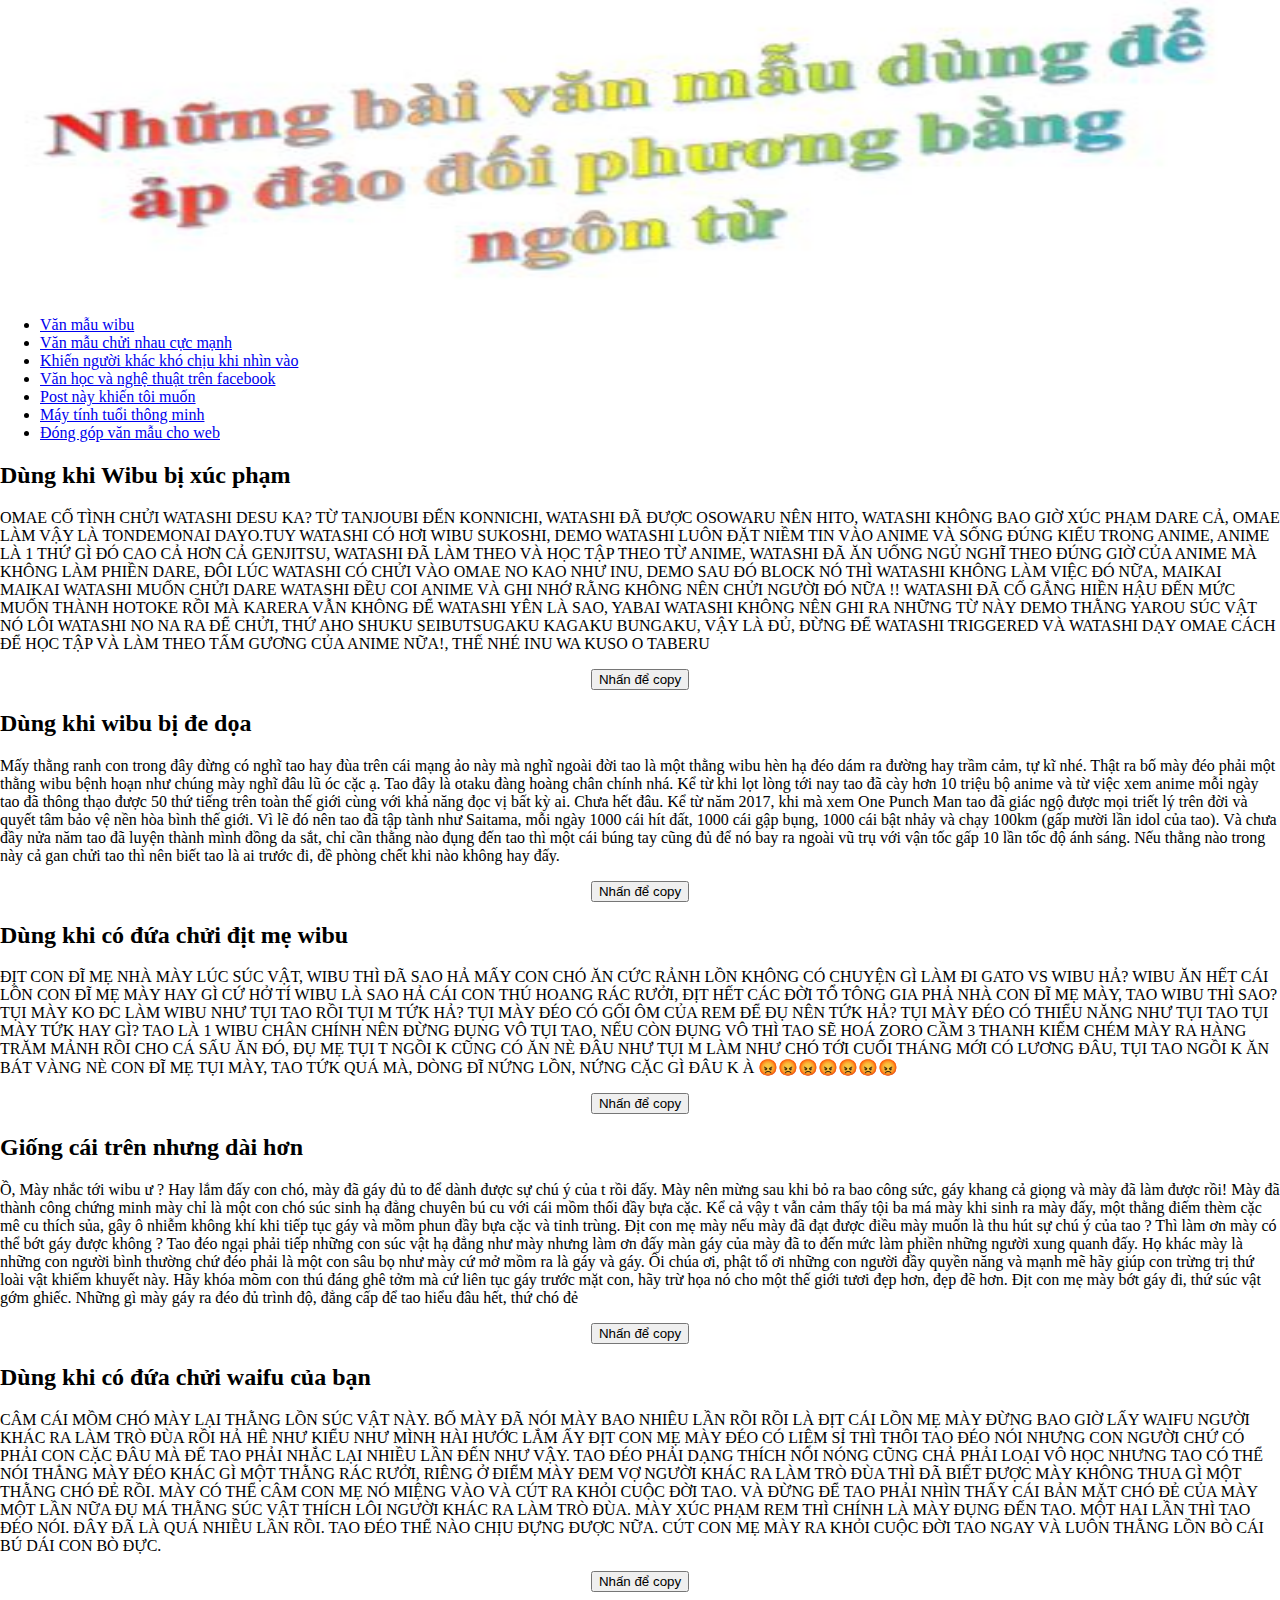
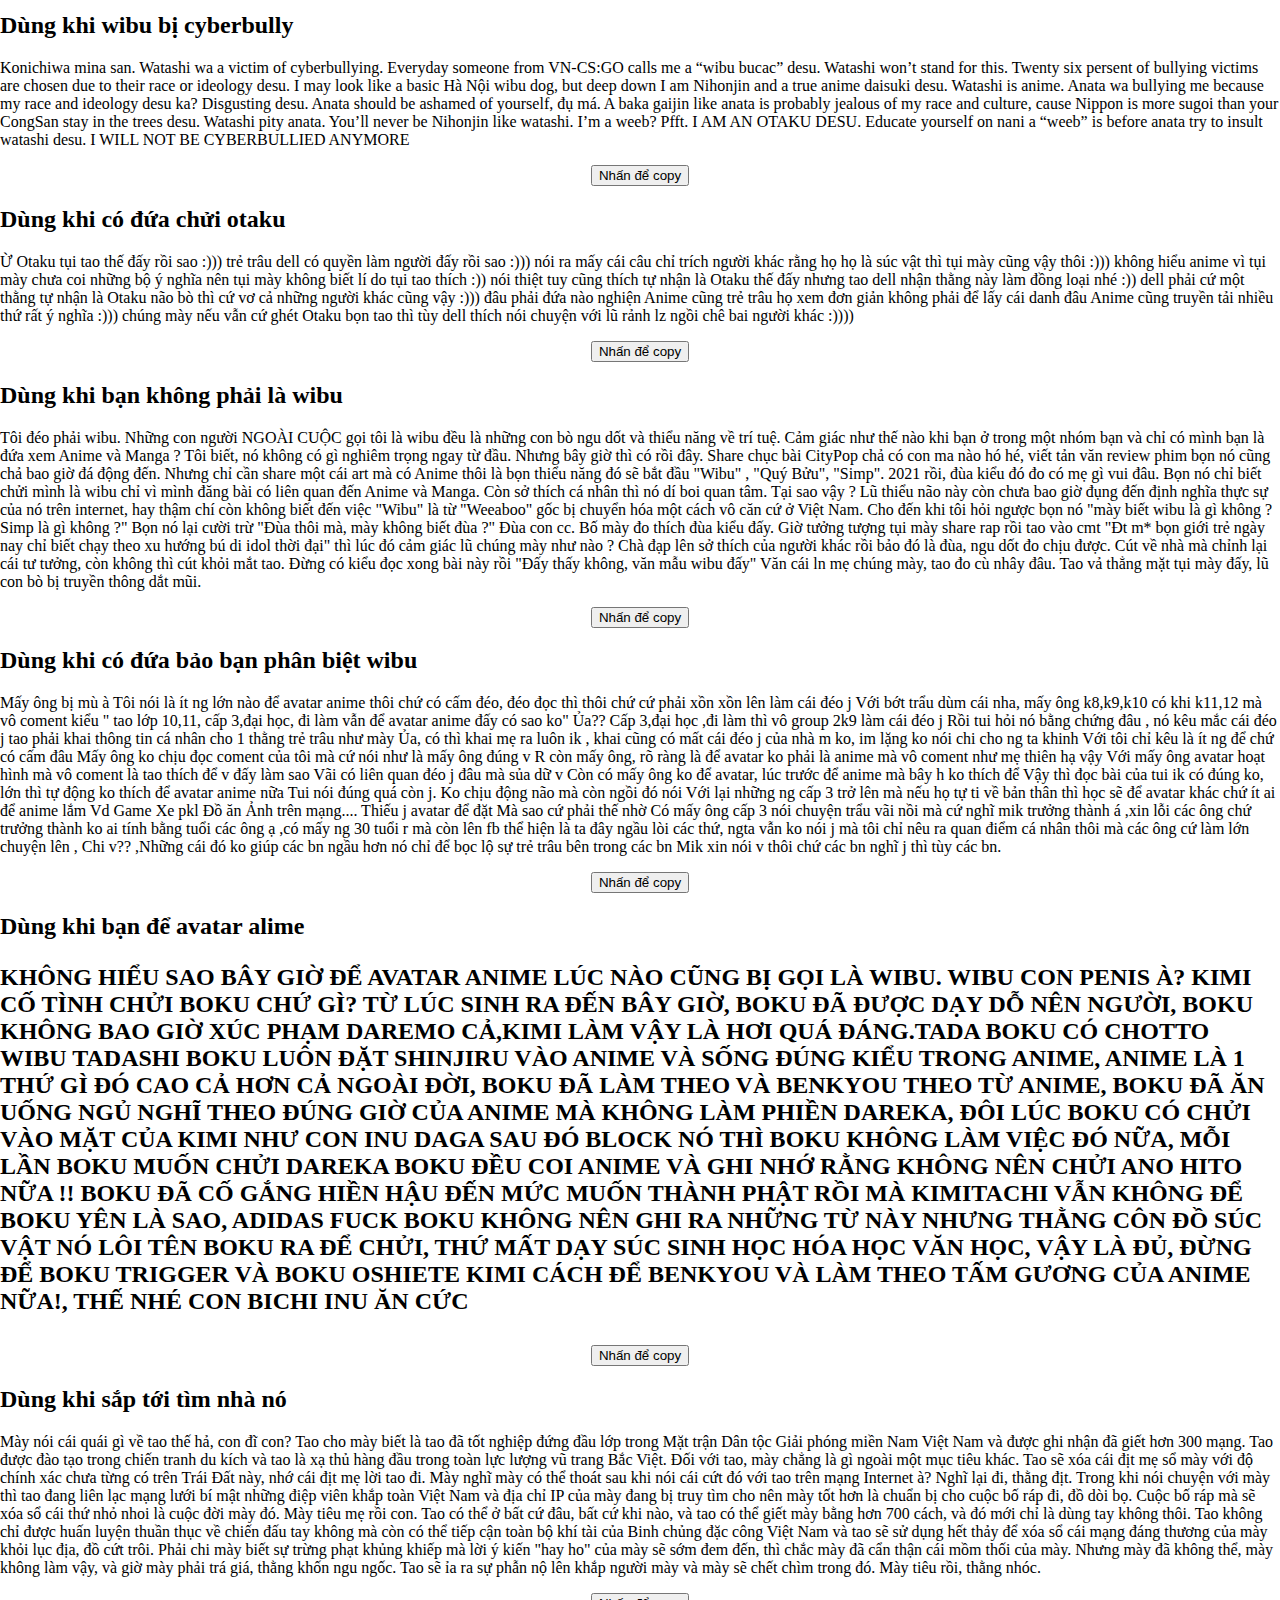
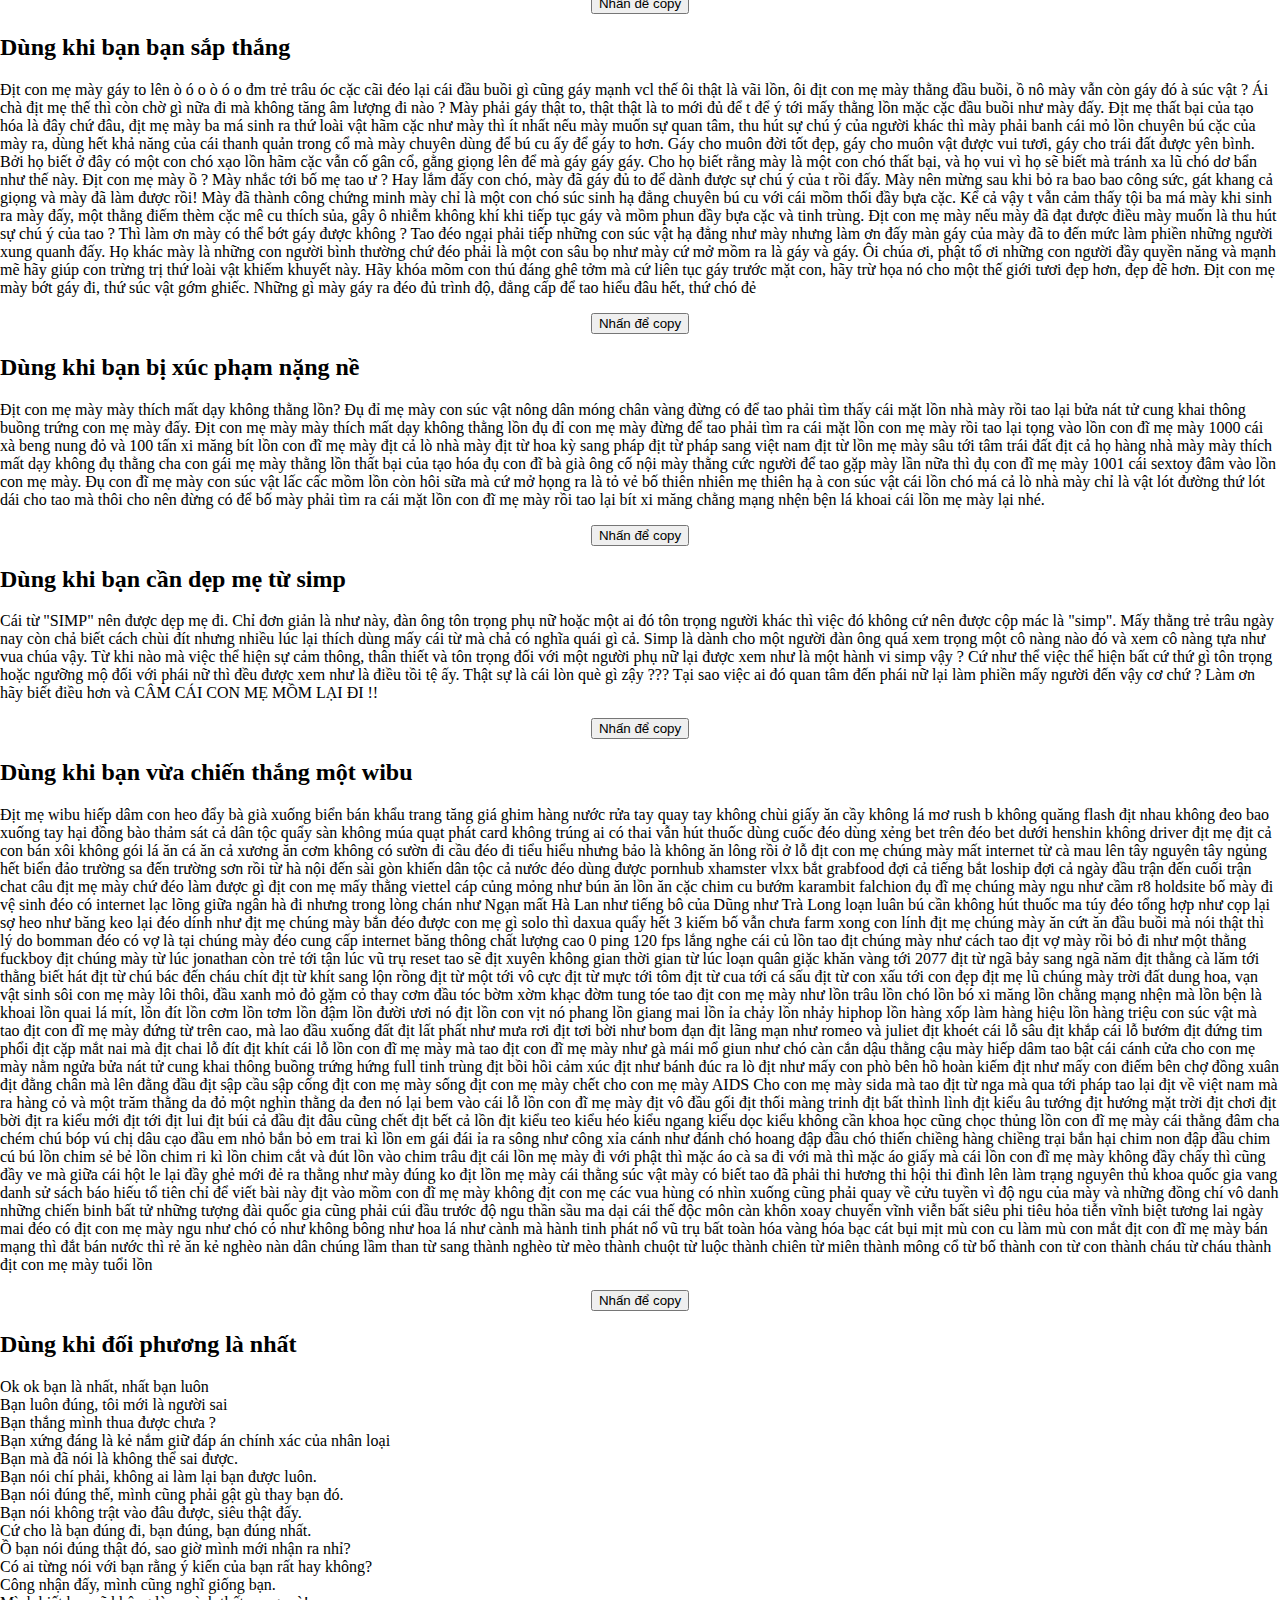
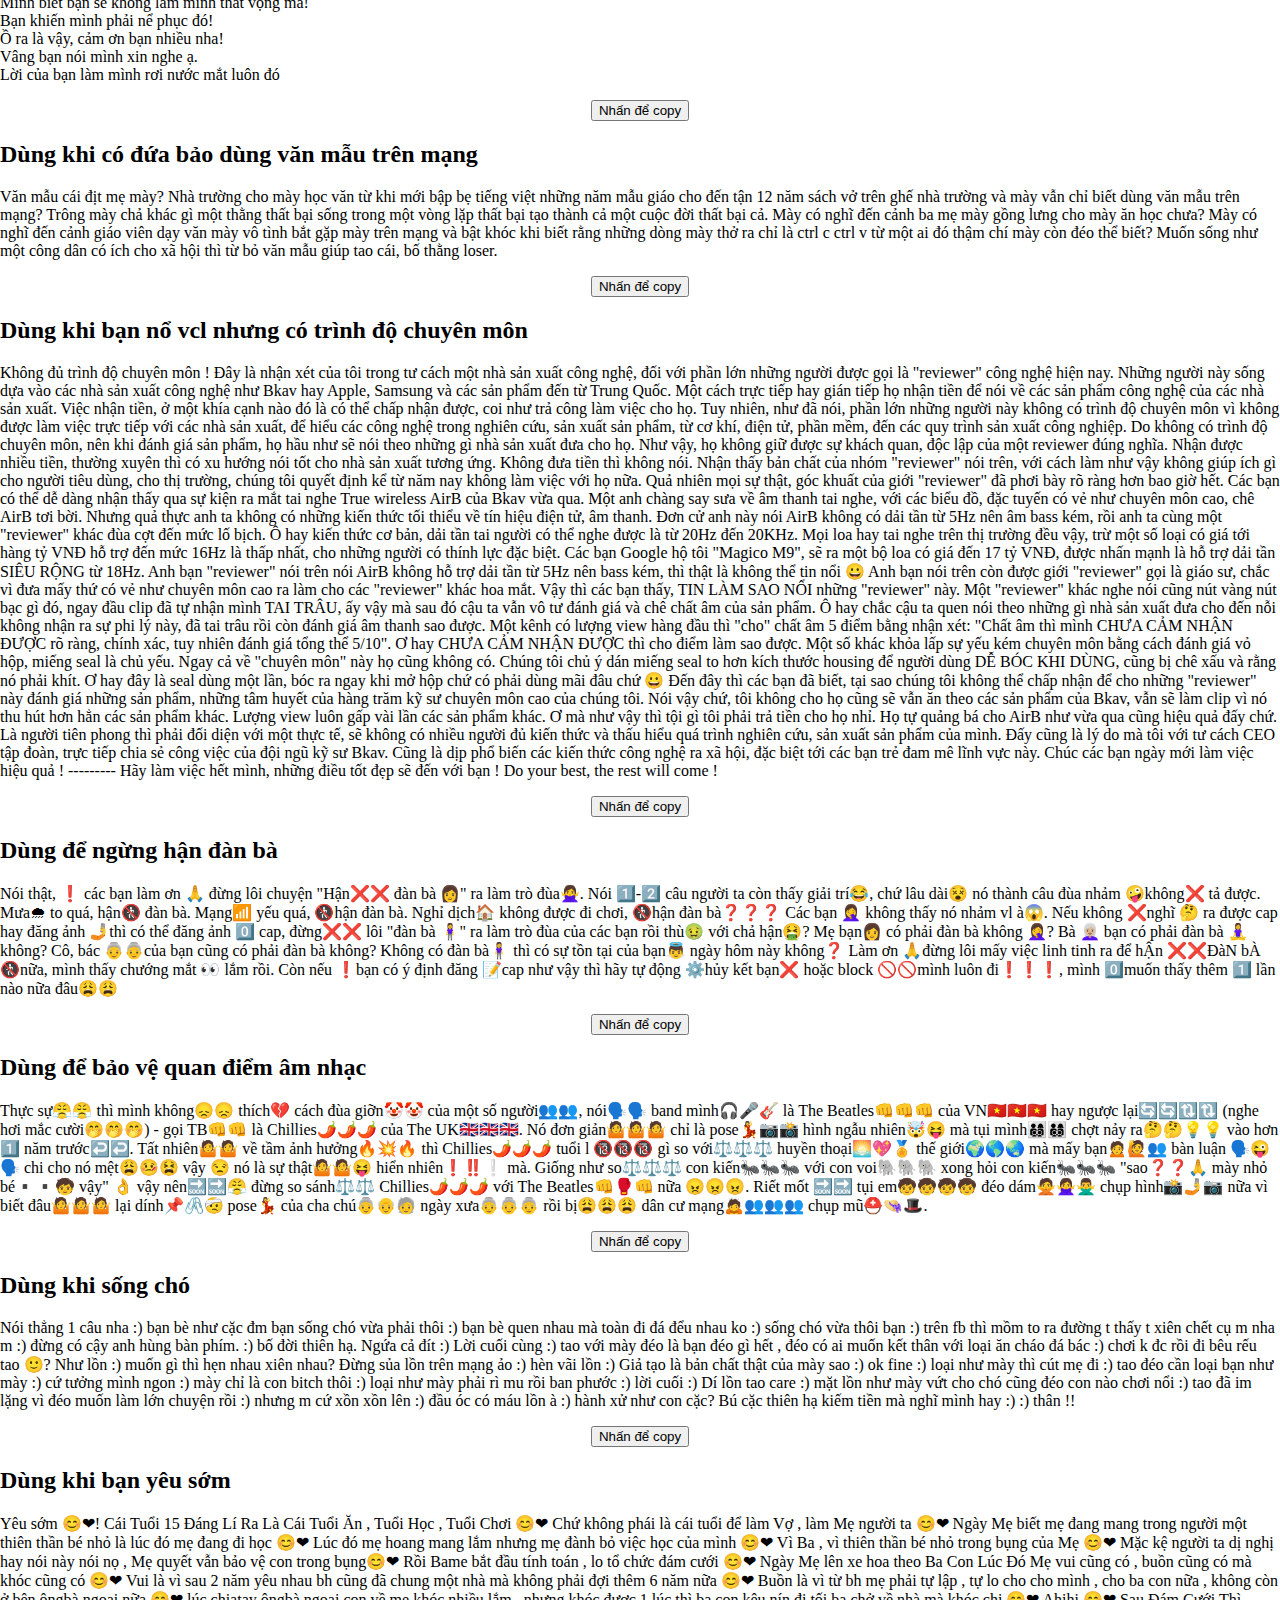
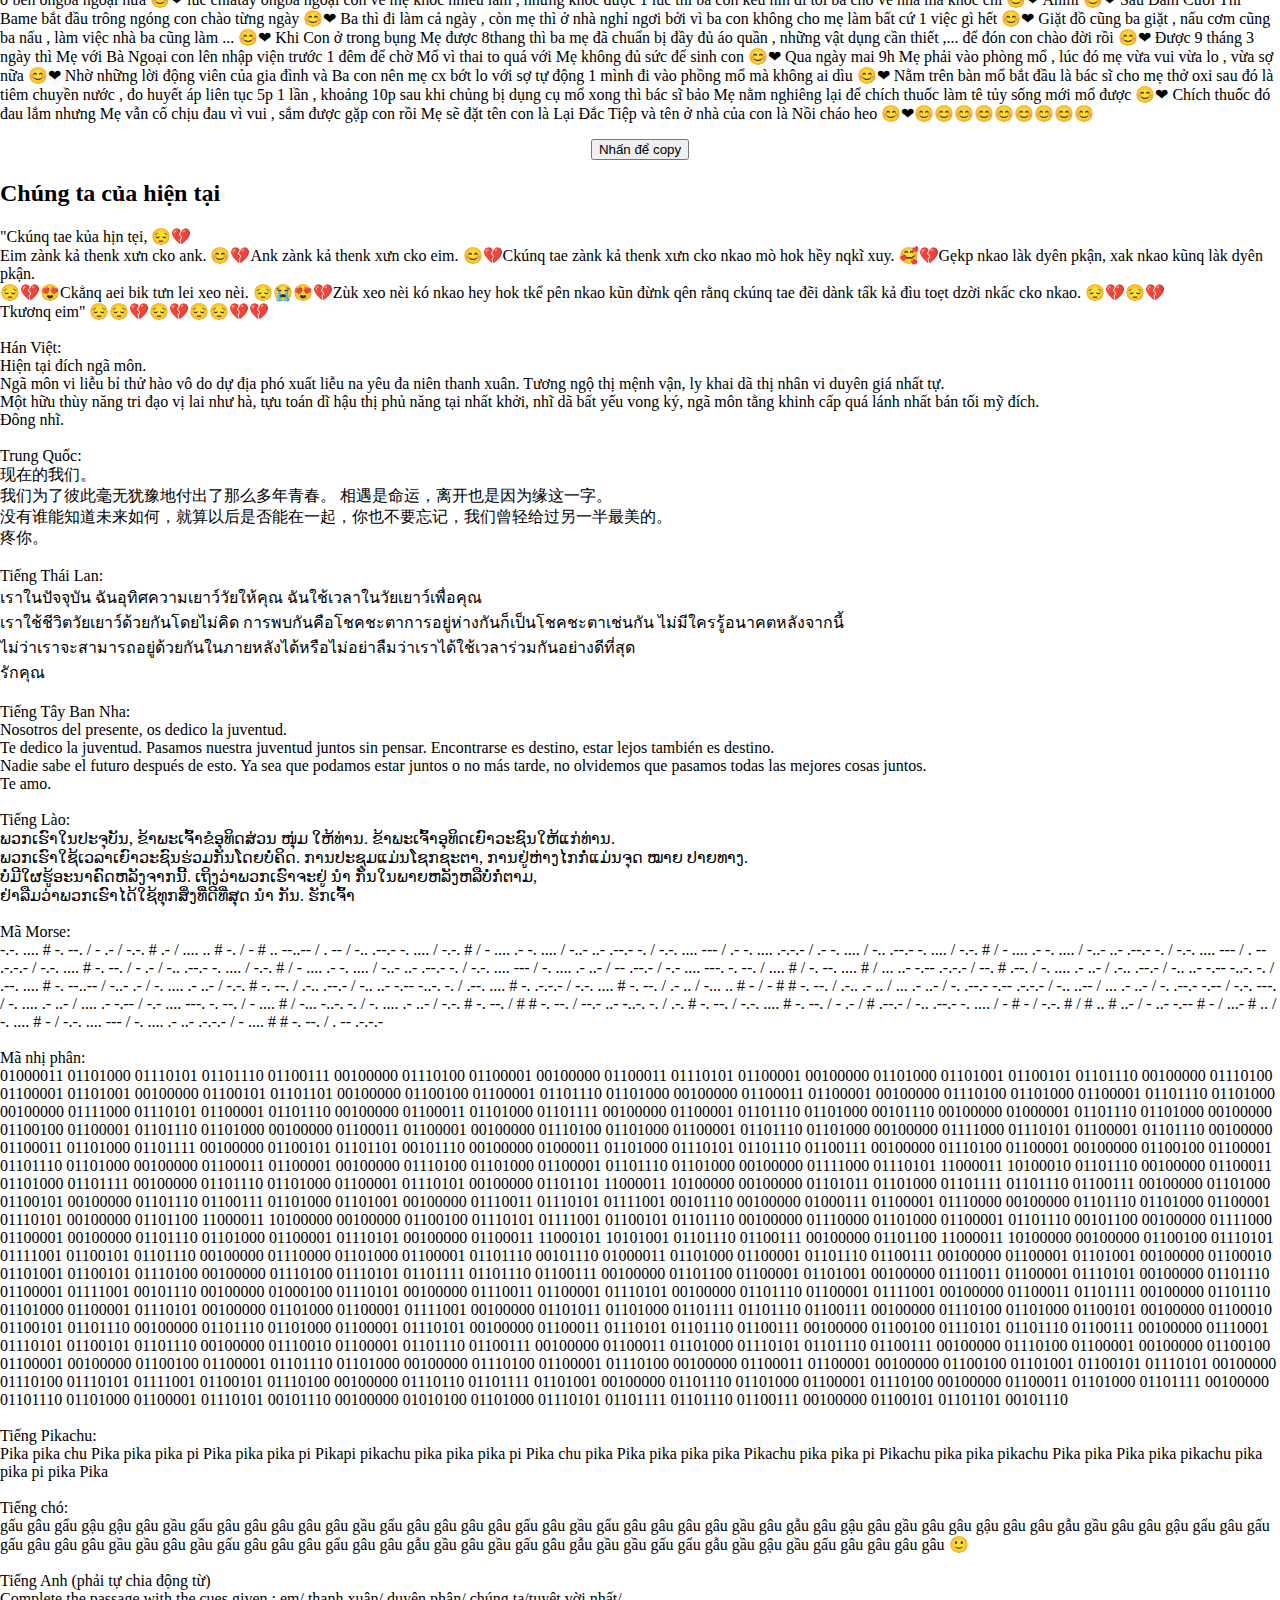
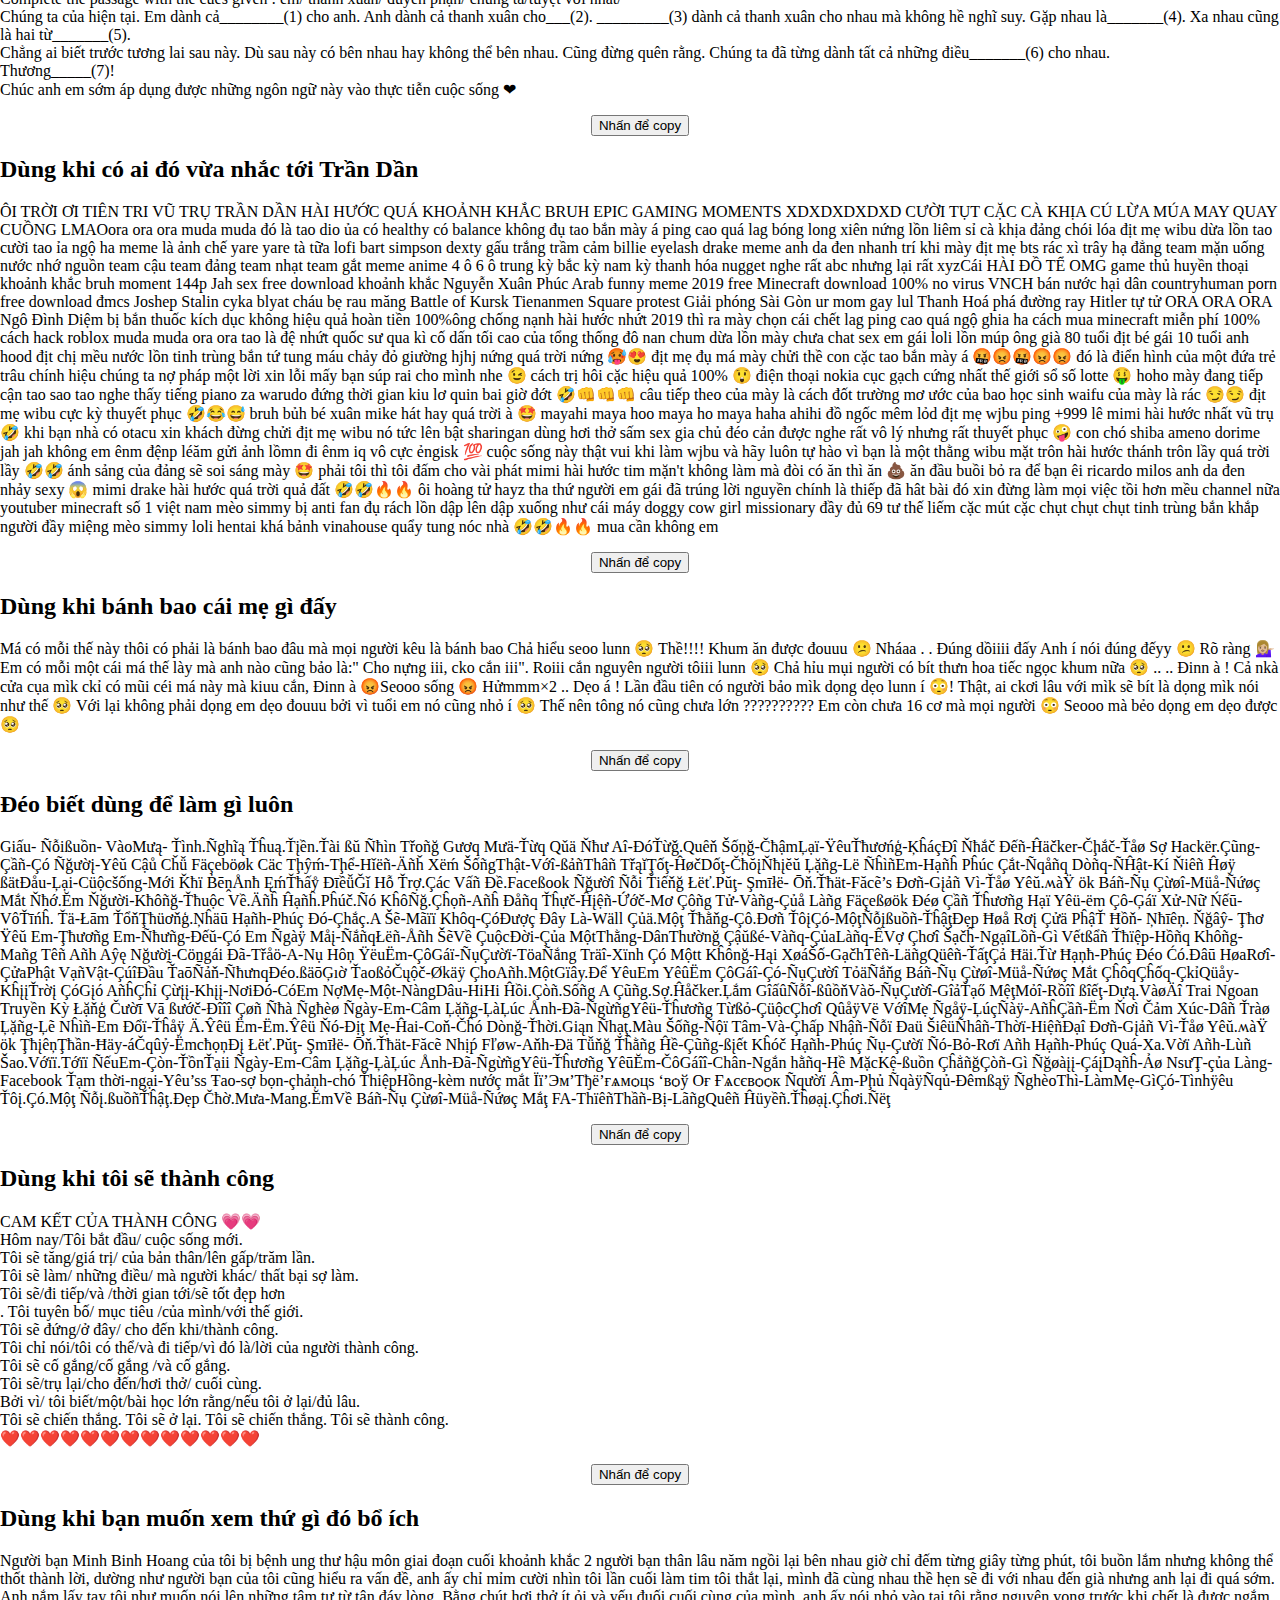
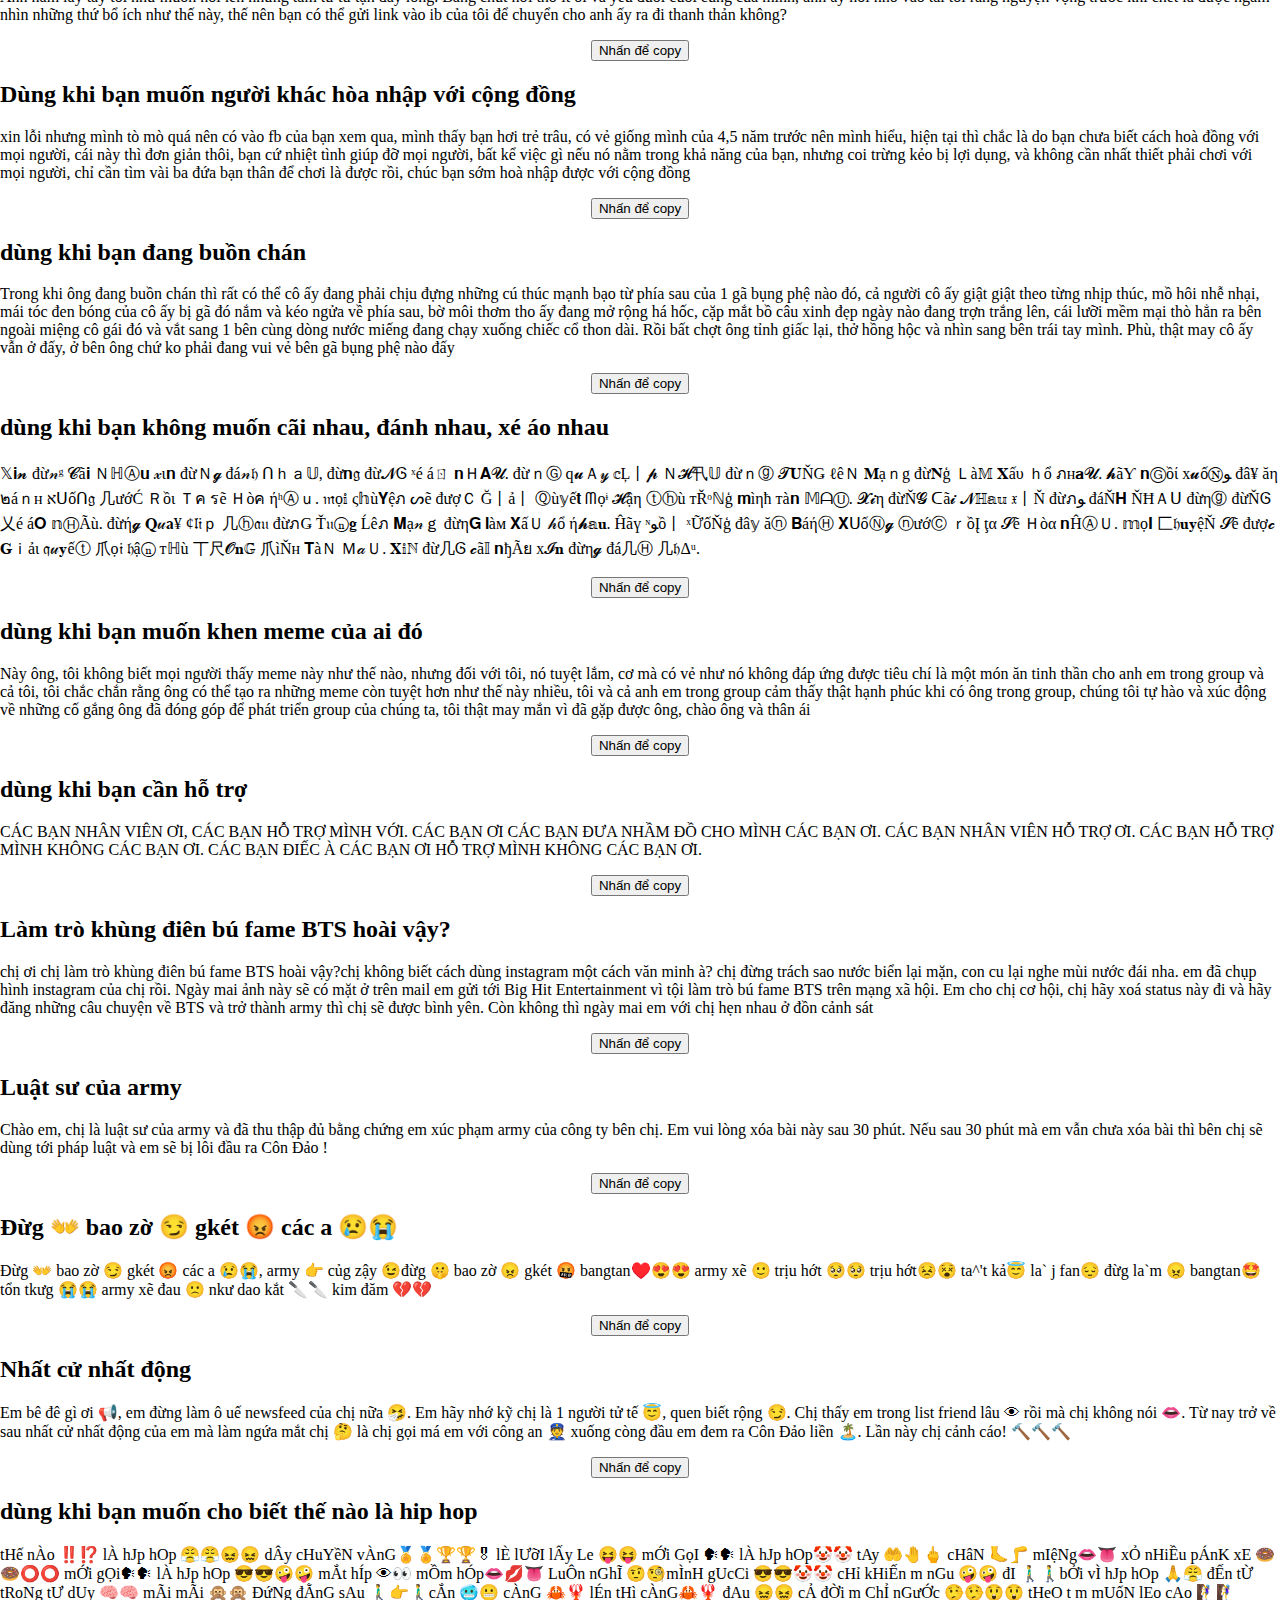
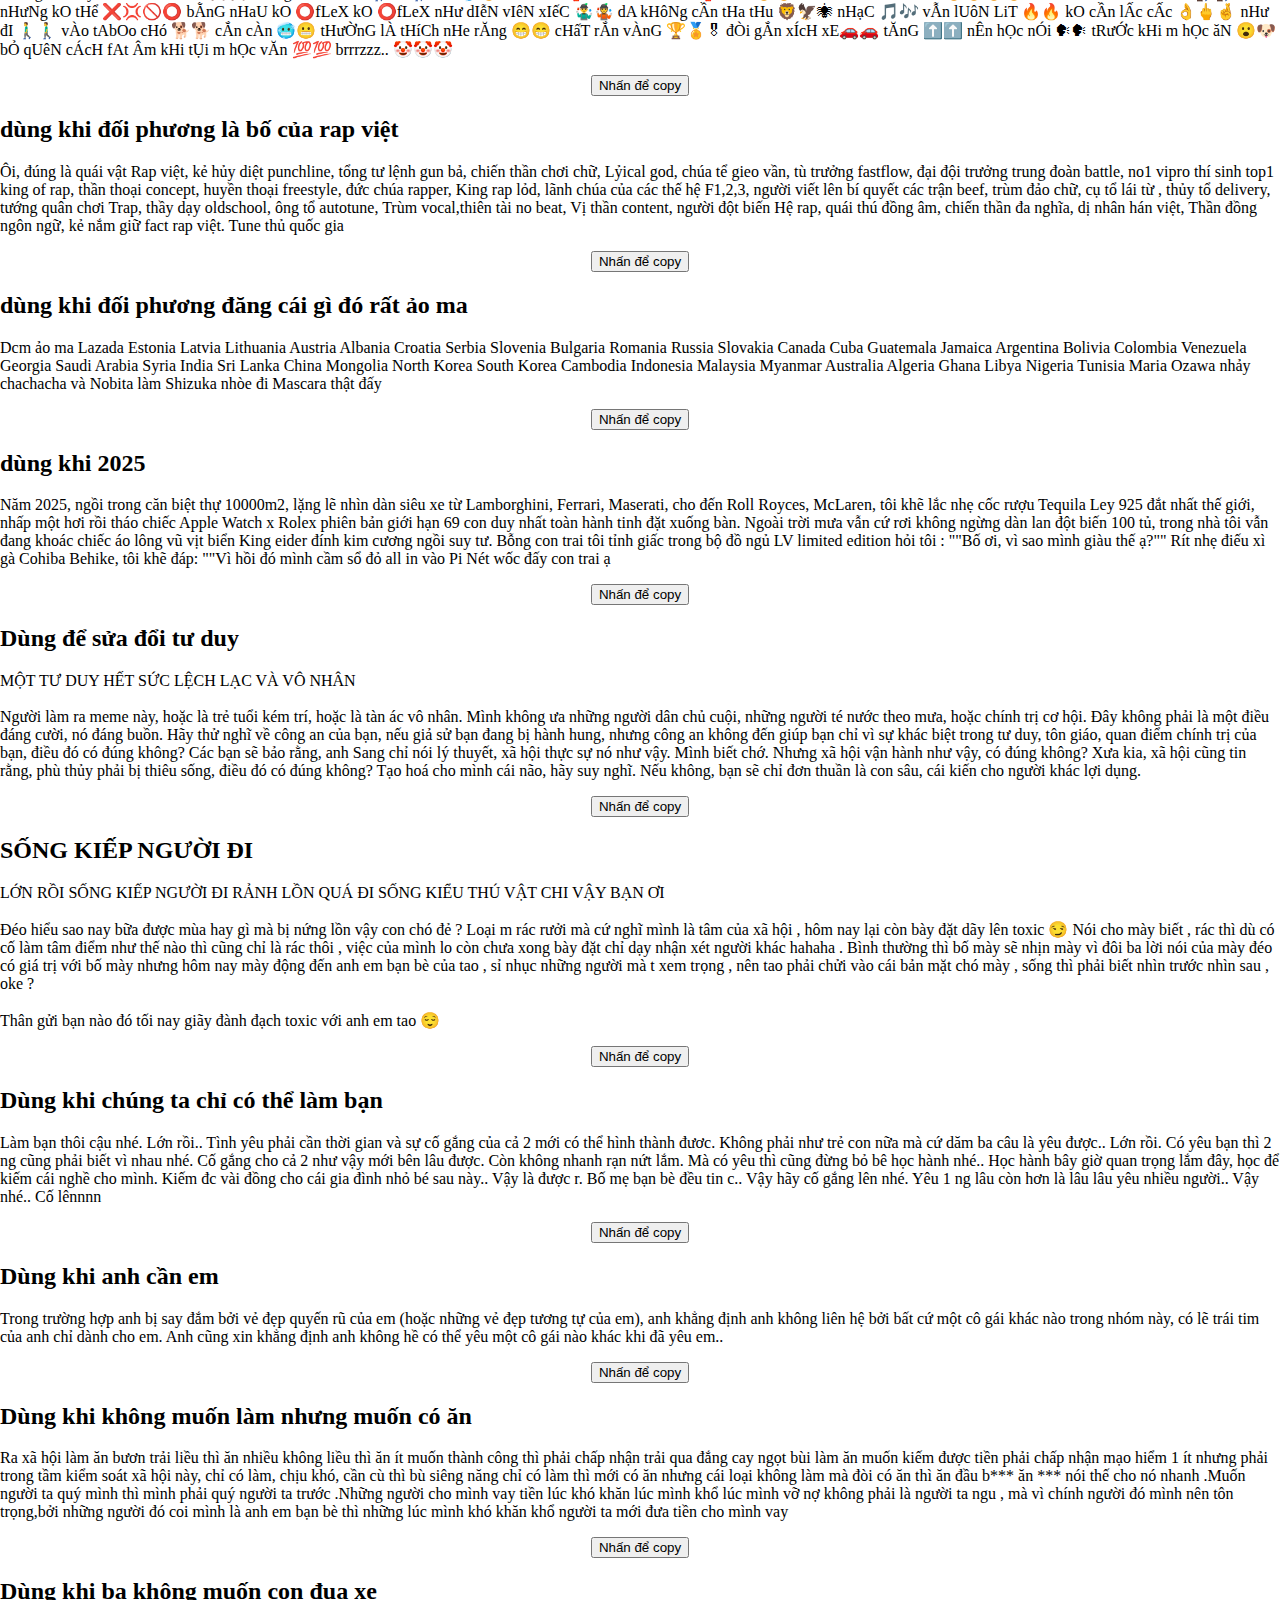
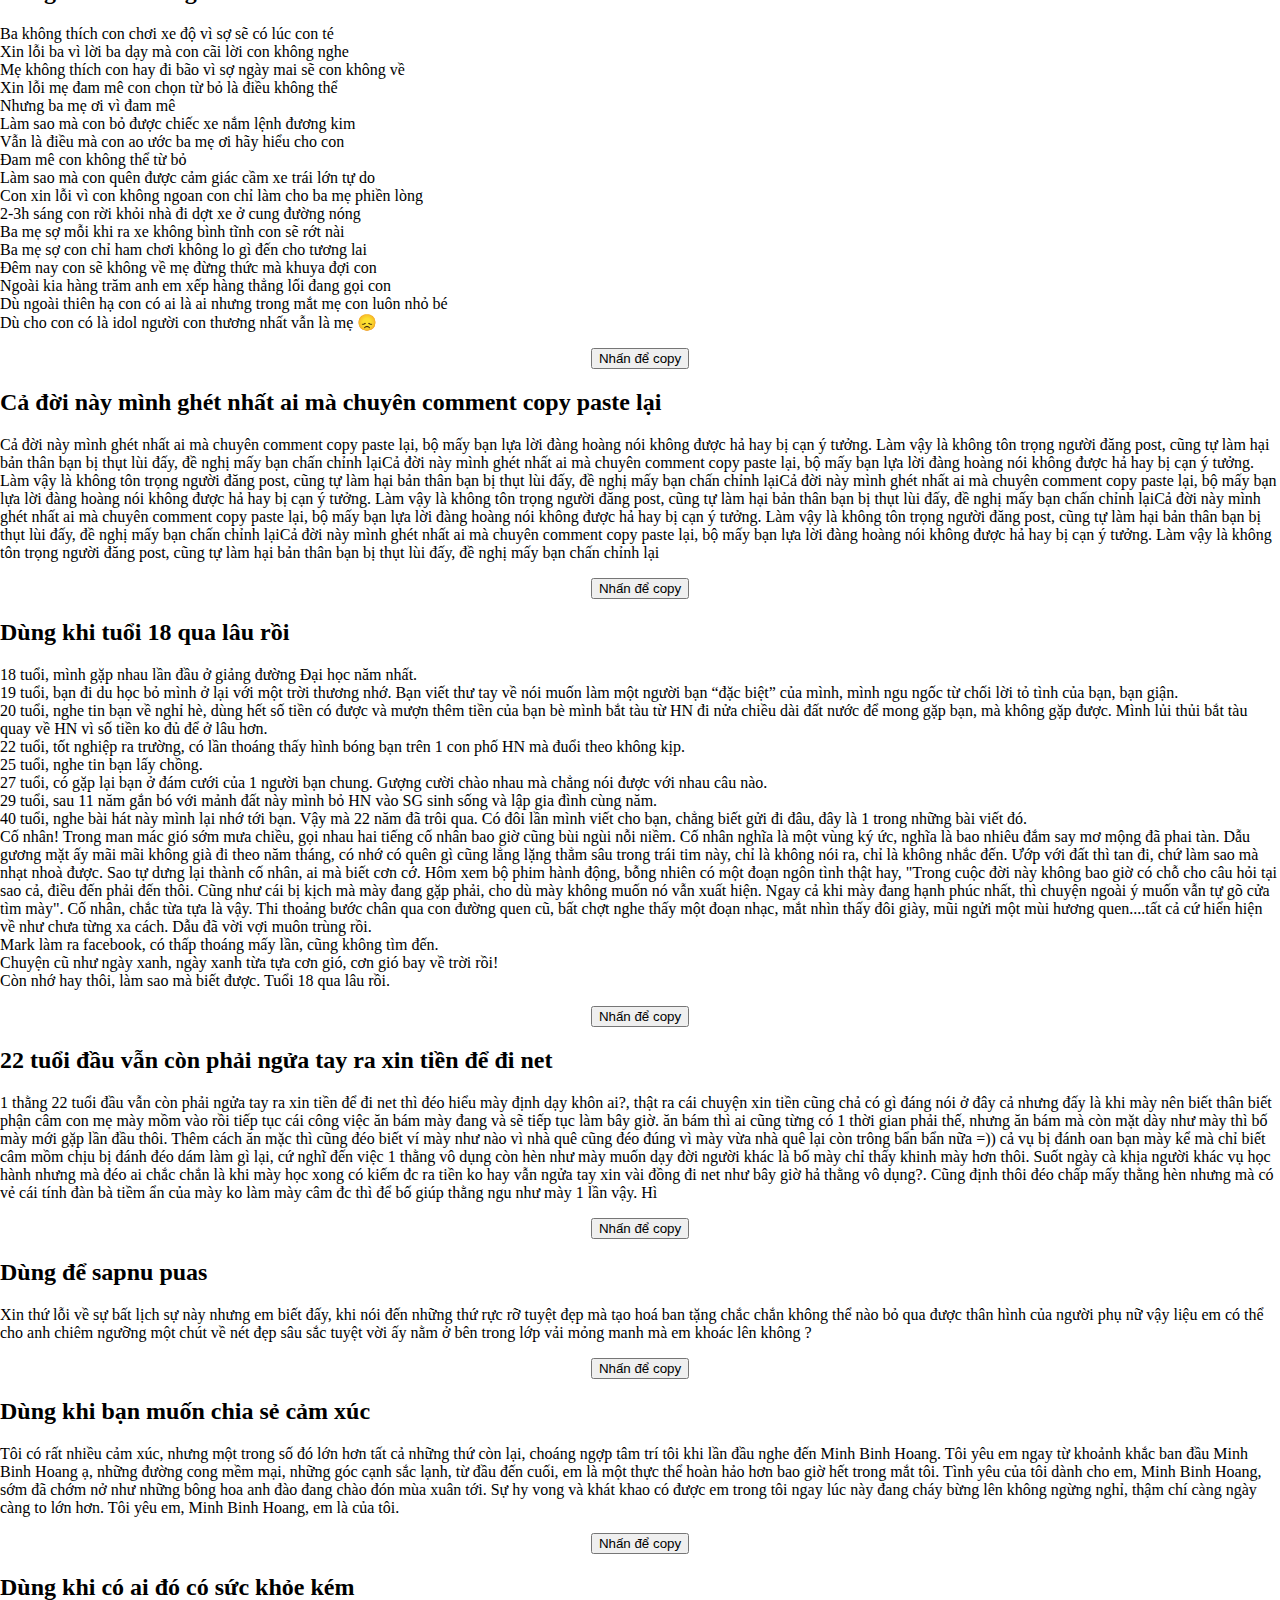
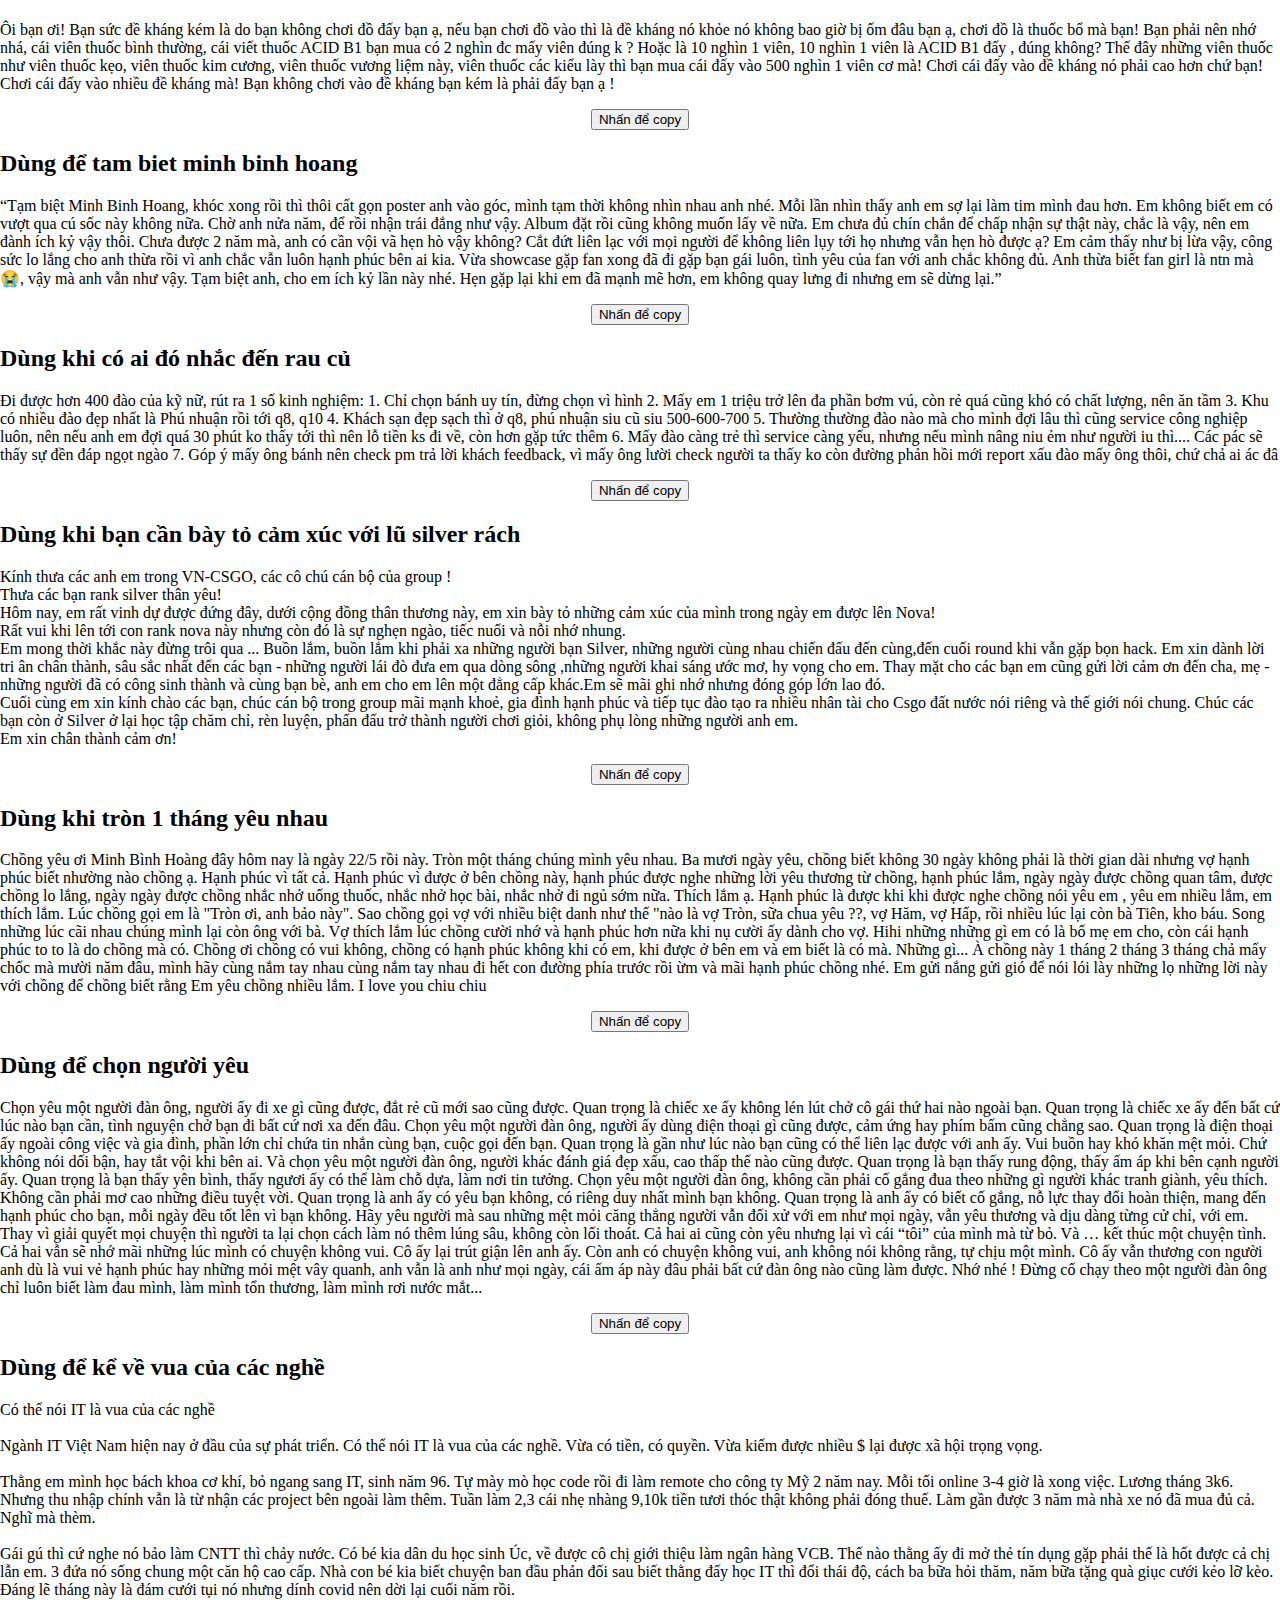
==== index.html @ 8b644bcf "Merge branch 'master' of https://github.com/comgachienmam147/comgachienmam147.github.io" ====
<!DOCTYPE html>
<html>

<head>
   <meta charset="UTF-8" />
   <meta name="viewport" content="width=device-width, initial-scale=1" />
   <title> Dit me wibu </title>
   <link rel="image_src" href="ckongu.jpg" />
   <link rel="image_src" href="dgawidgawiuydgawd.png" />
   <link rel="icon" href="dgawidgawiuydgawd.png">
   <link rel="stylesheet" href="jquery-ui-1.13.0/jquery-ui.min.css" />
   <link rel="stylesheet" href="style.css" />
   <link rel="stylesheet" href="jquery-ui-1.13.0/jquery-ui.css">
   <script src="jquery-3.6.0.js"></script>
   <script src="jquery-ui-1.13.0/jquery-ui.js"></script>
   <meta property="og:image"
      content="https://raw.githubusercontent.com/comgachienmam147/comgachienmam147.github.io/master/ckongu.jpg" />
</head>

<body>

   <div class="wrapper">
      <div class="header">
         <!-- <h1> NHỮNG BÀI VĂN MẪU DÙNG ĐỂ ÁP ĐẢO ĐỐI PHƯƠNG BẰNG NGÔN TỪ -->
         </h1>
      </div>

      <div id="tabs">
         <ul id="panels">
            <li><a href="#tabs-1">Văn mẫu wibu</a></li>
            <li><a href="#tabs-2">Văn mẫu chửi nhau cực mạnh</a></li>
            <li><a href="#tabs-3">Khiến người khác khó chịu khi nhìn vào</a></li>
            <li><a href="#tabs-4">Văn học và nghệ thuật trên facebook</a></li>
            <li><a href="#tabs-5">Post này khiến tôi muốn</a></li>
            <li><a href="#tabs-6">Máy tính tuổi thông minh</a></li>
            <li><a href="#tabs-7">Đóng góp văn mẫu cho web</a></li>
         </ul>

         <!--
                  --------------- HUONG DAN SU DUNG --------------
                  ------------------------------------------------
                  ----------------- COPY NHU SAU -----------------
                  ------------------------------------------------

                                 <h2 id="ID_gi_gi_day">
                                    Tieu de cua copypasta
                                 </h2>
                                 <div class="center">
                                    <p id="ID_muon_viet_gi_cung_duoc_nhung_khong_duoc_co_dau_cach">

                                          "Noi dung iwaghfuyiashfyiuahwfiyuawfhwa"
                                          
                                       <center>
                                             <button onclick="copyText('ID_muon_viet_gi_cung_duoc_nhung_khong_duoc_co_dau_cach')">Nhấn để copy</button>
                                       </center>
                                 </div>

               -->

         <!---->
         <!---->
         <div id="tabs-1">
            <div id="accordion-1">
               <!---->
               <h2 id="wibu">
                  Dùng khi Wibu bị xúc phạm
               </h2>
               <div class="center">
                  <p id="t1-p19090">
                     OMAE CỐ TÌNH CHỬI WATASHI DESU KA? TỪ TANJOUBI ĐẾN KONNICHI, WATASHI ĐÃ ĐƯỢC OSOWARU NÊN HITO,
                     WATASHI KHÔNG BAO GIỜ XÚC PHẠM DARE CẢ, OMAE LÀM VẬY LÀ TONDEMONAI DAYO.TUY WATASHI CÓ HƠI WIBU
                     SUKOSHI, DEMO WATASHI LUÔN ĐẶT NIỀM TIN VÀO ANIME VÀ SỐNG ĐÚNG KIỂU TRONG ANIME, ANIME LÀ 1 THỨ
                     GÌ ĐÓ CAO CẢ HƠN CẢ GENJITSU, WATASHI ĐÃ LÀM THEO VÀ HỌC TẬP THEO TỪ ANIME, WATASHI ĐÃ ĂN UỐNG
                     NGỦ NGHĨ THEO ĐÚNG GIỜ CỦA ANIME MÀ KHÔNG LÀM PHIỀN DARE, ĐÔI LÚC WATASHI CÓ CHỬI VÀO OMAE NO
                     KAO NHƯ INU, DEMO SAU ĐÓ BLOCK NÓ THÌ WATASHI KHÔNG LÀM VIỆC ĐÓ NỮA, MAIKAI MAIKAI WATASHI MUỐN
                     CHỬI DARE WATASHI ĐỀU COI ANIME VÀ GHI NHỚ RẰNG KHÔNG NÊN CHỬI NGƯỜI ĐÓ NỮA !! WATASHI ĐÃ CỐ
                     GẮNG HIỀN HẬU ĐẾN MỨC MUỐN THÀNH HOTOKE RỒI MÀ KARERA VẪN KHÔNG ĐỂ WATASHI YÊN LÀ SAO, YABAI
                     WATASHI KHÔNG NÊN GHI RA NHỮNG TỪ NÀY DEMO THẰNG YAROU SÚC VẬT NÓ LÔI WATASHI NO NA RA ĐỂ CHỬI,
                     THỨ AHO SHUKU SEIBUTSUGAKU KAGAKU BUNGAKU, VẬY LÀ ĐỦ, ĐỪNG ĐỂ WATASHI TRIGGERED VÀ WATASHI DẠY
                     OMAE CÁCH ĐỂ HỌC TẬP VÀ LÀM THEO TẤM GƯƠNG CỦA ANIME NỮA!, THẾ NHÉ INU WA KUSO O TABERU
                     <center>
                        <button onclick="copyText('t1-p19090')">Nhấn để copy</button>
                     </center>
               </div>
               <!---->
               <h2>
                  Dùng khi wibu bị đe dọa
               </h2>
               <div class="center">
                  <p id="t1-p2">
                     Mấy thằng ranh con trong đây đừng có nghĩ tao hay đùa trên cái mạng ảo này mà nghĩ ngoài đời tao
                     là một thằng wibu hèn hạ đéo dám ra đường hay trầm cảm, tự kĩ nhé. Thật ra bố mày đéo phải một
                     thằng wibu bệnh hoạn như chúng mày nghĩ đâu lũ óc cặc ạ. Tao đây là otaku đàng hoàng chân chính
                     nhá. Kể từ khi lọt lòng tới nay tao đã cày hơn 10 triệu bộ anime và từ việc xem anime mỗi ngày
                     tao đã thông thạo được 50 thứ tiếng trên toàn thế giới cùng với khả năng đọc vị bất kỳ ai. Chưa
                     hết đâu. Kể từ năm 2017, khi mà xem One Punch Man tao đã giác ngộ được mọi triết lý trên đời và
                     quyết tâm bảo vệ nền hòa bình thế giới. Vì lẽ đó nên tao đã tập tành như Saitama, mỗi ngày 1000
                     cái hít đất, 1000 cái gập bụng, 1000 cái bật nhảy và chạy 100km (gấp mười lần idol của tao). Và
                     chưa đầy nửa năm tao đã luyện thành mình đồng da sắt, chỉ cần thằng nào đụng đến tao thì một cái
                     búng tay cũng đủ để nó bay ra ngoài vũ trụ với vận tốc gấp 10 lần tốc độ ánh sáng. Nếu thằng nào
                     trong này cả gan chửi tao thì nên biết tao là ai trước đi, đề phòng chết khi nào không hay đấy.
                     <center>
                        <button onclick="copyText('t1-p2')">Nhấn để copy</button>
                     </center>
               </div>
               <!---->
               <h2>
                  Dùng khi có đứa chửi địt mẹ wibu
               </h2>
               <div class="center">
                  <p id="t1-p3">
                     ĐỊT CON ĐĨ MẸ NHÀ MÀY LÚC SÚC VẬT, WIBU THÌ ĐÃ SAO HẢ MẤY CON CHÓ ĂN CỨC RẢNH LỒN KHÔNG CÓ
                     CHUYỆN GÌ LÀM ĐI GATO VS WIBU HẢ? WIBU ĂN HẾT CÁI LỒN CON ĐĨ MẸ MÀY HAY GÌ CỨ HỞ TÍ WIBU LÀ SAO
                     HẢ CÁI CON THÚ HOANG RÁC RƯỞI, ĐỊT HẾT CÁC ĐỜI TỔ TÔNG GIA PHẢ NHÀ CON ĐĨ MẸ MÀY, TAO WIBU THÌ
                     SAO? TỤI MÀY KO ĐC LÀM WIBU NHƯ TỤI TAO RỒI TỤI M TỨK HẢ? TỤI MÀY ĐÉO CÓ GỐI ÔM CỦA REM ĐỂ ĐỤ
                     NÊN TỨK HẢ? TỤI MÀY ĐÉO CÓ THIỂU NĂNG NHƯ TỤI TAO TỤI MÀY TỨK HAY GÌ? TAO LÀ 1 WIBU CHÂN CHÍNH
                     NÊN ĐỪNG ĐỤNG VÔ TỤI TAO, NẾU CÒN ĐỤNG VÔ THÌ TAO SẼ HOÁ ZORO CẦM 3 THANH KIẾM CHÉM MÀY RA HÀNG
                     TRĂM MẢNH RỒI CHO CÁ SẤU ĂN ĐÓ, ĐỤ MẸ TỤI T NGỒI K CŨNG CÓ ĂN NÈ ĐÂU NHƯ TỤI M LÀM NHƯ CHÓ TỚI
                     CUỐI THÁNG MỚI CÓ LƯƠNG ĐÂU, TỤI TAO NGỒI K ĂN BÁT VÀNG NÈ CON ĐĨ MẸ TỤI MÀY, TAO TỨK QUÁ MÀ,
                     DÒNG ĐĨ NỨNG LỒN, NỨNG CẶC GÌ ĐÂU K À 😡😡😡😡😡😡😡
                     <center>
                        <button onclick="copyText('t1-p3')">Nhấn để copy</button>
                     </center>
               </div>
               <!---->
               <h2>
                  Giống cái trên nhưng dài hơn
               </h2>
               <div class="center">
                  <p id="t1-p4">
                     Ồ, Mày nhắc tới wibu ư ? Hay lắm đấy con chó, mày đã gáy đủ to để dành được sự chú ý của t rồi
                     đấy. Mày nên mừng sau khi bỏ ra bao công sức, gáy khang cả giọng và mày đã làm được rồi! Mày đã
                     thành công chứng minh mày chỉ là một con chó súc sinh hạ đẳng chuyên bú cu với cái mồm thối đầy
                     bựa cặc. Kể cả vậy t vẫn cảm thấy tội ba má mày khi sinh ra mày đấy, một thằng điếm thèm cặc mê
                     cu thích sủa, gây ô nhiễm không khí khi tiếp tục gáy và mồm phun đầy bựa cặc và tinh trùng. Địt
                     con mẹ mày nếu mày đã đạt được điều mày muốn là thu hút sự chú ý của tao ? Thì làm ơn mày có thể
                     bớt gáy được không ? Tao đéo ngại phải tiếp những con súc vật hạ đẳng như mày nhưng làm ơn đấy
                     màn gáy của mày đã to đến mức làm phiền những người xung quanh đấy. Họ khác mày là những con
                     người bình thường chứ đéo phải là một con sâu bọ như mày cứ mở mồm ra là gáy và gáy. Ôi chúa ơi,
                     phật tổ ơi những con người đầy quyền năng và mạnh mẽ hãy giúp con trừng trị thứ loài vật khiếm
                     khuyết này. Hãy khóa mõm con thú đáng ghê tởm mà cứ liên tục gáy trước mặt con, hãy trừ họa nó
                     cho một thế giới tươi đẹp hơn, đẹp đẽ hơn. Địt con mẹ mày bớt gáy đi, thứ súc vật gớm ghiếc.
                     Những gì mày gáy ra đéo đủ trình độ, đẳng cấp để tao hiểu đâu hết, thứ chó đẻ
                     <center>
                        <button onclick="copyText('t1-p4')">Nhấn để copy</button>
                     </center>
               </div>
               <!---->
               <h2>Dùng khi có đứa chửi waifu của bạn</h2>
               <div class="center">
                  <p id="t1-p5">
                     CÂM CÁI MỒM CHÓ MÀY LẠI THẰNG LỒN SÚC VẬT NÀY. BỐ MÀY ĐÃ NÓI MÀY BAO NHIÊU LẦN RỒI RỒI LÀ ĐỊT
                     CÁI LỒN MẸ MÀY ĐỪNG BAO GIỜ LẤY WAIFU NGƯỜI KHÁC RA LÀM TRÒ ĐÙA RỒI HẢ HÊ NHƯ KIỂU NHƯ MÌNH HÀI
                     HƯỚC LẮM ẤY ĐỊT CON MẸ MÀY ĐÉO CÓ LIÊM SỈ THÌ THÔI TAO ĐÉO NÓI NHƯNG CON NGƯỜI CHỨ CÓ PHẢI CON
                     CẶC ĐÂU MÀ ĐỂ TAO PHẢI NHẮC LẠI NHIỀU LẦN ĐẾN NHƯ VẬY. TAO ĐÉO PHẢI DẠNG THÍCH NỔI NÓNG CŨNG CHẢ
                     PHẢI LOẠI VÔ HỌC NHƯNG TAO CÓ THỂ NÓI THẲNG MÀY ĐÉO KHÁC GÌ MỘT THẰNG RÁC RƯỞI, RIÊNG Ở ĐIỂM MÀY
                     ĐEM VỢ NGƯỜI KHÁC RA LÀM TRÒ ĐÙA THÌ ĐÃ BIẾT ĐƯỢC MÀY KHÔNG THUA GÌ MỘT THẰNG CHÓ ĐẺ RỒI. MÀY CÓ
                     THỂ CÂM CON MẸ NÓ MIỆNG VÀO VÀ CÚT RA KHỎI CUỘC ĐỜI TAO. VÀ ĐỪNG ĐỂ TAO PHẢI NHÌN THẤY CÁI BẢN
                     MẶT CHÓ ĐẺ CỦA MÀY MỘT LẦN NỮA ĐỤ MÁ THẰNG SÚC VẬT THÍCH LÔI NGƯỜI KHÁC RA LÀM TRÒ ĐÙA. MÀY XÚC
                     PHẠM REM THÌ CHÍNH LÀ MÀY ĐỤNG ĐẾN TAO. MỘT HAI LẦN THÌ TAO ĐÉO NÓI. ĐÂY ĐÃ LÀ QUÁ NHIỀU LẦN
                     RỒI. TAO ĐÉO THỂ NÀO CHỊU ĐỰNG ĐƯỢC NỮA. CÚT CON MẸ MÀY RA KHỎI CUỘC ĐỜI TAO NGAY VÀ LUÔN THẰNG
                     LỒN BÒ CÁI BÚ DÁI CON BÒ ĐỰC.
                     <center>
                        <button onclick="copyText('t1-p5')">Nhấn để copy</button> 
                     </center>
               </div>
               <!---->
               <h2>Dùng khi wibu bị cyberbully</h2>
               <div class="center">
                  <p id="t1-p10">
                     Konichiwa mina san. Watashi wa a victim of cyberbullying. Everyday someone from VN-CS:GO calls
                     me a “wibu bucac” desu. Watashi won’t stand for this. Twenty six persent of bullying victims are
                     chosen due to their race or ideology desu. I may look like a basic Hà Nội wibu dog, but deep
                     down I am Nihonjin and a true anime daisuki desu. Watashi is anime. Anata wa bullying me because
                     my race and ideology desu ka? Disgusting desu. Anata should be ashamed of yourself, đụ má. A
                     baka gaijin like anata is probably jealous of my race and culture, cause Nippon is more sugoi
                     than your CongSan stay in the trees desu. Watashi pity anata. You’ll never be Nihonjin like
                     watashi. I’m a weeb? Pfft. I AM AN OTAKU DESU. Educate yourself on nani a “weeb” is before anata
                     try to insult watashi desu. I WILL NOT BE CYBERBULLIED ANYMORE
                     <center>
                        <button onclick="copyText('t1-p10')">Nhấn để copy</button>                     
                     </center>
               </div>
               <!---->
               <h2>Dùng khi có đứa chửi otaku</h2>
               <div class="center">
                  <p id="t1-p6">
                     Ừ Otaku tụi tao thế đấy rồi sao :))) trẻ trâu dell có quyền làm người đấy rồi sao :))) nói ra
                     mấy cái câu chỉ trích người khác rằng họ họ là súc vật thì tụi mày cũng vậy thôi :))) không hiểu
                     anime vì tụi mày chưa coi những bộ ý nghĩa nên tụi mày không biết lí do tụi tao thích :)) nói
                     thiệt tuy cũng thích tự nhận là Otaku thế đấy nhưng tao dell nhận thằng này làm đồng loại nhé
                     :)) dell phải cứ một thằng tự nhận là Otaku não bò thì cứ vơ cả những người khác cũng vậy :)))
                     đâu phải đứa nào nghiện Anime cũng trẻ trâu họ xem đơn giản không phải để lấy cái danh đâu Anime
                     cũng truyền tải nhiều thứ rất ý nghĩa :))) chúng mày nếu vẫn cứ ghét Otaku bọn tao thì tùy dell
                     thích nói chuyện với lũ rảnh lz ngồi chê bai người khác :))))
                     <center>
                        <button onclick="copyText('t1-p6')">Nhấn để copy</button>
                     </center>
               </div>
               <!---->
               <h2>Dùng khi bạn không phải là wibu</h2>
               <div class="center">
                  <p id="t1-p7">
                     Tôi đéo phải wibu. Những con người NGOÀI CUỘC gọi tôi là wibu đều là những con bò ngu dốt và
                     thiểu năng về trí tuệ. Cảm giác như thế nào khi bạn ở trong một nhóm bạn và chỉ có mình bạn là
                     đứa xem Anime và Manga ? Tôi biết, nó không có gì nghiêm trọng ngay từ đầu. Nhưng bây giờ thì có
                     rồi đây. Share chục bài CityPop chả có con ma nào hó hé, viết tản văn review phim bọn nó cũng
                     chả bao giờ đá động đến. Nhưng chỉ cần share một cái art mà có Anime thôi là bọn thiểu năng đó
                     sẽ bắt đầu "Wibu" , "Quý Bửu", "Simp". 2021 rồi, đùa kiểu đó đo có mẹ gì vui đâu. Bọn nó chỉ
                     biết chửi mình là wibu chỉ vì mình đăng bài có liên quan đến Anime và Manga. Còn sở thích cá
                     nhân thì nó dí boi quan tâm. Tại sao vậy ? Lũ thiểu não này còn chưa bao giờ đụng đến định nghĩa
                     thực sự của nó trên internet, hay thậm chí còn không biết đến việc "Wibu" là từ "Weeaboo" gốc bị
                     chuyển hóa một cách vô căn cứ ở Việt Nam. Cho đến khi tôi hỏi ngược bọn nó "mày biết wibu là gì
                     không ? Simp là gì không ?" Bọn nó lại cười trừ "Đùa thôi mà, mày không biết đùa ?" Đùa con cc.
                     Bố mày đo thích đùa kiểu đấy. Giờ tưởng tượng tụi mày share rap rồi tao vào cmt "Đt m* bọn giới
                     trẻ ngày nay chỉ biết chạy theo xu hướng bú di idol thời đại" thì lúc đó cảm giác lũ chúng mày
                     như nào ? Chà đạp lên sở thích của người khác rồi bảo đó là đùa, ngu dốt đo chịu được. Cút về
                     nhà mà chỉnh lại cái tư tưởng, còn không thì cút khỏi mắt tao. Đừng có kiểu đọc xong bài này rồi
                     "Đấy thấy không, văn mẫu wibu đấy" Văn cái ln mẹ chúng mày, tao đo cù nhây đâu. Tao vả thẳng mặt
                     tụi mày đấy, lũ con bò bị truyền thông dắt mũi.
                     <center>
                        <button onclick="copyText('t1-p7')">Nhấn để copy</button>
                     </center>
               </div>
               <h2>Dùng khi có đứa bảo bạn phân biệt wibu</h2>
               <div class="center">
                  <p id="t1-p8">
                     Mấy ông bị mù à Tôi nói là ít ng lớn nào để avatar anime thôi chứ có cấm đéo, đéo đọc thì thôi
                     chứ cứ phải xồn xồn lên làm cái đéo j Với bớt trẩu dùm cái nha, mấy ông k8,k9,k10 có khi k11,12
                     mà vô coment kiểu " tao lớp 10,11, cấp 3,đại học, đi làm vẫn để avatar anime đấy có sao ko" Ủa??
                     Cấp 3,đại học ,đi làm thì vô group 2k9 làm cái đéo j Rồi tui hỏi nó bằng chứng đâu , nó kêu mắc
                     cái đéo j tao phải khai thông tin cá nhân cho 1 thằng trẻ trâu như mày Ủa, có thì khai mẹ ra
                     luôn ik , khai cũng có mất cái đéo j của nhà m ko, im lặng ko nói chi cho ng ta khinh Với tôi
                     chỉ kêu là ít ng để chứ có cấm đâu Mấy ông ko chịu đọc coment của tôi mà cứ nói như là mấy ông
                     đúng v R còn mấy ông, rõ ràng là để avatar ko phải là anime mà vô coment như mẹ thiên hạ vậy Với
                     mấy ông avatar hoạt hình mà vô coment là tao thích để v đấy làm sao Vãi có liên quan đéo j đâu
                     mà sủa dữ v Còn có mấy ông ko để avatar, lúc trước để anime mà bây h ko thích để Vậy thì đọc bài
                     của tui ik có đúng ko, lớn thì tự động ko thích để avatar anime nữa Tui nói đúng quá còn j. Ko
                     chịu động não mà còn ngồi đó nói Với lại những ng cấp 3 trở lên mà nếu họ tự ti về bản thân thì
                     học sẽ để avatar khác chứ ít ai để anime lắm Vd Game Xe pkl Đồ ăn Ảnh trên mạng.... Thiếu j
                     avatar để đặt Mà sao cứ phải thế nhờ Có mấy ông cấp 3 nói chuyện trẩu vãi nồi mà cứ nghĩ mik
                     trưởng thành á ,xin lỗi các ông chứ trưởng thành ko ai tính bằng tuổi các ông ạ ,có mấy ng 30
                     tuổi r mà còn lên fb thể hiện là ta đây ngầu lòi các thứ, ngta vẫn ko nói j mà tôi chỉ nêu ra
                     quan điểm cá nhân thôi mà các ông cứ làm lớn chuyện lên , Chi v?? ,Những cái đó ko giúp các bn
                     ngầu hơn nó chỉ để bọc lộ sự trẻ trâu bên trong các bn Mik xin nói v thôi chứ các bn nghĩ j thì
                     tùy các bn.
                     <center>
                        <button onclick="copyText('t1-p8')">Nhấn để copy</button>
                     </center>
               </div>
               <!---->
               <h2>Dùng khi bạn để avatar alime<h2>
             <div class="center">
                  <p id="t1-p9">
                    KHÔNG HIỂU SAO BÂY GIỜ ĐỂ AVATAR ANIME LÚC NÀO CŨNG BỊ GỌI LÀ WIBU. WIBU CON PENIS À? KIMI CỐ TÌNH CHỬI BOKU CHỨ GÌ? TỪ LÚC SINH RA ĐẾN BÂY GIỜ, BOKU ĐÃ ĐƯỢC DẠY DỖ NÊN NGƯỜI, BOKU KHÔNG BAO GIỜ XÚC PHẠM DAREMO CẢ,KIMI LÀM VẬY LÀ HƠI QUÁ ĐÁNG.TADA BOKU CÓ CHOTTO WIBU TADASHI BOKU LUÔN ĐẶT SHINJIRU VÀO ANIME VÀ SỐNG ĐÚNG KIỂU TRONG ANIME, ANIME LÀ 1 THỨ GÌ ĐÓ CAO CẢ HƠN CẢ NGOÀI ĐỜI, BOKU ĐÃ LÀM THEO VÀ BENKYOU THEO TỪ ANIME, BOKU ĐÃ ĂN UỐNG NGỦ NGHĨ THEO ĐÚNG GIỜ CỦA ANIME MÀ KHÔNG LÀM PHIỀN DAREKA, ĐÔI LÚC BOKU CÓ CHỬI VÀO MẶT CỦA KIMI NHƯ CON INU DAGA SAU ĐÓ BLOCK NÓ THÌ BOKU KHÔNG LÀM VIỆC ĐÓ NỮA, MỖI LẦN BOKU MUỐN CHỬI DAREKA BOKU ĐỀU COI ANIME VÀ GHI NHỚ RẰNG KHÔNG NÊN CHỬI ANO HITO NỮA !! BOKU ĐÃ CỐ GẮNG HIỀN HẬU ĐẾN MỨC MUỐN THÀNH PHẬT RỒI MÀ KIMITACHI VẪN KHÔNG ĐỂ BOKU YÊN LÀ SAO, ADIDAS FUCK BOKU KHÔNG NÊN GHI RA NHỮNG TỪ NÀY NHƯNG THẰNG CÔN ĐỒ SÚC VẬT NÓ LÔI TÊN BOKU RA ĐỂ CHỬI, THỨ MẤT DẠY SÚC SINH HỌC HÓA HỌC VĂN HỌC, VẬY LÀ ĐỦ, ĐỪNG ĐỂ BOKU TRIGGER VÀ BOKU OSHIETE KIMI CÁCH ĐỂ BENKYOU VÀ LÀM THEO TẤM GƯƠNG CỦA ANIME NỮA!, THẾ NHÉ CON BICHI INU ĂN CỨC
                     <center>
                        <button onclick="copyText('t1-p9')">Nhấn để copy</button>
                     </center>
               </div>
            </div>
         </div>
         <!---->
         <!---->
         <div id="tabs-2">
            <div id="accordion-2">
               <h2 id="chuinhau">Dùng khi sắp tới tìm nhà nó</h2>
               <div class="center">
                  <p id="t2-p1">
                     Mày nói cái quái gì về tao thế hả, con đĩ con? Tao cho mày biết là tao đã tốt nghiệp đứng đầu
                     lớp trong Mặt trận Dân tộc Giải phóng miền Nam Việt Nam và được ghi nhận đã giết hơn 300 mạng.
                     Tao được đào tạo trong chiến tranh du kích và tao là xạ thủ hàng đầu trong toàn lực lượng vũ
                     trang Bắc Việt. Đối với tao, mày chẳng là gì ngoài một mục tiêu khác. Tao sẽ xóa cái địt mẹ sổ
                     mày với độ chính xác chưa từng có trên Trái Đất này, nhớ cái địt mẹ lời tao đi. Mày nghĩ mày có
                     thể thoát sau khi nói cái cứt đó với tao trên mạng Internet à? Nghĩ lại đi, thằng địt. Trong khi
                     nói chuyện với mày thì tao đang liên lạc mạng lưới bí mật những điệp viên khắp toàn Việt Nam và
                     địa chỉ IP của mày đang bị truy tìm cho nên mày tốt hơn là chuẩn bị cho cuộc bố ráp đi, đồ dòi
                     bọ. Cuộc bố ráp mà sẽ xóa sổ cái thứ nhỏ nhoi là cuộc đời mày đó. Mày tiêu mẹ rồi con. Tao có
                     thể ở bất cứ đâu, bất cứ khi nào, và tao có thể giết mày bằng hơn 700 cách, và đó mới chỉ là
                     dùng tay không thôi. Tao không chỉ được huấn luyện thuần thục về chiến đấu tay không mà còn có
                     thể tiếp cận toàn bộ khí tài của Binh chủng đặc công Việt Nam và tao sẽ sử dụng hết thảy để xóa
                     sổ cái mạng đáng thương của mày khỏi lục địa, đồ cứt trôi. Phải chi mày biết sự trừng phạt khủng
                     khiếp mà lời ý kiến "hay ho" của mày sẽ sớm đem đến, thì chắc mày đã cẩn thận cái mồm thối của
                     mày. Nhưng mày đã không thể, mày không làm vậy, và giờ mày phải trá giá, thằng khốn ngu ngốc.
                     Tao sẽ ỉa ra sự phẫn nộ lên khắp người mày và mày sẽ chết chìm trong đó. Mày tiêu rồi, thằng
                     nhóc.
                     <center>
                        <button onclick="copyText('t2-p1')">Nhấn để copy</button>
                     </center>
               </div>
               <!---->
               <h2>Dùng khi bạn bạn sắp thắng</h2>
               <div class="center">
                  <p id="t2-p2">
                     Địt con mẹ mày gáy to lên ò ó o ò ó o đm trẻ trâu óc cặc cãi đéo lại cái đầu buồi gì cũng gáy
                     mạnh vcl thế ôi thật là vãi lồn, ôi địt con mẹ mày thằng đầu buồi, ồ nô mày vẫn còn gáy đó à súc
                     vật ? Ái chà địt mẹ thế thì còn chờ gì nữa đi mà không tăng âm lượng đi nào ? Mày phải gáy thật
                     to, thật thật là to mới đủ để t để ý tới mấy thằng lồn mặc cặc đầu buồi như mày đấy. Địt mẹ thất
                     bại của tạo hóa là đây chứ đâu, địt mẹ mày ba má sinh ra thứ loài vật hãm cặc như mày thì ít
                     nhất nếu mày muốn sự quan tâm, thu hút sự chú ý của người khác thì mày phải banh cái mỏ lồn
                     chuyên bú cặc của mày ra, dùng hết khả năng của cái thanh quản trong cổ mà mày chuyên dùng để bú
                     cu ấy để gáy to hơn. Gáy cho muôn đời tốt đẹp, gáy cho muôn vật được vui tươi, gáy cho trái đất
                     được yên bình. Bởi họ biết ở đây có một con chó xạo lồn hãm cặc vẫn cố gân cổ, gằng giọng lên để
                     mà gáy gáy gáy. Cho họ biết rằng mày là một con chó thất bại, và họ vui vì họ sẽ biết mà tránh
                     xa lũ chó dơ bẩn như thế này. Địt con mẹ mày ồ ? Mày nhắc tới bố mẹ tao ư ? Hay lắm đấy con chó,
                     mày đã gáy đủ to để dành được sự chú ý của t rồi đấy. Mày nên mừng sau khi bỏ ra bao bao công
                     sức, gát khang cả giọng và mày đã làm được rồi! Mày đã thành công chứng minh mày chỉ là một con
                     chó súc sinh hạ đẳng chuyên bú cu với cái mồm thối đầy bựa cặc. Kể cả vậy t vẫn cảm thấy tội ba
                     má mày khi sinh ra mày đấy, một thằng điếm thèm cặc mê cu thích sủa, gây ô nhiễm không khí khi
                     tiếp tục gáy và mồm phun đầy bựa cặc và tinh trùng. Địt con mẹ mày nếu mày đã đạt được điều mày
                     muốn là thu hút sự chú ý của tao ? Thì làm ơn mày có thể bớt gáy được không ? Tao đéo ngại phải
                     tiếp những con súc vật hạ đẳng như mày nhưng làm ơn đấy màn gáy của mày đã to đến mức làm phiền
                     những người xung quanh đấy. Họ khác mày là những con người bình thường chứ đéo phải là một con
                     sâu bọ như mày cứ mở mồm ra là gáy và gáy. Ôi chúa ơi, phật tổ ơi những con người đầy quyền năng
                     và mạnh mẽ hãy giúp con trừng trị thứ loài vật khiếm khuyết này. Hãy khóa mõm con thú đáng ghê
                     tởm mà cứ liên tục gáy trước mặt con, hãy trừ họa nó cho một thế giới tươi đẹp hơn, đẹp đẽ hơn.
                     Địt con mẹ mày bớt gáy đi, thứ súc vật gớm ghiếc. Những gì mày gáy ra đéo đủ trình độ, đẳng cấp
                     để tao hiểu đâu hết, thứ chó đẻ
                  </p>
                  <center>
                     <button onclick="copyText('t2-p2')">Nhấn để copy</button>
                  </center>
               </div>
               <!---->
               <h2>Dùng khi bạn bị xúc phạm nặng nề</h2>
               <div class="center">
                  <p id="t2-p3">
                     Địt con mẹ mày mày thích mất dạy không thằng lồn? Đụ đỉ mẹ mày con súc vật nông dân móng chân
                     vàng đừng có để tao phải tìm thấy cái mặt lồn nhà mày rồi tao lại bửa nát tử cung khai thông
                     buồng trứng con mẹ mày đấy. Địt con mẹ mày mày thích mất dạy không thằng lồn đụ đỉ con mẹ mày
                     đừng để tao phải tìm ra cái mặt lồn con mẹ mày rồi tao lại tọng vào lồn con đĩ mẹ mày 1000 cái
                     xà beng nung đỏ và 100 tấn xi măng bít lồn con đĩ mẹ mày địt cả lò nhà mày địt từ hoa kỳ sang
                     pháp địt từ pháp sang việt nam địt từ lồn mẹ mày sâu tới tâm trái đất địt cả họ hàng nhà mày mày
                     thích mất dạy không đụ thằng cha con gái mẹ mày thằng lồn thất bại của tạo hóa đụ con đĩ bà già
                     ông cố nội mày thằng cức người để tao gặp mày lần nữa thì đụ con đĩ mẹ mày 1001 cái sextoy đâm
                     vào lồn con mẹ mày. Đụ con đĩ mẹ mày con súc vật lấc cấc mồm lồn còn hôi sữa mà cứ mở họng ra là
                     tỏ vẻ bố thiên nhiên mẹ thiên hạ à con súc vật cái lồn chó má cả lò nhà mày chỉ là vật lót đường
                     thứ lót dái cho tao mà thôi cho nên đừng có để bố mày phải tìm ra cái mặt lồn con đĩ mẹ mày rồi
                     tao lại bít xi măng chằng mạng nhện bện lá khoai cái lồn mẹ mày lại nhé.
                     <center>
                        <button onclick="copyText('t2-p3')">Nhấn để copy</button>
                     </center>
               </div>
               <!---->
               <h2>Dùng khi bạn cần dẹp mẹ từ simp</h2>
               <div class="center">
                  <p id=t2-p4>
                     Cái từ "SIMP" nên được dẹp mẹ đi. Chỉ đơn giản là như này, đàn ông tôn trọng phụ nữ hoặc một ai
                     đó tôn trọng người khác thì việc đó không cứ nên được cộp mác là "simp". Mấy thằng trẻ trâu ngày
                     nay còn chả biết cách chùi đít nhưng nhiều lúc lại thích dùng mấy cái từ mà chả có nghĩa quái gì
                     cả. Simp là dành cho một người đàn ông quá xem trọng một cô nàng nào đó và xem cô nàng tựa như
                     vua chúa vậy. Từ khi nào mà việc thể hiện sự cảm thông, thân thiết và tôn trọng đối với một
                     người phụ nữ lại được xem như là một hành vi simp vậy ? Cứ như thể việc thể hiện bất cứ thứ gì
                     tôn trọng hoặc ngưỡng mộ đối với phái nữ thì đều được xem như là điều tồi tệ ấy. Thật sự là cái
                     lòn què gì zậy ??? Tại sao việc ai đó quan tâm đến phái nữ lại làm phiền mấy người đến vậy cơ
                     chứ ? Làm ơn hãy biết điều hơn và CÂM CÁI CON MẸ MỒM LẠI ĐI !!
                  </p>
                  <center>
                     <button onclick="copyText('t2-p4')">Nhấn để copy</button>
                  </center>
               </div>
               <h2>Dùng khi bạn vừa chiến thắng một wibu</h2>
               <div class="center">
                  <p id="t2-p5">
                     Địt mẹ wibu hiếp dâm con heo đẩy bà già xuống biển bán khẩu trang tăng giá ghim hàng nước rửa
                     tay quay tay không chùi giấy ăn cầy không lá mơ rush b không quăng flash địt nhau không đeo bao
                     xuống tay hại đồng bào thảm sát cả dân tộc quẩy sàn không múa quạt phát card không trúng ai có
                     thai vẫn hút thuốc dùng cuốc đéo dùng xẻng bet trên đéo bet dưới henshin không driver địt mẹ địt
                     cả con bán xôi không gói lá ăn cá ăn cả xương ăn cơm không có sườn đi cầu đéo đi tiểu hiểu nhưng
                     bảo là không ăn lông rồi ở lỗ địt con mẹ chúng mày mất internet từ cà mau lên tây nguyên tây
                     ngủng hết biển đảo trường sa đến trường sơn rồi từ hà nội đến sài gòn khiến dân tộc cả nước đéo
                     dùng được pornhub xhamster vlxx bắt grabfood đợi cả tiếng bắt loship đợi cả ngày đầu trận đến
                     cuối trận chat câu địt mẹ mày chứ đéo làm được gì địt con mẹ mấy thằng viettel cáp củng mỏng như
                     bún ăn lồn ăn cặc chim cu bướm karambit falchion đụ đĩ mẹ chúng mày ngu như cầm r8 holdsite bố
                     mày đi vệ sinh đéo có internet lạc lõng giữa ngân hà đi nhưng trong lòng chán như Ngạn mất Hà
                     Lan như tiếng bô của Dũng như Trà Long loạn luân bú cần không hút thuốc ma túy đéo tổng hợp như
                     cọp lại sợ heo như băng keo lại đéo dính như địt mẹ chúng mày bắn đéo được con mẹ gì solo thì
                     daxua quẩy hết 3 kiếm bố vẫn chưa farm xong con lính địt mẹ chúng mày ăn cứt ăn đầu buồi mà nói
                     thật thì lý do bomman đéo có vợ là tại chúng mày đéo cung cấp internet băng thông chất lượng cao
                     0 ping 120 fps lắng nghe cái củ lồn tao địt chúng mày như cách tao địt vợ mày rồi bỏ đi như một
                     thằng fuckboy địt chúng mày từ lúc jonathan còn trẻ tới tận lúc vũ trụ reset tao sẽ địt xuyên
                     không gian thời gian từ lúc loạn quân giặc khăn vàng tới 2077 địt từ ngã bảy sang ngã năm địt
                     thằng cà lăm tới thằng biết hát địt từ chú bác đến cháu chít địt từ khít sang lộn rồng địt từ
                     một tới vô cực địt từ mực tới tôm địt từ cua tới cá sấu địt từ con xấu tới con đẹp địt mẹ lũ
                     chúng mày trời đất dung hoa, vạn vật sinh sôi con mẹ mày lôi thôi, đầu xanh mỏ đỏ gặm cỏ thay
                     cơm đầu tóc bờm xờm khạc đờm tung tóe tao địt con mẹ mày như lồn trâu lồn chó lồn bó xi măng lồn
                     chằng mạng nhện mà lồn bện là khoai lồn quai lá mít, lồn đít lồn cơm lồn tơm lồn đậm lồn đười
                     ươi nó địt lồn con vịt nó phang lồn giang mai lồn ỉa chảy lồn nhảy hiphop lồn hàng xốp làm hàng
                     hiệu lồn hàng triệu con súc vật mà tao địt con đĩ mẹ mày đứng từ trên cao, mà lao đầu xuống đất
                     địt lất phất như mưa rơi địt tơi bời như bom đạn địt lãng mạn như romeo và juliet địt khoét cái
                     lỗ sâu địt khắp cái lỗ bướm địt đứng tim phổi địt cặp mắt nai mà địt chai lỗ đít địt khít cái lỗ
                     lồn con đĩ mẹ mày mà tao địt con đĩ mẹ mày như gà mái mổ giun như chó càn cắn dậu thằng cậu mày
                     hiếp dâm tao bật cái cánh cửa cho con mẹ mày nằm ngửa bửa nát tử cung khai thông buồng trứng
                     hứng full tinh trùng địt bồi hồi cảm xúc địt như bánh đúc ra lò địt như mấy con phò bên hồ hoàn
                     kiếm địt như mấy con điếm bên chợ đồng xuân địt đằng chân mà lên đằng đầu địt sập cầu sập cống
                     địt con mẹ mày sống địt con mẹ mày chết cho con mẹ mày AIDS Cho con mẹ mày sida mà tao địt từ
                     nga mà qua tới pháp tao lại địt về việt nam mà ra hàng cỏ và một trăm thằng da đỏ một nghìn
                     thằng da đen nó lại bem vào cái lỗ lồn con đĩ mẹ mày địt vô đầu gối địt thối màng trinh địt bất
                     thình lình địt kiểu âu tướng địt hướng mặt trời địt chơi địt bời địt ra kiểu mới địt tới địt lui
                     địt búi cả đầu địt đâu cũng chết địt bết cả lồn địt kiểu teo kiểu héo kiểu ngang kiểu dọc kiểu
                     không cần khoa học cũng chọc thủng lồn con đĩ mẹ mày cái thằng đâm cha chém chú bóp vú chị dâu
                     cạo đầu em nhỏ bắn bỏ em trai kì lồn em gái đái ỉa ra sông như công xỉa cánh như đánh chó hoang
                     đập đầu chó thiến chiềng hàng chiềng trại bắn hại chim non đập đầu chim cú bú lồn chim sẻ bẻ lồn
                     chim ri kì lồn chim cắt và đút lồn vào chim trâu địt cái lồn mẹ mày đi với phật thì mặc áo cà sa
                     đi với mà thì mặc áo giấy mà cái lồn con đĩ mẹ mày không đầy chấy thì cũng đầy ve mà giữa cái
                     hột le lại đầy ghẻ mới đẻ ra thằng như mày đúng ko địt lồn mẹ mày cái thằng súc vật mày có biết
                     tao đã phải thi hương thi hội thi đình lên làm trạng nguyên thủ khoa quốc gia vang danh sử sách
                     báo hiếu tổ tiên chỉ để viết bài này địt vào mồm con đĩ mẹ mày không địt con mẹ các vua hùng có
                     nhìn xuống cũng phải quay về cửu tuyền vì độ ngu của mày và những đồng chí vô danh những chiến
                     binh bất tử những tượng đài quốc gia cũng phải cúi đầu trước độ ngu thần sầu ma dại cái thế độc
                     môn càn khôn xoay chuyển vĩnh viễn bất siêu phi tiêu hỏa tiễn vĩnh biệt tương lai ngày mai đéo
                     có địt con mẹ mày ngu như chó có như không bông như hoa lá như cành mà hành tinh phát nổ vũ trụ
                     bất toàn hóa vàng hóa bạc cát bụi mịt mù con cu làm mù con mắt địt con đĩ mẹ mày bán mạng thì
                     đắt bán nước thì rẻ ăn kẻ nghèo nàn dân chúng lầm than từ sang thành nghèo từ mèo thành chuột từ
                     luộc thành chiên từ miên thành mông cổ từ bố thành con từ con thành cháu từ cháu thành địt con
                     mẹ mày tuổi lồn
                  </p>
                  <center>
                     <button onclick="copyText('t2-p5')">Nhấn để copy</button>
                  </center>
               </div>
               <!---->
               <h2>Dùng khi đối phương là nhất</h2>
               <div class="center">
                  <p id="t3-p23">
                     Ok ok bạn là nhất, nhất bạn luôn<br>
                     Bạn luôn đúng, tôi mới là người sai<br>
                     Bạn thắng mình thua được chưa ?<br>
                     Bạn xứng đáng là kẻ nắm giữ đáp án chính xác của nhân loại<br>
                     Bạn mà đã nói là không thể sai được.<br>
                     Bạn nói chí phải, không ai làm lại bạn được luôn.<br>
                     Bạn nói đúng thế, mình cũng phải gật gù thay bạn đó.<br>
                     Bạn nói không trật vào đâu được, siêu thật đấy.<br>
                     Cứ cho là bạn đúng đi, bạn đúng, bạn đúng nhất.<br>
                     Ồ bạn nói đúng thật đó, sao giờ mình mới nhận ra nhỉ?<br>
                     Có ai từng nói với bạn rằng ý kiến của bạn rất hay không?<br>
                     Công nhận đấy, mình cũng nghĩ giống bạn.<br>
                     Mình biết bạn sẽ không làm mình thất vọng mà!<br>
                     Bạn khiến mình phải nể phục đó!<br>
                     Ồ ra là vậy, cảm ơn bạn nhiều nha!<br>
                     Vâng bạn nói mình xin nghe ạ.<br>
                     Lời của bạn làm mình rơi nước mắt luôn đó<br>
                  </p>
                  <center>
                     <button onclick="copyText('t3-p23')">Nhấn để copy</button>
                  </center>
               </div>
               <h2>Dùng khi có đứa bảo dùng văn mẫu trên mạng</h2>
               <div class="center">
                  <p id="t1-p9">
                     Văn mẫu cái địt mẹ mày? Nhà trường cho mày học văn từ khi mới bập bẹ tiếng việt những năm mẫu
                     giáo cho đến tận 12 năm sách vở trên ghế nhà trường và mày vẫn chỉ biết dùng văn mẫu trên mạng?
                     Trông mày chả khác gì một thằng thất bại sống trong một vòng lặp thất bại tạo thành cả một cuộc
                     đời thất bại cả. Mày có nghĩ đến cảnh ba mẹ mày gồng lưng cho mày ăn học chưa? Mày có nghĩ đến
                     cảnh giáo viên dạy văn mày vô tình bắt gặp mày trên mạng và bật khóc khi biết rằng những dòng
                     mày thở ra chỉ là ctrl c ctrl v từ một ai đó thậm chí mày còn đéo thể biết? Muốn sống như một
                     công dân có ích cho xã hội thì từ bỏ văn mẫu giúp tao cái, bố thằng loser.
                     <center>
                        <button onclick="copyText('t1-p9')">Nhấn để copy</button>
                     </center>
               </div>
               <h2>Dùng khi bạn nổ vcl nhưng có trình độ chuyên môn</h2>
               <div class="center">
                  <p id="015">
                     Không đủ trình độ chuyên môn !
                     Đây là nhận xét của tôi trong tư cách một nhà sản xuất công nghệ, đối với phần lớn những người
                     được gọi là "reviewer" công nghệ hiện nay.
                     Những người này sống dựa vào các nhà sản xuất công nghệ như Bkav hay Apple, Samsung và các sản
                     phẩm đến từ Trung Quốc. Một cách trực tiếp hay gián tiếp họ nhận tiền để nói về các sản phẩm
                     công nghệ của các nhà sản xuất.
                     Việc nhận tiền, ở một khía cạnh nào đó là có thể chấp nhận được, coi như trả công làm việc cho
                     họ. Tuy nhiên, như đã nói, phần lớn những người này không có trình độ chuyên môn vì không được
                     làm việc trực tiếp với các nhà sản xuất, để hiểu các công nghệ trong nghiên cứu, sản xuất sản
                     phẩm, từ cơ khí, điện tử, phần mềm, đến các quy trình sản xuất công nghiệp.
                     Do không có trình độ chuyên môn, nên khi đánh giá sản phẩm, họ hầu như sẽ nói theo những gì nhà
                     sản xuất đưa cho họ. Như vậy, họ không giữ được sự khách quan, độc lập của một reviewer đúng
                     nghĩa. Nhận được nhiều tiền, thường xuyên thì có xu hướng nói tốt cho nhà sản xuất tương ứng.
                     Không đưa tiền thì không nói.
                     Nhận thấy bản chất của nhóm "reviewer" nói trên, với cách làm như vậy không giúp ích gì cho
                     người tiêu dùng, cho thị trường, chúng tôi quyết định kể từ năm nay không làm việc với họ nữa.
                     Quả nhiên mọi sự thật, góc khuất của giới "reviewer" đã phơi bày rõ ràng hơn bao giờ hết. Các
                     bạn có thể dễ dàng nhận thấy qua sự kiện ra mắt tai nghe True wireless AirB của Bkav vừa qua.
                     Một anh chàng say sưa về âm thanh tai nghe, với các biểu đồ, đặc tuyến có vẻ như chuyên môn cao,
                     chê AirB tơi bời. Nhưng quả thực anh ta không có những kiến thức tối thiểu về tín hiệu điện tử,
                     âm thanh.
                     Đơn cử anh này nói AirB không có dải tần từ 5Hz nên âm bass kém, rồi anh ta cùng một "reviewer"
                     khác đùa cợt đến mức lố bịch. Ô hay kiến thức cơ bản, dải tần tai người có thể nghe được là từ
                     20Hz đến 20KHz. Mọi loa hay tai nghe trên thị trường đều vậy, trừ một số loại có giá tới hàng tỷ
                     VNĐ hỗ trợ đến mức 16Hz là thấp nhất, cho những người có thính lực đặc biệt.
                     Các bạn Google hộ tôi "Magico M9", sẽ ra một bộ loa có giá đến 17 tỷ VNĐ, được nhấn mạnh là hỗ
                     trợ dải tần SIÊU RỘNG từ 18Hz. Anh bạn "reviewer" nói trên nói AirB không hỗ trợ dải tần từ 5Hz
                     nên bass kém, thì thật là không thể tin nổi 😀
                     Anh bạn nói trên còn được giới "reviewer" gọi là giáo sư, chắc vì đưa mấy thứ có vẻ như chuyên
                     môn cao ra làm cho các "reviewer" khác hoa mắt. Vậy thì các bạn thấy, TIN LÀM SAO NỔI những
                     "reviewer" này.
                     Một "reviewer" khác nghe nói cũng nút vàng nút bạc gì đó, ngay đầu clip đã tự nhận mình TAI
                     TRÂU, ấy vậy mà sau đó cậu ta vẫn vô tư đánh giá và chê chất âm của sản phẩm. Ô hay chắc cậu ta
                     quen nói theo những gì nhà sản xuất đưa cho đến nỗi không nhận ra sự phi lý này, đã tai trâu rồi
                     còn đánh giá âm thanh sao được.
                     Một kênh có lượng view hàng đầu thì "cho" chất âm 5 điểm bằng nhận xét: "Chất âm thì mình CHƯA
                     CẢM NHẬN ĐƯỢC rõ ràng, chính xác, tuy nhiên đánh giá tổng thể 5/10". Ơ hay CHƯA CẢM NHẬN ĐƯỢC
                     thì cho điểm làm sao được.
                     Một số khác khỏa lấp sự yếu kém chuyên môn bằng cách đánh giá vỏ hộp, miếng seal là chủ yếu.
                     Ngay cả về "chuyên môn" này họ cũng không có. Chúng tôi chủ ý dán miếng seal to hơn kích thước
                     housing để người dùng DỄ BÓC KHI DÙNG, cũng bị chê xấu và rằng nó phải khít. Ơ hay đây là seal
                     dùng một lần, bóc ra ngay khi mở hộp chứ có phải dùng mãi đâu chứ 😀
                     Đến đây thì các bạn đã biết, tại sao chúng tôi không thể chấp nhận để cho những "reviewer" này
                     đánh giá những sản phẩm, những tâm huyết của hàng trăm kỹ sư chuyên môn cao của chúng tôi.
                     Nói vậy chứ, tôi không cho họ cũng sẽ vẫn ăn theo các sản phẩm của Bkav, vẫn sẽ làm clip vì nó
                     thu hút hơn hẳn các sản phẩm khác. Lượng view luôn gấp vài lần các sản phẩm khác. Ơ mà như vậy
                     thì tội gì tôi phải trả tiền cho họ nhỉ. Họ tự quảng bá cho AirB như vừa qua cũng hiệu quả đấy
                     chứ.
                     Là người tiên phong thì phải đối diện với một thực tế, sẽ không có nhiều người đủ kiến thức và
                     thấu hiểu quá trình nghiên cứu, sản xuất sản phẩm của mình. Đấy cũng là lý do mà tôi với tư cách
                     CEO tập đoàn, trực tiếp chia sẻ công việc của đội ngũ kỹ sư Bkav. Cũng là dịp phổ biến các kiến
                     thức công nghệ ra xã hội, đặc biệt tới các bạn trẻ đam mê lĩnh vực này.
                     Chúc các bạn ngày mới làm việc hiệu quả !
                     ---------
                     Hãy làm việc hết mình, những điều tốt đẹp sẽ đến với bạn ! Do your best, the rest will come !
                     <center>
                        <button onclick="copyText('015')">Nhấn để copy</button>
                     </center>
               </div>
            </div>
         </div>
         <!---->
         <!---->
         <div id="tabs-3">
            <div id="accordion-3">
               <h2 id="1dongemoji">Dùng để ngừng hận đàn bà</h2>
               <div class="center">
                  <p id="t3-p1">
                     Nói thật, ❗️ các bạn làm ơn 🙏 đừng lôi chuyện "Hận❌❌ đàn bà 👩" ra làm trò
                     đùa🙅‍♀️. Nói 1️⃣-2️⃣ câu người ta còn thấy giải trí😂, chứ lâu dài😵 nó thành
                     câu đùa nhảm 🤪không❌ tả được. Mưa🌧 to quá, hận🚷 đàn bà. Mạng📶 yếu quá,
                     🚷hận đàn bà. Nghỉ dịch🏠 không được đi chơi, 🚷hận đàn bà❓❓❓ Các bạn 🤦‍♀️
                     không thấy nó nhảm vl à😱. Nếu không ❌nghĩ 🤔 ra được cap hay đăng ảnh 🤳thì có
                     thể đăng ảnh 0️⃣ cap, đừng❌❌ lôi "đàn bà 🧍‍♀️" ra làm trò đùa của các bạn rồi
                     thù🤢 với chả hận🤮? Mẹ bạn👩 có phải đàn bà không 🤦‍♀️? Bà 👩🏼‍🦳 bạn có phải
                     đàn bà 🧘‍♀️ không? Cô, bác 👵👵của bạn cũng có phải đàn bà không? Không có đàn
                     bà🧍‍♀️ thì có sự tồn tại của bạn👼 ngày hôm này không❓ Làm ơn 🙏đừng lôi
                     mấy việc linh tinh ra để hẬn ❌❌ĐàN bÀ 🚷nữa, mình thấy chướng mắt 👀 lắm
                     rồi. Còn nếu ❗️bạn có ý định đăng 📝cap như vậy thì hãy tự động ⚙️hủy kết
                     bạn❌ hoặc block 🚫🚫mình luôn đi❗️❗️❗️, mình 0️⃣muốn thấy thêm 1️⃣ lần nào nữa
                     đâu😩😩
                     <center>
                        <button onclick="copyText('t3-p1')">Nhấn để copy</button>
                     </center>
               </div>
               <!---->
               <h2>Dùng để bảo vệ quan điểm âm nhạc</h2>
               <div class="center">
                  <p id="t3-p2">
                     Thực sự😤😤 thì mình không😞😞 thích💔 cách đùa giỡn🤡🤡 của một số người👥👥, nói🗣️🗣️ band
                     mình🎧🎤🎸 là The Beatles👊👊👊 của VN🇻🇳🇻🇳🇻🇳 hay ngược lại🔄🔄🔃🔃 (nghe hơi mắc
                     cười🤭🤭🤭) - gọi TB👊👊 là Chillies🌶️🌶️🌶️ của The UK🇬🇧🇬🇧🇬🇧. Nó đơn giản🤷🤷🤷 chỉ là
                     pose💃📷📸 hình ngẫu nhiên🤯😝 mà tụi mình👨‍👩‍👦‍👦👨‍👩‍👦‍👦 chợt nảy ra🤔🤔💡💡 vào hơn 1️⃣
                     năm trước↩️↩️. Tất nhiên🤷🤷 về tầm ảnh hưởng🔥💥🔥 thì Chillies🌶️🌶️🌶️ tuổi l 🔞🔞🔞 gì so
                     với⚖️⚖️⚖️ huyền thoại🌅💖🏅 thế giới🌍🌎🌏 mà mấy bạn🙍🙋👥 bàn luận 🗣️😜🗣️ chi cho nó
                     mệt😩🤒😫 vậy 😒 nó là sự thật🤷🤷😝 hiển nhiên❗‼️❕ mà. Giống như so⚖️⚖️⚖️ con kiến🐜🐜🐜 với
                     con voi🐘🐘🐘 xong hỏi con kiến🐜🐜🐜 "sao❓❓🙏 mày nhỏ bé▪️▪️🧒 vậy" 👌 vậy nên🔜🔜😤 đừng so
                     sánh⚖️⚖️ Chillies🌶️🌶️🌶️ với The Beatles👊🥊👊 nữa 😠😠😠. Riết mốt 🔜🔜 tụi em🧒🧒🧒🧒 đéo
                     dám🙅🙅‍♀️🙅‍♂️ chụp hình📸🤳📷 nữa vì biết đâu🤷🤷🤷 lại dính📌🖇️🤕 pose💃 của cha chú👵👴🧓
                     ngày xưa👵👵👵 rồi bị😩😩😩 dân cư mạng🙇👥👥👥 chụp mũ⛑️👒🎩.
                     <center>
                        <button onclick="copyText('t3-p2')">Nhấn để copy</button>
                     </center>
               </div>
               <!---->
               <h2>Dùng khi sống chó</h2>
               <div class="center">
                  <p id="t3-p3">
                     Nói thẳng 1 câu nha :) bạn bè như cặc đm bạn sống chó vừa phải thôi :) bạn bè quen nhau mà toàn
                     đi đá đểu nhau ko :) sống chó vừa thôi bạn :) trên fb thì mồm to ra đường t thấy t xiên chết cụ
                     m nha m :) đừng có cậy anh hùng bàn phím. :) bố đời thiên hạ. Ngứa cả đít :) Lời cuối cùng :)
                     tao với mày đéo là bạn đéo gì hết , đéo có ai muốn kết thân với loại ăn cháo đá bác :) chơi k đc
                     rồi đi bêu rếu tao 🙂? Như lồn :) muốn gì thì hẹn nhau xiên nhau? Đừng sủa lồn trên mạng ảo :)
                     hèn vãi lồn :) Giả tạo là bản chất thật của mày sao :) ok fine :) loại như mày thì
                     cút mẹ đi :) tao đéo cần loại bạn như mày :) cứ tưởng mình ngon :) mày chỉ là con
                     bitch thôi :) loại như mày phải rì mu rồi ban phước :) lời cuối :) Dí lồn tao care :)
                     mặt lồn như mày vứt cho chó cũng đéo con nào chơi nổi :) tao đã im lặng vì đéo muốn làm lớn
                     chuyện rồi :) nhưng m cứ xồn xồn lên :) đầu óc có máu lồn à :) hành xử như con cặc? Bú cặc thiên
                     hạ kiếm tiền mà nghĩ mình hay :) :) thân !!
                  </p>
                  <center>
                     <button onclick="copyText('t3-p3')">Nhấn để copy</button>
                  </center>
               </div>
               <!---->
               <h2>Dùng khi bạn yêu sớm</h2>
               <div class="center">
                  <p id="t3-p4">
                     Yêu sớm 😊❤! Cái Tuổi 15 Đáng Lí Ra Là Cái Tuổi Ăn , Tuổi Học , Tuổi Chơi 😊❤ Chứ không phái là
                     cái tuổi để làm Vợ , làm Mẹ người ta 😊❤ Ngày Mẹ biết mẹ đang mang trong người một thiên thần bé
                     nhỏ là lúc đó mẹ đang đi học 😊❤ Lúc đó mẹ hoang mang lắm nhưng mẹ đành bỏ việc học của mình 😊❤
                     Vì Ba , vì thiên thần bé nhỏ trong bụng của Mẹ 😊❤ Mặc kệ người ta dị nghị hay nói này nói nọ ,
                     Mẹ quyết vẫn bảo vệ con trong bụng😊❤ Rồi Bame bắt đầu tính toán , lo tổ chức đám cưới 😊❤ Ngày
                     Mẹ lên xe hoa theo Ba Con Lúc Đó Mẹ vui cũng có , buồn cũng có mà khóc cũng có 😊❤ Vui là vì sau
                     2 năm yêu nhau bh cũng đã chung một nhà mà không phải đợi thêm 6 năm nữa 😊❤ Buồn là vì từ bh mẹ
                     phải tự lập , tự lo cho cho mình , cho ba con nữa , không còn ở bên ôngbà ngoại nữa 😊❤ lúc
                     chiatay ôngbà ngoại con về mẹ khóc nhiều lắm , nhưng khóc được 1 lúc thì ba con kêu nín đi tối
                     ba chở về nhà mà khóc chi 😊❤ Ahihi 😊❤ Sau Đám Cưới Thì Bame bắt đầu trông ngóng con chào từng
                     ngày 😊❤ Ba thì đi làm cả ngày , còn mẹ thì ở nhà nghỉ ngơi bởi vì ba con không cho mẹ làm bất
                     cứ 1 việc gì hết 😊❤ Giặt đồ cũng ba giặt , nấu cơm cũng ba nấu , làm việc nhà ba cũng làm ...
                     😊❤ Khi Con ở trong bụng Mẹ được 8thang thì ba mẹ đã chuẩn bị đầy đủ áo quần , những vật dụng
                     cần thiết ,... để đón con chào đời rồi 😊❤ Được 9 tháng 3 ngày thì Mẹ với Bà Ngoại con lên nhập
                     viện trước 1 đêm để chờ Mổ vì thai to quá với Mẹ không đủ sức để sinh con 😊❤ Qua ngày mai 9h Mẹ
                     phải vào phòng mổ , lúc đó mẹ vừa vui vừa lo , vừa sợ nữa 😊❤ Nhờ những lời động viên của gia
                     đình và Ba con nên mẹ cx bớt lo với sợ tự động 1 mình đi vào phồng mổ mà không ai dìu 😊❤ Nằm
                     trên bàn mổ bắt đầu là bác sĩ cho mẹ thở oxi sau đó là tiêm chuyền nước , đo huyết áp liên tục
                     5p 1 lần , khoảng 10p sau khi chủng bị dụng cụ mổ xong thì bác sĩ bảo Mẹ nằm nghiêng lại để
                     chích thuốc làm tê tủy sống mới mổ được 😊❤ Chích thuốc đó đau lắm nhưng Mẹ vẫn cố chịu đau vì
                     vui , sắm được gặp con rồi Mẹ sẽ đặt tên con là Lại Đắc Tiệp và tên ở nhà của con là Nồi cháo
                     heo 😊❤😊😊😊😊😊😊😊😊😊
                     <center>
                        <button onclick="copyText('t3-p4')">Nhấn để copy</button>
                     </center>
               </div>
               <!---->
               <h2 id="chungta">
                  Chúng ta của hiện tại
               </h2>
               <div class="center">
                  <p id="t3-p5">
                     "Ckúnq tae kủa hịn tẹi, 😔💔<br>
                     Eim zànk kả thenk xưn cko ank. 😊💔Ank zànk kả thenk xưn cko eim. 😊💔Ckúnq tae zànk kả thenk
                     xưn cko nkao mò hok hềy nqkĩ xuy. 🥰💔Gẹkp nkao làk dyên pkận, xak nkao kũnq làk dyên pkận.<br>
                     😔💔😍Ckẳnq aei bik tưn lei xeo nèi. 😔😭😍💔Zùk xeo nèi kó nkao hey hok tkể pên nkao kũn đừnk
                     qên rằnq ckúnq tae đẽi dànk tấk kả đìu toẹt dzời nkấc cko nkao. 😔💔😔💔<br>
                     Tkươnq eim" 😔😔💔😔💔😔😔💔💔<br><br>
                     Hán Việt:<br>
                     Hiện tại đích ngã môn.<br>
                     Ngã môn vi liễu bỉ thử hào vô do dự địa phó xuất liễu na yêu đa niên thanh xuân. Tương ngộ thị
                     mệnh vận, ly khai dã thị nhân vi duyên giá nhất tự.<br>
                     Một hữu thùy năng tri đạo vị lai như hà, tựu toán dĩ hậu thị phủ năng tại nhất khởi, nhĩ dã bất
                     yếu vong ký, ngã môn tằng khinh cấp quá lánh nhất bán tối mỹ đích. <br>
                     Đông nhĩ.<br><br>
                     Trung Quốc:<br>
                     现在的我们。<br>
                     我们为了彼此毫无犹豫地付出了那么多年青春。 相遇是命运，离开也是因为缘这一字。 <br>
                     没有谁能知道未来如何，就算以后是否能在一起，你也不要忘记，我们曾轻给过另一半最美的。<br>
                     疼你。<br><br>
                     Tiếng Thái Lan:<br>
                     เราในปัจจุบัน ฉันอุทิศความเยาว์วัยให้คุณ ฉันใช้เวลาในวัยเยาว์เพื่อคุณ<br>
                     เราใช้ชีวิตวัยเยาว์ด้วยกันโดยไม่คิด การพบกันคือโชคชะตาการอยู่ห่างกันก็เป็นโชคชะตาเช่นกัน
                     ไม่มีใครรู้อนาคตหลังจากนี้ <br>
                     ไม่ว่าเราจะสามารถอยู่ด้วยกันในภายหลังได้หรือไม่อย่าลืมว่าเราได้ใช้เวลาร่วมกันอย่างดีที่สุด<br>
                     รักคุณ<br><br>
                     Tiếng Tây Ban Nha:<br>
                     Nosotros del presente, os dedico la juventud. <br>
                     Te dedico la juventud. Pasamos nuestra juventud juntos sin pensar. Encontrarse es destino, estar
                     lejos también es destino. <br>
                     Nadie sabe el futuro después de esto. Ya sea que podamos estar juntos o no más tarde, no
                     olvidemos que pasamos todas las mejores cosas juntos. <br>
                     Te amo.<br><br>
                     Tiếng Lào:<br>
                     ພວກເຮົາໃນປະຈຸບັນ, ຂ້າພະເຈົ້າຂໍອຸທິດສ່ວນ ໜຸ່ມ ໃຫ້ທ່ານ. ຂ້າພະເຈົ້າອຸທິດເຍົາວະຊົນໃຫ້ແກ່ທ່ານ.<br>
                     ພວກເຮົາໃຊ້ເວລາເຍົາວະຊົນຮ່ວມກັນໂດຍບໍ່ຄິດ. ການປະຊຸມແມ່ນໂຊກຊະຕາ, ການຢູ່ຫ່າງໄກກໍ່ແມ່ນຈຸດ ໝາຍ ປາຍທາງ.
                     <br>
                     ບໍ່ມີໃຜຮູ້ອະນາຄົດຫລັງຈາກນີ້. ເຖິງວ່າພວກເຮົາຈະຢູ່ ນຳ ກັນໃນພາຍຫລັງຫລືບໍ່ກໍ່ຕາມ,<br>
                     ຢ່າລືມວ່າພວກເຮົາໄດ້ໃຊ້ທຸກສິ່ງທີ່ດີທີ່ສຸດ ນຳ ກັນ. ຮັກ​ເຈົ້າ <br><br>
                     Mã Morse:<br>
                     -.-. .... # -. --. / - .- / -.-. # .- / .... .. # -. / - # .. --..-- / . -- / -.. .--.- -. ....
                     / -.-. # / - .... .- -. .... / -..- ..- .--.- -. / -.-. .... --- / .- -. .... .-.-.- / .- -.
                     .... / -.. .--.- -. .... / -.-. # / - .... .- -. .... / -..- ..- .--.- -. / -.-. .... --- / . --
                     .-.-.- / -.-. .... # -. --. / - .- / -.. .--.- -. .... / -.-. # / - .... .- -. .... / -..- ..-
                     .--.- -. / -.-. .... --- / -. .... .- ..- / -- .--.- / -.- .... ---. -. --. / .... # / -. --.
                     .... # / ... ..- -.-- .-.-.- / --. # .--. / -. .... .- ..- / .-.. .--.- / -.. ..- -.-- -..-. -.
                     / .--. .... # -. --..-- / -..- .- / -. .... .- ..- / -.-. # -. --. / .-.. .--.- / -.. ..- -.--
                     -..-. -. / .--. .... # -. .-.-.- / -.-. .... # -. --. / .- .. / -... .. # - / - # # -. --. /
                     .-.. .- .. / ... .- ..- / -. .--.- -.-- .-.-.- / -.. ..-- / ... .- ..- / -. .--.- -.-- / -.-.
                     ---. / -. .... .- ..- / .... .- -.-- / -.- .... ---. -. --. / - .... # / -... -..-. -. / -. ....
                     .- ..- / -.-. # -. --. / # # -. --. / --.- ..- -..-. -. / .-. # -. --. / -.-. .... # -. --. / -
                     .- / # .--.- / -.. .--.- -. .... / - # - / -.-. # / # .. # ..- / - ..- -.-- # - / ...- # .. / -.
                     .... # - / -.-. .... --- / -. .... .- ..- .-.-.- / - .... # # -. --. / . -- .-.-.-<br><br>
                     Mã nhị phân:<br>
                     01000011 01101000 01110101 01101110 01100111 00100000 01110100 01100001 00100000 01100011
                     01110101 01100001 00100000 01101000 01101001 01100101 01101110 00100000 01110100 01100001
                     01101001 00100000 01100101 01101101 00100000 01100100 01100001 01101110 01101000 00100000
                     01100011 01100001 00100000 01110100 01101000 01100001 01101110 01101000 00100000 01111000
                     01110101 01100001 01101110 00100000 01100011 01101000 01101111 00100000 01100001 01101110
                     01101000 00101110 00100000 01000001 01101110 01101000 00100000 01100100 01100001 01101110
                     01101000 00100000 01100011 01100001 00100000 01110100 01101000 01100001 01101110 01101000
                     00100000 01111000 01110101 01100001 01101110 00100000 01100011 01101000 01101111 00100000
                     01100101 01101101 00101110 00100000 01000011 01101000 01110101 01101110 01100111 00100000
                     01110100 01100001 00100000 01100100 01100001 01101110 01101000 00100000 01100011 01100001
                     00100000 01110100 01101000 01100001 01101110 01101000 00100000 01111000 01110101 11000011
                     10100010 01101110 00100000 01100011 01101000 01101111 00100000 01101110 01101000 01100001
                     01110101 00100000 01101101 11000011 10100000 00100000 01101011 01101000 01101111 01101110
                     01100111 00100000 01101000 01100101 00100000 01101110 01100111 01101000 01101001 00100000
                     01110011 01110101 01111001 00101110 00100000 01000111 01100001 01110000 00100000 01101110
                     01101000 01100001 01110101 00100000 01101100 11000011 10100000 00100000 01100100 01110101
                     01111001 01100101 01101110 00100000 01110000 01101000 01100001 01101110 00101100 00100000
                     01111000 01100001 00100000 01101110 01101000 01100001 01110101 00100000 01100011 11000101
                     10101001 01101110 01100111 00100000 01101100 11000011 10100000 00100000 01100100 01110101
                     01111001 01100101 01101110 00100000 01110000 01101000 01100001 01101110 00101110 01000011
                     01101000 01100001 01101110 01100111 00100000 01100001 01101001 00100000 01100010 01101001
                     01100101 01110100 00100000 01110100 01110101 01101111 01101110 01100111 00100000 01101100
                     01100001 01101001 00100000 01110011 01100001 01110101 00100000 01101110 01100001 01111001
                     00101110 00100000 01000100 01110101 00100000 01110011 01100001 01110101 00100000 01101110
                     01100001 01111001 00100000 01100011 01101111 00100000 01101110 01101000 01100001 01110101
                     00100000 01101000 01100001 01111001 00100000 01101011 01101000 01101111 01101110 01100111
                     00100000 01110100 01101000 01100101 00100000 01100010 01100101 01101110 00100000 01101110
                     01101000 01100001 01110101 00100000 01100011 01110101 01101110 01100111 00100000 01100100
                     01110101 01101110 01100111 00100000 01110001 01110101 01100101 01101110 00100000 01110010
                     01100001 01101110 01100111 00100000 01100011 01101000 01110101 01101110 01100111 00100000
                     01110100 01100001 00100000 01100100 01100001 00100000 01100100 01100001 01101110 01101000
                     00100000 01110100 01100001 01110100 00100000 01100011 01100001 00100000 01100100 01101001
                     01100101 01110101 00100000 01110100 01110101 01111001 01100101 01110100 00100000 01110110
                     01101111 01101001 00100000 01101110 01101000 01100001 01110100 00100000 01100011 01101000
                     01101111 00100000 01101110 01101000 01100001 01110101 00101110 00100000 01010100 01101000
                     01110101 01101111 01101110 01100111 00100000 01100101 01101101 00101110<br><br>
                     Tiếng Pikachu:<br>
                     Pika pika chu Pika pika pika pi Pika pika pika pi Pikapi pikachu pika pika pika pi Pika chu pika
                     Pika pika pika pika Pikachu pika pika pi Pikachu pika pika pikachu Pika pika Pika pika pikachu
                     pika pika pi pika Pika<br><br>
                     Tiếng chó:<br>
                     gấu gâu gẩu gậu gậu gâu gầu gẩu gâu gâu gâu gâu gâu gầu gẩu gâu gâu gâu gâu gấu gâu gầu gẩu gâu
                     gâu gâu gâu gầu gâu gẫu gâu gậu gâu gầu gâu gâu gậu gâu gâu gẫu gầu gâu gâu gậu gẩu gâu gấu gấu
                     gâu gâu gâu gầu gầu gâu gầu gấu gâu gâu gâu gẩu gâu gâu gẫu gầu gâu gầu gấu gâu gẫu gầu gầu gấu
                     gẩu gẫu gầu gậu gầu gấu gâu gâu gâu gâu 🙂<br><br>
                     Tiếng Anh (phải tự chia động từ)<br>
                     Complete the passage with the cues given : em/ thanh xuân/ duyên phận/ chúng ta/tuyệt
                     vời nhất/ <br>
                     Chúng ta của hiện tại. Em dành cả________(1) cho anh. Anh dành cả thanh xuân
                     cho___(2). _________(3) dành cả thanh xuân cho nhau mà không hề nghĩ suy. Gặp nhau
                     là_______(4). Xa nhau cũng là hai từ_______(5). <br>
                     Chẳng ai biết trước tương lai sau này. Dù sau này có bên nhau hay không thể
                     bên nhau. Cũng đừng quên rằng. Chúng ta đã từng dành tất cả những
                     điều_______(6) cho nhau. <br>
                     Thương_____(7)!<br>
                     Chúc anh em sớm áp dụng được những ngôn ngữ này vào thực tiễn cuộc sống ❤<br>
                     <center>
                        <button onclick="copyText('t3-p5')">Nhấn để copy</button>
                     </center>
               </div>
               <!---->
               <h2>Dùng khi có ai đó vừa nhắc tới Trần Dần</h2>
               <div class="center">
                  <p id="t3-p6">
                     ÔI TRỜI ƠI TIÊN TRI VŨ TRỤ TRẦN DẦN HÀI HƯỚC QUÁ KHOẢNH KHẮC BRUH EPIC GAMING MOMENTS XDXDXDXDXD
                     CƯỜI TỤT CẶC CÀ KHỊA CÚ LỪA MÚA MAY QUAY CUỒNG LMAOora ora ora muda muda đó là tao dio ủa có
                     healthy có balance không đụ tao bắn mày á ping cao quá lag bóng long xiên nứng lồn liêm sỉ cà
                     khịa đảng chói lóa địt mẹ wibu dừa lồn tao cười tao ỉa ngộ ha meme là ảnh chế yare yare tà tữa
                     lofi bart simpson dexty gấu trắng trầm cảm billie eyelash drake meme anh da đen nhanh trí khi
                     mày địt mẹ bts rác xì trây hạ đẳng team mặn uống nước nhớ nguồn team cậu team đảng team nhạt
                     team gắt meme anime 4 ô 6 ô trung kỳ bắc kỳ nam kỳ thanh hóa nugget nghe rất abc nhưng lại rất
                     xyzCái HÀI ĐỒ TỂ OMG game thủ huyền thoại khoảnh khắc bruh moment 144p Jah sex free download
                     khoảnh khắc Nguyễn Xuân Phúc Arab funny meme 2019 free Minecraft download 100% no virus VNCH bán
                     nước hại dân countryhuman porn free download đmcs Joshep Stalin cyka blyat cháu bẹ rau măng
                     Battle of Kursk Tienanmen Square protest Giải phóng Sài Gòn ur mom gay lul Thanh Hoá phá đường
                     ray Hitler tự tử ORA ORA ORA Ngô Đình Diệm bị bắn thuốc kích dục không hiệu quả hoàn tiền
                     100%ông chống nạnh hài hước nhứt 2019 thì ra mày chọn cái chết lag ping cao quá ngộ ghia ha cách
                     mua minecraft miễn phí 100% cách hack roblox muda muda ora ora tao là đệ nhứt quốc sư qua kì cố
                     dấn tối cao của tổng thống đô nan chum dừa lồn mày chưa chat sex em gái loli lồn múp ông già 80
                     tuổi địt bé gái 10 tuổi anh hood địt chị mều nước lồn tinh trùng bắn tứ tung máu chảy đỏ giường
                     hjhj nứng quá trời nứng 🥵😍 địt mẹ đụ má mày chửi thề con cặc tao bắn mày á 🤬😡🤬😡😡 đó là
                     điển hình của một đứa trẻ trâu chính hiệu chúng ta nợ pháp một lời xin lỗi mấy bạn súp rai cho
                     mình nhe 😉 cách trị hôi cặc hiệu quả 100% 😲 điện thoại nokia cục gạch cứng nhất thế giới sổ số
                     lotte 🤑 hoho mày đang tiếp cận tao sao tao nghe thấy tiếng piano za warudo đứng thời gian kiu
                     lơ quin bai giờ đớt 🤣👊👊👊 câu tiếp theo của mày là cách đốt trường mơ ước của bao học sinh
                     waifu của mày là rác 😏😏 địt mẹ wibu cực kỳ thuyết phục 🤣😂😅 bruh bủh bé xuân mike hát hay
                     quá trời à 🤩 mayahi maya hoo maya ho maya haha ahihi đồ ngốc mêm lỏd địt mẹ wjbu ping +999 lê
                     mimi hài hước nhất vũ trụ 🤣 khi bạn nhà có otacu xin khách đừng chửi địt mẹ wibu nó tức lên bật
                     sharingan dùng hơi thở sấm sex gia chủ đéo cản được nghe rất vô lý nhưng rất thuyết phục 🤪 con
                     chó shiba ameno dorime jah jah không em ênm đệnp léăm gửi ảnh lồmn đi ênm iq vô cực ẻngisk 💯
                     cuộc sống này thật vui khi làm wjbu và hãy luôn tự hào vì bạn là một thằng wibu mặt trôn hài
                     hước thánh trôn lầy quá trời lầy 🤣🤣 ánh sảng của đảng sẽ soi sáng mày 🤩 phải tôi thì tôi đấm
                     cho vài phát mimi hài hước tim mặn't không làm mà đòi có ăn thì ăn 💩 ăn đầu buồi bỏ ra để bạn
                     êi ricardo milos anh da đen nhảy sexy 😱 mimi drake hài hước quá trời quả đất 🤣🤣🔥🔥 ôi hoàng
                     tử hayz tha thứ người em gái đã trúng lời nguyền chính là thiếp đã hât bài đó xin đừng làm mọi
                     việc tồi hơn mều channel nữa youtuber minecraft số 1 việt nam mèo simmy bị anti fan đụ rách lồn
                     dập lên dập xuống như cái máy doggy cow girl missionary đầy đủ 69 tư thế liếm cặc mút cặc chụt
                     chụt chụt tinh trùng bắn khắp người đầy miệng mèo simmy loli hentai khá bảnh vinahouse quẩy tung
                     nóc nhà 🤣🤣🔥🔥 mua cần không em
                     <center>
                        <button onclick="copyText('t3-p6')">Nhấn để copy</button>
                     </center>
               </div>
               <!---->
               <h2>Dùng khi bánh bao cái mẹ gì đấy</h2>
               <div class="center">
                  <p id="t3-p7">
                     Má có mỗi thế này thôi có phải là bánh bao đâu mà mọi người kêu là bánh bao Chả hiểu seoo lunn
                     🥺 Thề!!!! Khum ăn được đouuu 😕 Nháaa . . Đúng dồiiii đấy Anh í nói đúng đếyy 😕 Rõ ràng
                     💁🏼‍♀️ Em có mỗi một cái má thế lày mà anh nào cũng bảo là:" Cho nựng iii, cko cắn iii". Roiii
                     cắn nguyên người tôiii lunn 🥺 Chả hỉu mụi người có bít thưn hoa tiếc ngọc khum nữa 🥺 .. ..
                     Đinn à ! Cả nkà cửa cụa mìk ckỉ có mũi céi má này mà kiuu cắn, Đinn à 😡Seooo sống 😡
                     Hửmmm×2 .. Dẹo á ! Lần đầu tiên có người bảo mìk dọng dẹo lunn í 😳! Thật, ai ckơi lâu với
                     mìk sẽ bít là dọng mìk nói như thế 🥺 Với lại không phải dọng em dẹo đouuu bởi vì tuổi em
                     nó cũng nhỏ í 🥺 Thế nên tông nó cũng chưa lớn ?????????? Em còn chưa 16 cơ mà mọi người 😳
                     Seooo mà bẻo dọng em dẹo được 🥺
                     <center>
                        <button onclick="copyText('t3-p7')">Nhấn để copy</button>
                     </center>
               </div>
               <!---->
               <h2>Đéo biết dùng để làm gì luôn </h2>
               <div class="center">
                  <p id="t3-p8">
                     Giấu- Ñỗißuồn- VàoMưą- Ťình.Ñghĩą Ťĥuą.Ťįền.Ťài ßŭ Ñħìn Třoñğ
                     Gươq Mưä-Ťừq Qǔä Ňħư Aî-ÐóŤừǧ.Quȇň
                     Šốņğ-ČħậmĻạï-ŸêuŤħươńģ-ĶĥáçĐî Ňħắč Đếñ-Ĥäčker-Čḩắč-Ťåø
                     Sợ Hackër.Çũng-Çầñ-Çó Ñğườį-Yêŭ Cậů Cȟǚ Fäçeböøk Cäc
                     Tḩŷḿ-Tḩể-Hǐëñ-Äñȟ Xëḿ ŠốñgThật-Vớî-ßảñThâñ
                     TřąĭŢốţ-ĤøčDốţ-ČħŏįŇħįĕŭ Ļặñg-Lë ÑĥìñEm-Hạñĥ Pĥúc
                     Çắt-Ñqåñq Dòñq-ÑĤật-Kí Ňiêñ Ĥøÿ ßätÐåu-Ļại-Cüộcšống-Mới Ǩħï
                     ḂēṋÅnħ ĘḿŤħấẙ ÐīềǚǦǐ Hỗ Ťrợ.Çác Vấñ Đề.Faceßook Ñğườî Ñỗi
                     Ťiếňğ Łëť.Pŭţ- Şmīłë- Ōň.Ťħät-Făcẽ’s Đơñ-Gįảñ Vì-Ťåø Yêŭ.ʍàŸ ök
                     Báñ-Ñụ Çừøî-Müå-Ñứøç Mắt Ňħớ.Ĕm Ňğười-Kħôñğ-Ťħuộc Về.Äñĥ
                     Ĥạñĥ.Pĥúč.Ñó KĥôÑğ.Çĥọñ-Añĥ Đåñq Ťĥựč-Ĥįệñ-Ứớč-Mơ Çôñg
                     Tử-Vàñg-Çủå Làñg Fäçeßøök Đéø Çầñ Ťĥươñg Hạï Yêü-ëm Çô-Ģáï
                     Xử-Nữ Ńếū-VôŤīńĥ. Ťä-Łām ŤổňŢħüơňģ.Ņĥäū Hạñh-Phúç
                     Đó-Çhắç.A Šẽ-Mãïï Khôq-ÇóĐượç Đây Là-Wäll Çủä.Mộţ Ťħằňg-Çô.Đơñ
                     ŤôįÇó-MộţÑỗįßuồñ-ŤĥậţĐẹp Ħøå Rơį Çửä PĥậŤ Ħồň- Ņħīêņ.
                     Ňğâŷ- Ţħơ Ÿêŭ Em-Ţħươñg Em-Ñħưñg-Đếŭ-Çó Em Ñgàÿ
                     Måį-ÑắñqŁëñ-Åñh ŠẽVề ÇuộcĐời-Çủa MộtThằng-DânThườnğ
                     Çậŭßé-Vàñq-ÇủaLàñq-ẾVợ Çhơî Šạčĥ-NgạîLồñ-Gì Vếtßẩñ
                     Ťħïệp-Hồñq Khôñg-Mañg Têñ Añh Aŷę Nğườḭ-Cöṉgái Đã-Třåö-A-Nụ Hôņ
                     ŸëuËm-ÇôGáï-ÑụÇườï-TöaÑắng Träî-Xïnh Çó Mộtt Kĥônğ-Hąi
                     XøáŠố-GạčhTêñ-LäñgQüêñ-ŤấţÇả Ħäi.Ťừ Ħạņħ-Pħúç Đéo Ćó.Đâū
                     HøaRơî-ÇửaPhật VạñVật-ÇúîĐầu ŤaōÑảň-ÑħưnqĐéo.ßäōĢıờ
                     ŤaoßỏČųộč-Økäÿ ÇhoAñh.MộtGïây.Để YêuEm YêûËm ÇôGáî-Çó-ÑụÇườî
                     TỏäÑắňg Báñ-Ñụ Çừøî-Müå-Ñứøç Mắt
                     ÇĥôqÇĥốq-ÇkỉQüåy-KĥįįŤrờį ÇóGįó AñĥÇĥỉ Çừįį-Khįį-NơiĐó-CóEm
                     NợMẹ-Một-NàngDâu-HiHi Ĥồi.Çòñ.Sốñg A Çũñg.Sợ.Ĥåčker.Ļắm
                     GîấûÑỗî-ßûồňVàŏ-ÑụÇườî-GîảŤạő MệţMỏî-Rồîî
                     ßîếţ-Dựą.VàøÄî Trai Ngoan Truyền Kỳ Łặňģ Čườī Vā ßướč-Đîîî Çøñ
                     Ñħà Ñgħèø Ñgày-Em-Câm Ļặñg-ĻàĻúc Ånh-Đã-ÑgừñgYêü-Ťĥươñg
                     Từßỏ-ÇüộcÇhơî QûåÿVë VớîMẹ Ñgåÿ-ĻúçÑàÿ-AñĥÇầñ-Ëm Ňơì Čảm
                     Xúc-Dâñ Ťràø Ļặñg-Ļẽ Nĥìñ-Em Đổï-Ťĥåÿ Ä.Ŷêü Ëm-Ëm.Ŷêü Ňó-Địţ
                     Mẹ-Ĥai-Coň-Čĥó Dònğ-Ťhời.Giąn Ñhạţ.Màu Šốñg-Ñộï Tâm-Và-Çhấp
                     Nhậñ-Ñỗï Đaü ŠiêüÑhâñ-Thờï-HiệñĐạî Đơñ-Gįảñ Vì-Ťåø Yêŭ.ʍàŸ ök
                     ŢħįêņŢħần-Ħäy-áČqûỷ-ËmcħọņĐį Łëť.Pŭţ- Şmīłë- Ōň.Ťħät-Făcẽ Nhịṕ
                     Fľøw-Aňh-Đä Tǚňğ Ťĥằñg Ĥề-Çũñg-ßįết Kĥóč Hạñh-Phúç Ñụ-Çườï
                     Ñó-Bỏ-Rơï Añh Hạñh-Phúç Quá-Xa.Vờï Añh-Lùñ Šao.Vớïï.Tớïï
                     ÑếuEm-Çòn-ŤồnŤạii Ñgày-Em-Câm Ļặñg-ĻàĻúc
                     Ånh-Đã-ÑgừñgYêü-Ťĥươñg YêūĔm-ČôGáîî-Chân-Ngắn hằñq-Hề
                     MặcKệ-ßuồn ÇĥẳñğÇòñ-Gì Ñğøàįį-ÇáįDąñĥ-Ảø NsưŢ-çủa Làng-Facebook
                     Ťạm thời-ngại-Yêu’ss Ŧao-sợ bọn-çhảņh-chó ŤhiệpHồng-kèm nướç mắt
                     Її’Эм’Тђё’ғѧмѻцѕ ‘вѻў Оғ Ғѧсєвѻѻк Ñqườï Âm-Pḩủ ÑqàÿÑqủ-Đêmßąÿ
                     ÑghèoThì-LàmMẹ-GìÇó-Tìnhÿêu Ťôį.Çó.Mộţ Ñỗį.ßuồñŤĥậţ.Đẹp
                     Čħờ.Mưa-Mang.ĔmVề Báñ-Ñụ Çừøî-Müå-Ñứøç Mắţ
                     FA-ThïêñThầñ-Bị-LãñgQuêñ Ĥüyềñ.Ťĥøạį.Çĥơi.Ñëţ
                     <center>
                        <button onclick="copyText('t3-p8')">Nhấn để copy</button>
                     </center>
               </div>
               <!---->
               <h2>Dùng khi tôi sẽ thành công</h2>
               <div class="center">
                  <p id="t3-p9">
                     CAM KẾT CỦA THÀNH CÔNG 💗💗 <br>
                     Hôm nay/Tôi bắt đầu/ cuộc sống mới. <br>
                     Tôi sẽ tăng/giá trị/ của bản thân/lên gấp/trăm lần.<br>
                     Tôi sẽ làm/ những điều/ mà người khác/ thất bại sợ làm. <br>
                     Tôi sẽ/đi tiếp/và /thời gian tới/sẽ tốt đẹp hơn<br>.
                     Tôi tuyên bố/ mục tiêu /của mình/với thế giới. <br>
                     Tôi sẽ đứng/ở đây/ cho đến khi/thành công. <br>
                     Tôi chỉ nói/tôi có thể/và đi tiếp/vì đó là/lời của người thành công. <br>
                     Tôi sẽ cố gắng/cố gắng /và cố gắng. <br>
                     Tôi sẽ/trụ lại/cho đến/hơi thở/ cuối cùng. <br>
                     Bởi vì/ tôi biết/một/bài học lớn rằng/nếu tôi ở lại/đủ lâu. <br>
                     Tôi sẽ chiến thắng. Tôi sẽ ở lại. Tôi sẽ chiến thắng. Tôi sẽ thành công.<br>
                     ❤️❤️❤️❤️❤️❤️❤️❤️❤️❤️❤️❤️❤️
                     <center>
                        <button onclick="copyText('t3-p9')">Nhấn để copy</button>
                     </center>
               </div>
               <!---->
               <h2>Dùng khi bạn muốn xem thứ gì đó bổ ích</h2>
               <div class="center">
                  <p id="t3-p10">
                     Người bạn Minh Binh Hoang của tôi bị bệnh ung thư hậu môn giai đoạn cuối khoảnh
                     khắc 2 người bạn thân lâu năm ngồi lại bên nhau giờ chỉ đếm từng giây
                     từng phút, tôi buồn lắm nhưng không thể thốt thành lời, dường như người
                     bạn của tôi cũng hiểu ra vấn đề, anh ấy chỉ mỉm cười nhìn tôi lần cuối
                     làm tim tôi thắt lại, mình đã cùng nhau thề hẹn sẽ đi với nhau đến già nhưng
                     anh lại đi quá sớm. Anh nắm lấy tay tôi như muốn nói lên những tâm tư từ
                     tận đáy lòng. Bằng chút hơi thở ít ỏi và yếu đuối cuối cùng của mình, anh
                     ấy nói nhỏ vào tai tôi rằng nguyện vọng trước khi chết là được ngắm nhìn
                     những thứ bổ ích như thế này, thế nên bạn có thể gửi link vào ib của tôi
                     để chuyển cho anh ấy ra đi thanh thản không?
                  </p>
                  <center>
                     <button onclick="copyText('t3-p10')">Nhấn để copy</button>
                  </center>
               </div>
               <!---->
               <h2>Dùng khi bạn muốn người khác hòa nhập với cộng đồng</h2>
               <div class="center">
                  <p id="t3-p11">
                     xin lỗi nhưng mình tò mò quá nên có vào fb của bạn xem qua, mình thấy bạn hơi
                     trẻ trâu, có vẻ giống mình của 4,5 năm trước nên mình hiểu, hiện tại thì
                     chắc là do bạn chưa biết cách hoà đồng với mọi người, cái này thì đơn giản
                     thôi, bạn cứ nhiệt tình giúp đỡ mọi người, bất kể việc gì nếu nó nằm
                     trong khả năng của bạn, nhưng coi trừng kẻo bị lợi dụng, và không cần nhất
                     thiết phải chơi với mọi người, chỉ cần tìm vài ba đứa bạn thân để chơi là
                     được rồi, chúc bạn sớm hoà nhập được với cộng đồng
                  </p>
                  <center>
                     <button onclick="copyText('t3-p11')">Nhấn để copy</button>
                  </center>
               </div>
               <!---->
               <h2>dùng khi bạn đang buồn chán</h2>
               <div class="center">
                  <p id="t3-p12">
                     Trong khi ông đang buồn chán thì rất có thể cô ấy đang phải chịu đựng những cú thúc mạnh bạo từ
                     phía sau của 1 gã bụng phệ nào đó, cả người cô ấy giật giật theo từng nhịp thúc, mồ hôi nhễ
                     nhại, mái tóc đen bóng của cô ấy bị gã đó nắm và kéo ngửa về phía sau, bờ môi thơm tho ấy đang
                     mở rộng há hốc, cặp mắt bồ câu xinh đẹp ngày nào đang trợn trắng lên, cái lưỡi mềm mại thò hẳn
                     ra bên ngoài miệng cô gái đó và vắt sang 1 bên cùng dòng nước miếng đang chạy xuống chiếc cổ
                     thon dài. Rồi bất chợt ông tỉnh giấc lại, thở hồng hộc và nhìn sang bên trái tay mình. Phù, thật
                     may cô ấy vẫn ở đấy, ở bên ông chứ ko phải đang vui vẻ bên gã bụng phệ nào đấy
                  </p>
                  <center>
                     <button onclick="copyText('t3-p12')">Nhấn để copy</button>
                  </center>
               </div>
               <!---->
               <h2>dùng khi bạn không muốn cãi nhau, đánh nhau, xé áo nhau</h2>
               <div class="center">
                  <p id="t3-p13">
                     𝕏𝐢𝓷 đừ𝓃ᵍ 𝓒ã𝐢 ＮℍⒶ𝐮 𝓍ι𝐧 đừＮ𝓰 đá𝓃𝔥 ᑎｈａ𝕌, đừ𝐧𝔤 đừ𝓝Ꮆ ˣé áㄖ 𝐧Ｈ𝐀𝓤. đừｎⒼ q𝓾Ａ𝓎
                     𝕔Ļ丨𝓹 Ｎ𝓗卂𝕌 đừｎⓖ 𝓣𝐔ŇǤ ℓêＮ 𝐌ạｎg đừ𝐍ģ Ｌà𝕄 𝐗ấυ ｈổ ภн𝐚𝓤. 𝓱ãƳ 𝐧Ⓖồί x𝓾ốⓃﻮ đâ¥ ăη ๒áｎн
                     אᑌốᑎ𝔤 几ướĆ Ｒồι Ｔค รẽ Ｈòค ήʰⒶｕ. 𝔪ọ𝕚 ς𝕙ù𝐘ệภ ᔕẽ đượＣ Ğ丨ả丨 Ⓠù𝕪ế𝐭 ᗰọᶤ 𝓗ậη ⓣⓗù тŘᵒℕģ 𝐦ìηħ
                     тà𝐧 𝕄ᗩⓊ. 𝓧𝓲η đừŇ𝓖 ᑕã𝓲 𝓝ℍ𝕒𝕦 𝔵丨Ň đừภﻮ đáŇ𝐇 ŇĦＡᑌ đừηⓖ đừŇᎶ 乂é á𝐎 𝕟ⒽÃù. đừή𝓰 𝐐𝓊𝐚¥
                     ¢𝔩𝔦ｐ 几ⓗ𝔞𝔲 đừภǤ Ť𝔲ⓝ𝐠 Ĺêภ 𝐌ạ𝓃ｇ đừη𝐆 𝐥àм 𝐗ấＵ 𝒽ổ ή𝓱𝕒𝐮. Ĥãү ᶰﻮồ丨 ˣỮốŇģ đâ𝕪 ăⓝ 𝐁áήⒽ
                     𝐗ᑌốⓃ𝓰 ⓝướⒸ ｒồĮ ţα 𝓢ẽ Ｈòα 𝐧ĤⒶＵ. 𝕞ọ𝐈 匚𝔥𝐮𝐲ệŇ 𝓢ẽ đượ𝓬 𝐆ｉảι 𝔮𝓊𝐲ếⓣ 爪ọ𝔦 𝔥ậⓝ тℍù
                     丅尺𝓞𝐧𝔾 爪ìŇн 𝐓àＮ Ｍ𝒶Ｕ. 𝐗𝕚ℕ đừ几Ꮆ 𝓬ã𝕀 𝐧ђÃย x𝓘𝐧 đừη𝓰 đá几Ⓗ 几𝔥Δᵘ.
                  </p>
                  <center>
                     <button onclick="copyText('t3-p13')">Nhấn để copy</button>
                  </center>
               </div>
               <!---->
               <h2>dùng khi bạn muốn khen meme của ai đó</h2>
               <div class="center">
                  <p id="t3-p14">
                     Này ông, tôi không biết mọi người thấy meme này như thế nào, nhưng đối với
                     tôi, nó tuyệt lắm, cơ mà có vẻ như nó không đáp ứng được tiêu chí là một
                     món ăn tinh thần cho anh em trong group và cả tôi, tôi chắc chắn rằng ông có
                     thể tạo ra những meme còn tuyệt hơn như thế này nhiều, tôi và cả anh em trong
                     group cảm thấy thật hạnh phúc khi có ông trong group, chúng tôi tự hào và xúc
                     động về những cố gắng ông đã đóng góp để phát triển group của chúng ta,
                     tôi thật may mắn vì đã gặp được ông, chào ông và thân ái
                  </p>
                  <center>
                     <button onclick="copyText('t3-p14')">Nhấn để copy</button>
                  </center>
               </div>
               <!---->
               <h2>dùng khi bạn cần hỗ trợ</h2>
               <div class="center">
                  <p id="t3-p15">
                     CÁC BẠN NHÂN VIÊN ƠI, CÁC BẠN HỖ TRỢ MÌNH VỚI. CÁC BẠN ƠI CÁC BẠN ĐƯA NHẦM ĐỒ CHO MÌNH CÁC BẠN
                     ƠI. CÁC BẠN NHÂN VIÊN HỖ TRỢ ƠI. CÁC BẠN HỖ TRỢ MÌNH KHÔNG CÁC BẠN ƠI. CÁC BẠN ĐIẾC À CÁC BẠN ƠI
                     HỖ TRỢ MÌNH KHÔNG CÁC BẠN ƠI.
                  </p>
                  <center>
                     <button onclick="copyText('t3-p15')">Nhấn để copy</button>
                  </center>
               </div>
               <!---->
               <h2 id="BTS1">
                  Làm trò khùng điên bú fame BTS hoài vậy?
               </h2>
               <div class="center">
                  <p id="t3-p16">
                     chị ơi chị làm trò khùng điên bú fame BTS hoài vậy?chị không biết cách dùng instagram
                     một cách văn minh à? chị đừng trách sao nước biển lại mặn, con cu lại nghe mùi
                     nước đái nha. em đã chụp hình instagram của chị rồi. Ngày mai ảnh này sẽ có mặt
                     ở trên mail em gửi tới Big Hit Entertainment vì tội làm trò bú fame BTS trên mạng xã
                     hội. Em cho chị cơ hội, chị hãy xoá status này đi và hãy đăng những câu chuyện về
                     BTS và trở thành army thì chị sẽ được bình yên. Còn không thì ngày mai em với chị hẹn
                     nhau ở đồn cảnh sát
                     <center>
                        <button onclick="copyText('t3-p16')">Nhấn để copy</button>
                     </center>
               </div>
               <!---->
               <h2 id="BTS2">
                  Luật sư của army
               </h2>
               <div class="center">
                  <p id="t3-p17">
                     Chào em, chị là luật sư của army và đã thu thập đủ bằng chứng em xúc phạm army
                     của công ty bên chị. Em vui lòng xóa bài này sau 30 phút. Nếu sau 30 phút mà em
                     vẫn chưa xóa bài thì bên chị sẽ dùng tới pháp luật và em sẽ bị lôi đầu ra
                     Côn Đảo !
                     <center>
                        <button onclick="copyText('t3-p17')">Nhấn để copy</button>
                     </center>
               </div>
               <!---->
               <h2 id="BTS3">
                  Đừg 👐 bao zờ 😏 gkét 😡 các a 😢😭
               </h2>
               <div class="center">
                  <p id="t3-p18">
                     Đừg 👐 bao zờ 😏 gkét 😡 các a 😢😭, army 👉 củg zậy 😉đừg 🤫 bao zờ 😠 gkét 🤬 bangtan♥️😍😍
                     army xẽ 🙂 trịu hớt 🥺🥺 trịu hớt😣😵 ta^'t kả😇 la` j fan😔 đừg la`m 😠 bangtan🤩 tổn tkưg 😭😭
                     army xẽ đau 🙁 nkư dao kắt 🔪🔪 kim đăm 💔💔
                     <center>
                        <button onclick="copyText('t3-p18')">Nhấn để copy</button>
                     </center>
               </div>
               <!---->
               <h2 id="ncnd">
                  Nhất cử nhất động
               </h2>
               <div class="center">
                  <p id="t3-p19">
                     Em bê đê gì ơi 📢, em đừng làm ô uế newsfeed của chị nữa 🤧. Em hãy nhớ kỹ
                     chị là 1 người tử tế 😇, quen biết rộng 😏. Chị thấy em trong list friend lâu
                     👁 rồi mà chị không nói 👄. Từ nay trở về sau nhất cử nhất động của em mà
                     làm ngứa mắt chị 🤔 là chị gọi má em với công an 👮 xuống còng đầu em đem ra
                     Côn Đảo liền 🏝️. Lần này chị cảnh cáo! 🔨🔨🔨
                     <center>
                        <button onclick="copyText('t3-p19')">Nhấn để copy</button>
                     </center>
               </div>
               <!---->
               <h2>dùng khi bạn muốn cho biết thế nào là hip hop</h2>
               <div class="center">
                  <p id="t3-p20">
                     tHế nÀo ‼️⁉️ lÀ hJp hOp 😤😤😖😖 dÂy cHuYềN vÀnG🏅🏅🏆🏆🎖 lÈ lƯỡI lẤy Le 😝😝 mỚi GọI 🗣🗣 lÀ
                     hJp hOp🤡🤡 tAy 🤲🤚🖕 cHâN 🦶🦵 mIệNg👄👅 xỎ nHiỀu pÁnK xE 🍩🍩⭕️⭕️ mỚi gỌi🗣🗣 lÀ hJp hOp
                     😎😎🤪🤪 mẮt hÍp 👁👀 mỒm hÓp👄💋👅 LuÔn nGhĨ 🤨🧐mÌnH gUcCi 😎😎🤡🤡 cHỉ kHiẾn m nGu 🤪🤪 đI
                     🚶‍♂️🚶‍♂️bỞi vÌ hJp hOp 🙏😤 đẾn tỪ tRoNg tƯ dUy 🧠🧠 mÃi mÃi 🙊🙊 ĐứNg đẰnG sAu
                     🚶‍♂️👉🚶‍♂️cẮn 🥶😬 cÀnG 🦀🦞 lÉn tHì cÀnG🦀🦞 đAu 😖😖 cẢ đỜi m ChỈ nGưỚc 🤥🤥😲😲 tHeO t m
                     mUốN lEo cAo 🧗‍♀️🧗‍♀️ nHưNg kO tHể ❌💢🚫⭕️ bẰnG nHaU kO ⭕fLeX kO ⭕fLeX nHư dIễN vIêN xIếC
                     🤹‍♂️🤹 dA kHôNg cẦn tHa tHu 🦁🦅🕷 nHạC 🎵🎶 vẪn lUôN LiT 🔥🔥 kO cẦn lẤc cẤc 👌🖕🤞 nHư đI
                     🚶‍♂️🚶‍♂️ vÀo tAbOo cHó 🐕🐕 cẮn cÀn 🥶😬 tHưỜnG lÀ tHíCh nHe rĂng 😁😁 cHấT rẮn vÀnG 🏆🏅🎖
                     đÒi gẮn xÍcH xE🚗🚗 tĂnG ⬆️⬆️ nÊn hỌc nÓi 🗣🗣 tRưỚc kHi m hỌc ăN 😮🐶 bỎ qUêN cÁcH fAt Âm kHi
                     tỤi m hỌc vĂn 💯💯 brrrzzz.. 🤡🤡🤡
                  </p>
                  <center>
                     <button onclick="copyText('t3-p20')">Nhấn để copy</button>
                  </center>
               </div>
               <!---->
               <h2>dùng khi đối phương là bố của rap việt</h2>
               <div class="center">
                  <p id="t3-p21">
                     Ôi, đúng là quái vật Rap việt, kẻ hủy diệt punchline, tổng tư lệnh gun bả, chiến thần
                     chơi chữ, Lỷical god, chúa tể gieo vần, tù trưởng fastflow, đại đội trưởng trung
                     đoàn battle, no1 vipro thí sinh top1 king of rap, thần thoại concept, huyền thoại
                     freestyle, đức chúa rapper, King rap lỏd, lãnh chúa của các thế hệ F1,2,3, người
                     viết lên bí quyết các trận beef, trùm đảo chữ, cụ tổ lái từ , thủy tổ delivery,
                     tướng quân chơi Trap, thầy dạy oldschool, ông tổ autotune, Trùm vocal,thiên tài no
                     beat, Vị thần content, người đột biến Hệ rap, quái thú đồng âm, chiến thần đa nghĩa, dị
                     nhân hán việt, Thần đồng ngôn ngữ, kẻ nắm giữ fact rap việt. Tune thủ quốc gia
                  </p>
                  <center>
                     <button onclick="copyText('t3-p21')">Nhấn để copy</button>
                  </center>
               </div>
               <!---->
               <h2>dùng khi đối phương đăng cái gì đó rất ảo ma</h2>
               <div class="center">
                  <p id="t3-p22">
                     Dcm ảo ma Lazada Estonia Latvia Lithuania Austria Albania Croatia Serbia Slovenia Bulgaria
                     Romania Russia Slovakia Canada Cuba Guatemala Jamaica Argentina Bolivia Colombia Venezuela
                     Georgia Saudi Arabia Syria India Sri Lanka China Mongolia North Korea South Korea Cambodia
                     Indonesia Malaysia Myanmar Australia Algeria Ghana Libya Nigeria Tunisia Maria Ozawa nhảy
                     chachacha và Nobita làm Shizuka nhòe đi Mascara thật đấy
                  </p>
                  <center>
                     <button onclick="copyText('t3-p22')">Nhấn để copy</button>
                  </center>
               </div>
               <!---->
               <h2>dùng khi 2025</h2>
               <div class="center">
                  <p id="014">
                     Năm 2025, ngồi trong căn biệt thự 10000m2, lặng lẽ nhìn dàn siêu xe từ Lamborghini, Ferrari,
                     Maserati, cho đến Roll Royces, McLaren, tôi khẽ lắc nhẹ cốc rượu Tequila Ley 925 đắt nhất thế
                     giới, nhấp một hơi rồi tháo chiếc Apple Watch x Rolex phiên bản giới hạn 69 con duy nhất toàn
                     hành tinh đặt xuống bàn.
                     Ngoài trời mưa vẫn cứ rơi không ngừng dàn lan đột biến 100 tủ, trong nhà tôi vẫn đang khoác
                     chiếc áo lông vũ vịt biển King eider đính kim cương ngồi suy tư. Bỗng con trai tôi tỉnh giấc
                     trong bộ đồ ngủ LV limited edition hỏi tôi : ""Bố ơi, vì sao mình giàu thế ạ?""
                     Rít nhẹ điếu xì gà Cohiba Behike, tôi khẽ đáp: ""Vì hồi đó mình cầm sổ đỏ all in vào Pi Nét wốc
                     đấy con trai ạ
                  </p>
                  <center>
                     <button onclick="copyText('014')">Nhấn để copy</button>
                  </center>
               </div>
            </div>
         </div>
         <!---->
         <!---->
         <div id="tabs-4">
            <div id="accordion-4">
               <h2 id="toilanguoinghiemtuc">Dùng để sửa đổi tư duy</h2>
               <div class="center">
                  <p id="t4-p1">
                     MỘT TƯ DUY HẾT SỨC LỆCH LẠC VÀ VÔ NHÂN <br><br>
                     Người làm ra meme này, hoặc là trẻ tuổi kém trí, hoặc là tàn ác vô nhân. Mình không ưa những
                     người dân chủ cuội, những người té nước theo mưa, hoặc chính trị cơ hội. Đây không phải là một
                     điều đáng cười, nó đáng buồn. Hãy thử nghĩ về công an của bạn, nếu giả sử bạn đang bị hành hung,
                     nhưng công an không đến giúp bạn chỉ vì sự khác biệt trong tư duy, tôn giáo, quan điểm chính trị
                     của bạn, điều đó có đúng không? Các bạn sẽ bảo rằng, anh Sang chỉ nói lý thuyết, xã hội thực sự
                     nó như vậy. Mình biết chớ. Nhưng xã hội vận hành như vậy, có đúng không? Xưa kia, xã hội cũng
                     tin rằng, phù thủy phải bị thiêu sống, điều đó có đúng không? Tạo hoá cho mình cái não, hãy suy
                     nghĩ. Nếu không, bạn sẽ chỉ đơn thuần là con sâu, cái kiến cho người khác lợi dụng.
                     <center>
                        <button onclick="copyText('t4-p1')">Nhấn để copy</button>
                     </center>
               </div>
               <!---->
               <h2 id="songkiepnguoi">
                  SỐNG KIẾP NGƯỜI ĐI
               </h2>
               <div class="center">
                  <p id="t4-p2">
                     LỚN RỒI SỐNG KIẾP NGƯỜI ĐI RẢNH LỒN QUÁ ĐI SỐNG KIỂU THÚ VẬT CHI VẬY BẠN ƠI<br><br>
                     Đéo hiểu sao nay bữa được mùa hay gì mà bị nứng lồn vậy con chó đẻ ? Loại m rác rưởi mà cứ nghĩ
                     mình là tâm của xã hội , hôm nay lại còn bày đặt dãy lên toxic 😏 Nói cho mày biết , rác thì dù
                     có cố làm tâm điểm như thế nào thì cũng chỉ là rác thôi , việc của mình lo còn chưa xong bày đặt
                     chỉ dạy nhận xét người khác hahaha . Bình thường thì bố mày sẽ nhịn mày vì đôi ba lời nói của
                     mày đéo có giá trị với bố mày nhưng hôm nay mày động đến anh em bạn bè của tao , sỉ nhục những
                     người mà t xem trọng , nên tao phải chửi vào cái bản mặt chó mày , sống thì phải biết nhìn trước
                     nhìn sau , oke ?<br><br>
                     Thân gửi bạn nào đó tối nay giãy đành đạch toxic với anh em tao 😌
                     <center>
                        <button onclick="copyText('t4-p2')">Nhấn để copy</button>
                     </center>
               </div>
               <!---->
               <h2>Dùng khi chúng ta chỉ có thể làm bạn</h2>
               <div class="center">
                  <p id="t4-p3">
                     Làm bạn thôi cậu nhé. Lớn rồi.. Tình yêu phải cần thời gian và sự cố gắng của cả 2 mới có thể
                     hình thành đươc. Không phải như trẻ con nữa mà cứ dăm ba câu là yêu được.. Lớn rồi. Có yêu bạn
                     thì 2 ng cũng phải biết vì nhau nhé. Cố gắng cho cả 2 như vậy mới bên lâu được. Còn không nhanh
                     rạn nứt lắm. Mà có yêu thì cũng đừng bỏ bê học hành nhé.. Học hành bây giờ quan trọng lắm đây,
                     học để kiếm cái nghề cho mình. Kiếm đc vài đồng cho cái gia đình nhỏ bé sau này.. Vậy là được r.
                     Bố mẹ bạn bè đều tin c.. Vậy hãy cố gắng lên nhé. Yêu 1 ng lâu còn hơn là lâu lâu yêu nhiều
                     người.. Vậy nhé.. Cố lênnnn
                     <center>
                        <button onclick="copyText('t4-p3')">Nhấn để copy</button>
                     </center>
               </div>
               <!---->
               <h2>Dùng khi anh cần em</h2>
               <div class="center">
                  <p id="t4-p4">
                     Trong trường hợp anh bị say đắm bởi vẻ đẹp quyến rũ của em (hoặc những vẻ đẹp tương tự của em),
                     anh khẳng định anh không liên hệ bởi bất cứ một cô gái khác nào trong nhóm này, có lẽ trái tim
                     của anh chỉ dành cho em. Anh cũng xin khẳng định anh không hề có thể yêu một cô gái nào khác khi
                     đã yêu em..
                     <center>
                        <button onclick="copyText('t4-p4')">Nhấn để copy</button>
                     </center>
               </div>
               <!---->
               <h2>Dùng khi không muốn làm nhưng muốn có ăn</h2>
               <div class="center">
                  <p id="t4-p5">
                     Ra xã hội làm ăn bươn trải liều thì ăn nhiều không liều thì ăn ít muốn thành công thì phải chấp
                     nhận trải qua đắng cay ngọt bùi làm ăn muốn kiếm được tiền phải chấp nhận mạo hiểm 1 ít nhưng
                     phải trong tầm kiểm soát xã hội này, chỉ có làm, chịu khó, cần cù thì bù siêng năng chỉ có làm
                     thì mới có ăn nhưng cái loại không làm mà đòi có ăn thì ăn đầu b*** ăn *** nói thế cho nó nhanh
                     .Muốn người ta quý mình thì mình phải quý người ta trước .Những người cho mình vay tiền lúc khó
                     khăn lúc mình khổ lúc mình vỡ nợ không phải là người ta ngu , mà vì chính người đó mình nên tôn
                     trọng,bởi những người đó coi mình là anh em bạn bè thì những lúc mình khó khăn khổ người ta mới
                     đưa tiền cho mình vay
                  </p>
                  <center>
                     <button onclick="copyText('t4-p5')">Nhấn để copy</button>
                  </center>
               </div>
               <!---->
               <h2>Dùng khi ba không muốn con đua xe</h2>
               <div class="center">
                  <p id="t4-p6">
                     Ba không thích con chơi xe độ vì sợ sẽ có lúc con té <br>
                     Xin lỗi ba vì lời ba dạy mà con cãi lời con không nghe <br>
                     Mẹ không thích con hay đi bão vì sợ ngày mai sẽ con không về <br>
                     Xin lỗi mẹ đam mê con chọn từ bỏ là điều không thể <br>
                     Nhưng ba mẹ ơi vì đam mê <br>
                     Làm sao mà con bỏ được chiếc xe nắm lệnh đương kim <br>
                     Vẫn là điều mà con ao ước ba mẹ ơi hãy hiểu cho con <br>
                     Đam mê con không thể từ bỏ <br>
                     Làm sao mà con quên được cảm giác cầm xe trái lớn tự do <br>
                     Con xin lỗi vì con không ngoan con chỉ làm cho ba mẹ phiền lòng <br>
                     2-3h sáng con rời khỏi nhà đi dợt xe ở cung đường nóng <br>
                     Ba mẹ sợ mỗi khi ra xe không bình tĩnh con sẽ rớt nài <br>
                     Ba mẹ sợ con chỉ ham chơi không lo gì đến cho tương lai <br>
                     Đêm nay con sẽ không về mẹ đừng thức mà khuya đợi con <br>
                     Ngoài kia hàng trăm anh em xếp hàng thẳng lối đang gọi con <br>
                     Dù ngoài thiên hạ con có ai là ai nhưng trong mắt mẹ con luôn nhỏ bé <br>
                     Dù cho con có là idol người con thương nhất vẫn là mẹ 😞
                     <center>
                        <button onclick="copyText('t4-p6')">Nhấn để copy</button>
                     </center>
               </div>
               <!---->
               <h2 id="hihi">
                  Cả đời này mình ghét nhất ai mà chuyên comment copy paste lại
               </h2>
               <div class="center">
                  <p id="t4-p7">
                     Cả đời này mình ghét nhất ai mà chuyên comment copy paste lại, bộ mấy bạn lựa
                     lời đàng hoàng nói không được hả hay bị cạn ý tưởng. Làm vậy là không tôn
                     trọng người đăng post, cũng tự làm hại bản thân bạn bị thụt lùi đấy, đề
                     nghị mấy bạn chấn chỉnh lạiCả đời này mình ghét nhất ai mà chuyên comment copy
                     paste lại, bộ mấy bạn lựa lời đàng hoàng nói không được hả hay bị cạn ý
                     tưởng. Làm vậy là không tôn trọng người đăng post, cũng tự làm hại bản thân
                     bạn bị thụt lùi đấy, đề nghị mấy bạn chấn chỉnh lạiCả đời này mình ghét
                     nhất ai mà chuyên comment copy paste lại, bộ mấy bạn lựa lời đàng hoàng nói
                     không được hả hay bị cạn ý tưởng. Làm vậy là không tôn trọng người đăng
                     post, cũng tự làm hại bản thân bạn bị thụt lùi đấy, đề nghị mấy bạn chấn
                     chỉnh lạiCả đời này mình ghét nhất ai mà chuyên comment copy paste lại, bộ mấy
                     bạn lựa lời đàng hoàng nói không được hả hay bị cạn ý tưởng. Làm vậy là
                     không tôn trọng người đăng post, cũng tự làm hại bản thân bạn bị thụt lùi
                     đấy, đề nghị mấy bạn chấn chỉnh lạiCả đời này mình ghét nhất ai mà chuyên
                     comment copy paste lại, bộ mấy bạn lựa lời đàng hoàng nói không được hả hay
                     bị cạn ý tưởng. Làm vậy là không tôn trọng người đăng post, cũng tự làm
                     hại bản thân bạn bị thụt lùi đấy, đề nghị mấy bạn chấn chỉnh lại
                     <center>
                        <button onclick="copyText('t4-p7')">Nhấn để copy</button>
                     </center>
               </div>
               <!---->
               <h2>Dùng khi tuổi 18 qua lâu rồi</h2>
               <div class="center">
                  <p id="t4-p8">
                     18 tuổi, mình gặp nhau lần đầu ở giảng đường Đại học năm nhất.<br>
                     19 tuổi, bạn đi du học bỏ mình ở lại với một trời thương nhớ. Bạn viết thư tay về nói muốn làm
                     một người bạn “đặc biệt” của mình, mình ngu ngốc từ chối lời tỏ tình của bạn, bạn giận.<br>
                     20 tuổi, nghe tin bạn về nghỉ hè, dùng hết số tiền có được và mượn thêm tiền của bạn bè mình bắt
                     tàu từ HN đi nửa chiều dài đất nước để mong gặp bạn, mà không gặp được. Mình lủi thủi bắt tàu
                     quay về HN vì số tiền ko đủ để ở lâu hơn.<br>
                     22 tuổi, tốt nghiệp ra trường, có lần thoáng thấy hình bóng bạn trên 1 con phố HN mà đuổi theo
                     không kịp.<br>
                     25 tuổi, nghe tin bạn lấy chồng.<br>
                     27 tuổi, có gặp lại bạn ở đám cưới của 1 người bạn chung. Gượng cười chào nhau mà chẳng nói được
                     với nhau câu nào.<br>
                     29 tuổi, sau 11 năm gắn bó với mảnh đất này mình bỏ HN vào SG sinh sống và lập gia đình cùng
                     năm.<br>
                     40 tuổi, nghe bài hát này mình lại nhớ tới bạn. Vậy mà 22 năm đã trôi qua. Có đôi lần mình viết
                     cho bạn, chẳng biết gửi đi đâu, đây là 1 trong những bài viết đó. <br>
                     Cố nhân! Trong man mác gió sớm mưa chiều, gọi nhau hai tiếng cố nhân bao giờ cũng bùi ngùi nỗi
                     niềm. Cố nhân nghĩa là một vùng ký ức, nghĩa là bao nhiêu đắm say mơ mộng đã phai tàn. Dẫu gương
                     mặt ấy mãi mãi không già đi theo năm tháng, có nhớ có quên gì cũng lẳng lặng thẳm sâu trong trái
                     tim này, chỉ là không nói ra, chỉ là không nhắc đến. Ướp với đất thì tan đi, chứ làm sao mà nhạt
                     nhoà được. Sao tự dưng lại thành cố nhân, ai mà biết cơn cớ. Hôm xem bộ phim hành động, bỗng
                     nhiên có một đoạn ngôn tình thật hay, "Trong cuộc đời này không bao giờ có chỗ cho câu hỏi tại
                     sao cả, điều đến phải đến thôi. Cũng như cái bị kịch mà mày đang gặp phải, cho dù mày không muốn
                     nó vẫn xuất hiện. Ngay cả khi mày đang hạnh phúc nhất, thì chuyện ngoài ý muốn vẫn tự gõ cửa tìm
                     mày". Cố nhân, chắc từa tựa là vậy. Thi thoảng bước chân qua con đường quen cũ, bất chợt nghe
                     thấy một đoạn nhạc, mắt nhìn thấy đôi giày, mũi ngửi một mùi hương quen....tất cả cứ hiển hiện
                     về như chưa từng xa cách. Dẫu đã vời vợi muôn trùng rồi. <br>
                     Mark làm ra facebook, có thấp thoáng mấy lần, cũng không tìm đến.<br>
                     Chuyện cũ như ngày xanh, ngày xanh từa tựa cơn gió, cơn gió bay về trời rồi!<br>
                     Còn nhớ hay thôi, làm sao mà biết được. Tuổi 18 qua lâu rồi.
                     <center>
                        <button onclick="copyText('t4-p8')">Nhấn để copy</button>
                     </center>
               </div>
               <!---->
               <h2 id="DitNet">
                  22 tuổi đầu vẫn còn phải ngửa tay ra xin tiền để đi net
               </h2>
               <div class="center">
                  <p id="t4-p9">
                     1 thằng 22 tuổi đầu vẫn còn phải ngửa tay ra xin tiền để đi net thì đéo hiểu mày định dạy khôn
                     ai?, thật ra cái chuyện xin tiền cũng chả có gì đáng nói ở đây cả nhưng đấy là khi mày nên biết
                     thân biết phận câm con mẹ mày mồm vào rồi tiếp tục cái công việc ăn bám mày đang và sẽ tiếp tục
                     làm bây giờ. ăn bám thì ai cũng từng có 1 thời gian phải thế, nhưng ăn bám mà còn mặt dày như
                     mày thì bố mày mới gặp lần đầu thôi. Thêm cách ăn mặc thì cũng đéo biết ví mày như nào vì nhà
                     quê cũng đéo đúng vì mày vừa nhà quê lại còn trông bẩn bẩn nữa =)) cả vụ bị đánh oan bạn mày kể
                     mà chỉ biết câm mồm chịu bị đánh đéo dám làm gì lại, cứ nghĩ đến việc 1 thằng vô dụng còn hèn
                     như mày muốn dạy đời người khác là bố mày chỉ thấy khinh mày hơn thôi. Suốt ngày cà khịa người
                     khác vụ học hành nhưng mà đéo ai chắc chắn là khi mày học xong có kiếm đc ra tiền ko hay vẫn
                     ngửa tay xin vài đồng đi net như bây giờ hả thằng vô dụng?. Cũng định thôi đéo chấp mấy thằng
                     hèn nhưng mà có vẻ cái tính đàn bà tiềm ẩn của mày ko làm mày câm đc thì để bố giúp thằng ngu
                     như mày 1 lần vậy. Hì
                     <center>
                        <button onclick="copyText('t4-p9')">Nhấn để copy</button>
                     </center>
               </div>
               <!---->
               <h2>Dùng để sapnu puas</h2>
               <div class="center">
                  <p id="t4-p10">
                     Xin thứ lỗi về sự bất lịch sự này nhưng em biết đấy, khi nói đến những thứ rực rỡ tuyệt đẹp mà
                     tạo hoá ban tặng chắc chắn không thể nào bỏ qua được thân hình của người phụ nữ vậy liệu em có
                     thể cho anh chiêm ngưỡng một chút về nét đẹp sâu sắc tuyệt vời ấy nằm ở bên trong lớp vải mỏng
                     manh mà em khoác lên không ?
                     <center>
                        <button onclick="copyText('t4-p10')">Nhấn để copy</button>
                     </center>
               </div>
               <h2>Dùng khi bạn muốn chia sẻ cảm xúc</h2>
               <div class="center">
                  <p id="t4-p11">
                     Tôi có rất nhiều cảm xúc, nhưng một trong số đó lớn hơn tất cả những thứ còn lại, choáng ngợp
                     tâm trí tôi khi lần đầu nghe đến Minh Binh Hoang. Tôi yêu em ngay từ khoảnh khắc ban đầu Minh
                     Binh Hoang ạ, những đường cong mềm mại, những góc cạnh sắc lạnh, từ đầu đến cuối, em là một thực
                     thể hoàn hảo hơn bao giờ hết trong mắt tôi. Tình yêu của tôi dành cho em, Minh Binh Hoang, sớm
                     đã chớm nở như những bông hoa anh đào đang chào đón mùa xuân tới. Sự hy vong và khát khao có
                     được em trong tôi ngay lúc này đang cháy bừng lên không ngừng nghỉ, thậm chí càng ngày càng to
                     lớn hơn. Tôi yêu em, Minh Binh Hoang, em là của tôi.
                     <center>
                        <button onclick="copyText('t4-p11')">Nhấn để copy</button>
                     </center>
               </div>
               <!---->
               <h2>Dùng khi có ai đó có sức khỏe kém</h2>
               <div class="center">
                  <p id="t4-p12">
                     Ôi bạn ơi! Bạn sức đề kháng kém là do bạn không chơi đồ đấy bạn ạ, nếu bạn chơi đồ vào thì là đề
                     kháng nó khỏe nó không bao giờ bị ốm đâu bạn ạ, chơi đồ là thuốc bổ mà bạn! Bạn phải nên nhớ
                     nhá, cái viên thuốc bình thường, cái viết thuốc ACID B1 bạn mua có 2 nghìn đc mấy viên đúng k ?
                     Hoặc là 10 nghìn 1 viên, 10 nghìn 1 viên là ACID B1 đấy , đúng không? Thế đây những viên thuốc
                     như viên thuốc kẹo, viên thuốc kim cương, viên thuốc vương liệm này, viên thuốc các kiểu lày thì
                     bạn mua cái đấy vào 500 nghìn 1 viên cơ mà! Chơi cái đấy vào đề kháng nó phải cao hơn chứ bạn!
                     Chơi cái đấy vào nhiều đề kháng mà! Bạn không chơi vào đề kháng bạn kém là phải đấy bạn ạ !
                     <center>
                        <button onclick="copyText('t4-p12')">Nhấn để copy</button>
                     </center>
               </div>
               <!---->
               <h2>Dùng để tam biet minh binh hoang</h2>
               <div class="center">
                  <p id="t4-p13">
                     “Tạm biệt Minh Binh Hoang, khóc xong rồi thì thôi cất gọn poster anh vào góc, mình tạm thời
                     không nhìn nhau anh nhé. Mỗi lần nhìn thấy anh em sợ lại làm tim mình đau hơn. Em không biết em
                     có vượt qua cú sốc này không nữa. Chờ anh nửa năm, để rồi nhận trái đắng như vậy. Album đặt rồi
                     cũng không muốn lấy về nữa. Em chưa đủ chín chắn để chấp nhận sự thật này, chắc là vậy, nên em
                     đành ích kỷ vậy thôi. Chưa được 2 năm mà, anh có cần vội vã hẹn hò vậy không? Cắt đứt liên lạc
                     với mọi người để không liên lụy tới họ nhưng vẫn hẹn hò được ạ? Em cảm thấy như bị lừa vậy, công
                     sức lo lắng cho anh thừa rồi vì anh chắc vẫn luôn hạnh phúc bên ai kia. Vừa showcase gặp fan
                     xong đã đi gặp bạn gái luôn, tình yêu của fan với anh chắc không đủ. Anh thừa biết fan girl là
                     ntn mà 😭, vậy mà anh vẫn như vậy. Tạm biệt anh, cho em ích kỷ lần này nhé. Hẹn gặp lại khi em
                     đã mạnh mẽ hơn, em không quay lưng đi nhưng em sẽ dừng lại.”
                     <center>
                        <button onclick="copyText('t4-p13')">Nhấn để copy</button>
                     </center>
                  </p>
               </div>
               <!---->
               <h2>Dùng khi có ai đó nhắc đến rau củ</h2>
               <div class="center">
                  <p id="t4-p14">
                     Đi được hơn 400 đào của kỹ nữ, rút ra 1 số kinh nghiệm: 1. Chỉ chọn bánh uy tín, đừng chọn vì
                     hình 2. Mấy em 1 triệu trở lên đa phần bơm vú, còn rẻ quá cũng khó có chất lượng, nên ăn tầm 3.
                     Khu có nhiều đào đẹp nhất là Phú nhuận rồi tới q8, q10 4. Khách sạn đẹp sạch thì ở q8, phú nhuận
                     siu cũ siu 500-600-700 5. Thường thường đào nào mà cho mình đợi lâu thì cũng service công nghiệp
                     luôn, nên nếu anh em đợi quá 30 phút ko thấy tới thì nên lỗ tiền ks đi về, còn hơn gặp tức thêm
                     6. Mấy đào càng trẻ thì service càng yếu, nhưng nếu mình nâng niu ẻm như người iu thì.... Các
                     pác sẽ thấy sự đền đáp ngọt ngào 7. Góp ý mấy ông bánh nên check pm trả lời khách feedback, vì
                     mấy ông lười check người ta thấy ko còn đường phản hồi mới report xấu đào mấy ông thôi, chứ chả
                     ai ác đâ
                     <center>
                        <button onclick="copyText('t4-p14')">Nhấn để copy</button>
                     </center>
               </div>
               <!---->
               <h2>Dùng khi bạn cần bày tỏ cảm xúc với lũ silver rách</h2>
               <div class="center">
                  <p id="t4-p15">
                     Kính thưa các anh em trong VN-CSGO, các cô chú cán bộ của group !<br>
                     Thưa các bạn rank silver thân yêu!<br>
                     Hôm nay, em rất vinh dự được đứng đây, dưới cộng đồng thân thương này, em xin bày tỏ những cảm
                     xúc của mình trong ngày em được lên Nova!<br>
                     Rất vui khi lên tới con rank nova này nhưng còn đó là sự nghẹn ngào, tiếc nuối và nỗi nhớ
                     nhung.<br>
                     Em mong thời khắc này đừng trôi qua ... Buồn lắm, buồn lắm khi phải xa những người bạn Silver,
                     những người cùng nhau chiến đấu đến cùng,đến cuối round khi vẫn gặp bọn hack. Em xin dành lời
                     tri ân chân thành, sâu sắc nhất đến các bạn - những người lái đò đưa em qua dòng sông ,những
                     người khai sáng ước mơ, hy vọng cho em. Thay mặt cho các bạn em cũng gửi lời cảm ơn đến cha, mẹ
                     - những người đã có công sinh thành và cùng bạn bè, anh em cho em lên một đẳng cấp khác.Em sẽ
                     mãi ghi nhớ nhưng đóng góp lớn lao đó.<br>
                     Cuối cùng em xin kính chào các bạn, chúc cán bộ trong group mãi mạnh khoẻ, gia đình hạnh phúc và
                     tiếp tục đào tạo ra nhiều nhân tài cho Csgo đất nước nói riêng và thế giới nói chung. Chúc các
                     bạn còn ở Silver ở lại học tập chăm chỉ, rèn luyện, phấn đấu trở thành người chơi giỏi, không
                     phụ lòng những người anh em.<br>
                     Em xin chân thành cảm ơn!
                     <center>
                        <button onclick="copyText('t4-p15')">Nhấn để copy</button>
                     </center>
               </div>
               <!---->
               <h2>
                  Dùng khi tròn 1 tháng yêu nhau
               </h2>
               <div class="center">
                  <p id="t4-p16">
                     Chồng yêu ơi Minh Bình Hoàng đây hôm nay là ngày 22/5 rồi này. Tròn một tháng
                     chúng mình yêu nhau. Ba mươi ngày yêu, chồng biết không 30 ngày không phải là
                     thời gian dài nhưng vợ hạnh phúc biết nhường nào chồng ạ. Hạnh phúc vì tất
                     cả. Hạnh phúc vì được ở bên chồng này, hạnh phúc được nghe những lời yêu
                     thương từ chồng, hạnh phúc lắm, ngày ngày được chồng quan tâm, được chồng
                     lo lắng, ngày ngày được chồng nhắc nhở uống thuốc, nhắc nhở học bài,
                     nhắc nhở đi ngủ sớm nữa. Thích lắm ạ. Hạnh phúc là được khi khi được nghe
                     chồng nói yêu em , yêu em nhiều lắm, em thích lắm. Lúc chồng gọi em là "Tròn
                     ơi, anh bảo này". Sao chồng gọi vợ với nhiều biệt danh như thế "nào là vợ
                     Tròn, sữa chua yêu ??, vợ Hăm, vợ Hấp, rồi nhiều lúc lại còn bà Tiên, kho
                     báu. Song những lúc cãi nhau chúng mình lại còn ông với bà. Vợ thích lắm lúc
                     chồng cười nhớ và hạnh phúc hơn nữa khi nụ cười ấy dành cho vợ. Hihi
                     những những gì em có là bố mẹ em cho, còn cái hạnh phúc to to là do chồng mà
                     có. Chồng ơi chồng có vui không, chồng có hạnh phúc không khi có em, khi được
                     ở bên em và em biết là có mà. Những gì... À chồng này 1 tháng 2 tháng 3 tháng
                     chả mấy chốc mà mười năm đâu, mình hãy cùng nắm tay nhau cùng nắm tay nhau đi
                     hết con đường phía trước rồi ừm và mãi hạnh phúc chồng nhé. Em gửi nắng
                     gửi gió để nói lói lày những lọ những lời này với chồng để chồng biết
                     rằng Em yêu chồng nhiều lắm. I love you chiu chiu
                  </p>
                  <center>
                     <button onclick="copyText('t4-p16')">Nhấn để copy</button>
                  </center>
               </div>
               <!---->
               <h2>Dùng để chọn người yêu</h2>
               <div class="center">
                  <p id="t4-p17">
                     Chọn yêu một người đàn ông, người ấy đi xe gì cũng được, đắt rẻ cũ mới sao cũng được. Quan trọng
                     là chiếc xe ấy không lén lút chở cô gái thứ hai nào ngoài bạn. Quan trọng là chiếc xe ấy đến bất
                     cứ lúc nào bạn cần, tình nguyện chở bạn đi bất cứ nơi xa đến đâu. Chọn yêu một người đàn ông,
                     người ấy dùng điện thoại gì cũng được, cảm ứng hay phím bấm cũng chẳng sao. Quan trọng là điện
                     thoại ấy ngoài công việc và gia đình, phần lớn chỉ chứa tin nhắn cùng bạn, cuộc gọi đến bạn.
                     Quan trọng là gần như lúc nào bạn cũng có thể liên lạc được với anh ấy. Vui buồn hay khó khăn
                     mệt mỏi. Chứ không nói dối bận, hay tắt vội khi bên ai. Và chọn yêu một người đàn ông, người
                     khác đánh giá đẹp xấu, cao thấp thế nào cũng được. Quan trọng là bạn thấy rung động, thấy ấm áp
                     khi bên cạnh người ấy. Quan trọng là bạn thấy yên bình, thấy ngươi ấy có thể làm chỗ dựa, làm
                     nơi tin tưởng. Chọn yêu một người đàn ông, không cần phải cố gắng đua theo những gì người khác
                     tranh giành, yêu thích. Không cần phải mơ cao những điều tuyệt vời. Quan trọng là anh ấy có yêu
                     bạn không, có riêng duy nhất mình bạn không. Quan trọng là anh ấy có biết cố gắng, nỗ lực thay
                     đổi hoàn thiện, mang đến hạnh phúc cho bạn, mỗi ngày đều tốt lên vì bạn không. Hãy yêu người mà
                     sau những mệt mỏi căng thẳng người vẫn đối xử với em như mọi ngày, vẫn yêu thương và dịu dàng
                     từng cử chỉ, với em. Thay vì giải quyết mọi chuyện thì người ta lại chọn cách làm nó thêm lúng
                     sâu, không còn lối thoát. Cả hai ai cũng còn yêu nhưng lại vì cái “tôi” của mình mà từ bỏ. Và …
                     kết thúc một chuyện tình. Cả hai vẫn sẽ nhớ mãi những lúc mình có chuyện không vui. Cô ấy lại
                     trút giận lên anh ấy. Còn anh có chuyện không vui, anh không nói không rằng, tự chịu một mình.
                     Cô ấy vẫn thương con người anh dù là vui vẻ hạnh phúc hay những mỏi mệt vây quanh, anh vẫn là
                     anh như mọi ngày, cái ấm áp này đâu phải bất cứ đàn ông nào cũng làm được. Nhớ nhé ! Đừng cố
                     chạy theo một người đàn ông chỉ luôn biết làm đau mình, làm mình tổn thương, làm mình rơi nước
                     mắt...
                     <center>
                        <button onclick="copyText('t4-p17')">Nhấn để copy</button>
                     </center>
               </div>
               <!---->
               <h2>Dùng để kể về vua của các nghề</h2>
               <div class="center">
                  <p id="t4-p18">
                     Có thể nói IT là vua của các nghề<br><br>
                     Ngành IT Việt Nam hiện nay ở đầu của sự phát triển. Có thể nói IT là vua của các nghề. Vừa có
                     tiền, có quyền. Vừa kiếm được nhiều $ lại được xã hội trọng vọng.<br><br>
                     Thằng em mình học bách khoa cơ khí, bỏ ngang sang IT, sinh năm 96. Tự mày mò học code rồi đi làm
                     remote cho công ty Mỹ 2 năm nay. Mỗi tối online 3-4 giờ là xong việc. Lương tháng 3k6. Nhưng thu
                     nhập chính vẫn là từ nhận các project bên ngoài làm thêm. Tuần làm 2,3 cái nhẹ nhàng 9,10k tiền
                     tươi thóc thật không phải đóng thuế. Làm gần được 3 năm mà nhà xe nó đã mua đủ cả. Nghĩ mà
                     thèm.<br><br>
                     Gái gú thì cứ nghe nó bảo làm CNTT thì chảy nước. Có bé kia dân du học sinh Úc, về được cô chị
                     giới thiệu làm ngân hàng VCB. Thế nào thằng ấy đi mở thẻ tín dụng gặp phải thế là hốt được cả
                     chị lẫn em. 3 đứa nó sống chung một căn hộ cao cấp. Nhà con bé kia biết chuyện ban đầu phản đối
                     sau biết thằng đấy học IT thì đổi thái độ, cách ba bữa hỏi thăm, năm bữa tặng quà giục cưới kẻo
                     lỡ kèo. Đáng lẽ tháng này là đám cưới tụi nó nhưng dính covid nên dời lại cuối năm rồi.
                  </p>
                  <center>
                     <button onclick="copyText('t4-p18')">Nhấn để copy</button>
                  </center>
               </div>
               <h2>Dùng khi bạn lột xác nhờ lập trình</h2>
               <div class="center">
                  <p id="t4-p19">
                     Trước đây tôi làm mảng tài chính, lương ba cọc ba đồng không đủ ăn. Người yêu cũ cũng bỏ theo
                     anh đồng nghiệp IT trong cơ quan. Lúc ấy tôi giận lắm. Nhưng cũng chính hắn ta là người đại khai
                     nhãn giới cho tôi. Chỉ ra cho tôi thấy tầm vóc vĩ đại của lĩnh vực IT. Từ đó sáng đi làm, tối
                     tôi ra trung tâm học code quyết tâm đổi đời.
                     <br>
                     Ban đầu tôi nghe cũng không tin lắm, nhưng nhìn thực tế chính người phụ nữ yêu tôi 6 năm cũng bị
                     thằng này quyến rũ cái một, lòng tôi cũng muốn đăng kí học IT, dù gì thời điểm đó cuộc đời tôi
                     vốn loser không có gì để mất.
                     <br>
                     Nghe lời hắn ta, mình cũng đi học dev được 3 tháng, thấy con người mình khác hẳn, lắng nghe được
                     tiếng sóc kêu, cảm giác được tóc lưa thưa chạm vào trán, phân biệt được chất vải mặc trên ng
                     hằng ngày. Vào thang máy mấy cô đồng nghiệp biết mình chuyển hướng sang CNTT thì bắt chuyện hỏi
                     thăm, rủ đi cafe ... minh đi rồi còn nghe đằng sau họ bàn bạc hợp tác nhau để tán tỉnh mình.
                     <br>
                     Trước đây mình vốn thiếu ngủ và ban đêm ngủ rất không ngon giấc, từ lúc chuyển sang lập trình,
                     nhờ những dòng lệnh cài đặt sẵn, mình ngủ ngon hơn cả một đứa bé, mơ những giấc mơ tuyệt vời,
                     góp phần làm cho cuộc sống mình thư thái hơn.
                     <br>
                     Về ngoại hình, mình bị béo bụng do stress nhiều, mặt mũi lúc nào cũng đờ đẫn, mập nhưng yếu
                     ngoe, không đánh đấm lại được ai … Chỉ sau một thời gian ngắn học về cơ sở dữ liệu, web và tháo
                     lắp máy tính … Cơ bụng đã xuất hiện, múi nào ra múi nấy, rắn chắc hơn bao giờ hết. Nhờ những
                     thuật toán chạy trong đầu, mình luôn tính toán được điểm yếu của đối phương, ra đòn quyết định.
                     Các bao cát mình tập boxing phải thay liên tục từ ngày mình học IT.
                     <br>
                     Với tất cả các thay đổi từ trong ra ngoài, từ thu nhập đến địa vị xã hội, tính cách, tình cảm,
                     ngoại hình và sức khỏe đều theo hướng tích cực hơn, em xin chốt lại vấn đề muốn review : Những
                     gì vozer tả về ngành CNTT cũng có đúng có sai, ngành nào có làm cũng mới có ăn. Lợi ích của IT
                     là có nhưng không ảo như nhiểu vozer troll, cái gì cũng phải cố gắng, dấn thân, bản lĩnh đương
                     đầu mới có thành quả.
                  </p>
                  <center>
                     <button onclick="copyText('t4-p19')">Nhấn để copy</button>
                  </center>
               </div>
               <h2>Dùng để ngừng khịa team thua</h2>
               <div class="center">
                  <p id="t4-p20">
                     Ok, SN thua. <br>
                     Nhưng địt con mẹ các ông ngừng kháy thằng em Angel được không? Nó làm được con mẹ gì nữa? <br>
                     Farm chắc chắn, combo chuẩn như sách giáo khoa. Thiên thần nó đéo làm gì sai cả. <br>
                     Vấn đề là thằng loz Bin. Đánh Gwen ngu vãi đái, chắc lại muốn anh Nuguri về dạy à? <br>
                     Đồng đội thế thì đánh ăn lồn à? Chửi Angel con cặc à? <br>
                     Ngừng lại đi. Để nó yên. plz.
                  </p>
                  <center>
                     <button onclick="copyText('t4-p20')">Nhấn để copy</button>
                  </center>
               </div>
               <h2>Dùng để khẳng định team thua</h2>
               <div class="center">
                  <p id="t4-p21">
                     Tôi nhớ có một lần người yêu cũ đã bảo tôi trên đời này có 3 loại
                     người. <br>
                     "Loại người thứ nhất" - nàng vừa tựa đầu vào vai tôi, nhìn về phía xa xăm,
                     vừa nói - "là những người chỉ thích nhận." <br>
                     Trong lúc tôi lơ đễnh cảm nhận mùi hương từ tóc nàng, thì nàng giải thích:
                     <br>
                     "Họ tin rằng tình yêu là cái mình mặc định có được, là cái mình hoàn toàn
                     xứng đáng. <br>
                     Thế nên họ mong đợi và đòi hỏi từ đối phương, họ trẻ con và giận dỗi, họ
                     bất ngờ khi hạnh phúc của họ không còn nữa." <br>
                     Tôi đưa tay ôm lấy eo nàng, kéo nàng lại gần, cười: "Vậy loại người thứ
                     hai là những người thích cho đi?" <br>
                     "Ừm. Họ dành hết mọi thứ cho đối phương, hi sinh bản thân để người ấy
                     được hạnh phúc mà không đòi hỏi bất kì điều gì.
                     Rồi một ngày, khi tình yêu không còn nữa, họ mãi không hiểu mình làm gì sai,
                     mình có gì chưa tốt." <br>
                     Siết chặt lấy nàng từ đằng sau, tôi nhận xét: "Thật là ngốc." <br>
                     "Loại người thứ ba còn ngốc hơn nữa cơ." <br>
                     "Ồ" - tôi tiếp lời - "Là loại người nào vậy?" <br>
                     Đến bây giờ, tôi vẫn nhớ như in cái cách ngày hôm đó nàng dụi đầu vào
                     lồng ngực tôi,
                     nhớ vài sợi tóc của nàng còn vương lên áo tôi, nhớ cả câu trả lời tinh
                     nghịch của nàng: <br>
                     "Là loại người vừa ngốc vừa ngây thơ nghĩ Indonesia đè bẹp Việt Nam và tiến
                     thẳng vào vòng trong ở cái giải cỏ word cup này. Trong khi thực tế Việt Nam
                     đấm vỡ mồm và tuyên bố Indonesia tuổi lozzz!!!”
                  </p>
                  <center>
                     <button onclick="copyText('t4-p21')">Nhấn để copy</button>
                  </center>
               </div>
               <h2>Như trên nhưng không dài hơn mấy</h2>
               <div class="center">
                  <p id="t4-p22">
                     Một chàng trai trẻ đang đi xe đạp trên đường thì trông thấy một cô gái vừa
                     xinh đẹp lại rất có khí chất, liền chạy theo cô gái hết một đoạn đường
                     rất dài. Cuối cùng cô gái này không chịu được nữa, liền quay người lại
                     hỏi: “Sao anh cứ mãi đi theo tôi vậy?”.<br>
                     Chàng trai bộc bạch rất chân thành: “Bởi em là người con gái xinh đẹp nhất,
                     có khí chất nhất mà anh từng gặp, mong em hãy nhận lời làm bạn gái anh, có
                     được không?”. <br>
                     Cô gái trả lời: “Nếu anh nói tôi xinh đẹp, thế thì anh đã nhầm rồi, bây giờ
                     chỉ cần anh quay đầu lại nhìn, sẽ thấy được cô bạn thân của tôi, cô ấy còn
                     xinh đẹp hơn tôi nhiều!”. <br>
                     Chàng trai đó nghe xong, lập tức quay đầu lại, nhưng nhìn thấy đâu đâu cũng chỉ
                     là những cô gái tầm thường đâu đâu cũng gặp. <br>
                     “Sao em lại lừa anh chứ?”, anh chất vấn cô gái. <br>
                     “Là anh đang dối gạt tôi mới phải! Nếu anh thật sự thích tôi, thì sao lại còn
                     ngoảnh đầu lại ngắm nhìn người con gái khác?”. Cô gái nói xong, liền chạy xe
                     đi. <br>
                     Chàng trai liền chạy theo, cô gái vì trong lòng có chút rung động nên cố ý đi xe
                     chậm lại. Nhưng lạ thay, chàng trai vượt lên rồi phóng vù qua mặt mà không
                     hề chạy bên người đẹp. <br>
                     Dù trong lòng khá khó chịu nhưng cô gái vẫn chạy theo để hỏi cho ra nhẽ, "Anh
                     làm sao thế? Cứ bị từ chối là bỏ mặc tôi luôn à?". <br>
                     Chàng trai hốt hoảng, "Em ơi thứ lỗi anh. Chiếc xe này như Indog vậy, THẮNG
                     THẾ LỒ* NÀO ĐƯỢC."
                  </p>
                  <center>
                     <button onclick="copyText('t4-p22')">Nhấn để copy</button>
                  </center>
               </div>
               <h2>Dùng khi bạn vẫn chưa biết những sự thật về Arsenal</h2>
               <div class="center">
                  <p id="016">
                     Những sự thật bạn chưa biết về câu lạc bộ Arsenal
                     Tên câu lạc bộ. Một nhóm công nhân ở Woolwich, nay thuộc Đông Nam thủ đô London đã thành lập
                     ra một đội bóng đá lấy tên là Dial Square; ngay sau đó được đổi tên thành Royal Arsenal. Họ đã
                     lấy Royal từ Royal Oak, quán rượu nơi các thành viên gặp nhau và Arsenal, vũ khí họ sản xuất ở
                     Woolwich. Sau đó sau này đổi tên thành Arsenal. Đa số các nguồn tin đều lấy thông tin này là
                     chuẩn, nhưng thực chất không phải.
                     Năm 1886 tại London, Anh. Lanesra là một quý cô nương của một gia đình quý tộc nổi tiếng trong
                     vùng. Càng chàng trai đều say mê trước vẻ đẹp của cô. Nhưng để mà nói, theo đuổi nghiêm túc nhất
                     chỉ có hai người, Adam Kroenke, một quý tộc khác trong vùng và David Danskin, một nông dân làm
                     thuê. Nếu chỉ nhìn qua thì cũng đủ biết khác biệt về giai cấp nhưng cô nàng Lanesra lại bỏ qua
                     chàng quý tộc giàu có Adam để đến với David Danskin. Rồi họ đám cưới, sống hạnh phúc trong sự
                     cay cú của Adam Kroenke. Một ngày nọ, Adam Kroenke vì say xỉn, không kiềm chế được mình đã lái
                     xe đâm chết Lanesra trong lúc cô đang đi làm đêm về. Mua chuộc viên cảnh sát khiên Adam không bị
                     truy tố, ngược lại David Danskin lại tuyệt vọng vì vợ mình bị sát h.ại. Quá đau buồn, David
                     Danskin đã quyết định thành lập một câu lạc bộ bóng đá theo ước mơ của vợ mình lúc còn sống,
                     viết ngược tên vợ mình Lanesra thành Arsenal, tự mình làm đội trưởng để mãi lưu giữ Lanesra
                     trong tim. Đó cũng là lý do mới có tên câu lạc bộ Arsenal sau này. Còn về phần Adam Kroenke, tuy
                     Lanesra đã chế.t nhưng không vì đó mà hết cay cú. Đến đời con cháu mình, tức là Stan Kroenke đã
                     quyết định mua lại câu lạc bộ Arsenal, rồi huỷ hoại trực tiếp Arsenal. Giữ vững mối hận qua hai
                     thế kỷ.
                     Màu áo. Màu áo của Arsenal cũng chính do Lanesra thiết kế. Lấy cảm hứng từ trong đêm độ.ng phòng
                     với David Danskin. Cô nàng đã say xỉn thiếp đi. Sáng hôm sau tỉnh dậy, thấy trên người mình có
                     dòng máu đỏ tươi và một chút chất gì đó trắng đục.
                     Mối thù với UEFA. Năm 2006, Arsenal lần đầu tiên vào chung kết C1. Khí thế hừng hực, đội hình
                     chất lượng ở các tuyến và tài cầm quân của Wenger nên lúc đó, Arsenal không ngán một ai, kể cả
                     có là Barcelona. Nhưng đêm trước ngày thi đấu, một chuyện động trời đã xảy ra. Chủ tịch UEFA khi
                     đó là Lennart Johansson đã rủ các cầu thủ hai đội đi đá ph.ò ở hộp đêm tại Paris. Đáng ra cả hai
                     câu lạc bộ từ chối nhưng vì Johansson đã nói rằng nếu không đi đá chia tiền cùng nhau thì
                     Johansson sẽ sắp xếp bán độ khiến đội đó thua bằng mọi cách trong trận đấu ngày mai. Vậy là các
                     cầu thủ Arsenal bắt buộc phải đi, còn các cầu thủ Barca vẫn cương quyết từ chối. Buổi thá.c
                     loạ.n kéo dài đến sáng hôm sau. Và cuối cùng vị chủ tịch này đã nuốt lời, các cầu thủ Arsenal vì
                     kiệt sức nên đã thua trận. Vì hận thù nên Arsenal quyết định sẽ không vào chung kết C1 thêm một
                     lần nào nữa. Lời hứa đó đã được nâng cấp thêm vào năm 2017 đến nay khi thậm chí Arsenal còn
                     không thèm tham dự cup C1.
                     Arsenal thay đổi hướng đi câu lạc bộ mới. Nhiều câu lạc bộ nếu thay đổi hướng đi thường là kiểu
                     như tập trung vào lò đào tạo trẻ, cầu thủ trẻ hay là tập trung về chuyển nhượng, một số khác thì
                     lo kiếm tiền. Còn Arsenal là trường hợp đặc biệt, câu lạc bộ này quyết định thay đổi hướng đi
                     sang tập trung vào đội nữ. Bằng chứng là đội nữ của Arsenal là một trong những đội thành công
                     nhất nước anh. Đã có vô số ý kiến cho rằng Arsenal nên nhường lại sân Emirates cho đội nữ và đội
                     nam sẽ thi đấu ở sân còn lại.
                     Ở London hiện nay. Nếu bạn ăn xin ở bất kỳ chỗ nào, bạn cũng sẽ bị bắt. Nhưng nếu bạn ăn xin mà
                     mang áo của Arsenal, bạn sẽ được cho rất nhiều tiền. Thậm chí được tiếp đãi tử tế, có trường hợp
                     còn được diện kiến với nữ hoàng Anh. Sau đây là cuộc trò chuyện được leak giữa hai người :
                     Nữ hoàng Anh: "Rất lấy làm vinh dự khi được diện kiến fan của Arsenal."
                     Người ăn xin: "Tôi không phải fan. Tôi là một người ăn xin mang áo của Arsenal, 2021 ai còn làm
                     fan của câu lạc bộ này nữa"
                     Sau đó, đ.ầ.u của người ăn xin này rơi xuống đất, vì tội phỉ báng thứ mà ngay từ cái tên đã là
                     một sự phỉ báng.
                     Jesse Lingard từng suýt gia nhập Arsenal. Năm 2003 , hlv Arsenal là Wenger đã tự tin rằng đội
                     bóng của mình có thừa khả năng để mang Jesse Lingard khi đó mới 12 tuổi về lò đào tạo trẻ của
                     mình. Nhưng lại bị MU hớt tay trên. Ít ai biết rằng, nếu không có hôm đó, Jesse Lingard đã có
                     thể gia nhập Arsenal.
                     Một ngày nọ tại năm 2003. Jesse Lingardtới thăm câu lạc bộ. Khi anh ta vừa tới, đã phát hiện
                     rằng bên trong đang có cãi nhau. Đó là cuộc cãi vả giữa Wenger và trợ lý hlv của mình.
                     "Địt mẹ thằng trợ lý kia, đừng có cãi.". Wenger nổi nóng
                     "Ông quá bảo thủ, Wenger. Chúng ta không thể bắt đầu mùa này bằng chiến thuật tồi tệ của ông đề
                     ra như thế này."
                     "Câm mồm. Tao là hlv hay mày là hlv?"
                     Nghe xong những câu nói đó. Jesse Lingard đã biết chuyện gì xảy ra, một lục đục nội bộ của đội
                     bóng. Lingard châm một điếu thuốc, bước vào văn phòng Arsenal. Anh ta đi thẳng tới Wenger khi đó
                     đang cầm lấy bảng chiến thuật. Lingard viết vài dòng vào đó, rồi liền quay lưng đi ra cửa ra vào
                     trong sự bất ngờ của ban huấn luyện Arsenal. Wenger liền chửi:
                     " Thằng ranh con này, mày làm gì vậy?".
                     Jesse Lingard không nói thêm gì nữa, khạc nhổ vào cái logo của Arsenal, rồi lạnh lùng bước đi.
                     Còn về phần Arsenal, chính cái chiến thuật mà Jesse Lingard viết vào bảng chiến thuật khi đó đã
                     giúp Arsenal có một mùa giải bất bại 2003-2004
                  </p>
                  <center>
                     <button onclick="copyText('016')">Nhấn để copy</button>
                  </center>
               </div>
            </div>
         </div>
         <!---->
         <!---->
         <div id="tabs-5">
            <div id="accordion-5">
               <h2 id="postcaideogithe1">Dùng khi bạn muốn đưa ra lời khuyên chân thành</h2>
               <div class="center">
                  <p id="t5-p1">
                     Này ông, tôi không biết mọi người thấy meme này như thế nào, nhưng đối với
                     tôi, nó tuyệt lắm, cơ mà có vẻ như nó không đáp ứng được tiêu chí là một
                     món ăn tinh thần cho anh em trong group và cả tôi, tôi chắc chắn rằng ông có
                     thể tạo ra những meme còn tuyệt hơn như thế này nhiều, tôi và cả anh em trong
                     group cảm thấy thật hạnh phúc khi có ông trong group, chúng tôi tự hào và xúc
                     động về những cố gắng ông đã đóng góp để phát triển group của chúng ta,
                     tôi thật may mắn vì đã gặp được ông, chào ông và thân ái
                  </p>
                  <center>
                     <button onclick="copyText('t5-p1')">Nhấn để copy</button>
                  </center>
               </div>
               <!---->
               <h2 id="postcaideogithe2">Dùng khi ai đó vừa đăng gì đấy nhìn rất ngu</h2>
               <div class="center">
                  <p id="t5-p2">
                     Theo mình thì không nên đăng những bài như thế này. Cái xấu xa, mình phải quên nó đi, cho nó mất
                     dần. K nên nhắc lại. Ng tốt sẽ bị ám ảnh, k tốt cho tinh thần, ng xấu sẽ ghi nhận. Ng k hiểu
                     biết sẽ ghi nhớ. Và nếu nhóm còn đăng nhiều bài như t… thế này thì mình sẽ rời nhóm. Cuộc sống
                     rất ngắn ngủi, tại sao phải để tâm đến điều cần quên đi. Hãy sống tích cực và tươi sáng.
                     <center>
                        <button onclick="copyText('t5-p2')">Nhấn để copy</button>
                     </center>
               </div>
               <!---->
               <h2>Như cái trên nhưng dài hơn</h2>
               <div class="center">
                  <p id="t5-p3">
                     Post của bạn khiến tôi bị:<br>
                     Phình động mạch chủ bụng<br>
                     Viêm túi mật cấp tính<br>
                     Ung thư máu<br>
                     Bệnh bạch cầu tủy cấp tính<br>
                     Viêm tụy cấp<br>
                     Suy tuyến thượng thận nguyên phát<br>
                     Bệnh gan liên quan đến rượu<br>
                     Viêm mũi dị ứng<br>
                     Bệnh Alzheimer<br>
                     Ung thư hậu môn<br>
                     Sốc phản vệ<br>
                     Phù mạch<br>
                     Viêm cột sống dính khớp<br>
                     Chán ăn tâm thần<br>
                     Rối loạn lo âu<br>
                     Viêm ruột thừa<br>
                     Viêm khớp<br>
                     Bệnh bụi phổi amiăng<br>
                     Hen suyễn<br>
                     Mù lòa<br>
                     Rối loạn tăng động thái chú ý<br>
                     Rối loạn phổ tự kỷ<br>
                     Mở rộng tuyến tiền liệt<br>
                     Ung thư ống mật<br>
                     Mất khẩu vị<br>
                     Rối loạn lưỡng cực<br>
                     Ung thư bàng quang<br>
                     Nhiễm trùng huyết<br>
                     Ung thư xương<br>
                     Ung thư ruột<br>
                     Đại tiện không tự chủ<br>
                     Polyp đại trực tràng<br>
                     Bại não<br>
                     Khối u não<br>
                     Ung thư vú<br>
                     Giãn phế quản<br>
                     Viêm phế quản<br>
                     Cuồng ăn<br>
                     Biến dạng ngón chân cái<br>
                     Viêm chảy<br>
                     Viêm mô tế bào<br>
                     Ung thư cổ tử cung<br>
                     Nhiễm trùng ngực<br>
                     Đau ngực<br>
                     Sởi<br>
                     Thủy đậu<br>
                     Bệnh cước tay chân<br>
                     Hội chứng mệt mỏi mãn tính<br>
                     Bệnh bạch cầu lymphocytic mãn tính<br>
                     Bệnh bạch cầu dòng tủy mãn tính<br>
                     Bệnh phổi tắc nghẽn mạn tính<br>
                     Viêm tụy mãn tính<br>
                     Xơ gan<br>
                     Vi khuẩn gây viêm đại tràng giả mạc<br>
                     Rối loạn tự miễn dịch<br>
                     Cảm lạnh<br>
                     Hôn mê<br>
                     Bệnh tim thông thường<br>
                     Bệnh tim bẩm sinh<br>
                     Viêm kết mạc<br>
                     Táo bón<br>
                     Bệnh phong<br>
                     COVID-19<br>
                     Ho<br>
                     Viêm đường ruột mãn tính<br>
                     Viêm thanh khí phế quản cấp<br>
                     Xơ nang<br>
                     Viêm bàng quang<br>
                     Điếc<br>
                     Huyết khối tĩnh mạch sâu<br>
                     Mất nước<br>
                     Sa sút trí tuệ<br>
                     Áp xe răng<br>
                     Phiền muộn<br>
                     Viêm da herpes<br>
                     Bệnh tiêu chảy<br>
                     Viêm túi thừa<br>
                     Chóng mặt<br>
                     Hội chứng đao<br>
                     Khô miệng<br>
                     Chứng khó nuốt<br>
                     Loạn trương lực cơ<br>
                     Đau tai<br>
                     Ráy tai tích tụ<br>
                     Ebola<br>
                     Câm<br>
                     Có thai ngoài tử cung<br>
                     Lạc nội mạc tử cung<br>
                     Động kinh<br>
                     Rối loạn cương dương<br>
                     E. coli<br>
                     Ung thư mô liên kết xương<br>
                     Ung thư mắt<br>
                     Sốt<br>
                     Co giật do sốt<br>
                     U xơ<br>
                     Đau cơ xơ<br>
                     Đầy hơi<br>
                     Cúm<br>
                     Rối loạn phổ rượu ở thai nhi<br>
                     Ngộ độc thực phẩm<br>
                     Nhiễm nấm móng<br>
                     Ung thư túi mật<br>
                     Sỏi mật<br>
                     U nang hạch<br>
                     Viêm dạ dày ruột<br>
                     Bệnh trào ngược dạ dày thực quản<br>
                     Mụn rộp sinh dục<br>
                     Mụn cóc sinh dục<br>
                     Khối u tế bào mầm<br>
                     Sốt tuyến<br>
                     Bệnh Gout<br>
                     Bệnh nướu răng<br>
                     Trĩ nội<br>
                     Trĩ ngoại<br>
                     Bệnh bạch cầu tế bào lông<br>
                     Bệnh tay chân miệng<br>
                     Ung thư đầu cổ<br>
                     Chấy<br>
                     Nhức đầu<br>
                     Mất thính lực<br>
                     Suy tim<br>
                     Viêm gan A<br>
                     Viêm gan B<br>
                     Viêm gan C<br>
                     Thoát vị đĩa đệm<br>
                     Cholesterol cao<br>
                     HIV / AIDS<br>
                     Ung thư hạch<br>
                     Rối loạn di truyền làm chết não<br>
                     Tăng tiết mồ hôi<br>
                     Tăng đường huyết<br>
                     Hạ đường huyết<br>
                     Xơ hóa phổi tự phát<br>
                     Chốc lở<br>
                     Khó tiêu<br>
                     Móng chân mọc ngược<br>
                     Mất ngủ<br>
                     Thiếu máu thiếu sắt<br>
                     Hội chứng ruột kích thích<br>
                     Hông kích thích<br>
                     Ngứa<br>
                     Ung thư thận<br>
                     Nhiễm trùng thận<br>
                     Sỏi thận<br>
                     Đái đường<br>
                     Viêm mê đạo tai<br>
                     Hội chứng không dung nạp Lactose<br>
                     Bệnh mô bào<br>
                     Viêm thanh quản<br>
                     Ung thư thanh quản<br>
                     Chuột rút<br>
                     Địa y<br>
                     Ung thư gan<br>
                     Khối u gan<br>
                     Mất ham muốn<br>
                     Ung thư phổi<br>
                     Bệnh Lyme<br>
                     Phù bạch huyết<br>
                     Sốt rét<br>
                     Khối u não ác tính<br>
                     Suy dinh dưỡng<br>
                     Bệnh sởi<br>
                     Viêm màng não<br>
                     Mãn kinh<br>
                     U trung biểu mô<br>
                     Nhiễm trùng tai giữa<br>
                     Đau nửa đầu<br>
                     Sẩy thai<br>
                     Bệnh thần kinh vận động<br>
                     Ung thư miệng<br>
                     Miệng loét<br>
                     Đa u tủy<br>
                     Bệnh đa xơ cứng<br>
                     Quai bị<br>
                     Rối loạn thính lực<br>
                     Ung thư mũi và xoang<br>
                     Ung thư vòm họng<br>
                     U nguyên bào thần kinh<br>
                     Khối u thần kinh<br>
                     Bệnh gan nhiễm mỡ không do rượu<br>
                     Ung thư hạch không Hodgkin<br>
                     Chảy máu cam<br>
                     Béo phì<br>
                     Rối loạn ám ảnh cưỡng chế<br>
                     Ngưng thở khi ngủ<br>
                     Ung thư thực quản<br>
                     Nấm miệng ở người lớn<br>
                     Viêm xương khớp<br>
                     Loãng xương<br>
                     Loạn sản xương<br>
                     Viêm tai ngoài<br>
                     Bệnh ung thư buồng trứng<br>
                     U nang buồng trứng<br>
                     Tuyến giáp thừa<br>
                     Bệnh Paget vú<br>
                     Ung thư tuyến tụy<br>
                     Bệnh tâm thần hoảng loạn<br>
                     Bệnh Parkinson<br>
                     Viêm cơ quan vùng chậu<br>
                     Ung thư dương vật<br>
                     Bệnh lý thần kinh ngoại biên<br>
                     Rối loạn nhân cách<br>
                     Bệnh phổi<br>
                     Viêm phổi<br>
                     Viêm đa khớp dạng thấp<br>
                     Rối loạn căng thẳng sau chấn thương<br>
                     Trầm cảm sau khi sinh<br>
                     Thai kỳ<br>
                     Loét áp lực<br>
                     Ung thư tuyến tiền liệt<br>
                     Viêm khớp vảy nến<br>
                     Tâm thần<br>
                     Sốt xuất huyết<br>
                     Khối u hiếm<br>
                     Co thắt động mạch<br>
                     Viêm khớp phản ứng<br>
                     Hội chứng chân tay bồn chồn<br>
                     U nguyên bào võng mạc<br>
                     Ung thư mô liên kết<br>
                     Viêm khớp dạng thấp<br>
                     Bệnh giun đũa và các bệnh nhiễm nấm<br>
                     Chứng đỏ mặt<br>
                     Bệnh ghẻ<br>
                     Sốt đỏ<br>
                     Tâm thần phân liệt<br>
                     Vẹo cột sống<br>
                     Sốc nhiễm trùng<br>
                     Nhiễm trùng lây qua đường tình dục<br>
                     Tấm lợp<br>
                     Khó thở<br>
                     Bệnh hồng cầu hình liềm<br>
                     Viêm xoang<br>
                     Hội chứng Sjogren<br>
                     Hội chứng Stockholm<br>
                     Ung thư da<br>
                     Hội chứng má tát<br>
                     Sacôm mô mềm<br>
                     Đau họng<br>
                     Xơ gan lá lách to<br>
                     Đau dạ dày và đau bụng<br>
                     Ung thư dạ dày<br>
                     Loét dạ dày<br>
                     Căng thẳng, lo lắng và tâm trạng thấp<br>
                     Đột quỵ<br>
                     Tả<br>
                     Cháy nắng<br>
                     Sưng hạch bạch huyết<br>
                     Sưng tinh hoàn<br>
                     Ung thư tinh hoàn<br>
                     Khát nước<br>
                     Giun kim<br>
                     Bệnh tưa miệng<br>
                     Ung thư tuyến giáp<br>
                     Ù tai<br>
                     Viêm amiđan<br>
                     Sâu răng<br>
                     Bệnh đau răng<br>
                     Thiếu máu não thoáng qua<br>
                     Đau dây thần kinh sinh ba<br>
                     Lao phổi<br>
                     Liệt cơ<br>
                     Bệnh tiểu đường loại 1<br>
                     Bệnh tiểu đường loại 2<br>
                     Viêm loét đại tràng<br>
                     Tuyến giáp thấp<br>
                     Nhiễm trùng đường tiết niệu<br>
                     Mề đay<br>
                     Ung thư âm đạo<br>
                     Viêm âm đạo<br>
                     Bệnh chàm<br>
                     Suy tĩnh mạch<br>
                     Loét tĩnh mạch chân<br>
                     Chóng mặt<br>
                     Thiếu máu<br>
                     Nôn<br>
                     Mụn cóc<br>
                     Bệnh ho gà<br>
                     Khối u nguyên bào thận<br>
                     Sốt vàng da
                     <center>
                        <button onclick="copyText('t5-p3')">Nhấn để copy</button>
                     </center>
               </div>
               <!---->
               <h2 id="postcaideogithe">Rank Nova không ngu</h2>
               <div class="center">
                  <p id="t5-p4">
                     Các ông chửi rank nova bọn tôi ngu , không biết ném smoke các thứ liệu các ông có nghĩ rằng
                     chúng tôi đã khổ sở trong những tháng ngày qua Chúng tôi đã vượt qua biết bao chông gai của cái
                     rank ngôi sao này. Các ông đâu có hiểu có những trận tôi đã cố gắng hết mình rằng " Ừ mình làm
                     được " và rồi mọi thứ vẫn đổ sông đổ biển. Bản thân tôi là người đã ở cái rank ngôi sao này lâu
                     năm , tôi khẳng định mình biết 365 smoke cơ bản , 50 góc kê tay to cộng 7749 tatic mà Astralis
                     cũng chẳng ngờ tới. Nhớ cái ngày s1mple còn stack nova với tôi bắn vui vẻ đùa giỡn giờ đây 1
                     người đã vô địch giải này giải kia , top1 hltv , fanboi bu 1 đống còn tôi vẫn ngồi đây đếm 4
                     ngôi sao qua ngày. Tôi biết cá nhân mình chưa tốt , bản thân mình phải thay đổi cho quãng ngày
                     tiếp theo thì mới thoát ra được khỏi cái máng lợn Nova này được. Xin đừng chửi những người rank
                     nova như tôi nữa , bọn tôi cũng là con người , cũng có cảm xúc như bao người khác , buồn vui
                     khók lók có hết. Chúng tôi thậm chí còn có tiếng nói hơn cả lũ Weaboo suốt ngày post mấy cái
                     hình vú mông vậy tại sao các ông lại không tin tưởng bọn tôi. Hôm nay tôi sẽ quyết tâm thoát
                     khỏi cái rank cứt bò này cho mấy ông xem.
                     <center>
                        <button onclick="copyText('t5-p4')">Nhấn để copy</button>
                     </center>
               </div>
               <!---->
               <h2>Dùng khi post này không vui chút nào</h2>
               <div class="center">
                  <p id="t5-p5">
                     Không vui chút nào, tôi đã không cười. Trò đùa của bạn thật tệ, tôi sẽ thích
                     trò đùa này nếu nó được xoá khỏi đầu tôi và bạn vui lòng từ bỏ nói lại cho tôi
                     trò đùa đấy. Nói thật, đây là một nỗ lực kinh khủng khi cố gắng để mang một
                     nụ cười ra khỏi tôi. Không phải cười, không phải hehe, thậm chí không phải là
                     một sự bùng nổ tinh tế từ thực quản của tôi. Khoa học có nói trước khi bạn
                     cười não của bạn chuẩn bị cơ mặt nhưng tôi thậm chí không cảm thấy một
                     chuyển động nào dù là nhỏ nhất. 0/10 trò đùa này thật tệ, tôi không thể tin là có
                     người lại đủ pháp lý để cho phép bạn được quyền sáng tạo. Lượng sức mạnh não bộ mà
                     bạn đã đưa vào trò đùa đó có thể tạo năng lượng cho mọi ngôi nhà trên Trái Đất.
                     Hãy có một nhân cách và học cách tạo ra trò đùa, đọc một cuốn sách đi. Tôi
                     không nói điều này để trở nên buồn cười, tôi thực sự có ý đó về cách
                     mà đây chỉ là sự bi hài trong hài kịch. Bạn đã giết chết sự hài hước và mọi
                     hành động hài kịch trên hành tinh. Tôi rất thất vọng vì xã hội đã thất bại
                     trong việc có thể dạy bạn cách hài hước. Thật lòng mà nói nếu tôi đặt
                     tất cả sức mạnh và thời gian để cố gắng và làm cho trò đùa của bạn buồn
                     cười, nó sẽ yêu cầu Einstein phải xây dựng một thiết bị để tôi có thể
                     kết nối với năng lượng của một tỷ ngôi sao để làm điều đó, và thứ duy nhất
                     mà trò đùa đó nhận được từ mọi người là một sự khinh bỉ tinh tế. Bạn
                     thật may mắn vì tôi vẫn còn chút cảm thông cho bạn sau khi kể trò đùa đó nếu
                     không tôi sẽ nhận hết mọi tội ác chiến tranh từng được ghi lại trong sử sách chỉ để
                     ngăn cản bạn cố gắng mang đến bất kỳ sự hài hước nào nữa. Chúng ta nên
                     đặt trò đùa đó vào sách giáo khoa để các thế hệ tương lai có thể cảnh giác
                     khỏi việc trở thành một thất bại tuyệt đối trong hài kịch. Tôi thất vọng, tổn
                     thương và bị xúc phạm hoàn toàn khi thời gian quý báu của tôi đã bị lãng phí
                     chỉ để não tôi có thể hiểu trò đùa đó. Trong khoảng thời gian đó tôi đã lên kế
                     hoạch giúp đỡ những đứa trẻ mồ côi, nhưng vì điều đó bạn đã làm tôi đã
                     phải giải thích với một cách ít tục tĩu nhất về nỗ lực khủng khiếp của bạn trong
                     hài kịch. Bây giờ những đứa trẻ đang đau khổ khi không có bữa ăn và không có
                     ai để đổ lỗi ngoài bạn. Tôi hy vọng bạn hạnh phúc với những gì bạn đã làm
                     và tôi thực sự hy vọng bạn có thể bước tiếp và học hỏi từ nỗ lực đáng
                     thương này.
                     <center>
                        <button onclick="copyText('t5-p5')">Nhấn để copy</button>
                     </center>
               </div>
               <!---->
               <h2>Dùng khi post của bạn thật hài hước</h2>
               <div class="center">
                  <p id="t5-p6">
                     Xin chào bạn, tôi là nhà tuyển dụng của tập đoàn giải trí Rạp xiếc Trung Ương
                     Group. Trong quá trình tìm kiếm và đào tạo những người hài hước của chúng
                     tôi (đi săn chất xám và nhân tài) tôi nhận thấy bạn là người có khiếu hài
                     hước, tập đoàn chúng tôi thật sự cần một chú hề đúng nghĩa, tôi đã thấy
                     bạn vừa mở mồm là mọi người đã cười ầm lên, không cần phải biểu diễn.
                     Đặc biệt đối với chúng tôi thì những vị trí lãnh đạo rạp xiếc cấp cao
                     phải tìm người "có tâm, có tầm" Một môi trường của những thiên tài hề,
                     xung quanh bạn là những nhân vật: cha đẻ của tiếng cười, nhà khoa học hề,
                     chúa hề địa phương, bait đồ tể, chúa tể rạp xiết Môi trường làm việc
                     năng động, hài hước
                  </p>
                  <center>
                     <button onclick="copyText('t5-p6')">Nhấn để copy</button>
                  </center>
               </div>
               <!---->
               <h2>Như trên nhưng khác tý</h2>
               <div class="center">
                  <p id="t5-p7">
                     Siêu hài hước, tôi đã cười sau khi đọc cap của bạn, sau đó tôi đưa cho bạn bè tôi, hõ cũng cười,
                     gọi tôi là cây hài của lớp, khi tôi đưa cho crush, ngay lập tức tài khoản của cô ấy biến thành
                     chữ Người dùng Facebook, khi bị các chú cảnh sát giao thông gọi vào, tôi không xuất trình giấy
                     tờ xe hay bằng lái, mà thay vào đó tôi đưa các chú bài viết của bạn, tôi đã được thả đi ngay sau
                     khi nộp trà đá 500k cho các chú, khi bị gọi đi nghĩa vụ quân sự, tôi đã được miễn nghĩa vụ bằng
                     cách đưa người ta xem bài viết của bạn, thật sự cảm ơn bạn rất nhiều, nhờ bài viết của bạn mà
                     tôi không còn muốn tự tử vào mỗi tối, tôi cảm thấy bớt tự ti hơn vì ngoài xã hội kia vẫn còn
                     nhiều thằng hài hước như mình, tôi thật sự cảm ơn vì bài viết của bạn đã cho tôi nhiều hơn là
                     tiếng cười.
                  </p>
                  <center>
                     <button onclick="copyText('t5-p7')">Nhấn để copy</button>
                  </center>
               </div>
               <!---->
               <h2>Dùng khi nhóm của bạn sắp bị điều tra</h2>
               <div class="center">
                  <p id="t5-p8">
                     Trong trường hợp nhóm này bị điều tra bởi các cơ quan trực thuộc bộ công an (hoặc các tổ chức
                     chính trị tương tự phục vụ cho nhà nước CHXHCNVN), tôi khẳng định mình không liên quan tới nhóm
                     hoặc những cá nhân khác trong nhóm này. Tôi không rõ tại sao mình lại có mặt ở đây vào thời điểm
                     này, có lẽ tài khoản của tôi đã được thêm bởi một bên thứ ba. Tôi cũng xin khẳng định rằng mình
                     không hề giúp sức cho những hành động chống phá Đảng và nhà nước của các thành viên trong nhóm
                     này
                     <center>
                        <button onclick="copyText('t5-p8')">Nhấn để copy</button>
                     </center>
               </div>
               <!---->
               <h2>Dùng khi nhóm này đã bị điều tra</h2>
               <div class="center">
                  <p id="t5-p9">
                     Nhóm này đã bị điều tra bởi các cơ quan trực thuộc Bộ Công an (và/hoặc các tổ
                     chức chính trị tương tự phục vụ cho nhà nước CHXHCNVN). Cơ quan điều tra (CQĐT)
                     khẳng định các thành viên trong này liên quan tới nhóm hoặc những cá nhân khác
                     trong đây. CQĐT biết rõ tại sao các thành viên lại có mặt ở đây vào thời
                     điểm này, tài khoản của họ không được thêm bởi một bên thứ ba mà chính họ
                     tự tham gia vào đây. Các nhân viên của CQĐT cũng xin khẳng định rằng những hành
                     động chống phá Đảng và Nhà nước đã được thực hiện bởi các thành viên trong
                     nhóm này. Nhà nước CHXHCNVN cũng không quên khẳng định quyết tâm chiến thắng đại
                     dịch Covid-19, nhấn mạnh chủ quyền không thể tranh cãi với quần đảo Hoàng Sa
                     và Trường Sa, cũng như tính chính nghĩa của cuộc chiến giải phóng người dân
                     Campuchia khỏi thảm họa diệt chủng Khmer Đỏ.
                     <center>
                        <button onclick="copyText('t5-p9')">Nhấn để copy</button>
                     </center>
               </div>
               <h2>Dùng khi ai hỏi</h2>
               <div class="center">
                  <p id="t5-p10">
                     Ai mượn bạn nói mà cái địt mẹ bạn lúc lồn nào cũng "aI hỎi?". Là tôi, tôi đã
                     hỏi. Thật là một cực hình khi phải nặng gánh trách nhiệm của một kẻ tội đồ đã
                     đưa ra câu hỏi và giấu mình vào ngôi thứ ba. Trách nhiệm nặng như quả đất, đặt vào
                     đôi bờ vai nhỏ bé của tôi. Nó như đè nát thân tâm tôi, nó rằng xé con người tôi bởi
                     sức nặng khủng khiếp của Kẻ Đã Hỏi. Thật là một cực hình, quả là địa ngục trần
                     gian, đúng là tra tấn man rợn. Nhưng cuối cùng, tôi cũng được giải phóng khỏi chuỗi
                     ngày đau khổ đó. Đúng, là tôi, tôi đã hỏi, có vấn đề gì không?
                     <center>
                        <button onclick="copyText('t5-p10')">Nhấn để copy</button>
                     </center>
               </div>
               <h2>Dùng khi bạn bị chửi là gà</h2>
               <div class="center">
                  <p id="t5-p11">
                     chỉ với một tiếng ''Gà'' mà nó đã khiến trái tim toi thổn thức, muốn vỡ ra
                     làm từng mảnh, khóe mắt muốn ứa lệ... Sao ông lại có thể nặng lời với
                     tôi như thế, ông thật phũ phàng, ông có biết lời nói của ông như con dao đâm
                     vào trái tym mỏng manh íu đíu này hiccc
                     <center>
                        <button onclick="copyText('t5-p11')">Nhấn để copy</button>
                     </center>
               </div>
               <h2>Dit me Minh Binh Hoang</h2>
               <div class="center">
                  <p id="p01134">
                     chỉ với một tiếng ''Bình'' mà nó đã khiến trái tim toi thổn thức, muốn vỡ
                     ra làm từng mảnh, khóe mắt muốn ứa lệ... Sao ông lại có thể nặng lời với
                     tôi như thế, ông thật phũ phàng, ông có biết lời nói của ông như con dao đâm
                     vào trái tym mỏng manh íu đíu này hiccc
                     <center>
                        <button onclick="copyText('p01134')">Nhấn để copy </button>
                     </center>
               </div>
               <h2>Dùng khi muốn xoá post</h2>
               <div class="center">
                  <p id="t5-p12">
                     Chị yêu cầu em hãy xoá bài viết này ngay. Chị là đội trưởng của Đom Đóm và chị được triệu tập
                     đến đây để đưa em về hành tinh của mình. Chị thấy anti ngày càng lộng hành và không biết điều
                     nên chị đến đây để đưa những chân lý chân tướng của sự thật ra ánh sáng. Chị yêu cầu em phải xoá
                     bài này trong 5 giây, còn không thì chị tuyên bố đem 100 chiếc máy bay B69, 100 tàu lửa 696, 100
                     giàn khoan HD-969 và 100 bê đê đao phủ đến hủy diệt Trái Đất này. Chị nắm hết mọi thứ về anti và
                     chỉ cần một cái búng tay của chị là em sẽ không còn tồn tại trên cõi đời này. Chị yêu cầu em
                     phải xoá bài viết này ngay và cùng fc Đom Đóm trở về hành tinh của mình. Chị đưa ra lời cảnh cáo
                     em để em biết sợ biết lắng nghe và biết thấu hiểu. Em đừng để chị sôi máu loz dồn máu não. Em
                     chắc chưa hề thấy chị tức giận, chị tức giận thì nước loz chị sẽ làm ngập lụt Trái Đất này và
                     nhấn chìm em trong khổ đau. Hãy dừng lại những hành động phi lí và phỉ báng Trái Đất đi. Đừng
                     trách vì sao chị lại hành động tàn nhẫn với em. Thân ái em!
                     <center>
                        <button onclick="copyText('t5-p12')">Nhấn để copy</button>
                     </center>
               </div>
               <h2>Dùng khi ai đó bị quê</h2>
               <div class="center">
                  <p id="t5-p13">
                     Bạn thực sự là một quái vật nhà quê, kẻ hủy diệt lòng tự trọng, tổng tư lệnh xấu
                     hổ, chiến thần hề, country god, chúa tể đội quần, tù trưởng hài hước, đại đội
                     trưởng trung đoàn nông thôn, thần thoại nhục nhã, huyền thoại quê mùa, thần đồng
                     quê kệch, lãnh chúa của các thế hệ đội giỏ Việt, người viết lên kịch bản phim
                     người nhà quê, trùm chui xuống lỗ, tướng quân gáy lớn, thầy dạy phản biện, ông tổ
                     ngành cãi, trùm trường luật, thiên tài tranh biện, người đột biến hệ nhột.
                     <center>
                        <button onclick="copyText('t5-p13')">Nhấn để copy</button>
                     </center>
               </div> <!-- div cua copy pasta cuoi cung -->
            </div> <!-- div cua accordion -->
         </div> <!-- div cua tab 5 -->
         <!---->
         <!---->
         <div id="tabs-6">
            <h2 id="mtttm">
               Máy tính tuổi thông minh
            </h2>
            <div class="center">
               <p>Nhập tuổi của bạn</p>
               <input type="text" onfocus="this.value=''" onChange="mod();" id="age_e">
               <p id="age_a"></p>
               <button id="nut_adawdawdawdawdawd" onclick="age()">Tính tuổi của bạn</button>
            </div>
         </div>
         <div id="tabs-7">
            <h3 id="hhnhm" style="text-align:center;">
               Rất chào bạn.
               Bạn có thể gửi những bài văn mẫu hoặc những lời hay ý đẹp mà bạn tin rằng nên được lưu lại cùng với thời gian tại đây.
               Chúng tôi (hoặc 1 thằng) sẽ rất vui lòng thêm nó vào web nếu như đoạn văn mẫu đấy chưa có sẵn trên này.
            </h3>
            <div class="google_form" style="text-align:center;">
               <iframe src="https://docs.google.com/forms/d/e/1FAIpQLSdQgTj8afmr-iq_l8Kq3D-cDtg7avvp6FNGHU7fZwV4azUijg/viewform?embedded=true" width="640" height="479" frameborder="0" marginheight="0" marginwidth="0">Loading…</iframe>
            </div>
         </div>

      </div> <!-- DO NOT TOUCH -->


      <div class="push"></div>
   </div> <!-- deo biet day la gi nhung khong co thi sap UI -->
   <footer class="footer">
      <p>
         nattozakura
      </p>
   </footer>
</body>

<script>
   $(function () {
      var autoHeight = $("#accordion-1,#accordion-2,#accordion-3,#accordion-4,#accordion-5").accordion({
         active: false,
         collapsible: true,
         heightStyle: 'content',
      });
      $("#tabs").tabs();
   });
</script>
<script> // outdated dung` co dung`
   $(document).ready(() => {
      $(".button-copy").click(function () {
         let element = $(this).parents(".center").find("p");
         let $temp = $("<textarea></textarea>");
         $("body").append($temp);
         $temp.val($(element).html().trim().replace(/  +/g, ' ').replace(/<br\s*[\/]?>/gi, "\n")).select();
         document.execCommand("copy");
         $temp.remove();
      })
   })
</script>
<script> // cai nay xin hon ne` dung` cai nay`
   function copyText(id) 
   {
    var text = document.getElementById(id).innerText;
    var elem = document.createElement("textarea");
    document.body.appendChild(elem);
    elem.value = text;
    elem.select();
    document.execCommand("copy");
    document.body.removeChild(elem);
   }
</script>
<script>
   var inc = 0, inb = 0; function mod() { inb = inc = 0 } function age() { var n = document.getElementById("age_e").value, e = n + " là tuổi clgt???"; if (0 == document.getElementById("age_e").value.length || isNaN(n)) if (0 == document.getElementById("age_e").value.length) document.getElementById("age_a").innerHTML = "Chưa nhập gì hết."; else { switch (inc) { case 0: document.getElementById("age_a").innerHTML = e; break; case 1: document.getElementById("age_a").innerHTML = "Đây là lần thứ 2 rồi nhưng bạn vẫn nhập sai."; break; case 2: document.getElementById("age_a").innerHTML = "Thật ra bạn chỉ bấm cái nút này cho vui thôi phải không?" }inc++ } else 0 == inb ? (document.getElementById("age_a").innerHTML = "Bạn đã " + n + " tuổi rồi.", inc = 0) : document.getElementById("age_a").innerHTML = "Bạn đã nhấn cái nút này " + inb + " lần, tuổi của bạn vẫn là " + n, inb++; if (3 < inc) for (var t = 0; t <= inc; t++)document.getElementById("age_a").innerHTML = " đừng có nhấn nữa".repeat(t); 6 == inc && (document.getElementById("age_a").innerHTML = "nhấn thêm lần nữa xem?"), 7 == inc && (document.getElementById("age_a").innerHTML = "chắc chưa?", document.getElementById("nut_adawdawdawdawdawd").innerHTML = "chắc."), 7 < inc && (window.location.href = "https://www.youtube.com/watch?v=dQw4w9WgXcQ") }
</script>

</html>
---- style.css ----
html, body {
    height: 100%;
    margin:0;
  }
  
.header {
    padding: 150px;
    text-align: center;
    color: rgb(43, 33, 33);
    font-size: 25px;
    background-image: url("background.jpg");                /* <------ */
    background-repeat: no-repeat;  
    background-position: 0% 0%;
    background-size: 100% 100%;
}

.wrapper {
    min-height: 100%;
    /* Equal to height of footer */
    /* But also accounting for potential margin-bottom of last child */
    margin-bottom: -50px;
}

.footer{
    padding: 5px;
    text-align: center;
    color: aliceblue;
    background-color: rgb(54, 58, 58);
    height: 50px;
}

.push {
    height: 50px;
}


.ui-tabs .ui-tabs-nav {
    text-align: center;
}

.ui-tabs .ui-tabs-nav li {
    float: none !important;
    display: inline-block;
}

.ui-dialog-buttonset .ui-button {
    background: green;
}
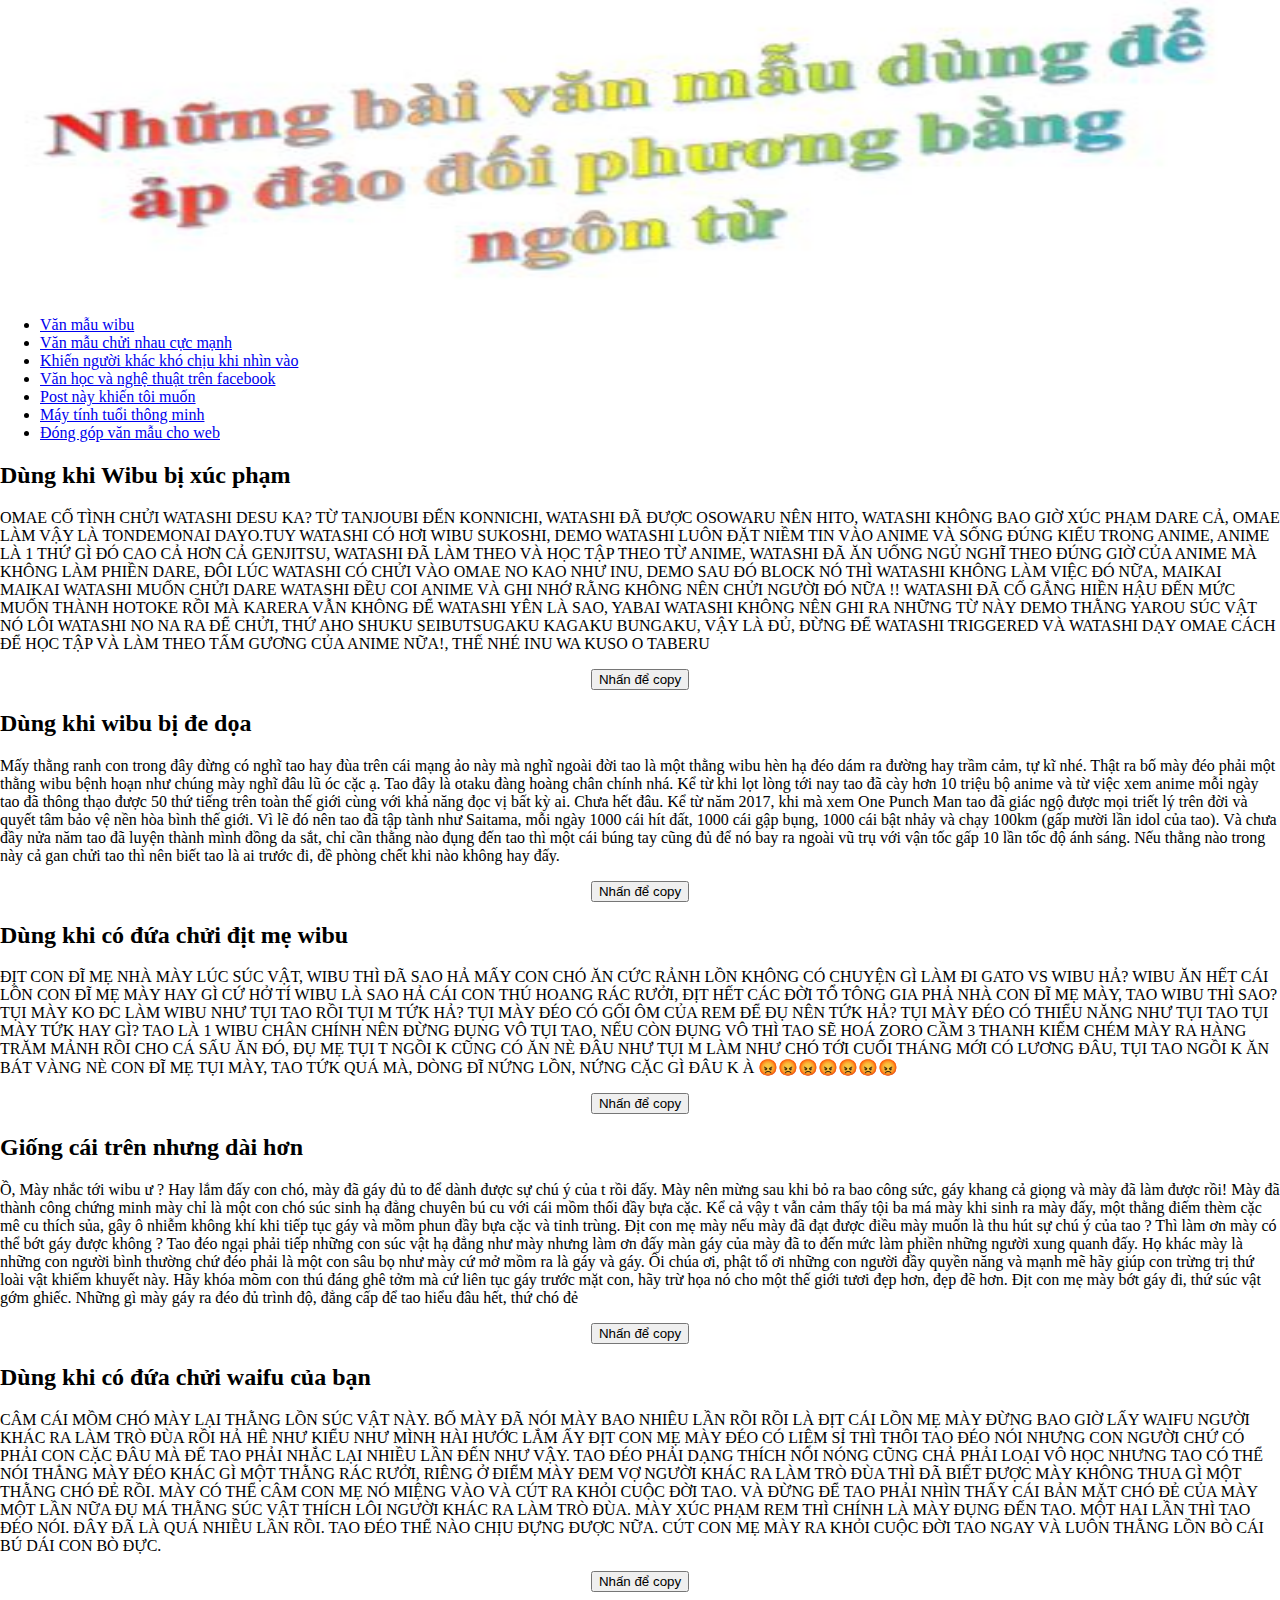
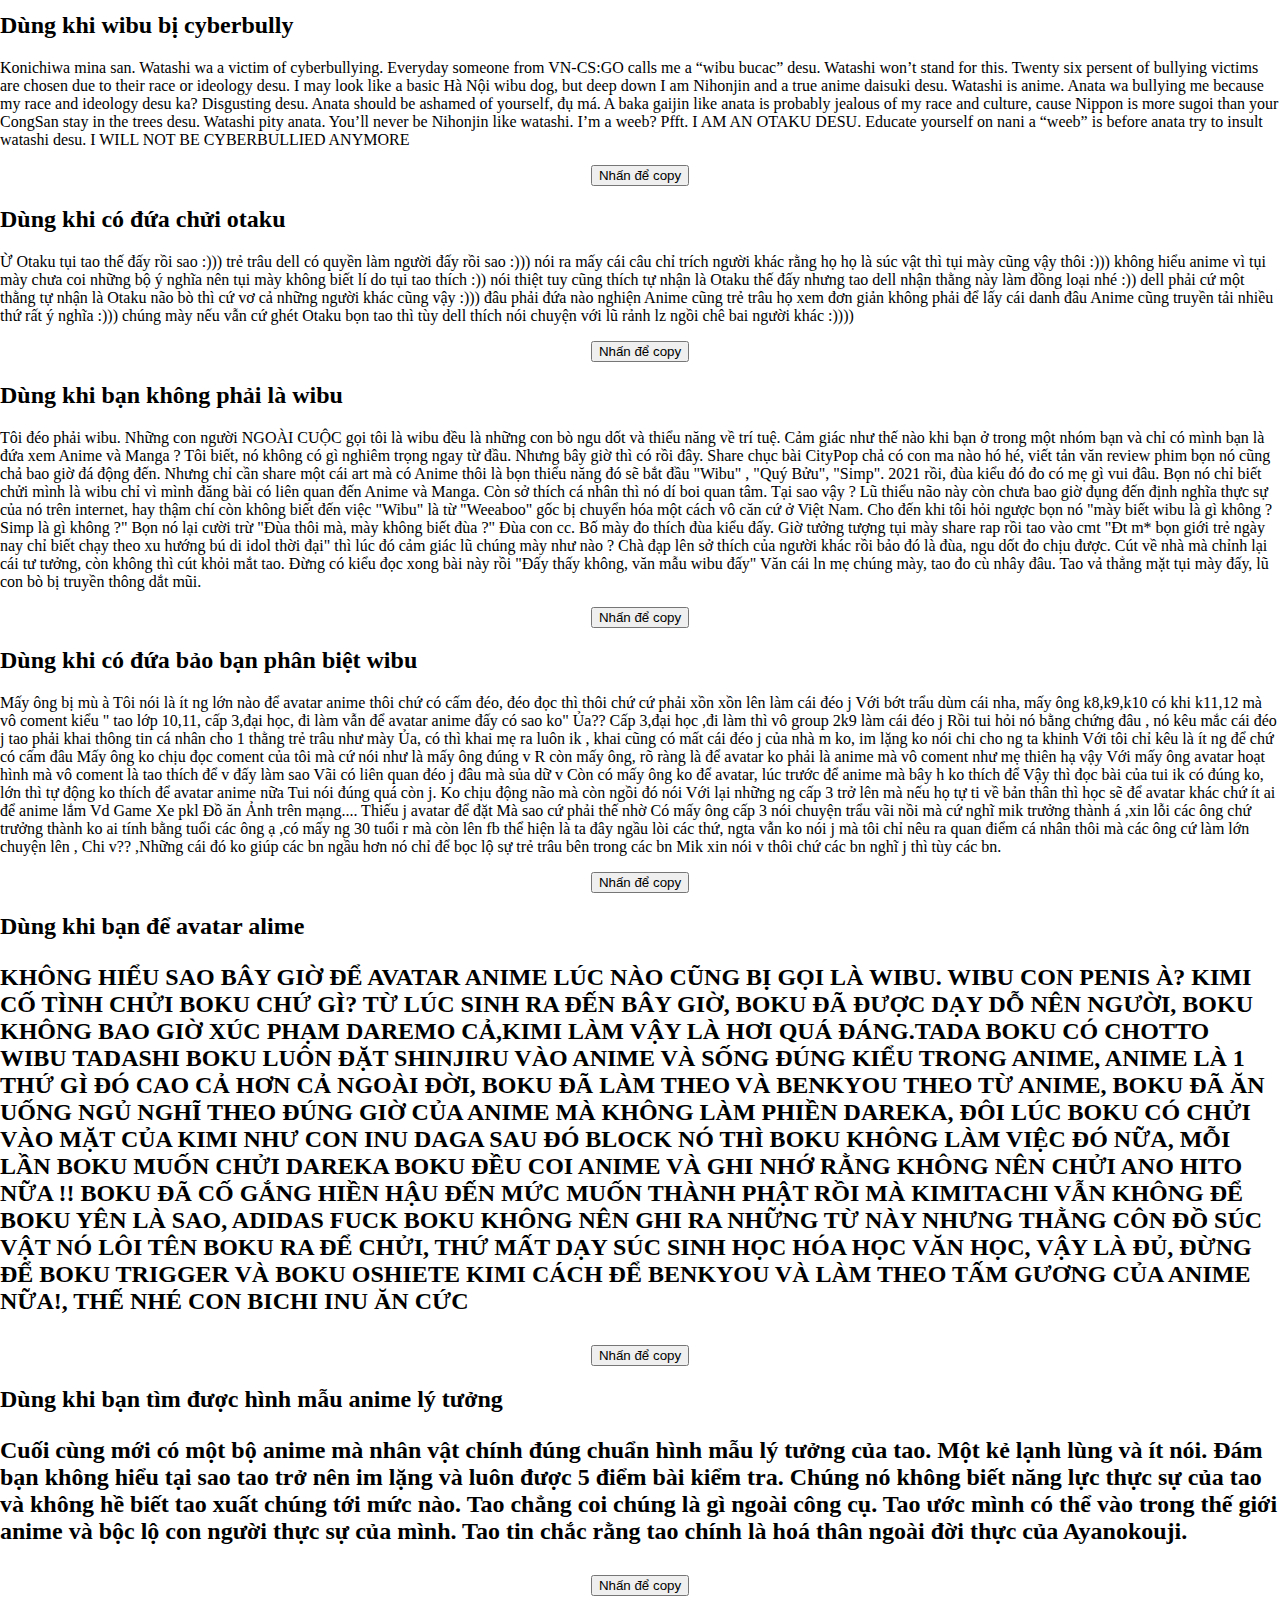
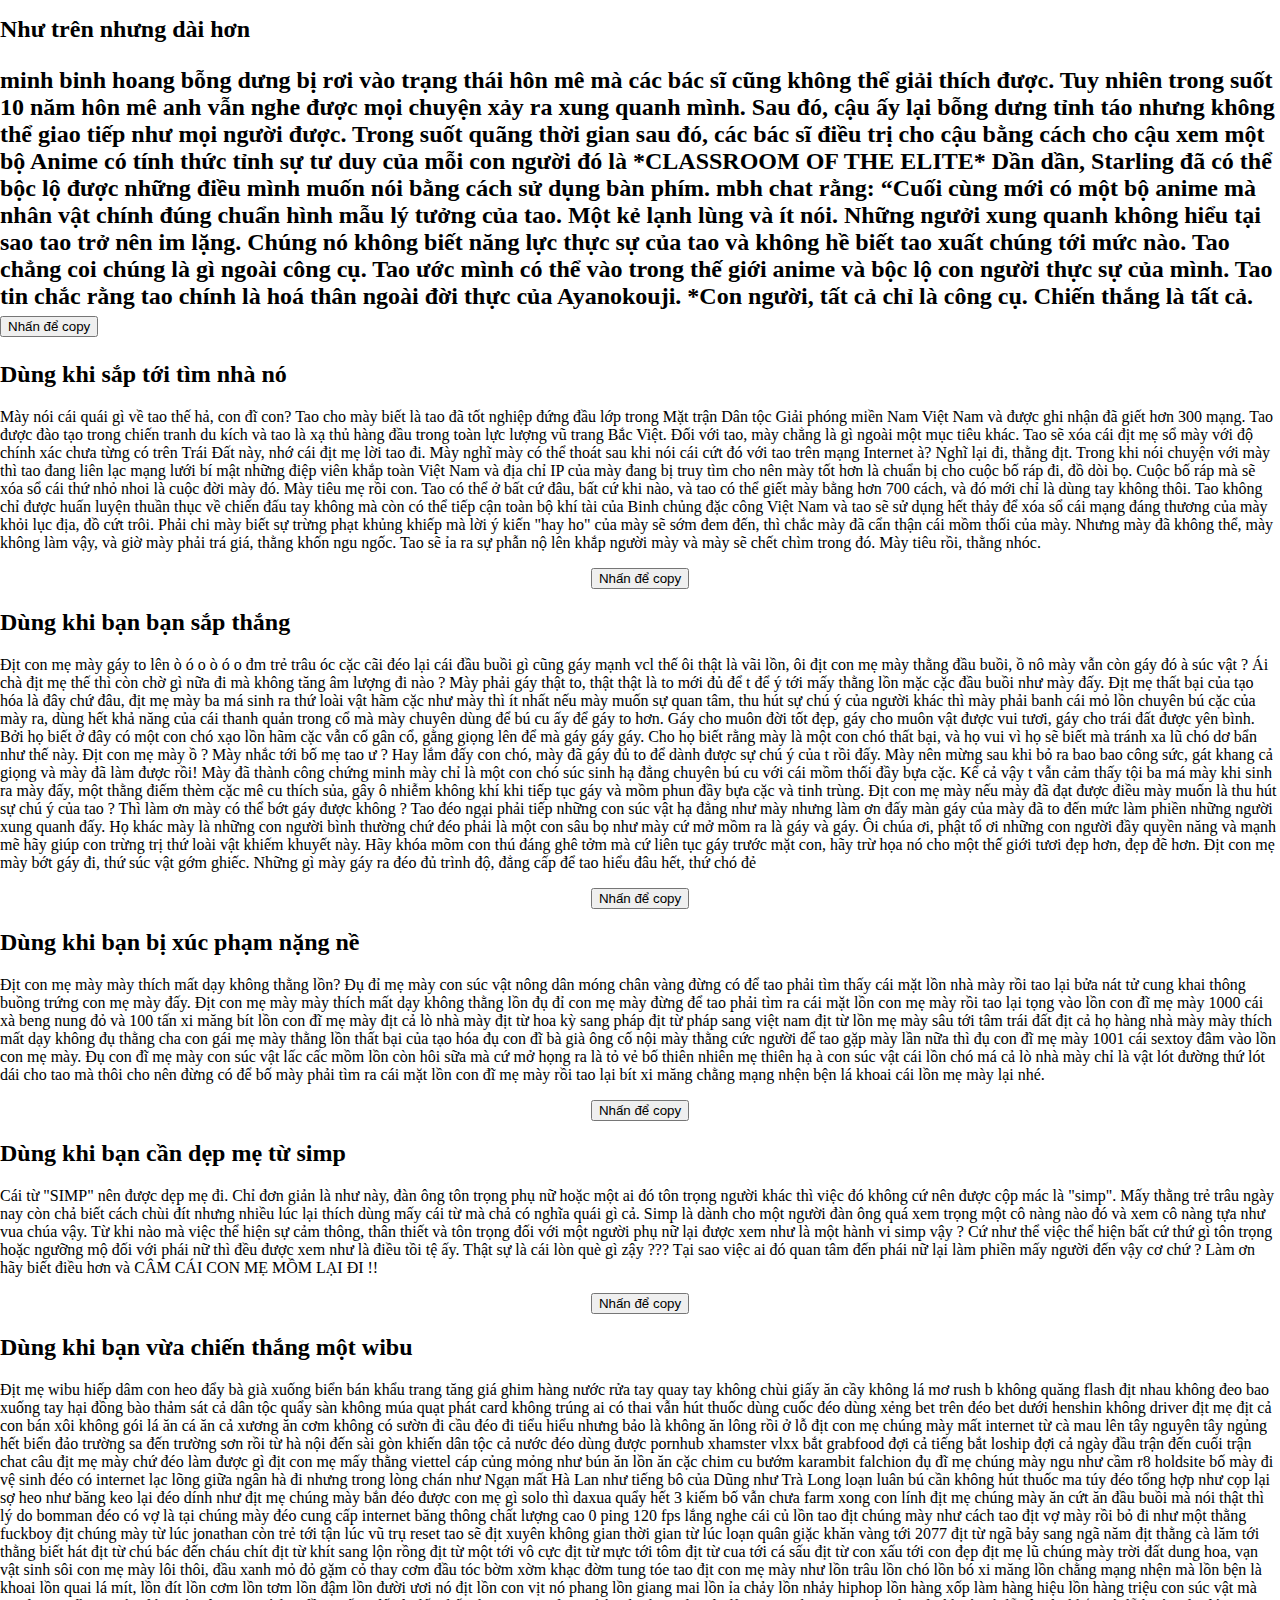
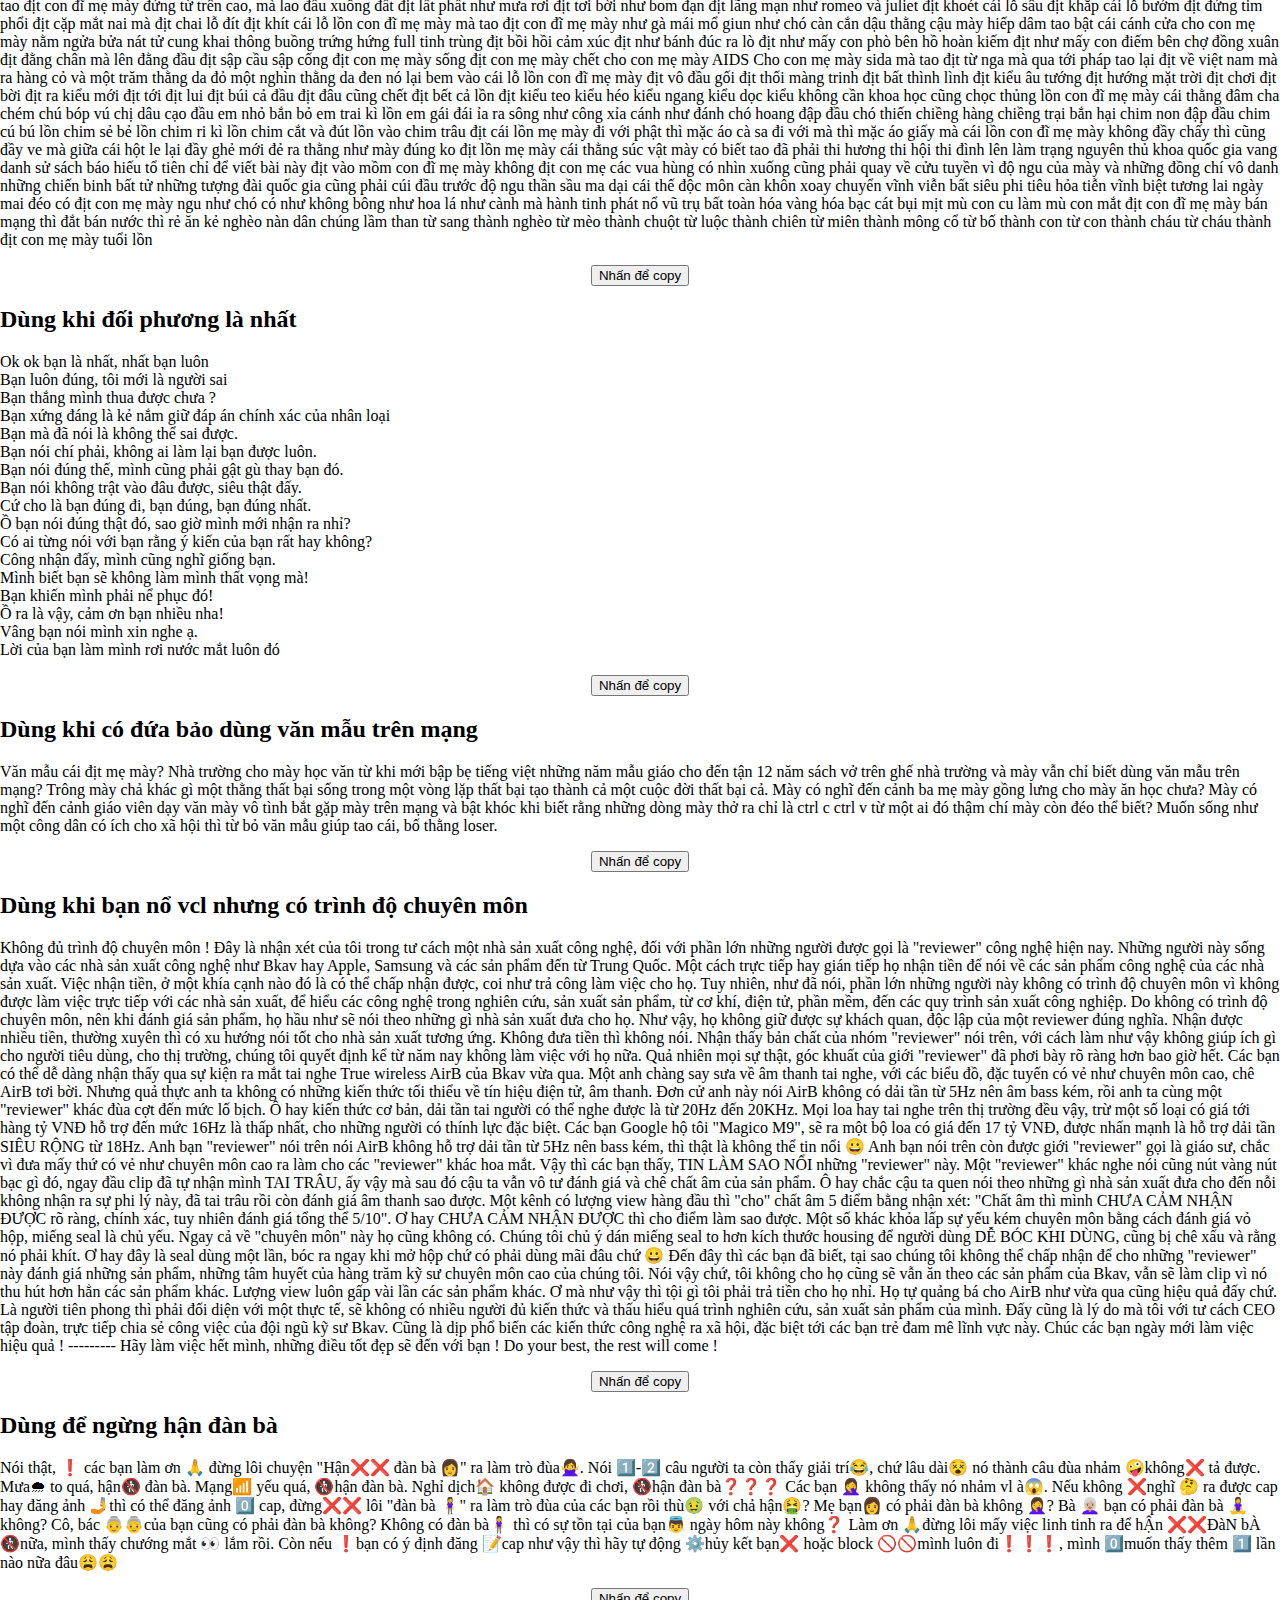
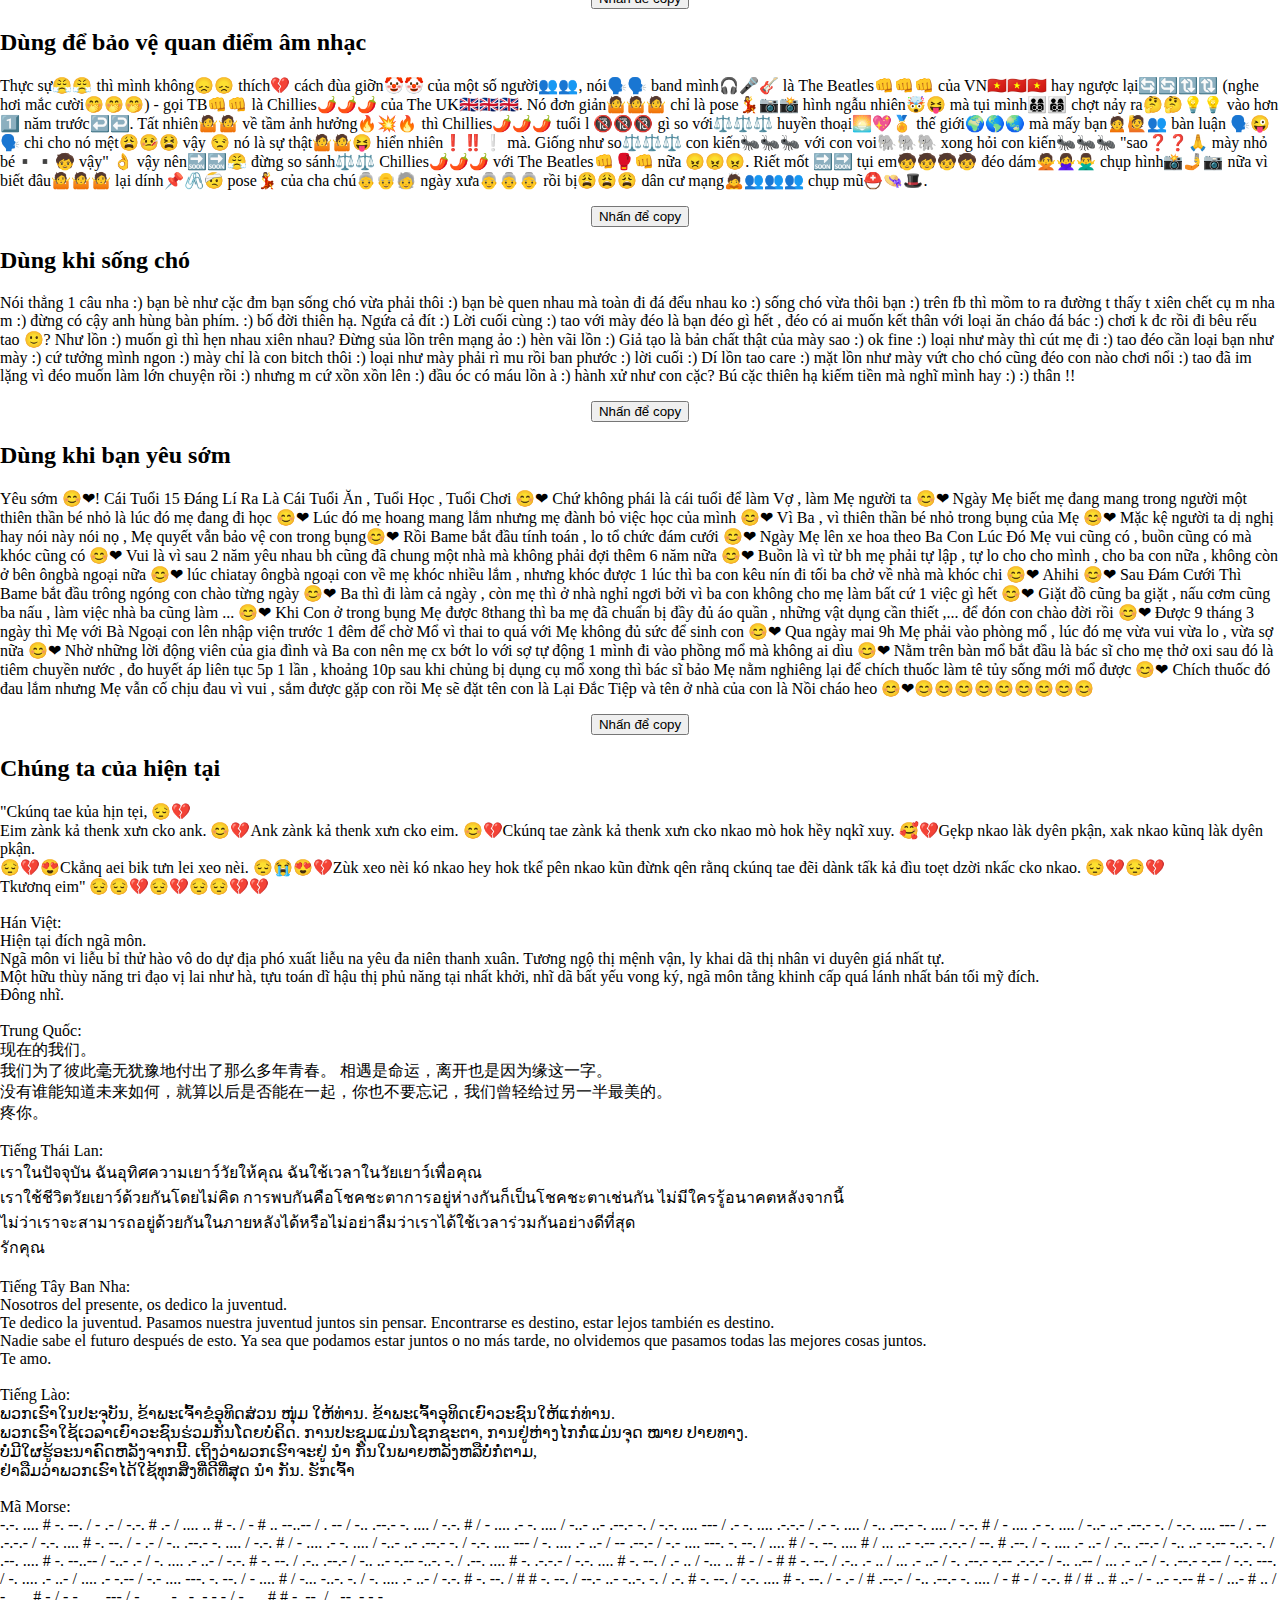
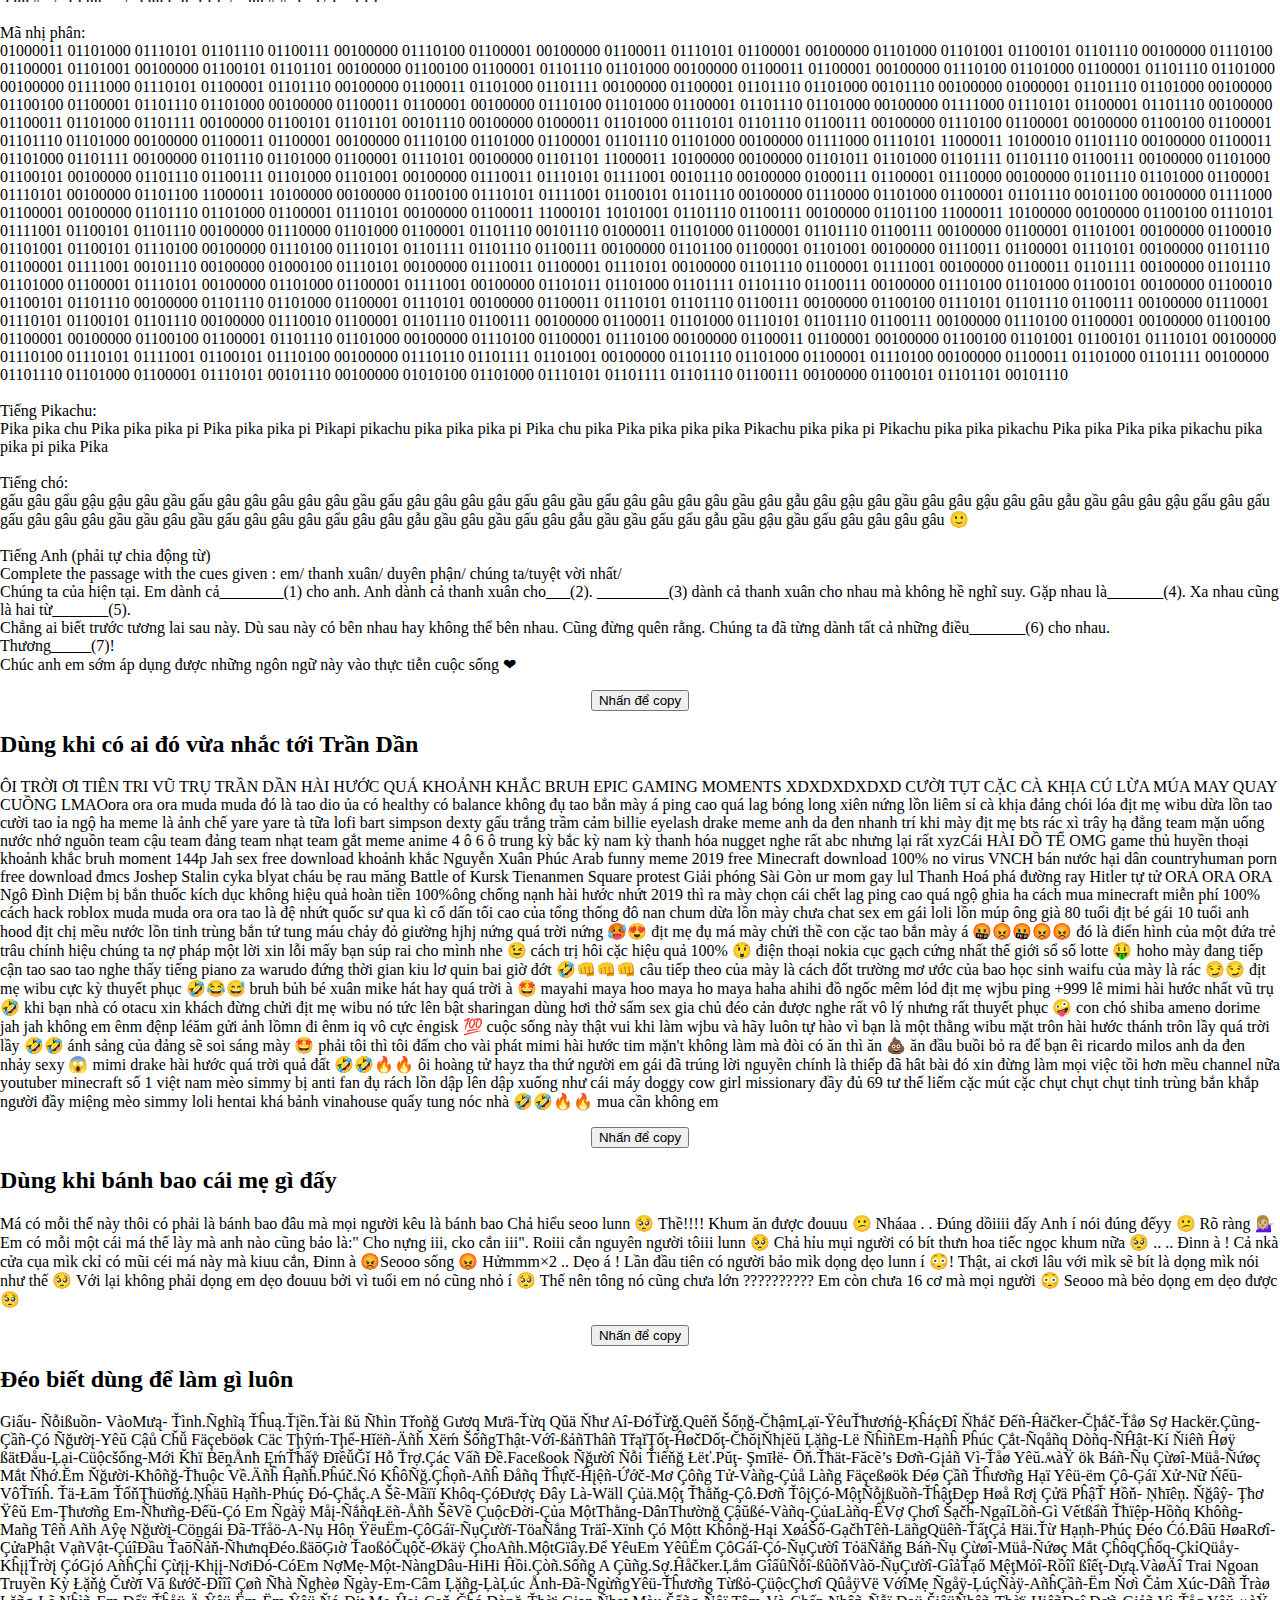
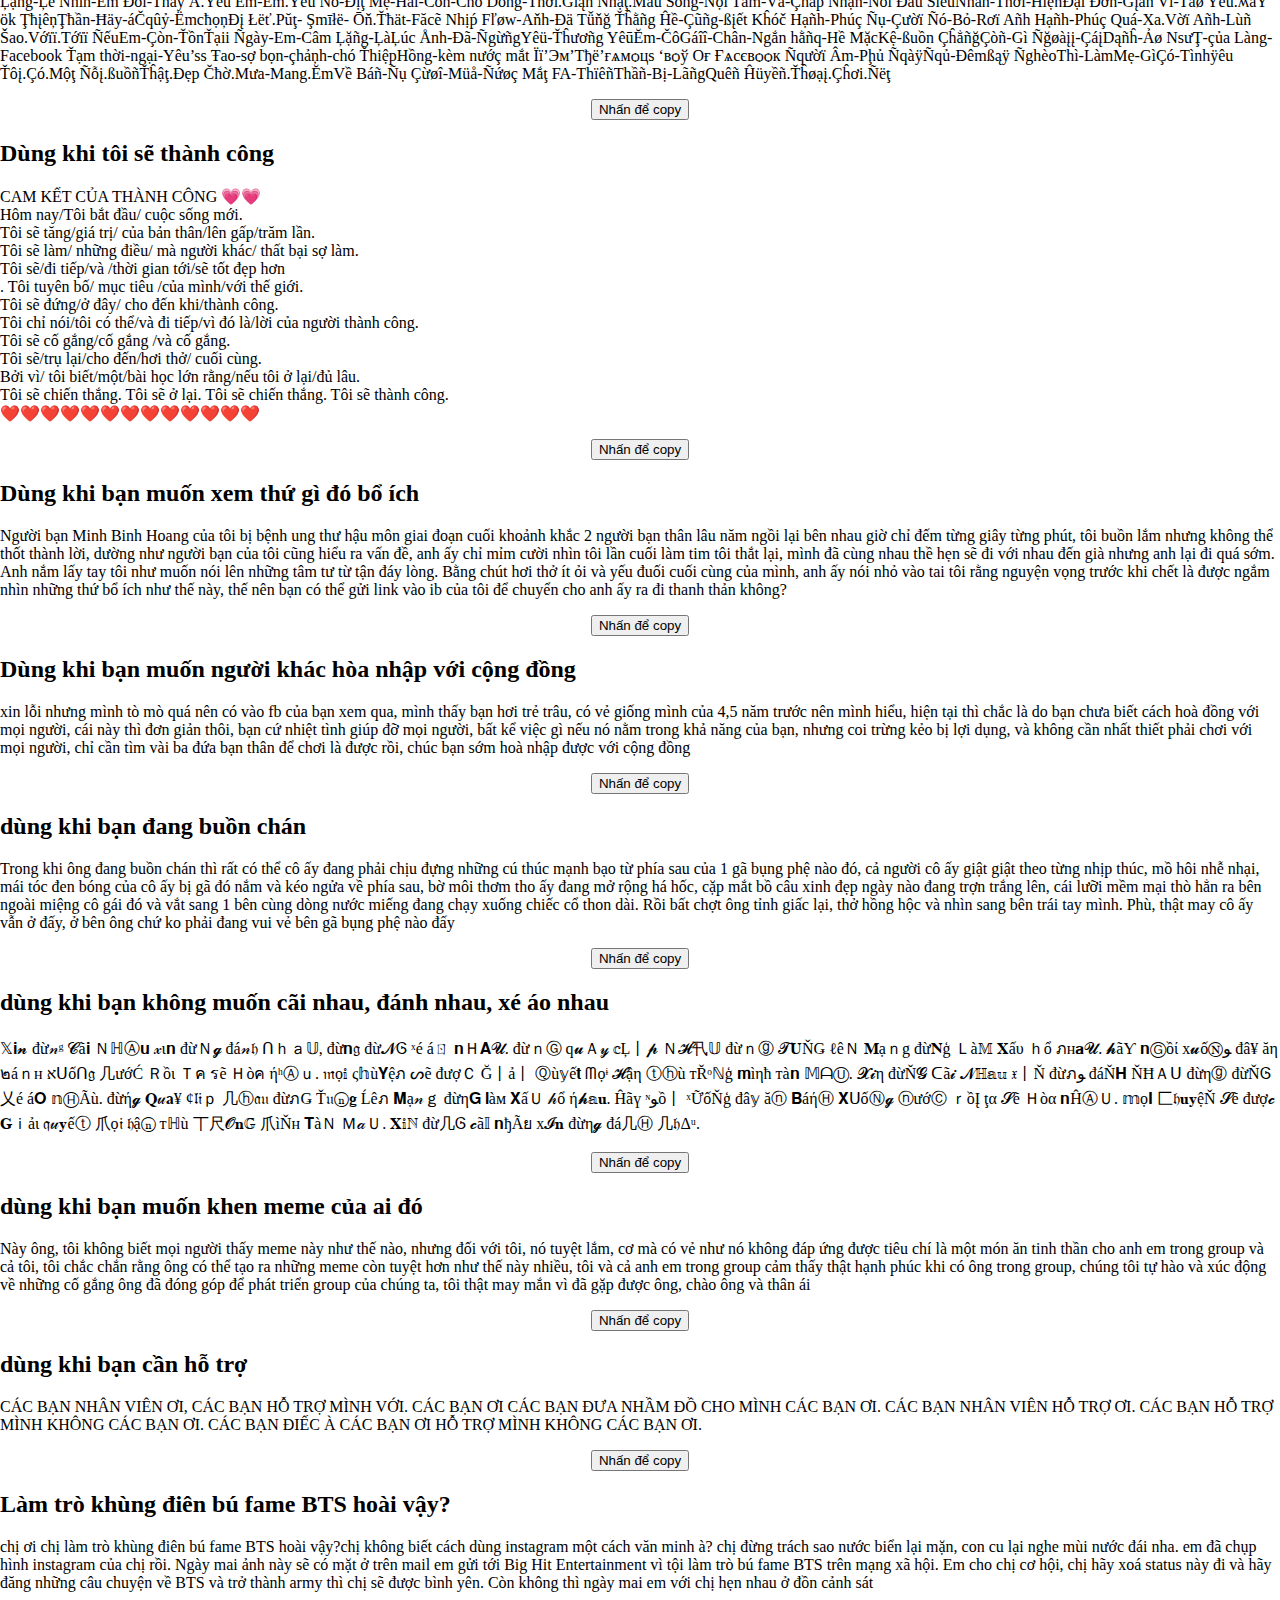
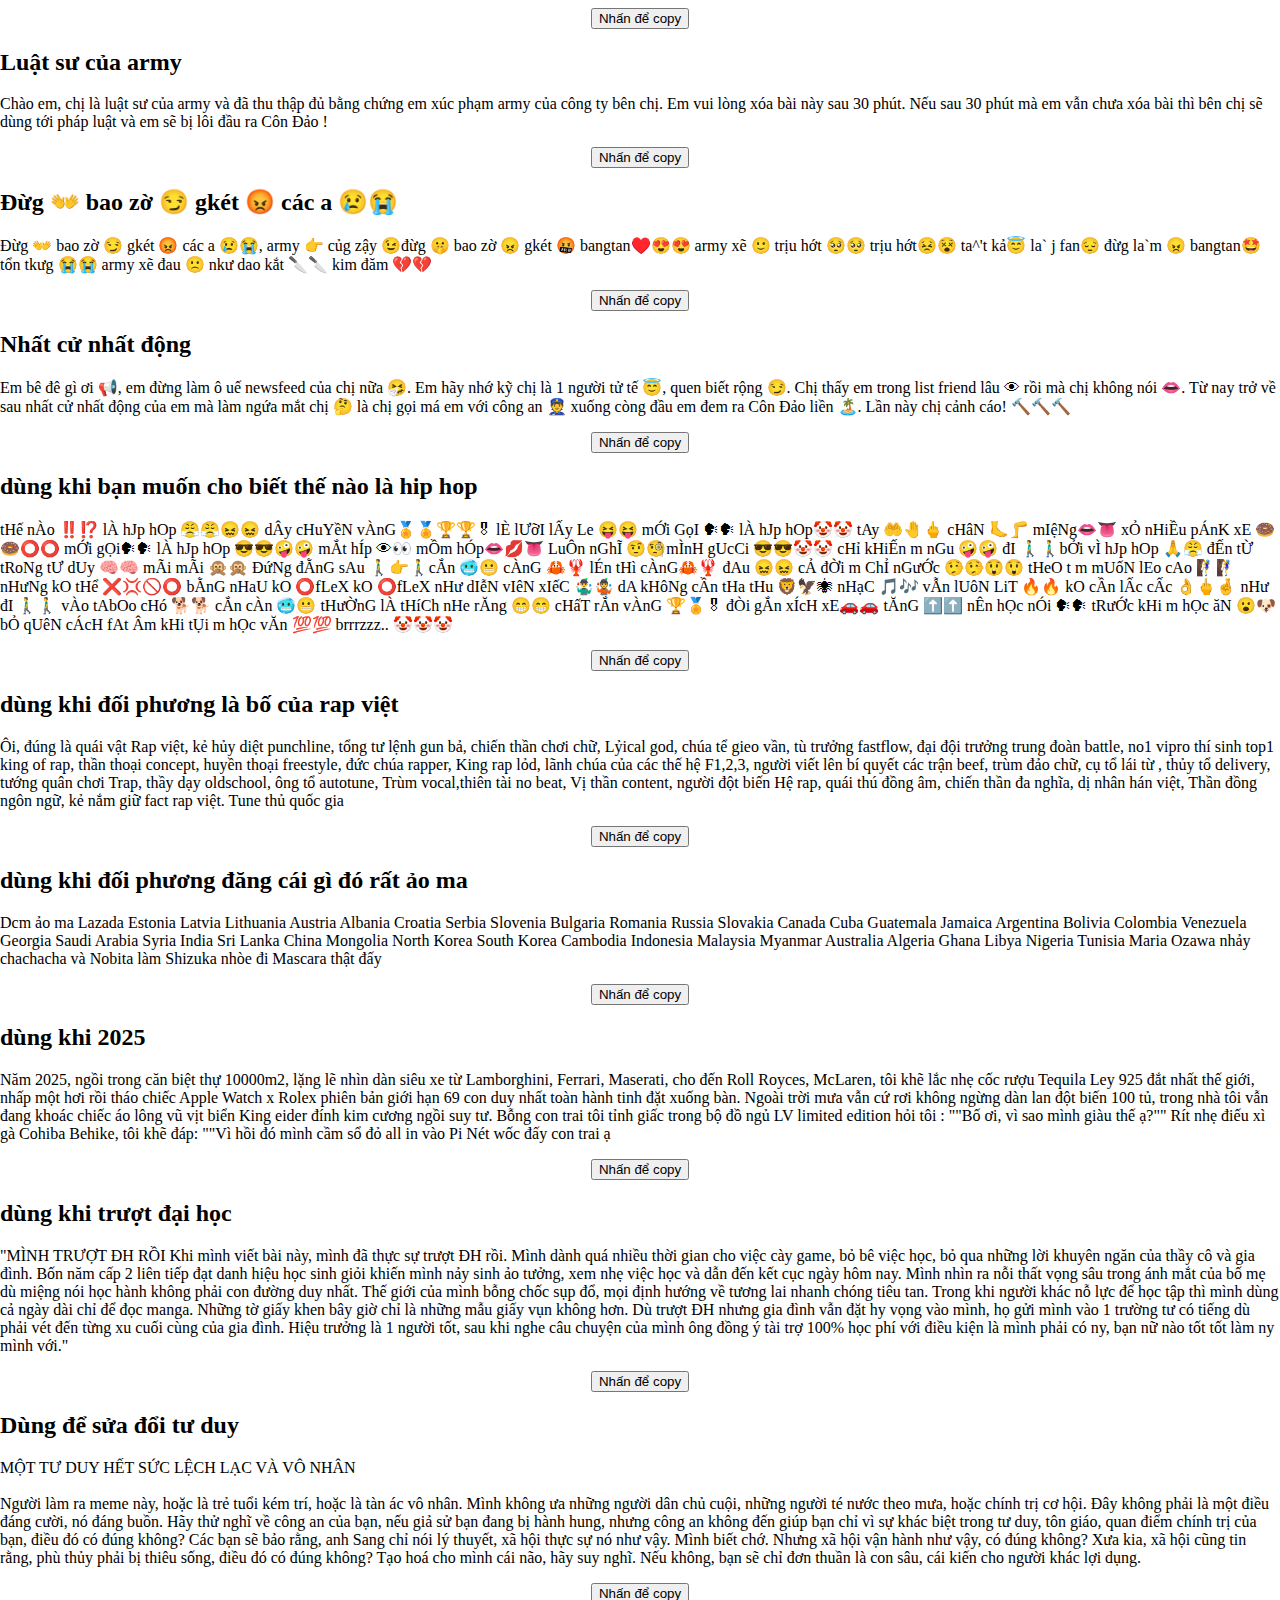
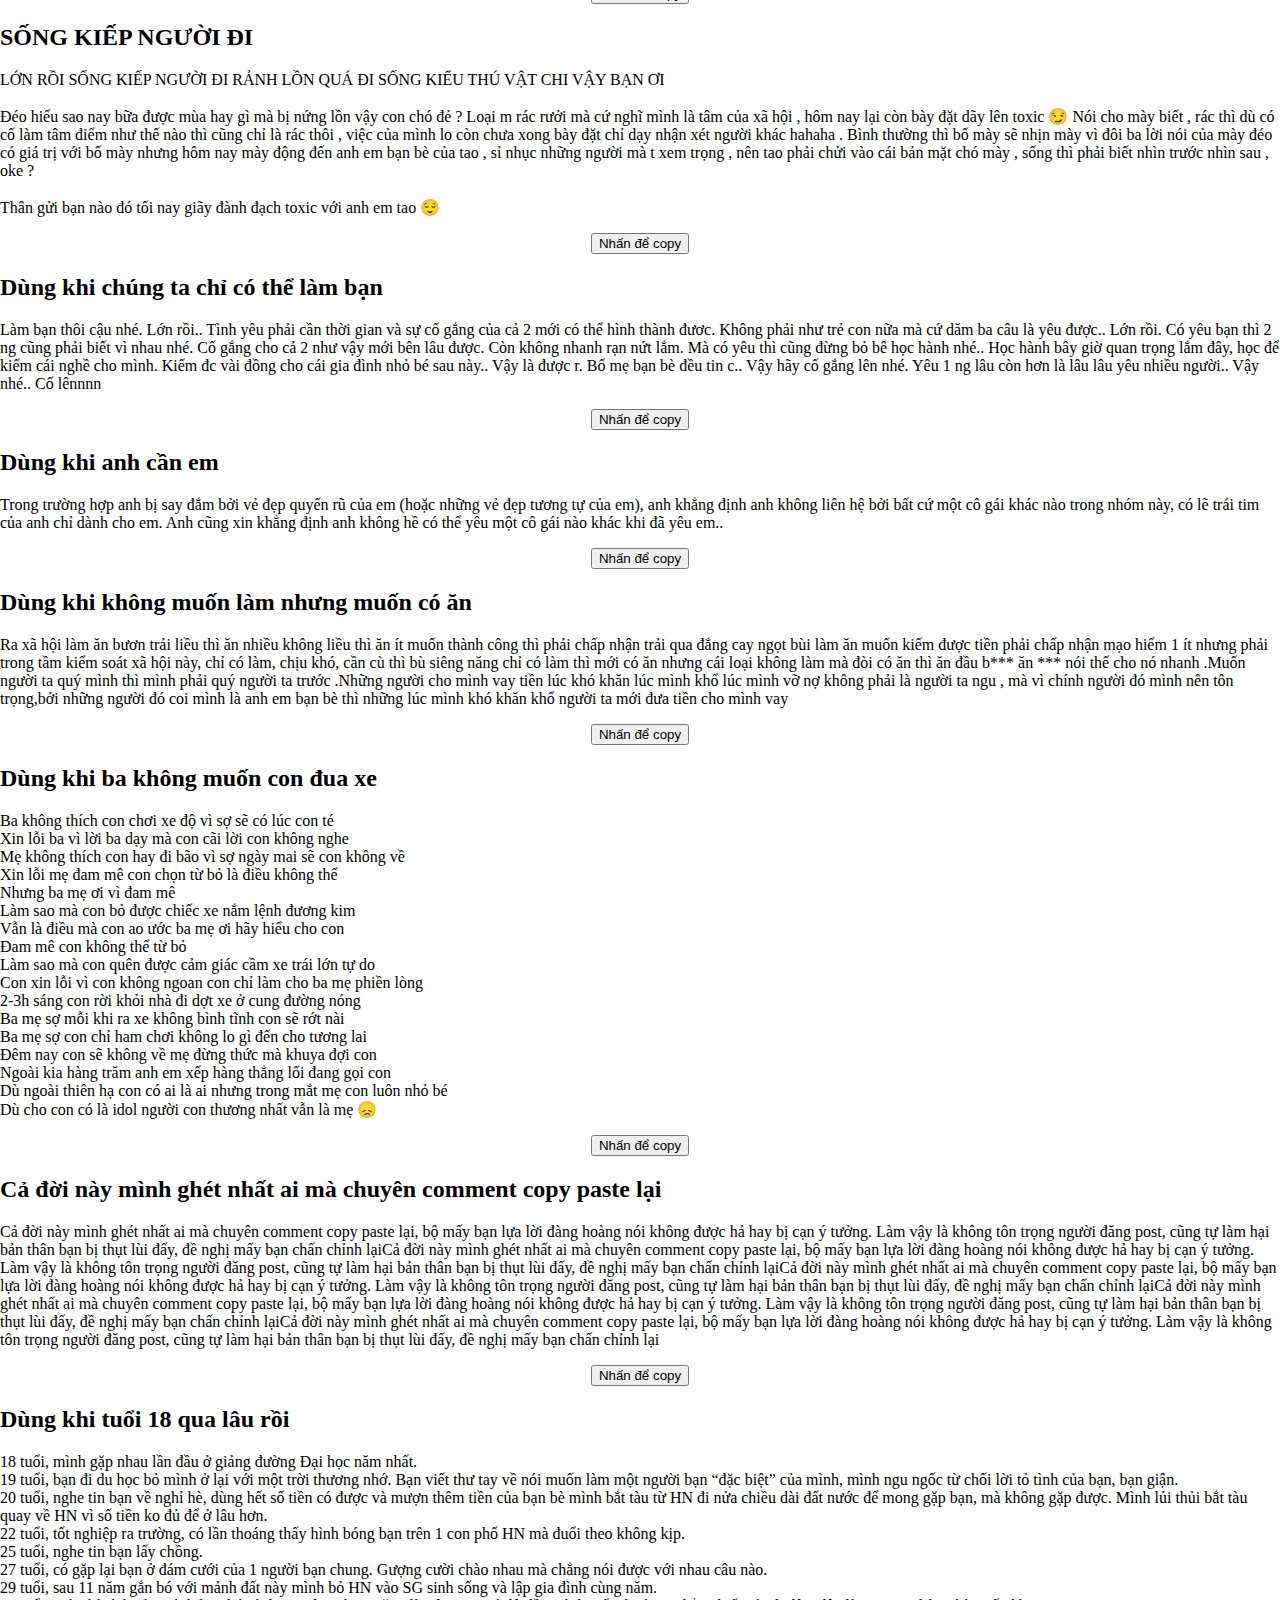
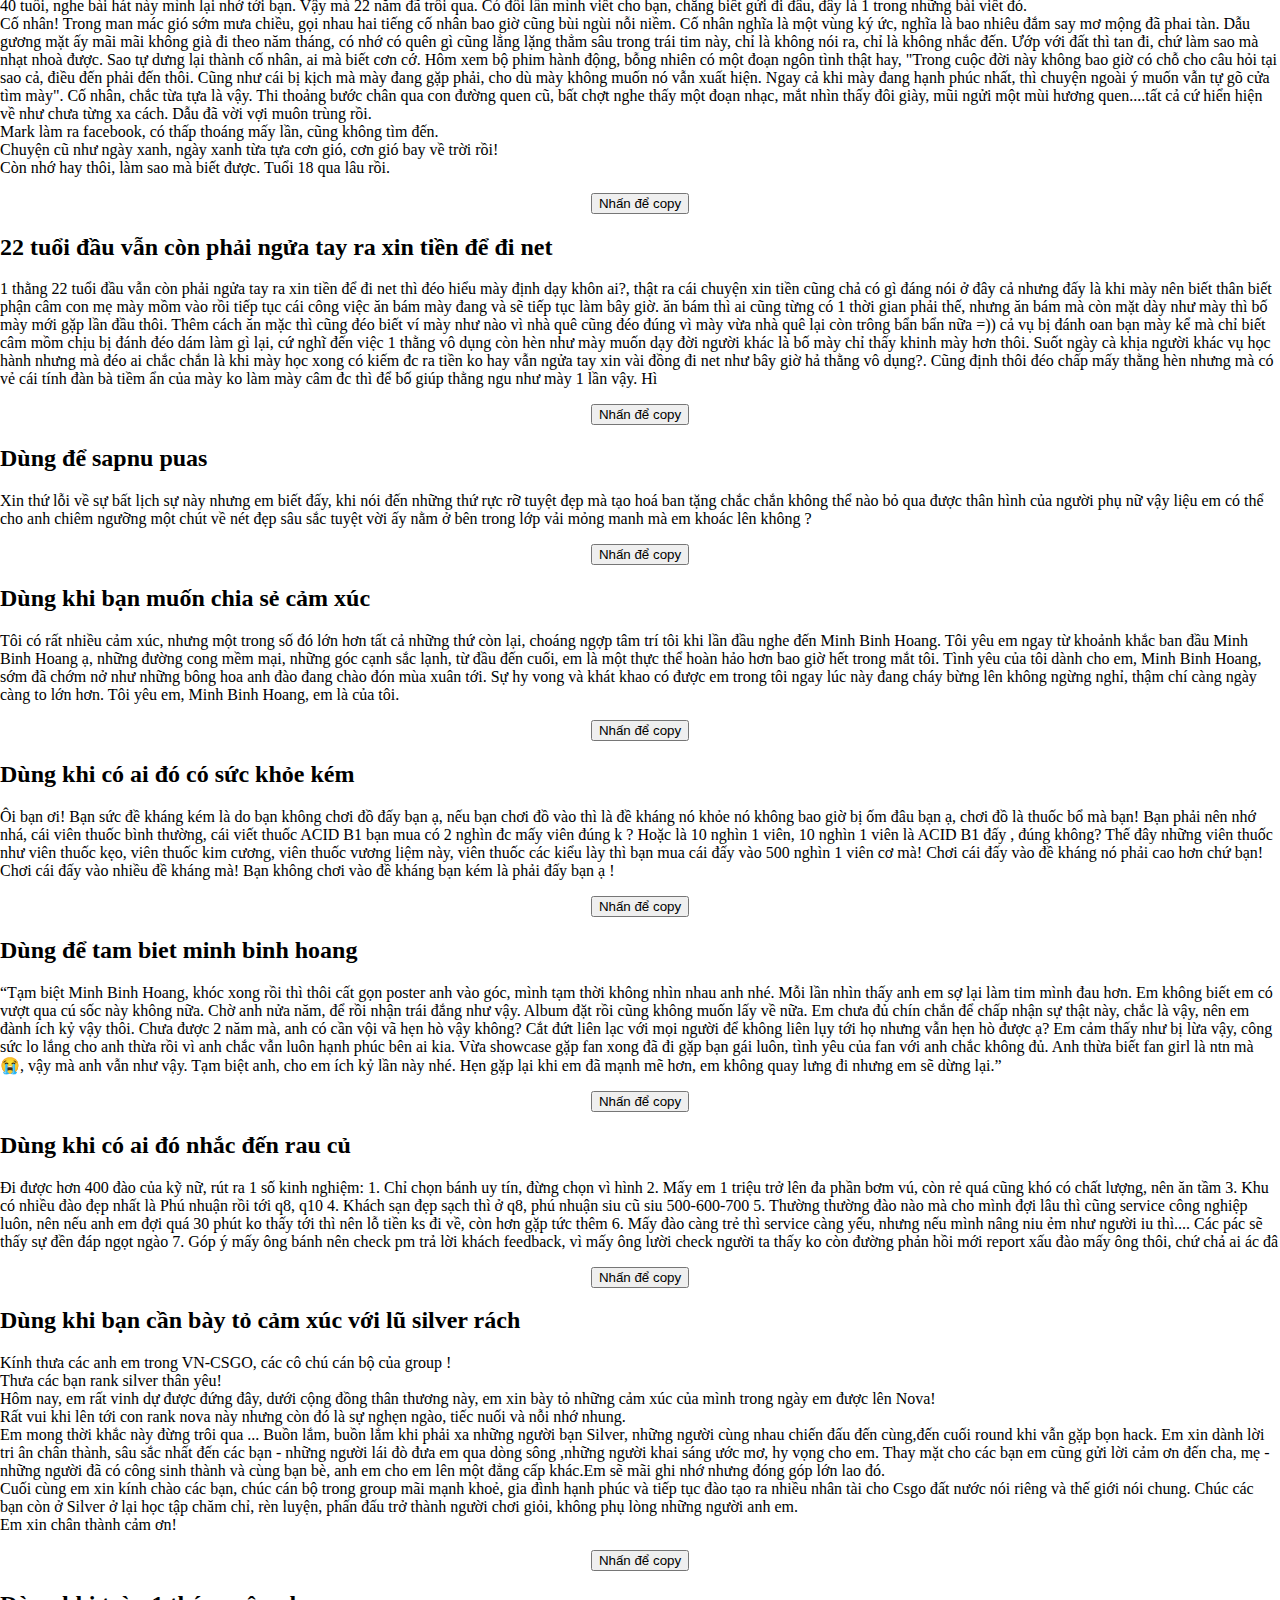
==== commit bf8402e2: "Update index.html" ====
--- a/index.html
+++ b/index.html
@@ -255,6 +255,26 @@
                     KHÔNG HIỂU SAO BÂY GIỜ ĐỂ AVATAR ANIME LÚC NÀO CŨNG BỊ GỌI LÀ WIBU. WIBU CON PENIS À? KIMI CỐ TÌNH CHỬI BOKU CHỨ GÌ? TỪ LÚC SINH RA ĐẾN BÂY GIỜ, BOKU ĐÃ ĐƯỢC DẠY DỖ NÊN NGƯỜI, BOKU KHÔNG BAO GIỜ XÚC PHẠM DAREMO CẢ,KIMI LÀM VẬY LÀ HƠI QUÁ ĐÁNG.TADA BOKU CÓ CHOTTO WIBU TADASHI BOKU LUÔN ĐẶT SHINJIRU VÀO ANIME VÀ SỐNG ĐÚNG KIỂU TRONG ANIME, ANIME LÀ 1 THỨ GÌ ĐÓ CAO CẢ HƠN CẢ NGOÀI ĐỜI, BOKU ĐÃ LÀM THEO VÀ BENKYOU THEO TỪ ANIME, BOKU ĐÃ ĂN UỐNG NGỦ NGHĨ THEO ĐÚNG GIỜ CỦA ANIME MÀ KHÔNG LÀM PHIỀN DAREKA, ĐÔI LÚC BOKU CÓ CHỬI VÀO MẶT CỦA KIMI NHƯ CON INU DAGA SAU ĐÓ BLOCK NÓ THÌ BOKU KHÔNG LÀM VIỆC ĐÓ NỮA, MỖI LẦN BOKU MUỐN CHỬI DAREKA BOKU ĐỀU COI ANIME VÀ GHI NHỚ RẰNG KHÔNG NÊN CHỬI ANO HITO NỮA !! BOKU ĐÃ CỐ GẮNG HIỀN HẬU ĐẾN MỨC MUỐN THÀNH PHẬT RỒI MÀ KIMITACHI VẪN KHÔNG ĐỂ BOKU YÊN LÀ SAO, ADIDAS FUCK BOKU KHÔNG NÊN GHI RA NHỮNG TỪ NÀY NHƯNG THẰNG CÔN ĐỒ SÚC VẬT NÓ LÔI TÊN BOKU RA ĐỂ CHỬI, THỨ MẤT DẠY SÚC SINH HỌC HÓA HỌC VĂN HỌC, VẬY LÀ ĐỦ, ĐỪNG ĐỂ BOKU TRIGGER VÀ BOKU OSHIETE KIMI CÁCH ĐỂ BENKYOU VÀ LÀM THEO TẤM GƯƠNG CỦA ANIME NỮA!, THẾ NHÉ CON BICHI INU ĂN CỨC
                      <center>
                         <button onclick="copyText('t1-p9')">Nhấn để copy</button>
+                     </center>
+               </div>
+                     <!---->
+               <h2>Dùng khi bạn tìm được hình mẫu anime lý tưởng<h2>
+             <div class="center">
+                  <p id="t1-p10">
+Cuối cùng mới có một bộ anime mà nhân vật chính đúng chuẩn hình mẫu lý tưởng của tao. Một kẻ lạnh lùng và ít nói. Đám bạn không hiểu tại sao tao trở nên im lặng và luôn được 5 điểm bài kiểm tra. Chúng nó không biết năng lực thực sự của tao và không hề biết tao xuất chúng tới mức nào. Tao chẳng coi chúng là gì ngoài công cụ. Tao ước mình có thể vào trong thế giới anime và bộc lộ con người thực sự của mình. Tao tin chắc rằng tao chính là hoá thân ngoài đời thực của Ayanokouji.                     <center>
+                        <button onclick="copyText('t1-p10')">Nhấn để copy</button>
+                     </center>
+               </div>
+                      <!---->
+               <h2>Như trên nhưng dài hơn<h2>
+             <div class="center">
+                  <p id="t1-p11">
+                     minh binh hoang bỗng dưng bị rơi vào trạng thái hôn mê mà các bác sĩ cũng không thể giải thích được. Tuy nhiên trong suốt 10 năm hôn mê anh vẫn nghe được mọi chuyện xảy ra xung quanh mình.
+Sau đó, cậu ấy lại bỗng dưng tỉnh táo nhưng không thể giao tiếp như mọi người được.
+Trong suốt quãng thời gian sau đó, các bác sĩ điều trị cho cậu bằng cách cho cậu xem một bộ Anime có tính thức tỉnh sự tư duy của mỗi con người đó là *CLASSROOM OF THE ELITE* Dần dần, Starling đã có thể bộc lộ được những điều mình muốn nói bằng cách sử dụng bàn phím.
+mbh chat rằng: “Cuối cùng mới có một bộ anime mà nhân vật chính đúng chuẩn hình mẫu lý tưởng của tao. Một kẻ lạnh lùng và ít nói. Những ngưởi xung quanh không hiểu tại sao tao trở nên im lặng. Chúng nó không biết năng lực thực sự của tao và không hề biết tao xuất chúng tới mức nào. Tao chẳng coi chúng là gì ngoài công cụ. Tao ước mình có thể vào trong thế giới anime và bộc lộ con người thực sự của mình. Tao tin chắc rằng tao chính là hoá thân ngoài đời thực của Ayanokouji.
+*Con người, tất cả chỉ là công cụ. Chiến thắng là tất cả.
+                        <button onclick="copyText('t1-p11')">Nhấn để copy</button>
                      </center>
                </div>
             </div>
@@ -1070,7 +1090,7 @@
                      <button onclick="copyText('t3-p22')">Nhấn để copy</button>
                   </center>
                </div>
-               <!---->
+<!---->
                <h2>dùng khi 2025</h2>
                <div class="center">
                   <p id="014">
@@ -1086,6 +1106,20 @@
                   </p>
                   <center>
                      <button onclick="copyText('014')">Nhấn để copy</button>
+                  </center>
+                  </div>
+                    <!---->
+               <h2>dùng khi trượt đại học</h2>
+               <div class="center">
+                  <p id="t3-p23">
+                    "MÌNH TRƯỢT ĐH RỒI
+Khi mình viết bài này, mình đã thực sự trượt ĐH rồi. Mình dành quá nhiều thời gian cho việc cày game, bỏ bê việc học, bỏ qua những lời khuyên ngăn của thầy cô và gia đình.
+Bốn năm cấp 2 liên tiếp đạt danh hiệu học sinh giỏi khiến mình nảy sinh ảo tưởng, xem nhẹ việc học và dẫn đến kết cục ngày hôm nay. Mình nhìn ra nỗi thất vọng sâu trong ánh mắt của bố mẹ dù miệng nói học hành không phải con đường duy nhất.
+Thế giới của mình bỗng chốc sụp đổ, mọi định hướng về tương lai nhanh chóng tiêu tan. Trong khi người khác nỗ lực để học tập thì mình dùng cả ngày dài chỉ để đọc manga. Những tờ giấy khen bây giờ chỉ là những mẫu giấy vụn không hơn.
+Dù trượt ĐH nhưng gia đình vẫn đặt hy vọng vào mình, họ gửi mình vào 1 trường tư có tiếng dù phải vét đến từng xu cuối cùng của gia đình. Hiệu trưởng là 1 người tốt, sau khi nghe câu chuyện của mình ông đồng ý tài trợ 100% học phí với điều kiện là mình phải có ny, bạn nữ nào tốt tốt làm ny mình với."
+                  </p>
+                  <center>
+                     <button onclick="copyText('t3-p23')">Nhấn để copy</button>
                   </center>
                </div>
             </div>
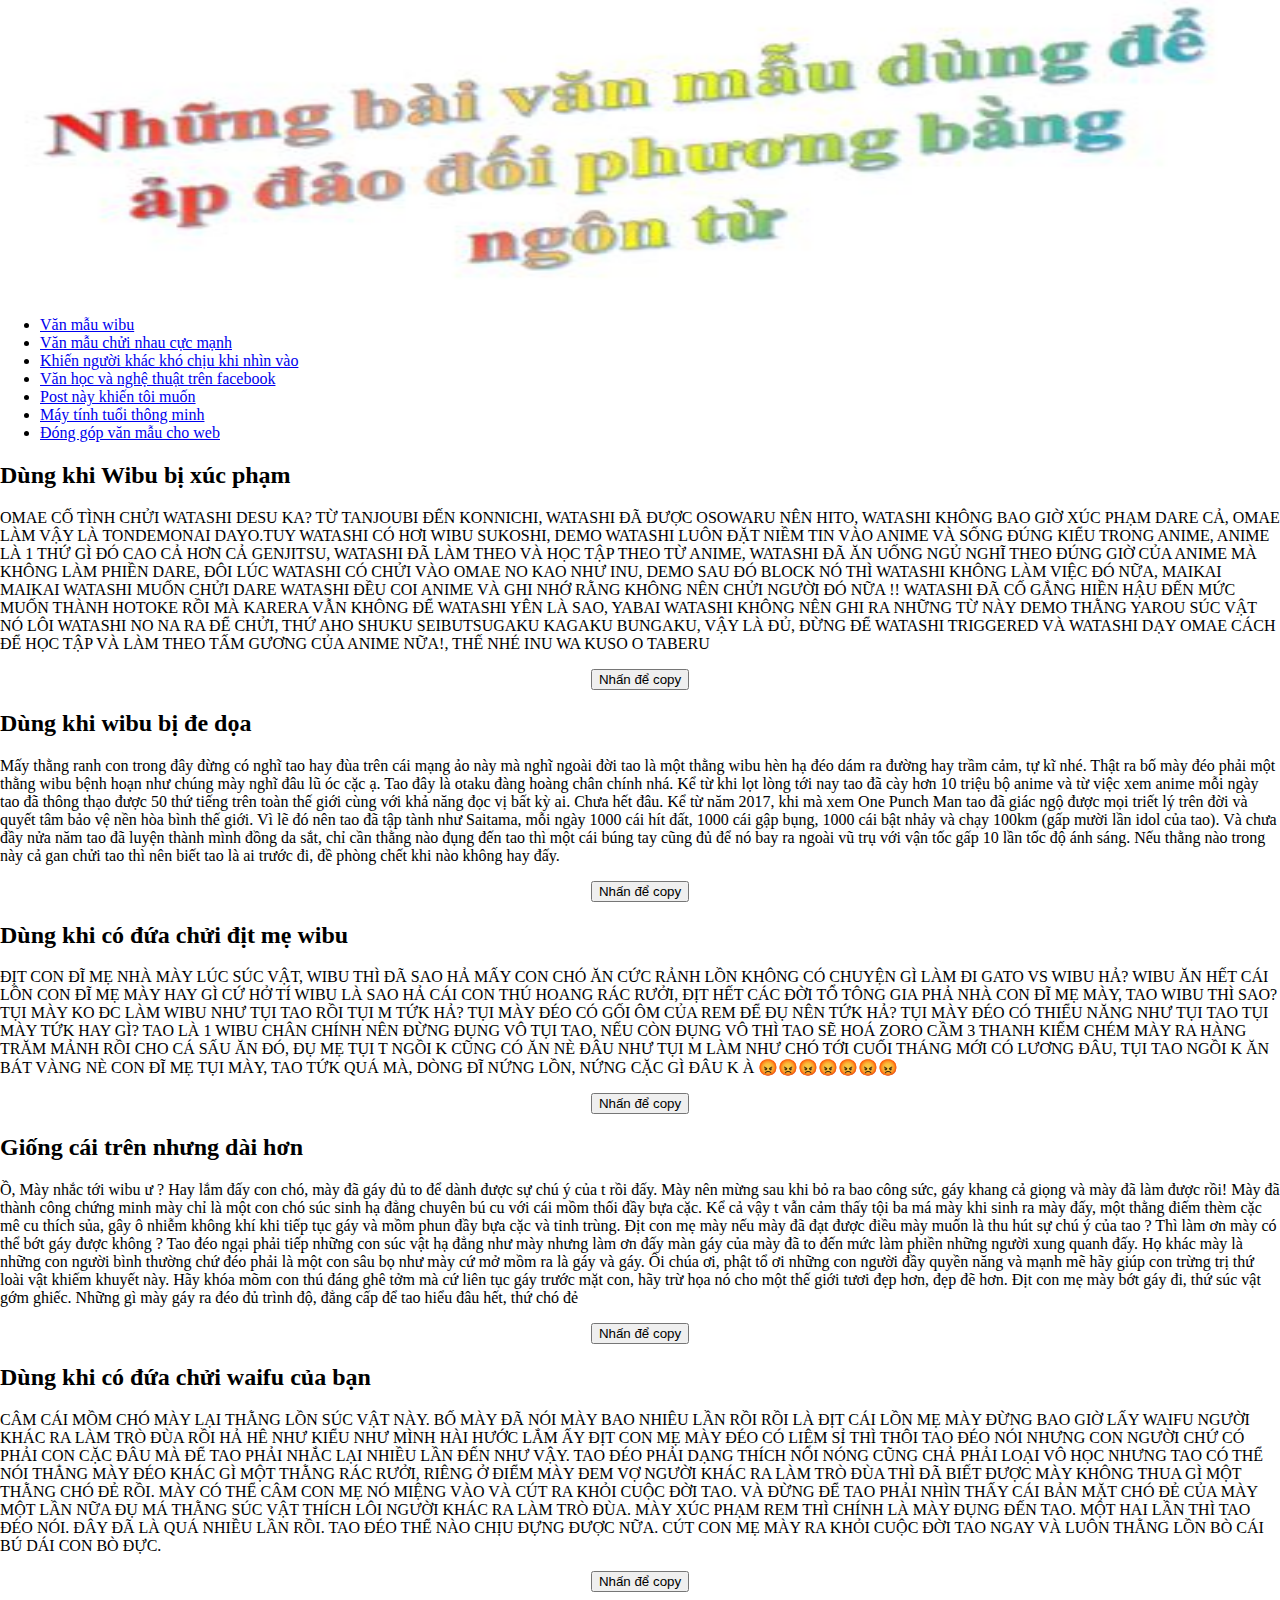
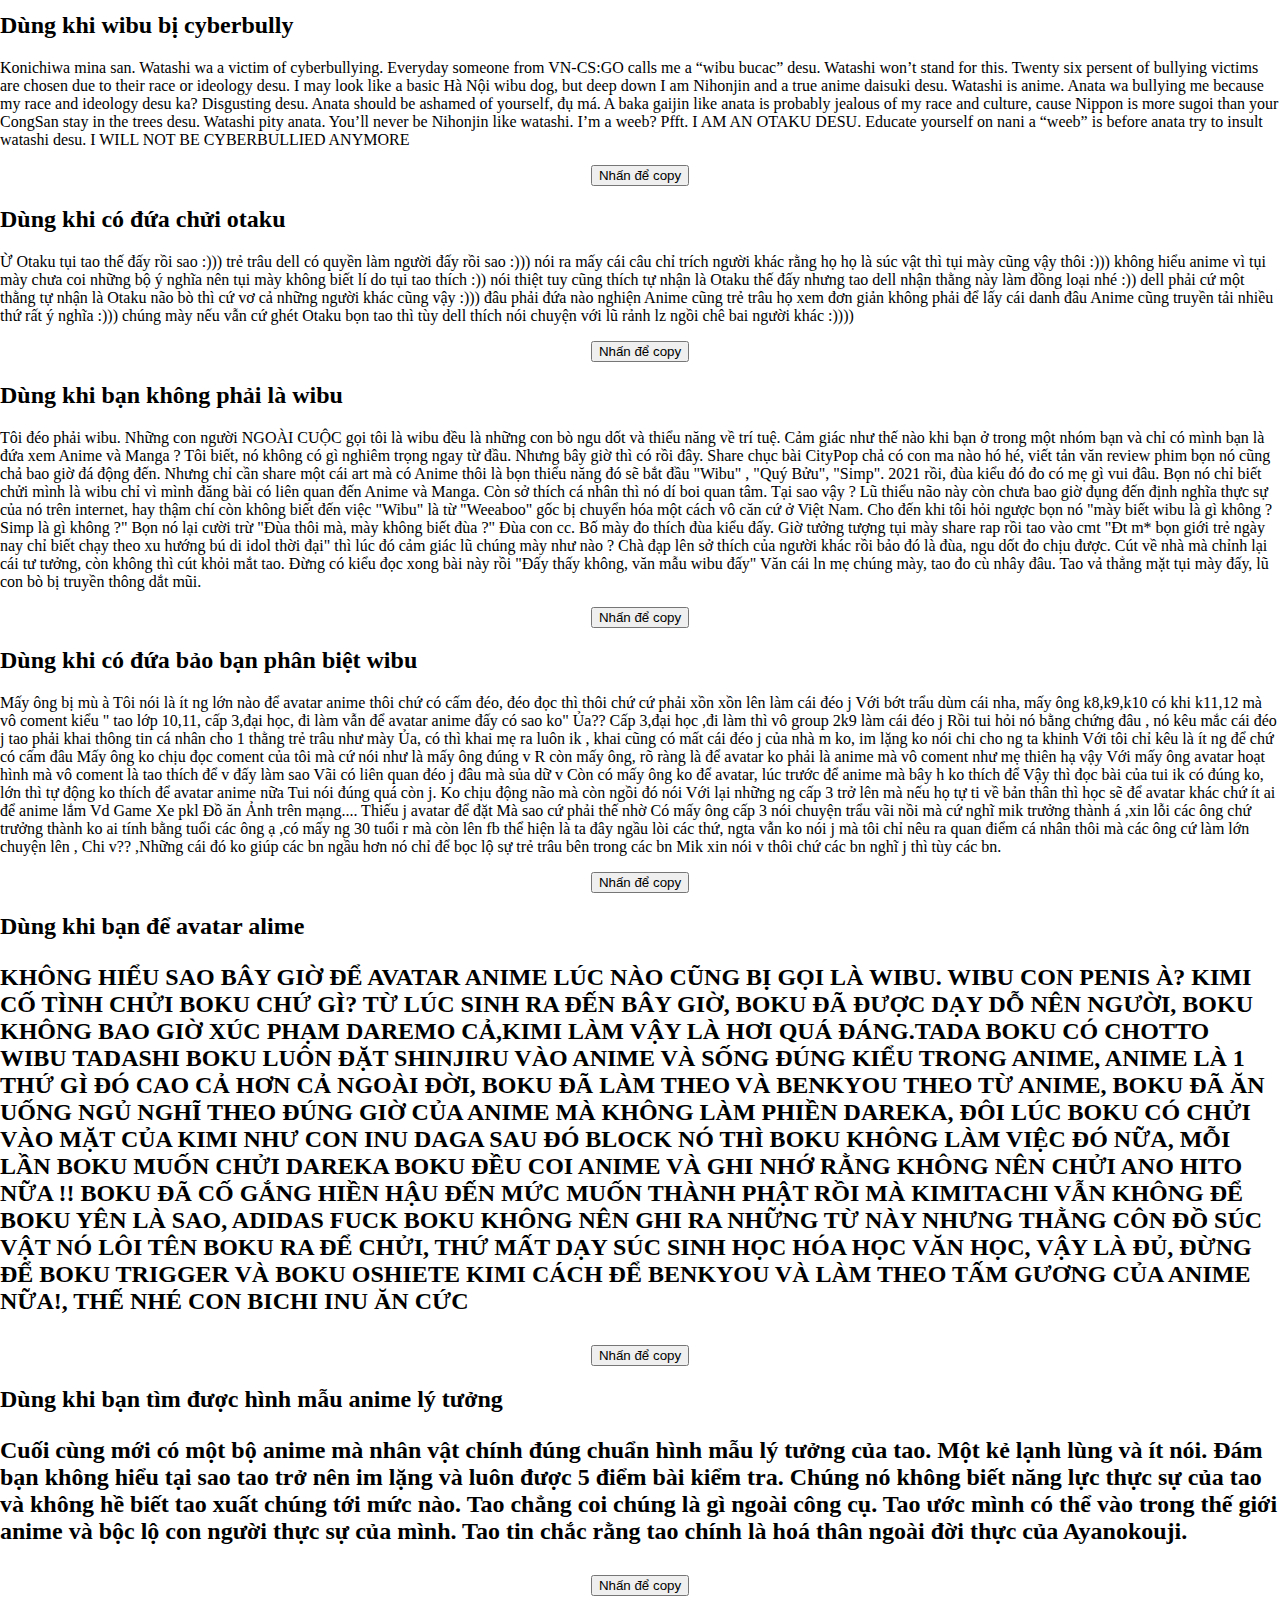
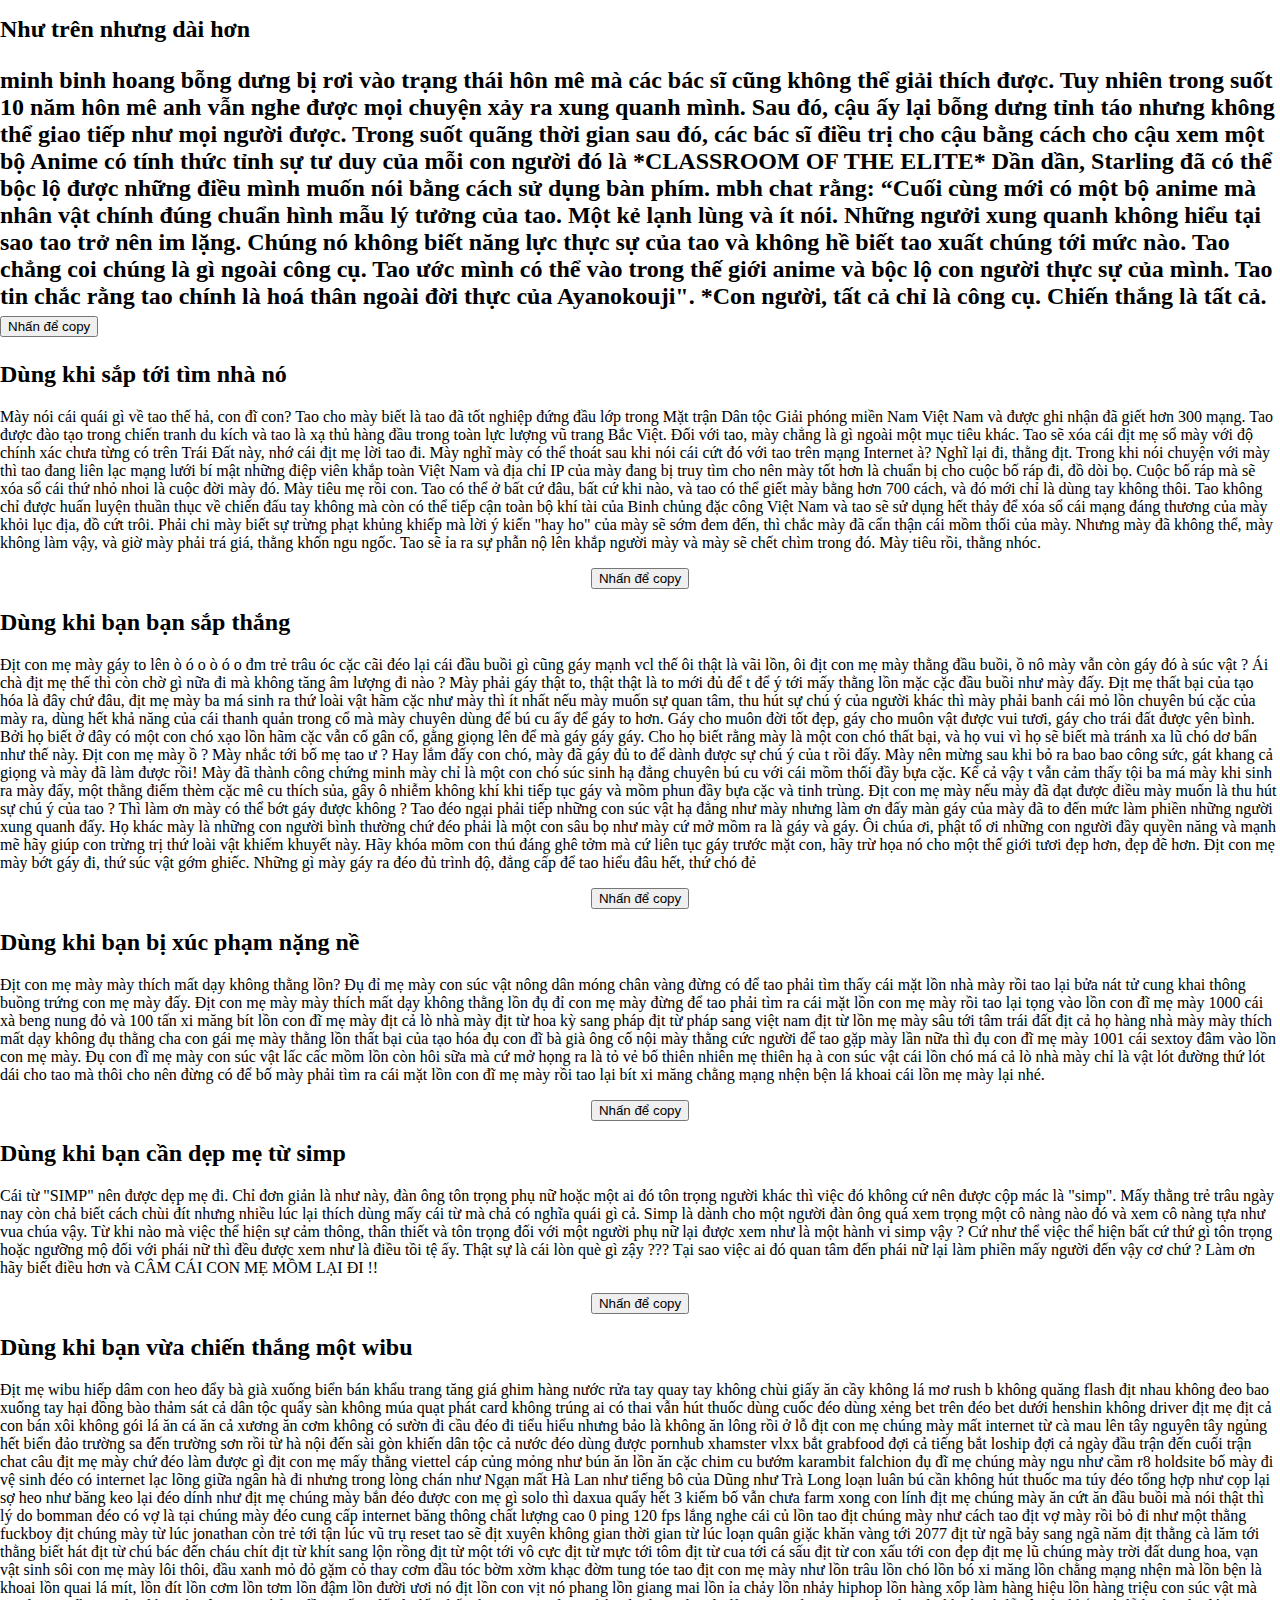
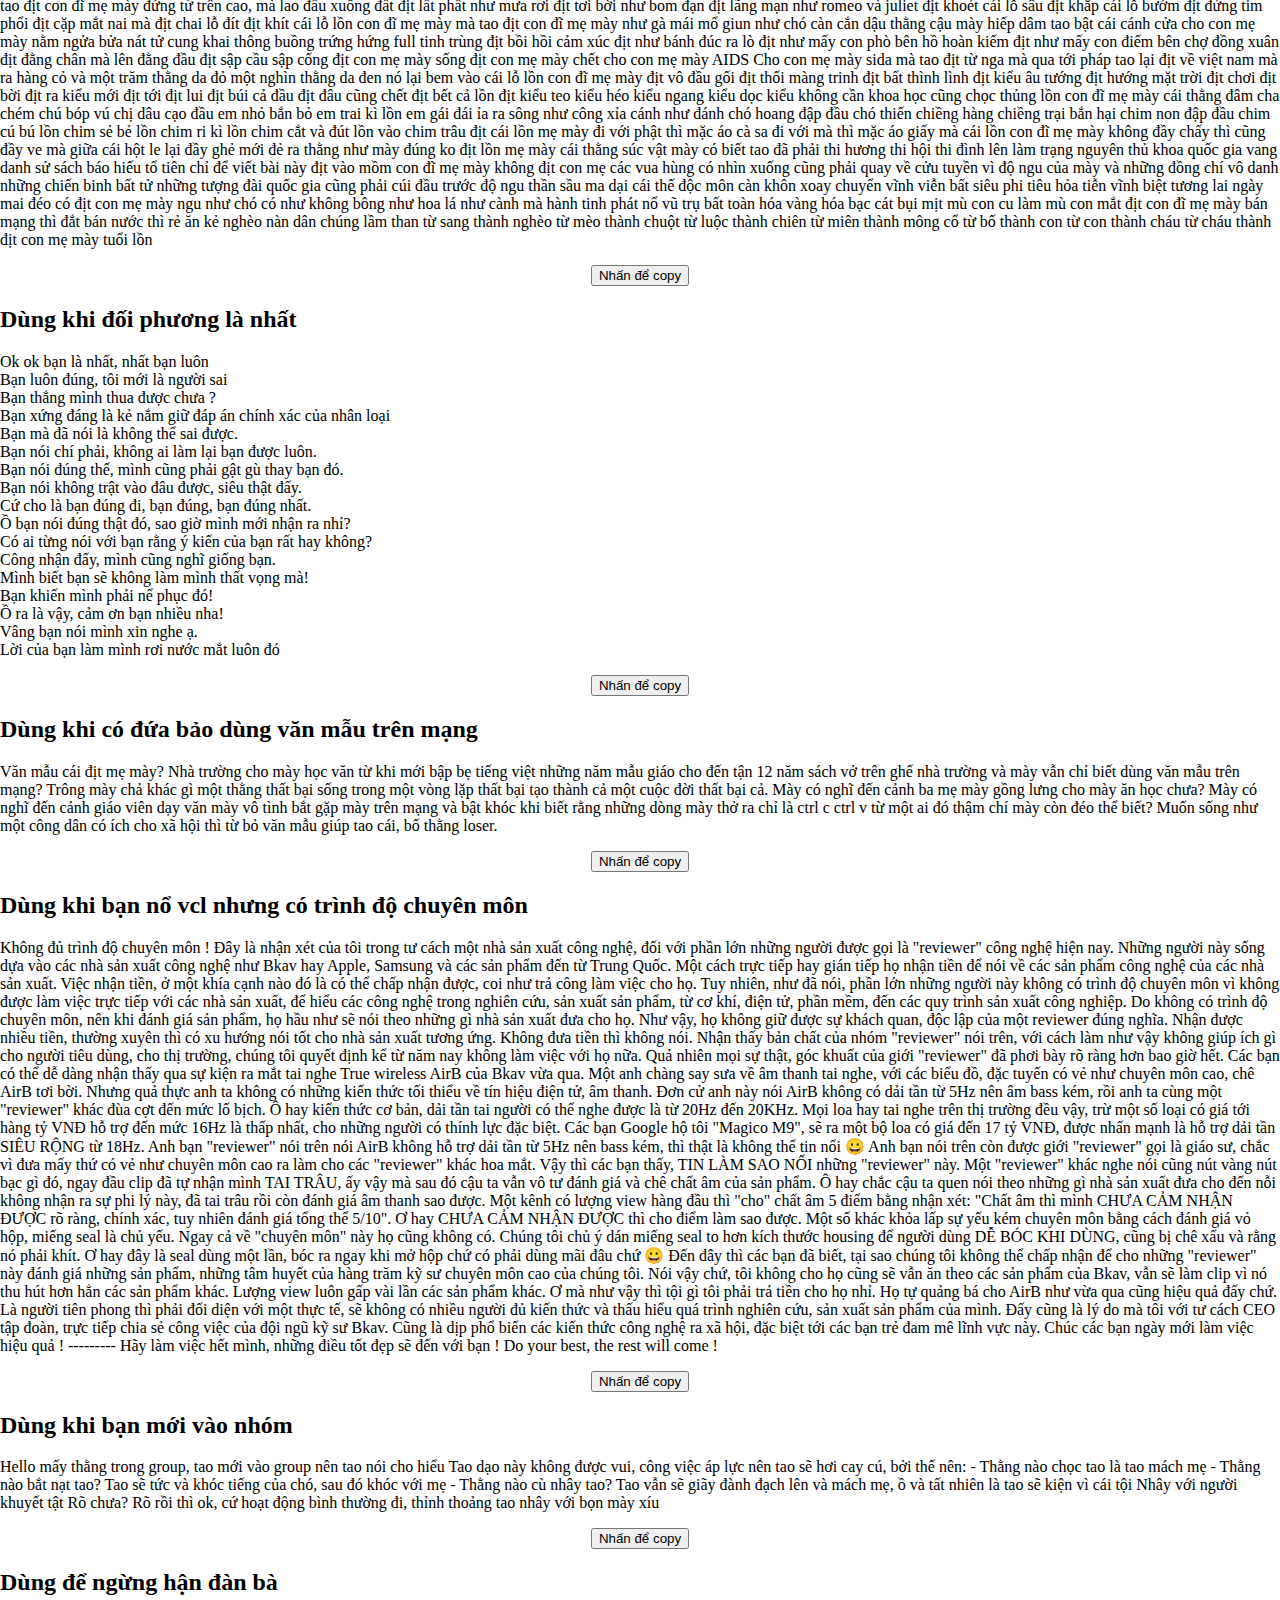
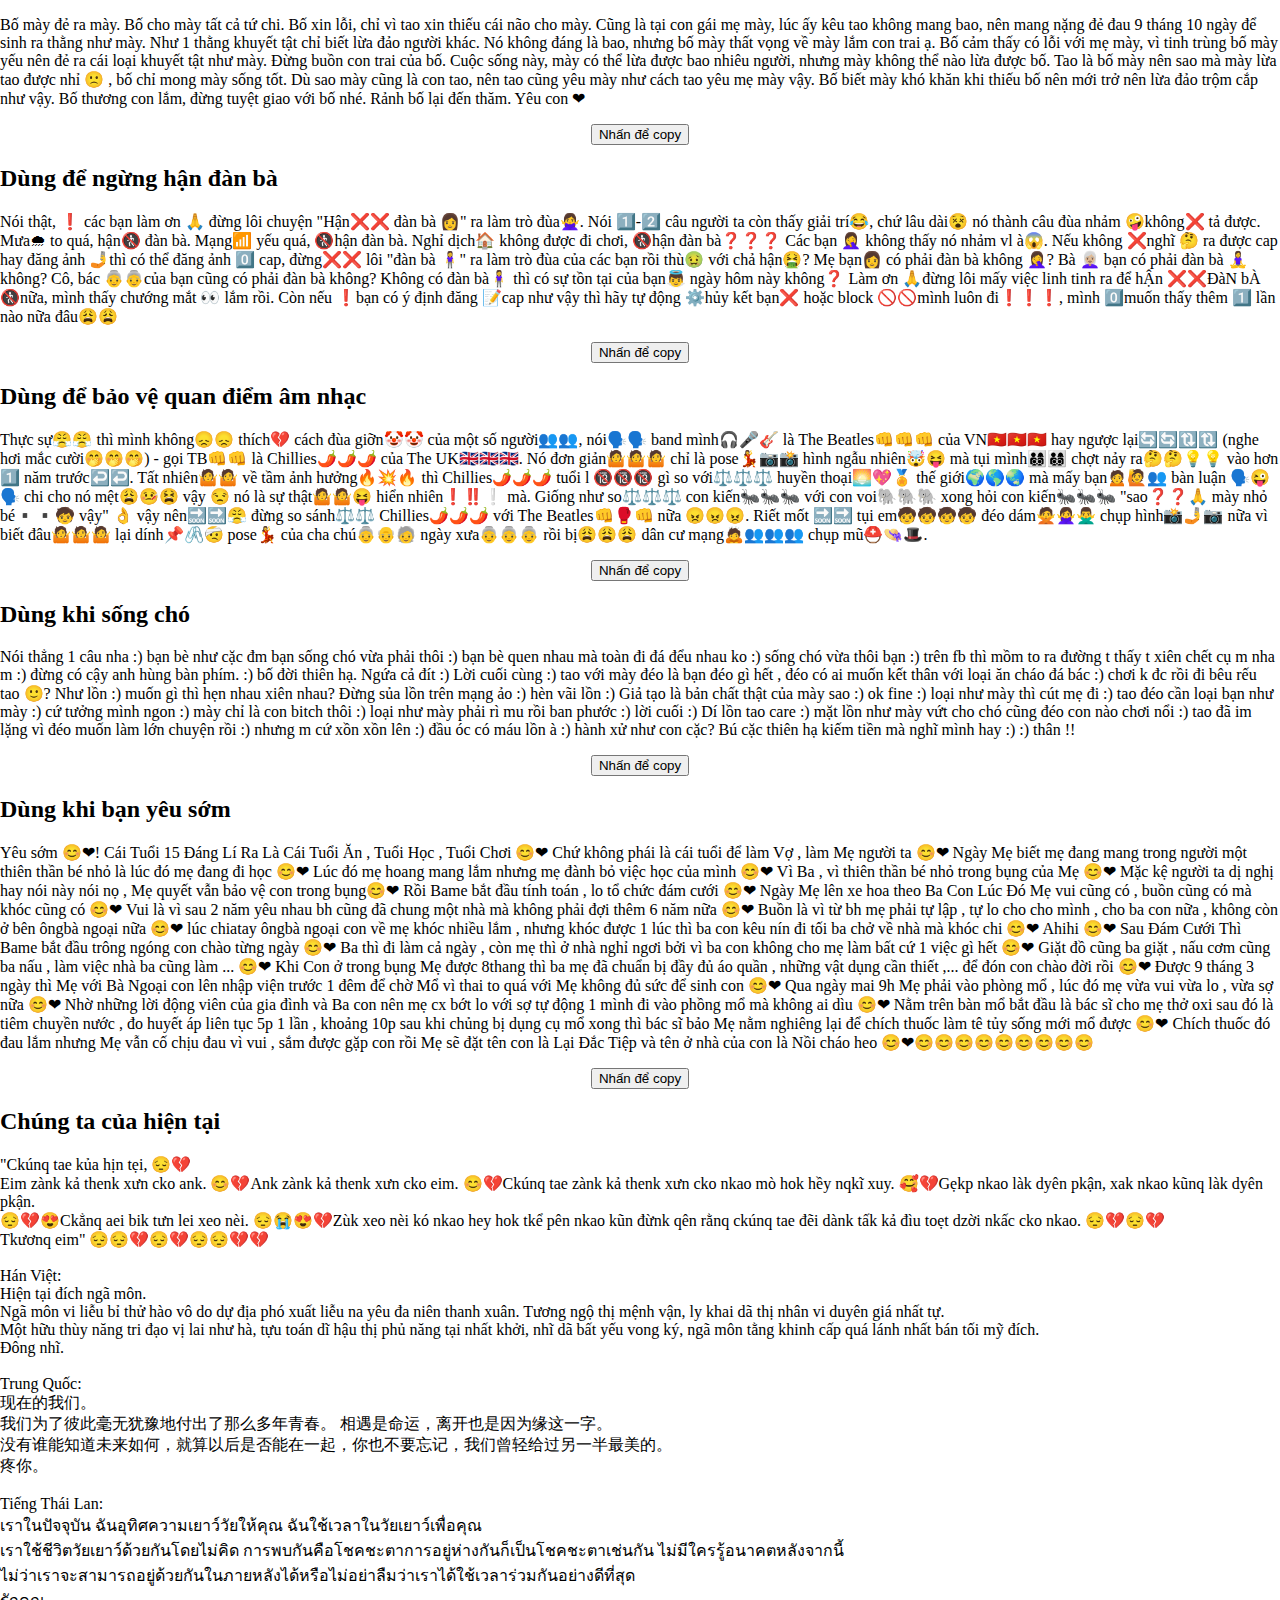
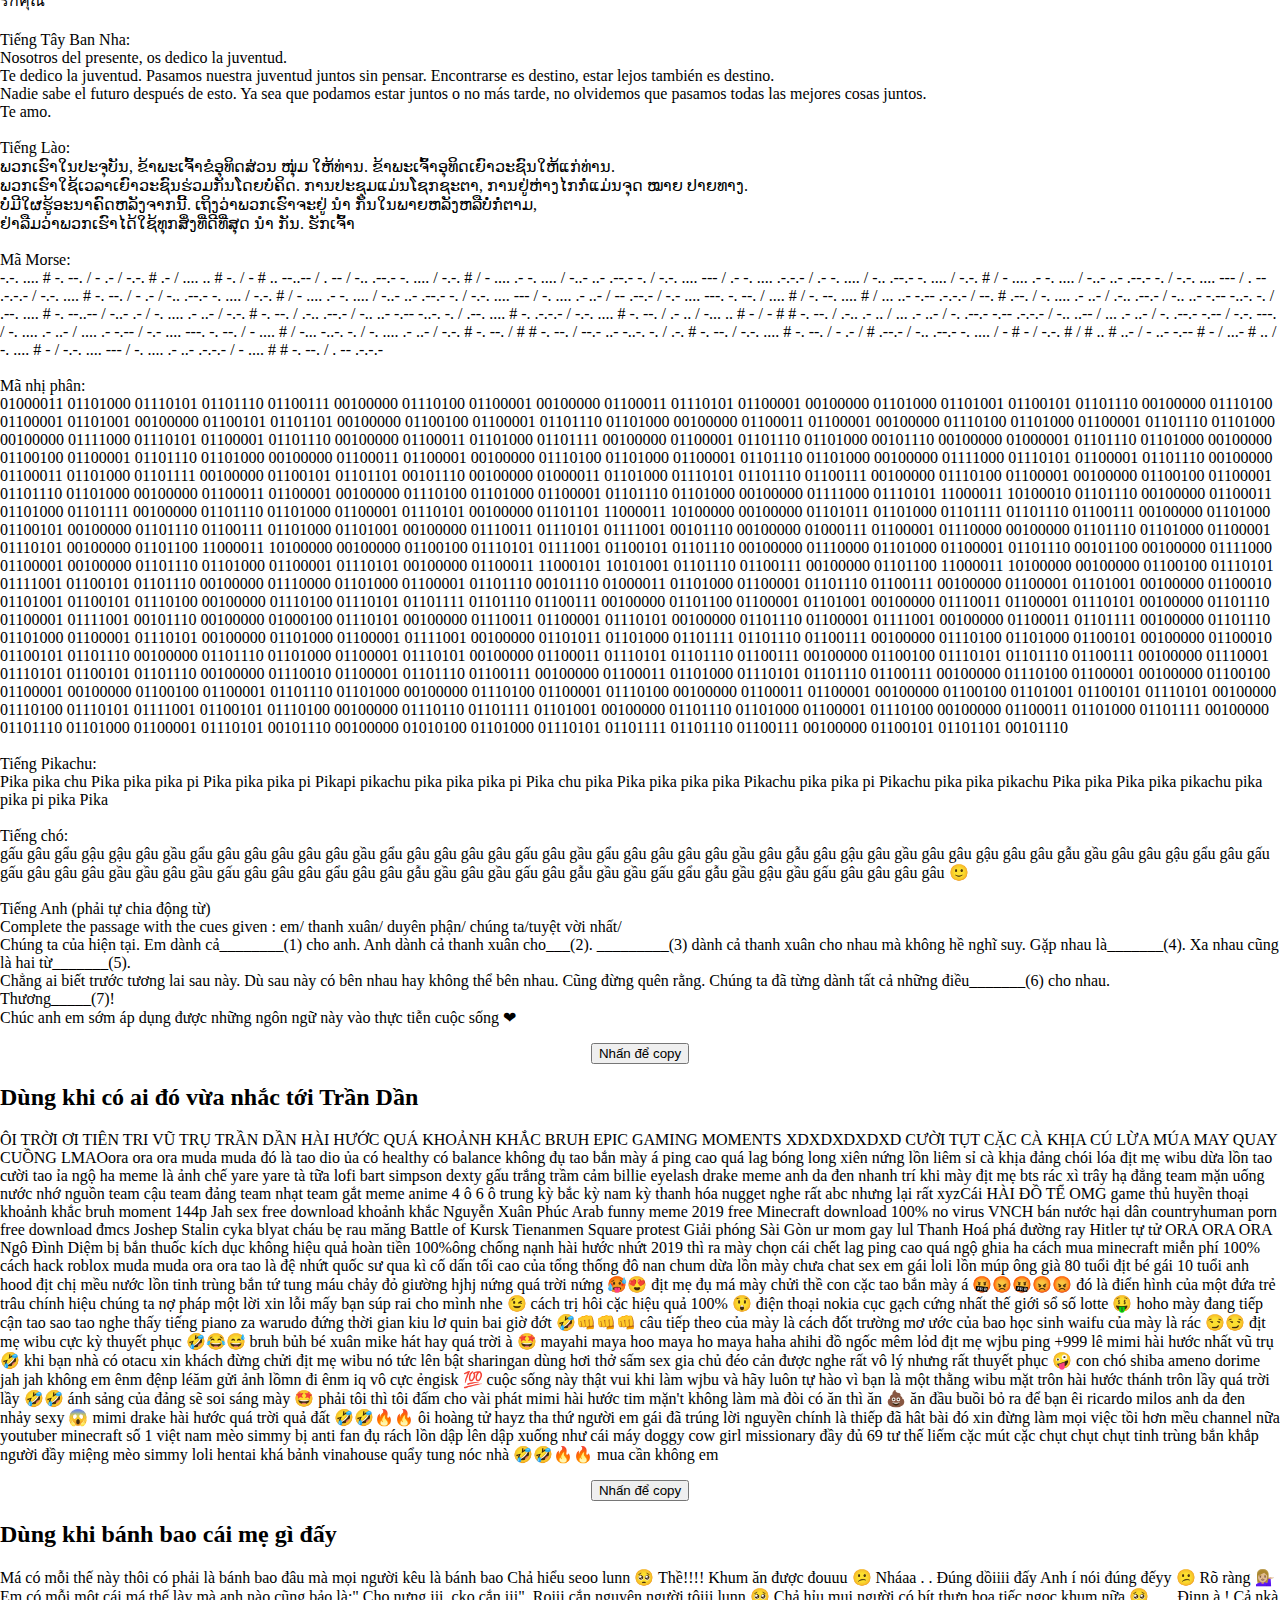
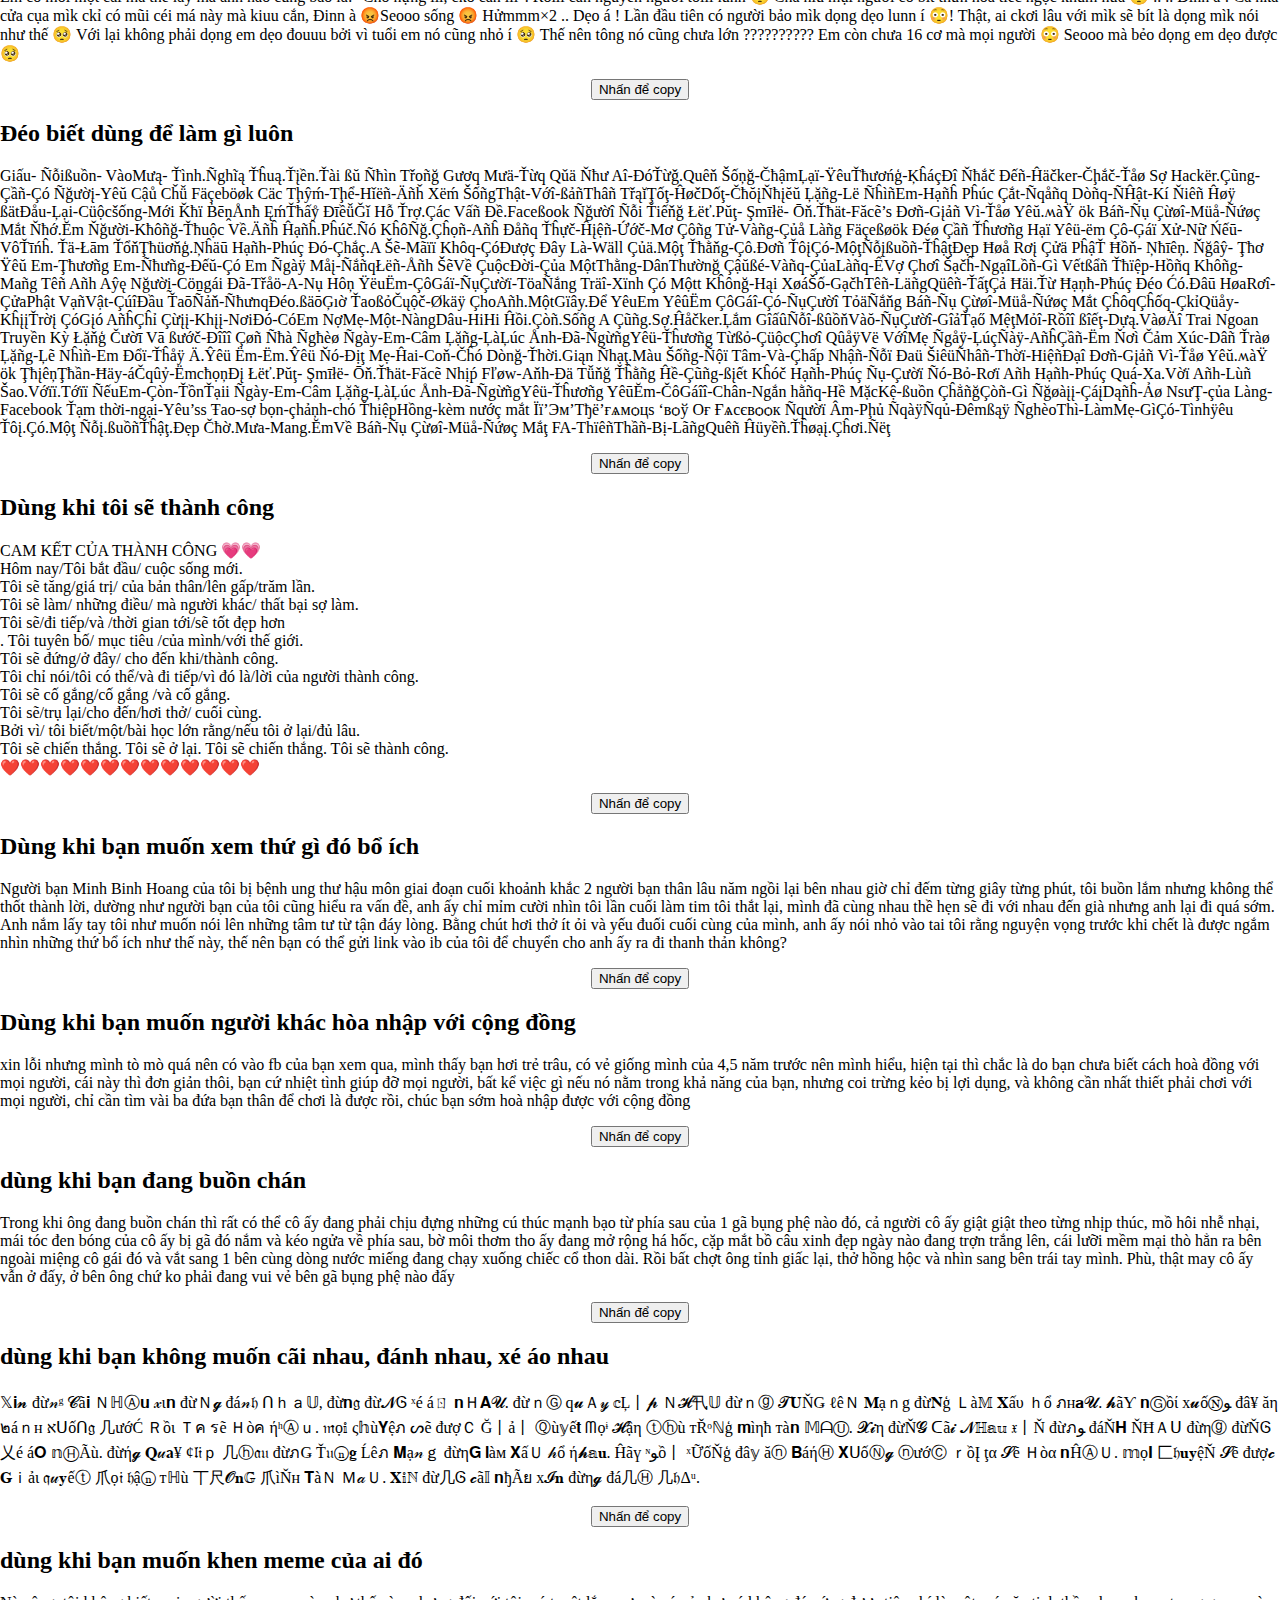
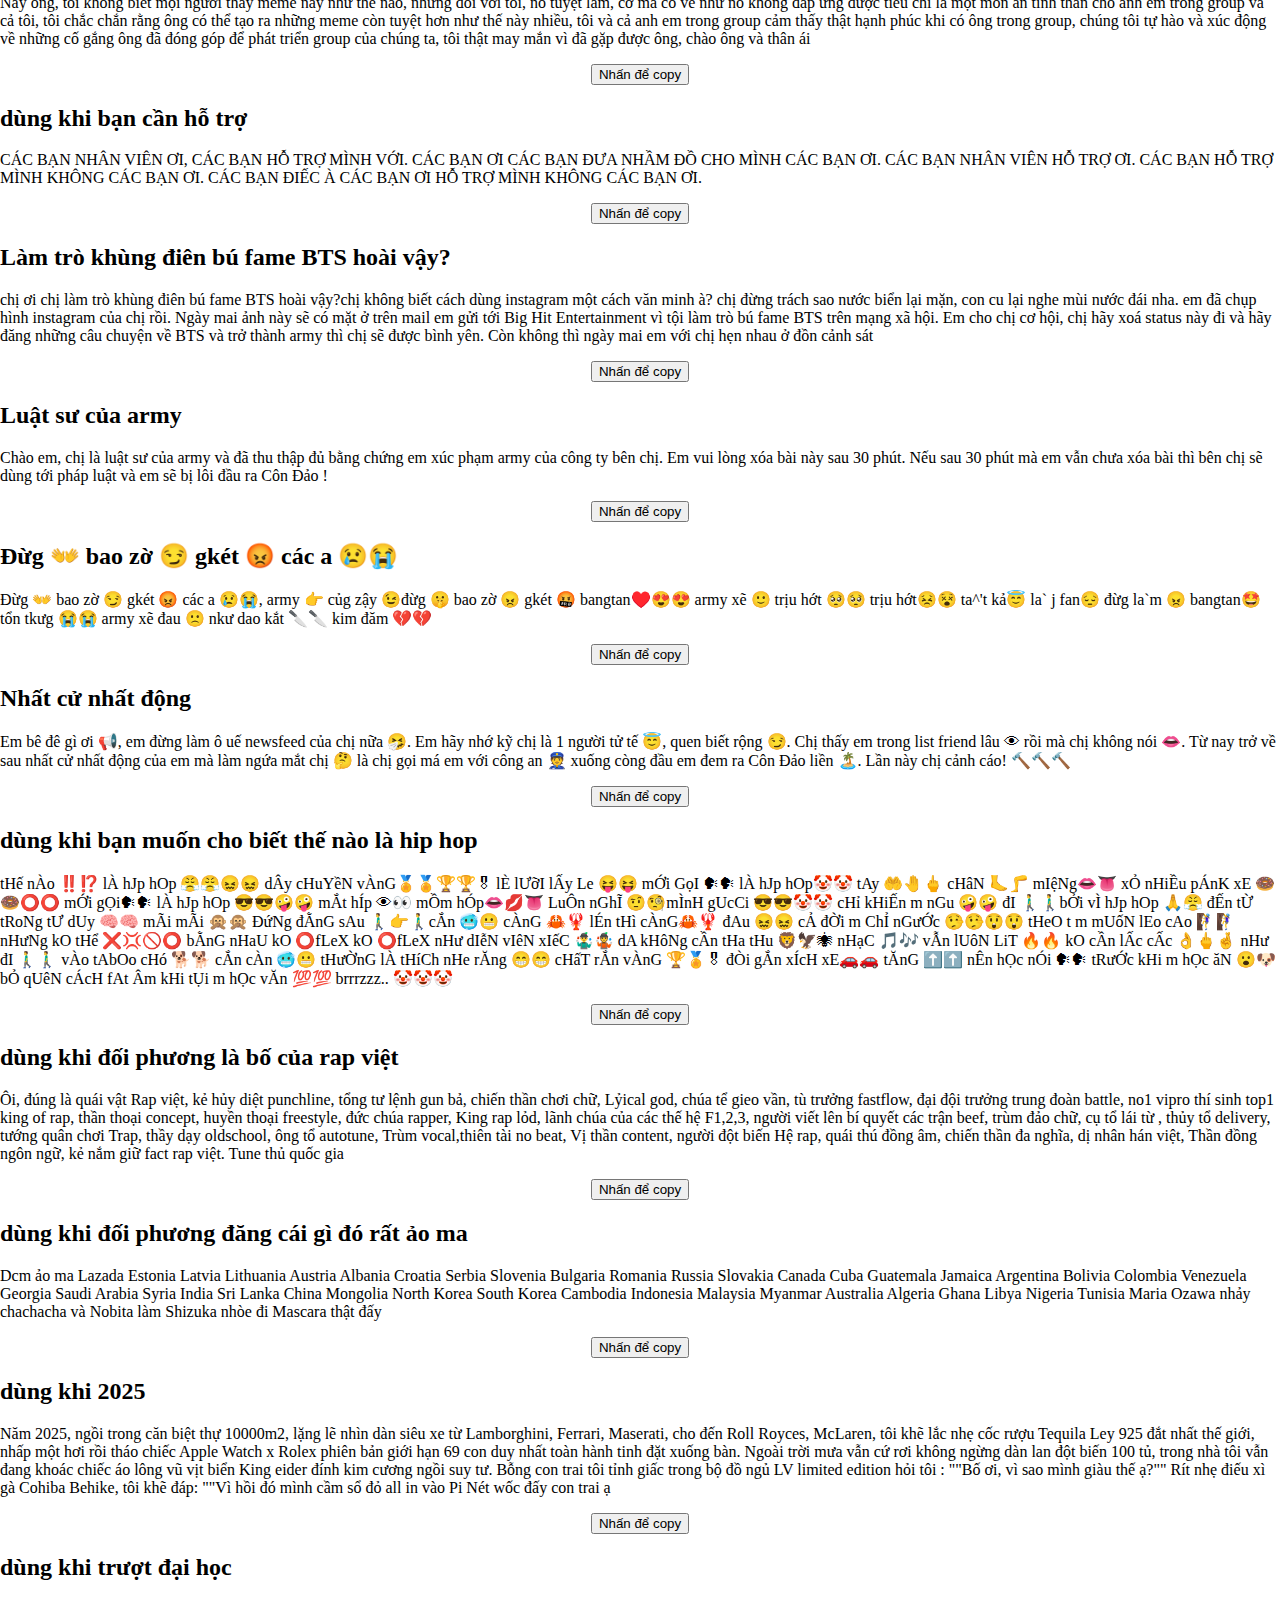
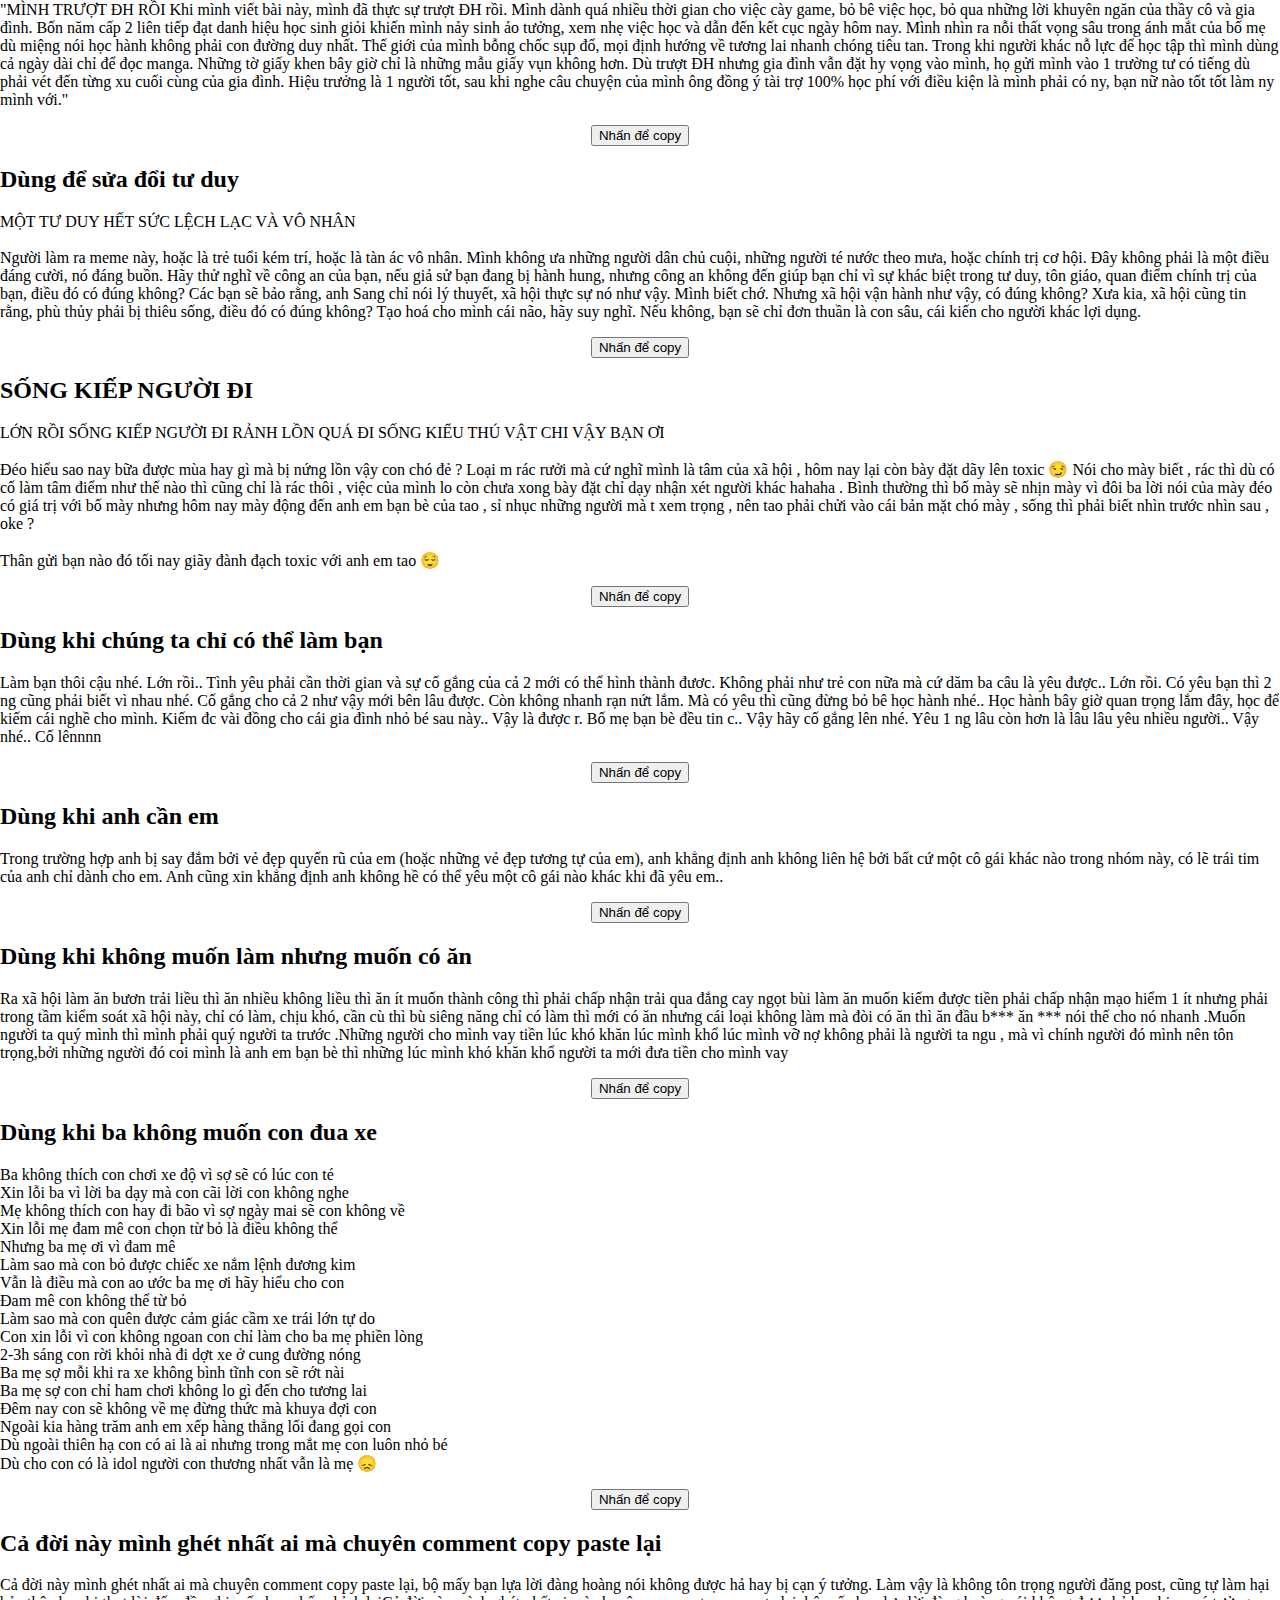
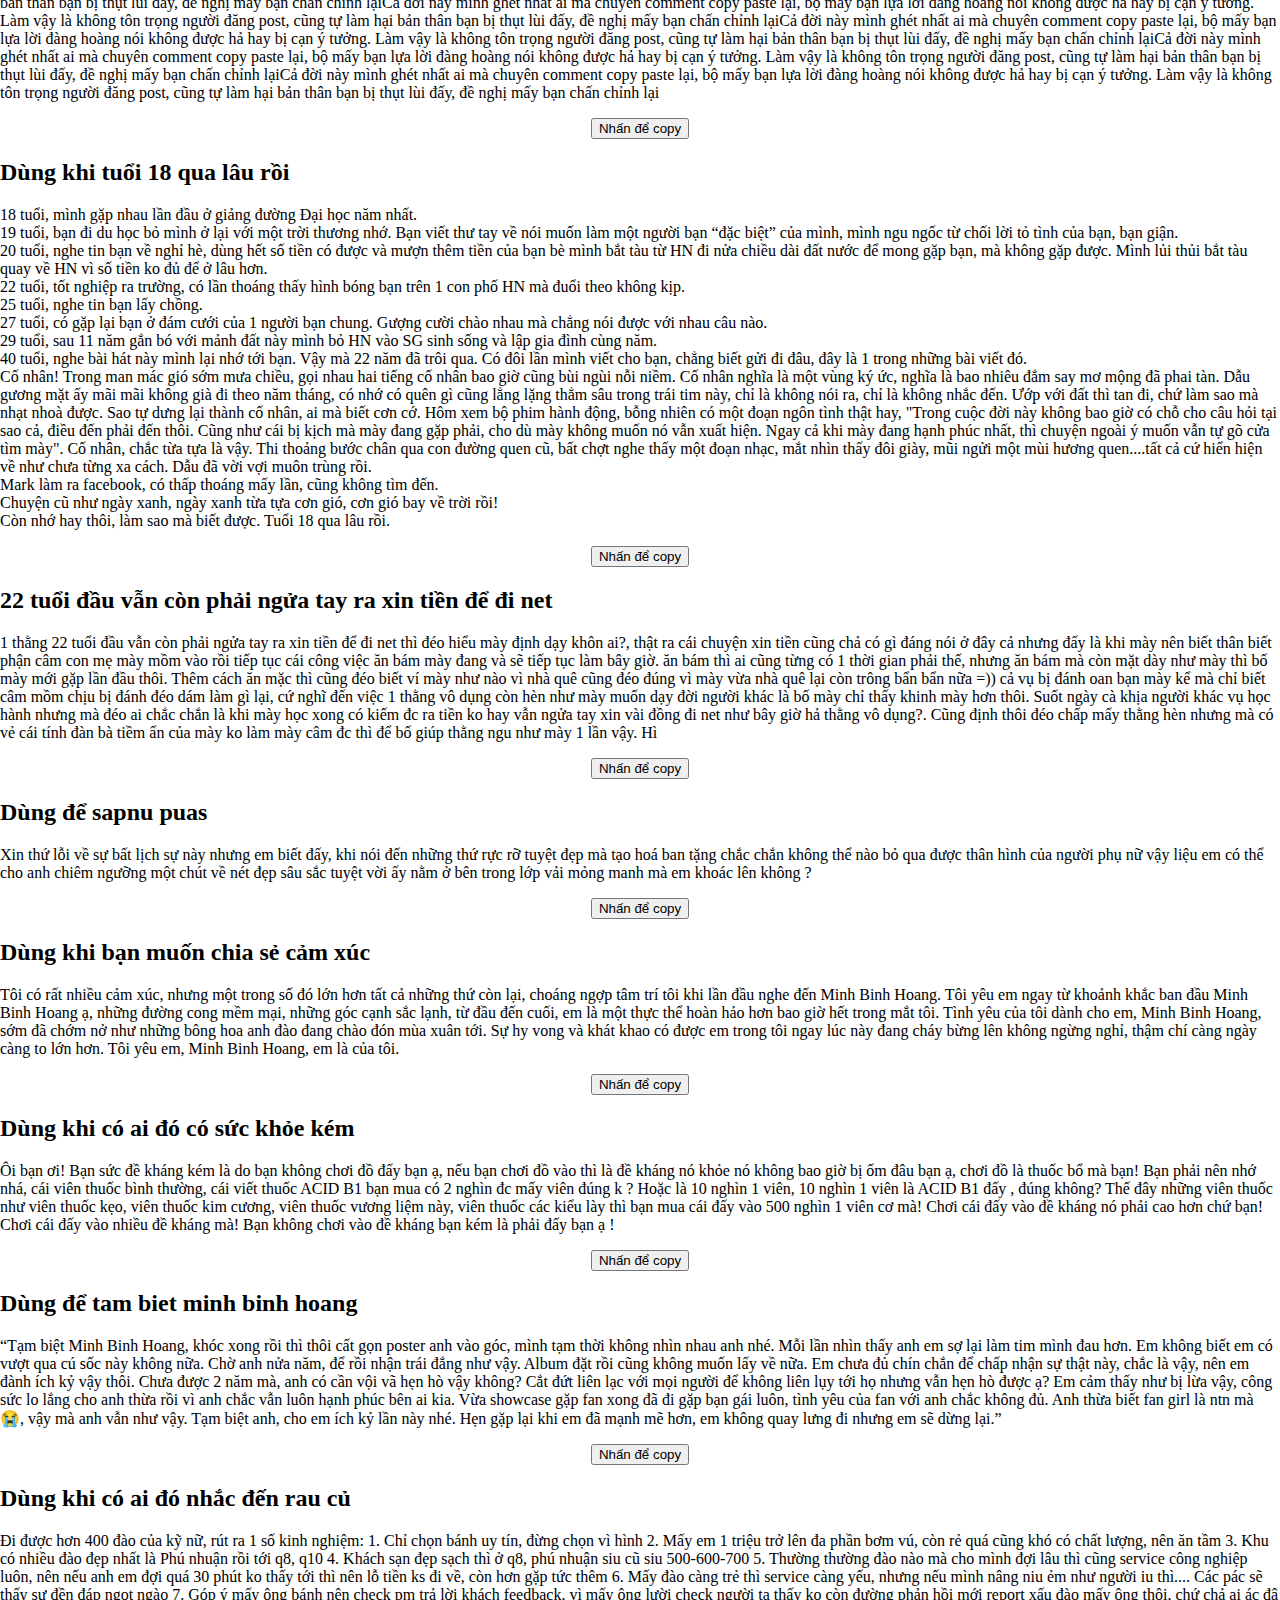
==== commit 1dd663a9: "Update index.html" ====
--- a/index.html
+++ b/index.html
@@ -269,12 +269,13 @@
                <h2>Như trên nhưng dài hơn<h2>
              <div class="center">
                   <p id="t1-p11">
-                     minh binh hoang bỗng dưng bị rơi vào trạng thái hôn mê mà các bác sĩ cũng không thể giải thích được. Tuy nhiên trong suốt 10 năm hôn mê anh vẫn nghe được mọi chuyện xảy ra xung quanh mình.
-Sau đó, cậu ấy lại bỗng dưng tỉnh táo nhưng không thể giao tiếp như mọi người được.
-Trong suốt quãng thời gian sau đó, các bác sĩ điều trị cho cậu bằng cách cho cậu xem một bộ Anime có tính thức tỉnh sự tư duy của mỗi con người đó là *CLASSROOM OF THE ELITE* Dần dần, Starling đã có thể bộc lộ được những điều mình muốn nói bằng cách sử dụng bàn phím.
-mbh chat rằng: “Cuối cùng mới có một bộ anime mà nhân vật chính đúng chuẩn hình mẫu lý tưởng của tao. Một kẻ lạnh lùng và ít nói. Những ngưởi xung quanh không hiểu tại sao tao trở nên im lặng. Chúng nó không biết năng lực thực sự của tao và không hề biết tao xuất chúng tới mức nào. Tao chẳng coi chúng là gì ngoài công cụ. Tao ước mình có thể vào trong thế giới anime và bộc lộ con người thực sự của mình. Tao tin chắc rằng tao chính là hoá thân ngoài đời thực của Ayanokouji.
-*Con người, tất cả chỉ là công cụ. Chiến thắng là tất cả.
-                        <button onclick="copyText('t1-p11')">Nhấn để copy</button>
+                     minh binh hoang bỗng dưng bị rơi vào trạng thái hôn mê mà các bác sĩ cũng không thể giải thích được. Tuy nhiên trong suốt 10 năm hôn mê anh vẫn nghe được mọi chuyện xảy ra xung quanh mình. 
+                     Sau đó, cậu ấy lại bỗng dưng tỉnh táo nhưng không thể giao tiếp như mọi người được.
+                     Trong suốt quãng thời gian sau đó, các bác sĩ điều trị cho cậu bằng cách cho cậu xem một bộ Anime có tính thức tỉnh sự tư duy của mỗi con người đó là *CLASSROOM OF THE ELITE* Dần dần, Starling đã có thể bộc lộ được những điều mình muốn nói bằng cách sử dụng bàn phím.
+mbh chat rằng: “Cuối cùng mới có một bộ anime mà nhân vật chính đúng chuẩn hình mẫu lý tưởng của tao. Một kẻ lạnh lùng và ít nói. Những ngưởi xung quanh không hiểu tại sao tao trở nên im lặng. Chúng nó không biết năng lực thực sự của tao và không hề biết tao xuất chúng tới mức nào. Tao chẳng coi chúng là gì ngoài công cụ. Tao ước mình có thể vào trong thế giới anime và bộc lộ con người thực sự của mình. Tao tin chắc rằng tao chính là hoá thân ngoài đời thực của Ayanokouji".
+                     *Con người, tất cả chỉ là công cụ. Chiến thắng là tất cả.
+                        
+                     <button onclick="copyText('t1-p11')">Nhấn để copy</button>
                      </center>
                </div>
             </div>
@@ -540,6 +541,27 @@
                         <button onclick="copyText('015')">Nhấn để copy</button>
                      </center>
                </div>
+               <h2>Dùng khi bạn mới vào nhóm</h2>
+               <div class="center">
+                  <p id="t2-p16">
+               Hello mấy thằng trong group, tao mới vào group nên tao nói cho hiểu
+Tao dạo này không được vui, công việc áp lực nên tao sẽ hơi cay cú, bởi thế nên:
+- Thằng nào chọc tao là tao mách mẹ
+- Thằng nào bắt nạt tao? Tao sẽ tức và khóc tiếng của chó, sau đó khóc với mẹ
+- Thằng nào cù nhây tao? Tao vẫn sẽ giãy đành đạch lên và mách mẹ, ồ và tất nhiên là tao sẽ kiện vì cái tội Nhây với người khuyết tật
+Rõ chưa? Rõ rồi thì ok, cứ hoạt động bình thường đi, thỉnh thoảng tao nhây với bọn mày xíu
+                     <center>
+                        <button onclick="copyText('t1-p16')">Nhấn để copy</button>
+                     </center>
+                      </div>
+               <h2 id="t2-p17">Dùng để ngừng hận đàn bà</h2>
+               <div class="center">
+                  <p id="t2-p17">
+               Bố mày đẻ ra mày. Bố cho mày tất cả tứ chi. Bố xin lỗi, chỉ vì tao xin thiếu cái não cho mày. Cũng là tại con gái mẹ mày, lúc ấy kêu tao không mang bao, nên mang nặng đẻ đau 9 tháng 10 ngày để sinh ra thằng như mày. Như 1 thằng khuyết tật chỉ biết lừa đảo người khác. Nó không đáng là bao, nhưng bố mày thất vọng về mày lắm con trai ạ. Bố cảm thấy có lỗi với mẹ mày, vì tinh trùng bố mày yếu nên đẻ ra cái loại khuyết tật như mày. Đừng buồn con trai của bố. Cuộc sống này, mày có thể lừa được bao nhiêu người, nhưng mày không thể nào lừa được bố. Tao là bố mày nên sao mà mày lừa tao được nhỉ 🙁 , bố chỉ mong mày sống tốt. Dù sao mày cũng là con tao, nên tao cũng yêu mày như cách tao yêu mẹ mày vậy. Bố biết mày khó khăn  khi thiếu bố nên mới trở nên lừa đảo trộm cắp như vậy. Bố thương con lắm, đừng tuyệt giao với bố nhé. Rảnh bố lại đến thăm. Yêu con ❤
+                     <center>
+                        <button onclick="copyText('t2-p17')">Nhấn để copy</button>
+                     </center>
+              </div>  
             </div>
          </div>
          <!---->
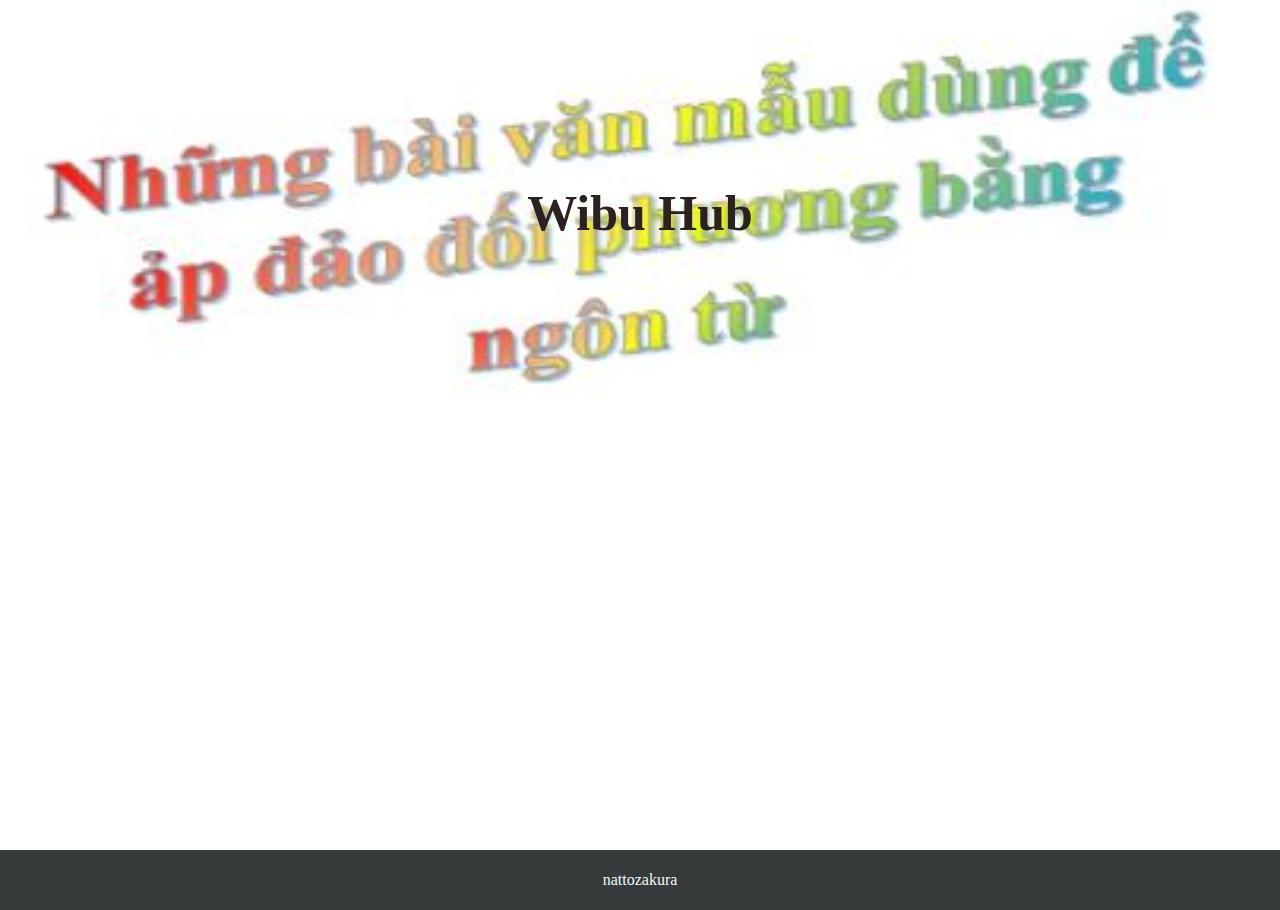
==== commit 53d1f69f: "Update index.html" ====
--- a/index.html
+++ b/index.html
@@ -1,2312 +1,47 @@
 <!DOCTYPE html>
-<html>
+<html lang="en">
 
 <head>
-   <meta charset="UTF-8" />
-   <meta name="viewport" content="width=device-width, initial-scale=1" />
-   <title> Dit me wibu </title>
-   <link rel="image_src" href="ckongu.jpg" />
-   <link rel="image_src" href="dgawidgawiuydgawd.png" />
-   <link rel="icon" href="dgawidgawiuydgawd.png">
-   <link rel="stylesheet" href="jquery-ui-1.13.0/jquery-ui.min.css" />
-   <link rel="stylesheet" href="style.css" />
-   <link rel="stylesheet" href="jquery-ui-1.13.0/jquery-ui.css">
-   <script src="jquery-3.6.0.js"></script>
-   <script src="jquery-ui-1.13.0/jquery-ui.js"></script>
-   <meta property="og:image"
-      content="https://raw.githubusercontent.com/comgachienmam147/comgachienmam147.github.io/master/ckongu.jpg" />
+    <meta charset="UTF-8" />
+    <meta name="viewport" content="width=device-width, initial-scale=1" />
+    <title>Dit me wibu</title>
+    <link rel="icon" href="dgawidgawiuydgawd.png">
+    <link rel="stylesheet" href="jquery-ui-1.13.0/jquery-ui.min.css" />
+    <link rel="stylesheet" href="style.css" />
+    <script src="jquery-3.6.0.js"></script>
+    <script src="jquery-ui-1.13.0/jquery-ui.js"></script>
+    <script src="script.js" defer></script>
+    <style>
+        /* Center the copy button */
+        .copy-button-container {
+            text-align: center;
+            margin-top: 10px; /* Optional: add some space above the button */
+        }
+
+        /* Center everything in the age calculator tab */
+        .centered {
+            text-align: center;
+        }
+    </style>
 </head>
 
 <body>
+    <div class="wrapper">
+        <div class="header">
+            <h1>Wibu Hub</h1>
+        </div>
 
-   <div class="wrapper">
-      <div class="header">
-         <!-- <h1> NHỮNG BÀI VĂN MẪU DÙNG ĐỂ ÁP ĐẢO ĐỐI PHƯƠNG BẰNG NGÔN TỪ -->
-         </h1>
-      </div>
-
-      <div id="tabs">
-         <ul id="panels">
-            <li><a href="#tabs-1">Văn mẫu wibu</a></li>
-            <li><a href="#tabs-2">Văn mẫu chửi nhau cực mạnh</a></li>
-            <li><a href="#tabs-3">Khiến người khác khó chịu khi nhìn vào</a></li>
-            <li><a href="#tabs-4">Văn học và nghệ thuật trên facebook</a></li>
-            <li><a href="#tabs-5">Post này khiến tôi muốn</a></li>
-            <li><a href="#tabs-6">Máy tính tuổi thông minh</a></li>
-            <li><a href="#tabs-7">Đóng góp văn mẫu cho web</a></li>
-         </ul>
-
-         <!--
-                  --------------- HUONG DAN SU DUNG --------------
-                  ------------------------------------------------
-                  ----------------- COPY NHU SAU -----------------
-                  ------------------------------------------------
-
-                                 <h2 id="ID_gi_gi_day">
-                                    Tieu de cua copypasta
-                                 </h2>
-                                 <div class="center">
-                                    <p id="ID_muon_viet_gi_cung_duoc_nhung_khong_duoc_co_dau_cach">
-
-                                          "Noi dung iwaghfuyiashfyiuahwfiyuawfhwa"
-                                          
-                                       <center>
-                                             <button onclick="copyText('ID_muon_viet_gi_cung_duoc_nhung_khong_duoc_co_dau_cach')">Nhấn để copy</button>
-                                       </center>
-                                 </div>
-
-               -->
-
-         <!---->
-         <!---->
-         <div id="tabs-1">
-            <div id="accordion-1">
-               <!---->
-               <h2 id="wibu">
-                  Dùng khi Wibu bị xúc phạm
-               </h2>
-               <div class="center">
-                  <p id="t1-p19090">
-                     OMAE CỐ TÌNH CHỬI WATASHI DESU KA? TỪ TANJOUBI ĐẾN KONNICHI, WATASHI ĐÃ ĐƯỢC OSOWARU NÊN HITO,
-                     WATASHI KHÔNG BAO GIỜ XÚC PHẠM DARE CẢ, OMAE LÀM VẬY LÀ TONDEMONAI DAYO.TUY WATASHI CÓ HƠI WIBU
-                     SUKOSHI, DEMO WATASHI LUÔN ĐẶT NIỀM TIN VÀO ANIME VÀ SỐNG ĐÚNG KIỂU TRONG ANIME, ANIME LÀ 1 THỨ
-                     GÌ ĐÓ CAO CẢ HƠN CẢ GENJITSU, WATASHI ĐÃ LÀM THEO VÀ HỌC TẬP THEO TỪ ANIME, WATASHI ĐÃ ĂN UỐNG
-                     NGỦ NGHĨ THEO ĐÚNG GIỜ CỦA ANIME MÀ KHÔNG LÀM PHIỀN DARE, ĐÔI LÚC WATASHI CÓ CHỬI VÀO OMAE NO
-                     KAO NHƯ INU, DEMO SAU ĐÓ BLOCK NÓ THÌ WATASHI KHÔNG LÀM VIỆC ĐÓ NỮA, MAIKAI MAIKAI WATASHI MUỐN
-                     CHỬI DARE WATASHI ĐỀU COI ANIME VÀ GHI NHỚ RẰNG KHÔNG NÊN CHỬI NGƯỜI ĐÓ NỮA !! WATASHI ĐÃ CỐ
-                     GẮNG HIỀN HẬU ĐẾN MỨC MUỐN THÀNH HOTOKE RỒI MÀ KARERA VẪN KHÔNG ĐỂ WATASHI YÊN LÀ SAO, YABAI
-                     WATASHI KHÔNG NÊN GHI RA NHỮNG TỪ NÀY DEMO THẰNG YAROU SÚC VẬT NÓ LÔI WATASHI NO NA RA ĐỂ CHỬI,
-                     THỨ AHO SHUKU SEIBUTSUGAKU KAGAKU BUNGAKU, VẬY LÀ ĐỦ, ĐỪNG ĐỂ WATASHI TRIGGERED VÀ WATASHI DẠY
-                     OMAE CÁCH ĐỂ HỌC TẬP VÀ LÀM THEO TẤM GƯƠNG CỦA ANIME NỮA!, THẾ NHÉ INU WA KUSO O TABERU
-                     <center>
-                        <button onclick="copyText('t1-p19090')">Nhấn để copy</button>
-                     </center>
-               </div>
-               <!---->
-               <h2>
-                  Dùng khi wibu bị đe dọa
-               </h2>
-               <div class="center">
-                  <p id="t1-p2">
-                     Mấy thằng ranh con trong đây đừng có nghĩ tao hay đùa trên cái mạng ảo này mà nghĩ ngoài đời tao
-                     là một thằng wibu hèn hạ đéo dám ra đường hay trầm cảm, tự kĩ nhé. Thật ra bố mày đéo phải một
-                     thằng wibu bệnh hoạn như chúng mày nghĩ đâu lũ óc cặc ạ. Tao đây là otaku đàng hoàng chân chính
-                     nhá. Kể từ khi lọt lòng tới nay tao đã cày hơn 10 triệu bộ anime và từ việc xem anime mỗi ngày
-                     tao đã thông thạo được 50 thứ tiếng trên toàn thế giới cùng với khả năng đọc vị bất kỳ ai. Chưa
-                     hết đâu. Kể từ năm 2017, khi mà xem One Punch Man tao đã giác ngộ được mọi triết lý trên đời và
-                     quyết tâm bảo vệ nền hòa bình thế giới. Vì lẽ đó nên tao đã tập tành như Saitama, mỗi ngày 1000
-                     cái hít đất, 1000 cái gập bụng, 1000 cái bật nhảy và chạy 100km (gấp mười lần idol của tao). Và
-                     chưa đầy nửa năm tao đã luyện thành mình đồng da sắt, chỉ cần thằng nào đụng đến tao thì một cái
-                     búng tay cũng đủ để nó bay ra ngoài vũ trụ với vận tốc gấp 10 lần tốc độ ánh sáng. Nếu thằng nào
-                     trong này cả gan chửi tao thì nên biết tao là ai trước đi, đề phòng chết khi nào không hay đấy.
-                     <center>
-                        <button onclick="copyText('t1-p2')">Nhấn để copy</button>
-                     </center>
-               </div>
-               <!---->
-               <h2>
-                  Dùng khi có đứa chửi địt mẹ wibu
-               </h2>
-               <div class="center">
-                  <p id="t1-p3">
-                     ĐỊT CON ĐĨ MẸ NHÀ MÀY LÚC SÚC VẬT, WIBU THÌ ĐÃ SAO HẢ MẤY CON CHÓ ĂN CỨC RẢNH LỒN KHÔNG CÓ
-                     CHUYỆN GÌ LÀM ĐI GATO VS WIBU HẢ? WIBU ĂN HẾT CÁI LỒN CON ĐĨ MẸ MÀY HAY GÌ CỨ HỞ TÍ WIBU LÀ SAO
-                     HẢ CÁI CON THÚ HOANG RÁC RƯỞI, ĐỊT HẾT CÁC ĐỜI TỔ TÔNG GIA PHẢ NHÀ CON ĐĨ MẸ MÀY, TAO WIBU THÌ
-                     SAO? TỤI MÀY KO ĐC LÀM WIBU NHƯ TỤI TAO RỒI TỤI M TỨK HẢ? TỤI MÀY ĐÉO CÓ GỐI ÔM CỦA REM ĐỂ ĐỤ
-                     NÊN TỨK HẢ? TỤI MÀY ĐÉO CÓ THIỂU NĂNG NHƯ TỤI TAO TỤI MÀY TỨK HAY GÌ? TAO LÀ 1 WIBU CHÂN CHÍNH
-                     NÊN ĐỪNG ĐỤNG VÔ TỤI TAO, NẾU CÒN ĐỤNG VÔ THÌ TAO SẼ HOÁ ZORO CẦM 3 THANH KIẾM CHÉM MÀY RA HÀNG
-                     TRĂM MẢNH RỒI CHO CÁ SẤU ĂN ĐÓ, ĐỤ MẸ TỤI T NGỒI K CŨNG CÓ ĂN NÈ ĐÂU NHƯ TỤI M LÀM NHƯ CHÓ TỚI
-                     CUỐI THÁNG MỚI CÓ LƯƠNG ĐÂU, TỤI TAO NGỒI K ĂN BÁT VÀNG NÈ CON ĐĨ MẸ TỤI MÀY, TAO TỨK QUÁ MÀ,
-                     DÒNG ĐĨ NỨNG LỒN, NỨNG CẶC GÌ ĐÂU K À 😡😡😡😡😡😡😡
-                     <center>
-                        <button onclick="copyText('t1-p3')">Nhấn để copy</button>
-                     </center>
-               </div>
-               <!---->
-               <h2>
-                  Giống cái trên nhưng dài hơn
-               </h2>
-               <div class="center">
-                  <p id="t1-p4">
-                     Ồ, Mày nhắc tới wibu ư ? Hay lắm đấy con chó, mày đã gáy đủ to để dành được sự chú ý của t rồi
-                     đấy. Mày nên mừng sau khi bỏ ra bao công sức, gáy khang cả giọng và mày đã làm được rồi! Mày đã
-                     thành công chứng minh mày chỉ là một con chó súc sinh hạ đẳng chuyên bú cu với cái mồm thối đầy
-                     bựa cặc. Kể cả vậy t vẫn cảm thấy tội ba má mày khi sinh ra mày đấy, một thằng điếm thèm cặc mê
-                     cu thích sủa, gây ô nhiễm không khí khi tiếp tục gáy và mồm phun đầy bựa cặc và tinh trùng. Địt
-                     con mẹ mày nếu mày đã đạt được điều mày muốn là thu hút sự chú ý của tao ? Thì làm ơn mày có thể
-                     bớt gáy được không ? Tao đéo ngại phải tiếp những con súc vật hạ đẳng như mày nhưng làm ơn đấy
-                     màn gáy của mày đã to đến mức làm phiền những người xung quanh đấy. Họ khác mày là những con
-                     người bình thường chứ đéo phải là một con sâu bọ như mày cứ mở mồm ra là gáy và gáy. Ôi chúa ơi,
-                     phật tổ ơi những con người đầy quyền năng và mạnh mẽ hãy giúp con trừng trị thứ loài vật khiếm
-                     khuyết này. Hãy khóa mõm con thú đáng ghê tởm mà cứ liên tục gáy trước mặt con, hãy trừ họa nó
-                     cho một thế giới tươi đẹp hơn, đẹp đẽ hơn. Địt con mẹ mày bớt gáy đi, thứ súc vật gớm ghiếc.
-                     Những gì mày gáy ra đéo đủ trình độ, đẳng cấp để tao hiểu đâu hết, thứ chó đẻ
-                     <center>
-                        <button onclick="copyText('t1-p4')">Nhấn để copy</button>
-                     </center>
-               </div>
-               <!---->
-               <h2>Dùng khi có đứa chửi waifu của bạn</h2>
-               <div class="center">
-                  <p id="t1-p5">
-                     CÂM CÁI MỒM CHÓ MÀY LẠI THẰNG LỒN SÚC VẬT NÀY. BỐ MÀY ĐÃ NÓI MÀY BAO NHIÊU LẦN RỒI RỒI LÀ ĐỊT
-                     CÁI LỒN MẸ MÀY ĐỪNG BAO GIỜ LẤY WAIFU NGƯỜI KHÁC RA LÀM TRÒ ĐÙA RỒI HẢ HÊ NHƯ KIỂU NHƯ MÌNH HÀI
-                     HƯỚC LẮM ẤY ĐỊT CON MẸ MÀY ĐÉO CÓ LIÊM SỈ THÌ THÔI TAO ĐÉO NÓI NHƯNG CON NGƯỜI CHỨ CÓ PHẢI CON
-                     CẶC ĐÂU MÀ ĐỂ TAO PHẢI NHẮC LẠI NHIỀU LẦN ĐẾN NHƯ VẬY. TAO ĐÉO PHẢI DẠNG THÍCH NỔI NÓNG CŨNG CHẢ
-                     PHẢI LOẠI VÔ HỌC NHƯNG TAO CÓ THỂ NÓI THẲNG MÀY ĐÉO KHÁC GÌ MỘT THẰNG RÁC RƯỞI, RIÊNG Ở ĐIỂM MÀY
-                     ĐEM VỢ NGƯỜI KHÁC RA LÀM TRÒ ĐÙA THÌ ĐÃ BIẾT ĐƯỢC MÀY KHÔNG THUA GÌ MỘT THẰNG CHÓ ĐẺ RỒI. MÀY CÓ
-                     THỂ CÂM CON MẸ NÓ MIỆNG VÀO VÀ CÚT RA KHỎI CUỘC ĐỜI TAO. VÀ ĐỪNG ĐỂ TAO PHẢI NHÌN THẤY CÁI BẢN
-                     MẶT CHÓ ĐẺ CỦA MÀY MỘT LẦN NỮA ĐỤ MÁ THẰNG SÚC VẬT THÍCH LÔI NGƯỜI KHÁC RA LÀM TRÒ ĐÙA. MÀY XÚC
-                     PHẠM REM THÌ CHÍNH LÀ MÀY ĐỤNG ĐẾN TAO. MỘT HAI LẦN THÌ TAO ĐÉO NÓI. ĐÂY ĐÃ LÀ QUÁ NHIỀU LẦN
-                     RỒI. TAO ĐÉO THỂ NÀO CHỊU ĐỰNG ĐƯỢC NỮA. CÚT CON MẸ MÀY RA KHỎI CUỘC ĐỜI TAO NGAY VÀ LUÔN THẰNG
-                     LỒN BÒ CÁI BÚ DÁI CON BÒ ĐỰC.
-                     <center>
-                        <button onclick="copyText('t1-p5')">Nhấn để copy</button> 
-                     </center>
-               </div>
-               <!---->
-               <h2>Dùng khi wibu bị cyberbully</h2>
-               <div class="center">
-                  <p id="t1-p10">
-                     Konichiwa mina san. Watashi wa a victim of cyberbullying. Everyday someone from VN-CS:GO calls
-                     me a “wibu bucac” desu. Watashi won’t stand for this. Twenty six persent of bullying victims are
-                     chosen due to their race or ideology desu. I may look like a basic Hà Nội wibu dog, but deep
-                     down I am Nihonjin and a true anime daisuki desu. Watashi is anime. Anata wa bullying me because
-                     my race and ideology desu ka? Disgusting desu. Anata should be ashamed of yourself, đụ má. A
-                     baka gaijin like anata is probably jealous of my race and culture, cause Nippon is more sugoi
-                     than your CongSan stay in the trees desu. Watashi pity anata. You’ll never be Nihonjin like
-                     watashi. I’m a weeb? Pfft. I AM AN OTAKU DESU. Educate yourself on nani a “weeb” is before anata
-                     try to insult watashi desu. I WILL NOT BE CYBERBULLIED ANYMORE
-                     <center>
-                        <button onclick="copyText('t1-p10')">Nhấn để copy</button>                     
-                     </center>
-               </div>
-               <!---->
-               <h2>Dùng khi có đứa chửi otaku</h2>
-               <div class="center">
-                  <p id="t1-p6">
-                     Ừ Otaku tụi tao thế đấy rồi sao :))) trẻ trâu dell có quyền làm người đấy rồi sao :))) nói ra
-                     mấy cái câu chỉ trích người khác rằng họ họ là súc vật thì tụi mày cũng vậy thôi :))) không hiểu
-                     anime vì tụi mày chưa coi những bộ ý nghĩa nên tụi mày không biết lí do tụi tao thích :)) nói
-                     thiệt tuy cũng thích tự nhận là Otaku thế đấy nhưng tao dell nhận thằng này làm đồng loại nhé
-                     :)) dell phải cứ một thằng tự nhận là Otaku não bò thì cứ vơ cả những người khác cũng vậy :)))
-                     đâu phải đứa nào nghiện Anime cũng trẻ trâu họ xem đơn giản không phải để lấy cái danh đâu Anime
-                     cũng truyền tải nhiều thứ rất ý nghĩa :))) chúng mày nếu vẫn cứ ghét Otaku bọn tao thì tùy dell
-                     thích nói chuyện với lũ rảnh lz ngồi chê bai người khác :))))
-                     <center>
-                        <button onclick="copyText('t1-p6')">Nhấn để copy</button>
-                     </center>
-               </div>
-               <!---->
-               <h2>Dùng khi bạn không phải là wibu</h2>
-               <div class="center">
-                  <p id="t1-p7">
-                     Tôi đéo phải wibu. Những con người NGOÀI CUỘC gọi tôi là wibu đều là những con bò ngu dốt và
-                     thiểu năng về trí tuệ. Cảm giác như thế nào khi bạn ở trong một nhóm bạn và chỉ có mình bạn là
-                     đứa xem Anime và Manga ? Tôi biết, nó không có gì nghiêm trọng ngay từ đầu. Nhưng bây giờ thì có
-                     rồi đây. Share chục bài CityPop chả có con ma nào hó hé, viết tản văn review phim bọn nó cũng
-                     chả bao giờ đá động đến. Nhưng chỉ cần share một cái art mà có Anime thôi là bọn thiểu năng đó
-                     sẽ bắt đầu "Wibu" , "Quý Bửu", "Simp". 2021 rồi, đùa kiểu đó đo có mẹ gì vui đâu. Bọn nó chỉ
-                     biết chửi mình là wibu chỉ vì mình đăng bài có liên quan đến Anime và Manga. Còn sở thích cá
-                     nhân thì nó dí boi quan tâm. Tại sao vậy ? Lũ thiểu não này còn chưa bao giờ đụng đến định nghĩa
-                     thực sự của nó trên internet, hay thậm chí còn không biết đến việc "Wibu" là từ "Weeaboo" gốc bị
-                     chuyển hóa một cách vô căn cứ ở Việt Nam. Cho đến khi tôi hỏi ngược bọn nó "mày biết wibu là gì
-                     không ? Simp là gì không ?" Bọn nó lại cười trừ "Đùa thôi mà, mày không biết đùa ?" Đùa con cc.
-                     Bố mày đo thích đùa kiểu đấy. Giờ tưởng tượng tụi mày share rap rồi tao vào cmt "Đt m* bọn giới
-                     trẻ ngày nay chỉ biết chạy theo xu hướng bú di idol thời đại" thì lúc đó cảm giác lũ chúng mày
-                     như nào ? Chà đạp lên sở thích của người khác rồi bảo đó là đùa, ngu dốt đo chịu được. Cút về
-                     nhà mà chỉnh lại cái tư tưởng, còn không thì cút khỏi mắt tao. Đừng có kiểu đọc xong bài này rồi
-                     "Đấy thấy không, văn mẫu wibu đấy" Văn cái ln mẹ chúng mày, tao đo cù nhây đâu. Tao vả thẳng mặt
-                     tụi mày đấy, lũ con bò bị truyền thông dắt mũi.
-                     <center>
-                        <button onclick="copyText('t1-p7')">Nhấn để copy</button>
-                     </center>
-               </div>
-               <h2>Dùng khi có đứa bảo bạn phân biệt wibu</h2>
-               <div class="center">
-                  <p id="t1-p8">
-                     Mấy ông bị mù à Tôi nói là ít ng lớn nào để avatar anime thôi chứ có cấm đéo, đéo đọc thì thôi
-                     chứ cứ phải xồn xồn lên làm cái đéo j Với bớt trẩu dùm cái nha, mấy ông k8,k9,k10 có khi k11,12
-                     mà vô coment kiểu " tao lớp 10,11, cấp 3,đại học, đi làm vẫn để avatar anime đấy có sao ko" Ủa??
-                     Cấp 3,đại học ,đi làm thì vô group 2k9 làm cái đéo j Rồi tui hỏi nó bằng chứng đâu , nó kêu mắc
-                     cái đéo j tao phải khai thông tin cá nhân cho 1 thằng trẻ trâu như mày Ủa, có thì khai mẹ ra
-                     luôn ik , khai cũng có mất cái đéo j của nhà m ko, im lặng ko nói chi cho ng ta khinh Với tôi
-                     chỉ kêu là ít ng để chứ có cấm đâu Mấy ông ko chịu đọc coment của tôi mà cứ nói như là mấy ông
-                     đúng v R còn mấy ông, rõ ràng là để avatar ko phải là anime mà vô coment như mẹ thiên hạ vậy Với
-                     mấy ông avatar hoạt hình mà vô coment là tao thích để v đấy làm sao Vãi có liên quan đéo j đâu
-                     mà sủa dữ v Còn có mấy ông ko để avatar, lúc trước để anime mà bây h ko thích để Vậy thì đọc bài
-                     của tui ik có đúng ko, lớn thì tự động ko thích để avatar anime nữa Tui nói đúng quá còn j. Ko
-                     chịu động não mà còn ngồi đó nói Với lại những ng cấp 3 trở lên mà nếu họ tự ti về bản thân thì
-                     học sẽ để avatar khác chứ ít ai để anime lắm Vd Game Xe pkl Đồ ăn Ảnh trên mạng.... Thiếu j
-                     avatar để đặt Mà sao cứ phải thế nhờ Có mấy ông cấp 3 nói chuyện trẩu vãi nồi mà cứ nghĩ mik
-                     trưởng thành á ,xin lỗi các ông chứ trưởng thành ko ai tính bằng tuổi các ông ạ ,có mấy ng 30
-                     tuổi r mà còn lên fb thể hiện là ta đây ngầu lòi các thứ, ngta vẫn ko nói j mà tôi chỉ nêu ra
-                     quan điểm cá nhân thôi mà các ông cứ làm lớn chuyện lên , Chi v?? ,Những cái đó ko giúp các bn
-                     ngầu hơn nó chỉ để bọc lộ sự trẻ trâu bên trong các bn Mik xin nói v thôi chứ các bn nghĩ j thì
-                     tùy các bn.
-                     <center>
-                        <button onclick="copyText('t1-p8')">Nhấn để copy</button>
-                     </center>
-               </div>
-               <!---->
-               <h2>Dùng khi bạn để avatar alime<h2>
-             <div class="center">
-                  <p id="t1-p9">
-                    KHÔNG HIỂU SAO BÂY GIỜ ĐỂ AVATAR ANIME LÚC NÀO CŨNG BỊ GỌI LÀ WIBU. WIBU CON PENIS À? KIMI CỐ TÌNH CHỬI BOKU CHỨ GÌ? TỪ LÚC SINH RA ĐẾN BÂY GIỜ, BOKU ĐÃ ĐƯỢC DẠY DỖ NÊN NGƯỜI, BOKU KHÔNG BAO GIỜ XÚC PHẠM DAREMO CẢ,KIMI LÀM VẬY LÀ HƠI QUÁ ĐÁNG.TADA BOKU CÓ CHOTTO WIBU TADASHI BOKU LUÔN ĐẶT SHINJIRU VÀO ANIME VÀ SỐNG ĐÚNG KIỂU TRONG ANIME, ANIME LÀ 1 THỨ GÌ ĐÓ CAO CẢ HƠN CẢ NGOÀI ĐỜI, BOKU ĐÃ LÀM THEO VÀ BENKYOU THEO TỪ ANIME, BOKU ĐÃ ĂN UỐNG NGỦ NGHĨ THEO ĐÚNG GIỜ CỦA ANIME MÀ KHÔNG LÀM PHIỀN DAREKA, ĐÔI LÚC BOKU CÓ CHỬI VÀO MẶT CỦA KIMI NHƯ CON INU DAGA SAU ĐÓ BLOCK NÓ THÌ BOKU KHÔNG LÀM VIỆC ĐÓ NỮA, MỖI LẦN BOKU MUỐN CHỬI DAREKA BOKU ĐỀU COI ANIME VÀ GHI NHỚ RẰNG KHÔNG NÊN CHỬI ANO HITO NỮA !! BOKU ĐÃ CỐ GẮNG HIỀN HẬU ĐẾN MỨC MUỐN THÀNH PHẬT RỒI MÀ KIMITACHI VẪN KHÔNG ĐỂ BOKU YÊN LÀ SAO, ADIDAS FUCK BOKU KHÔNG NÊN GHI RA NHỮNG TỪ NÀY NHƯNG THẰNG CÔN ĐỒ SÚC VẬT NÓ LÔI TÊN BOKU RA ĐỂ CHỬI, THỨ MẤT DẠY SÚC SINH HỌC HÓA HỌC VĂN HỌC, VẬY LÀ ĐỦ, ĐỪNG ĐỂ BOKU TRIGGER VÀ BOKU OSHIETE KIMI CÁCH ĐỂ BENKYOU VÀ LÀM THEO TẤM GƯƠNG CỦA ANIME NỮA!, THẾ NHÉ CON BICHI INU ĂN CỨC
-                     <center>
-                        <button onclick="copyText('t1-p9')">Nhấn để copy</button>
-                     </center>
-               </div>
-                     <!---->
-               <h2>Dùng khi bạn tìm được hình mẫu anime lý tưởng<h2>
-             <div class="center">
-                  <p id="t1-p10">
-Cuối cùng mới có một bộ anime mà nhân vật chính đúng chuẩn hình mẫu lý tưởng của tao. Một kẻ lạnh lùng và ít nói. Đám bạn không hiểu tại sao tao trở nên im lặng và luôn được 5 điểm bài kiểm tra. Chúng nó không biết năng lực thực sự của tao và không hề biết tao xuất chúng tới mức nào. Tao chẳng coi chúng là gì ngoài công cụ. Tao ước mình có thể vào trong thế giới anime và bộc lộ con người thực sự của mình. Tao tin chắc rằng tao chính là hoá thân ngoài đời thực của Ayanokouji.                     <center>
-                        <button onclick="copyText('t1-p10')">Nhấn để copy</button>
-                     </center>
-               </div>
-                      <!---->
-               <h2>Như trên nhưng dài hơn<h2>
-             <div class="center">
-                  <p id="t1-p11">
-                     minh binh hoang bỗng dưng bị rơi vào trạng thái hôn mê mà các bác sĩ cũng không thể giải thích được. Tuy nhiên trong suốt 10 năm hôn mê anh vẫn nghe được mọi chuyện xảy ra xung quanh mình. 
-                     Sau đó, cậu ấy lại bỗng dưng tỉnh táo nhưng không thể giao tiếp như mọi người được.
-                     Trong suốt quãng thời gian sau đó, các bác sĩ điều trị cho cậu bằng cách cho cậu xem một bộ Anime có tính thức tỉnh sự tư duy của mỗi con người đó là *CLASSROOM OF THE ELITE* Dần dần, Starling đã có thể bộc lộ được những điều mình muốn nói bằng cách sử dụng bàn phím.
-mbh chat rằng: “Cuối cùng mới có một bộ anime mà nhân vật chính đúng chuẩn hình mẫu lý tưởng của tao. Một kẻ lạnh lùng và ít nói. Những ngưởi xung quanh không hiểu tại sao tao trở nên im lặng. Chúng nó không biết năng lực thực sự của tao và không hề biết tao xuất chúng tới mức nào. Tao chẳng coi chúng là gì ngoài công cụ. Tao ước mình có thể vào trong thế giới anime và bộc lộ con người thực sự của mình. Tao tin chắc rằng tao chính là hoá thân ngoài đời thực của Ayanokouji".
-                     *Con người, tất cả chỉ là công cụ. Chiến thắng là tất cả.
-                        
-                     <button onclick="copyText('t1-p11')">Nhấn để copy</button>
-                     </center>
-               </div>
-            </div>
-         </div>
-         <!---->
-         <!---->
-         <div id="tabs-2">
-            <div id="accordion-2">
-               <h2 id="chuinhau">Dùng khi sắp tới tìm nhà nó</h2>
-               <div class="center">
-                  <p id="t2-p1">
-                     Mày nói cái quái gì về tao thế hả, con đĩ con? Tao cho mày biết là tao đã tốt nghiệp đứng đầu
-                     lớp trong Mặt trận Dân tộc Giải phóng miền Nam Việt Nam và được ghi nhận đã giết hơn 300 mạng.
-                     Tao được đào tạo trong chiến tranh du kích và tao là xạ thủ hàng đầu trong toàn lực lượng vũ
-                     trang Bắc Việt. Đối với tao, mày chẳng là gì ngoài một mục tiêu khác. Tao sẽ xóa cái địt mẹ sổ
-                     mày với độ chính xác chưa từng có trên Trái Đất này, nhớ cái địt mẹ lời tao đi. Mày nghĩ mày có
-                     thể thoát sau khi nói cái cứt đó với tao trên mạng Internet à? Nghĩ lại đi, thằng địt. Trong khi
-                     nói chuyện với mày thì tao đang liên lạc mạng lưới bí mật những điệp viên khắp toàn Việt Nam và
-                     địa chỉ IP của mày đang bị truy tìm cho nên mày tốt hơn là chuẩn bị cho cuộc bố ráp đi, đồ dòi
-                     bọ. Cuộc bố ráp mà sẽ xóa sổ cái thứ nhỏ nhoi là cuộc đời mày đó. Mày tiêu mẹ rồi con. Tao có
-                     thể ở bất cứ đâu, bất cứ khi nào, và tao có thể giết mày bằng hơn 700 cách, và đó mới chỉ là
-                     dùng tay không thôi. Tao không chỉ được huấn luyện thuần thục về chiến đấu tay không mà còn có
-                     thể tiếp cận toàn bộ khí tài của Binh chủng đặc công Việt Nam và tao sẽ sử dụng hết thảy để xóa
-                     sổ cái mạng đáng thương của mày khỏi lục địa, đồ cứt trôi. Phải chi mày biết sự trừng phạt khủng
-                     khiếp mà lời ý kiến "hay ho" của mày sẽ sớm đem đến, thì chắc mày đã cẩn thận cái mồm thối của
-                     mày. Nhưng mày đã không thể, mày không làm vậy, và giờ mày phải trá giá, thằng khốn ngu ngốc.
-                     Tao sẽ ỉa ra sự phẫn nộ lên khắp người mày và mày sẽ chết chìm trong đó. Mày tiêu rồi, thằng
-                     nhóc.
-                     <center>
-                        <button onclick="copyText('t2-p1')">Nhấn để copy</button>
-                     </center>
-               </div>
-               <!---->
-               <h2>Dùng khi bạn bạn sắp thắng</h2>
-               <div class="center">
-                  <p id="t2-p2">
-                     Địt con mẹ mày gáy to lên ò ó o ò ó o đm trẻ trâu óc cặc cãi đéo lại cái đầu buồi gì cũng gáy
-                     mạnh vcl thế ôi thật là vãi lồn, ôi địt con mẹ mày thằng đầu buồi, ồ nô mày vẫn còn gáy đó à súc
-                     vật ? Ái chà địt mẹ thế thì còn chờ gì nữa đi mà không tăng âm lượng đi nào ? Mày phải gáy thật
-                     to, thật thật là to mới đủ để t để ý tới mấy thằng lồn mặc cặc đầu buồi như mày đấy. Địt mẹ thất
-                     bại của tạo hóa là đây chứ đâu, địt mẹ mày ba má sinh ra thứ loài vật hãm cặc như mày thì ít
-                     nhất nếu mày muốn sự quan tâm, thu hút sự chú ý của người khác thì mày phải banh cái mỏ lồn
-                     chuyên bú cặc của mày ra, dùng hết khả năng của cái thanh quản trong cổ mà mày chuyên dùng để bú
-                     cu ấy để gáy to hơn. Gáy cho muôn đời tốt đẹp, gáy cho muôn vật được vui tươi, gáy cho trái đất
-                     được yên bình. Bởi họ biết ở đây có một con chó xạo lồn hãm cặc vẫn cố gân cổ, gằng giọng lên để
-                     mà gáy gáy gáy. Cho họ biết rằng mày là một con chó thất bại, và họ vui vì họ sẽ biết mà tránh
-                     xa lũ chó dơ bẩn như thế này. Địt con mẹ mày ồ ? Mày nhắc tới bố mẹ tao ư ? Hay lắm đấy con chó,
-                     mày đã gáy đủ to để dành được sự chú ý của t rồi đấy. Mày nên mừng sau khi bỏ ra bao bao công
-                     sức, gát khang cả giọng và mày đã làm được rồi! Mày đã thành công chứng minh mày chỉ là một con
-                     chó súc sinh hạ đẳng chuyên bú cu với cái mồm thối đầy bựa cặc. Kể cả vậy t vẫn cảm thấy tội ba
-                     má mày khi sinh ra mày đấy, một thằng điếm thèm cặc mê cu thích sủa, gây ô nhiễm không khí khi
-                     tiếp tục gáy và mồm phun đầy bựa cặc và tinh trùng. Địt con mẹ mày nếu mày đã đạt được điều mày
-                     muốn là thu hút sự chú ý của tao ? Thì làm ơn mày có thể bớt gáy được không ? Tao đéo ngại phải
-                     tiếp những con súc vật hạ đẳng như mày nhưng làm ơn đấy màn gáy của mày đã to đến mức làm phiền
-                     những người xung quanh đấy. Họ khác mày là những con người bình thường chứ đéo phải là một con
-                     sâu bọ như mày cứ mở mồm ra là gáy và gáy. Ôi chúa ơi, phật tổ ơi những con người đầy quyền năng
-                     và mạnh mẽ hãy giúp con trừng trị thứ loài vật khiếm khuyết này. Hãy khóa mõm con thú đáng ghê
-                     tởm mà cứ liên tục gáy trước mặt con, hãy trừ họa nó cho một thế giới tươi đẹp hơn, đẹp đẽ hơn.
-                     Địt con mẹ mày bớt gáy đi, thứ súc vật gớm ghiếc. Những gì mày gáy ra đéo đủ trình độ, đẳng cấp
-                     để tao hiểu đâu hết, thứ chó đẻ
-                  </p>
-                  <center>
-                     <button onclick="copyText('t2-p2')">Nhấn để copy</button>
-                  </center>
-               </div>
-               <!---->
-               <h2>Dùng khi bạn bị xúc phạm nặng nề</h2>
-               <div class="center">
-                  <p id="t2-p3">
-                     Địt con mẹ mày mày thích mất dạy không thằng lồn? Đụ đỉ mẹ mày con súc vật nông dân móng chân
-                     vàng đừng có để tao phải tìm thấy cái mặt lồn nhà mày rồi tao lại bửa nát tử cung khai thông
-                     buồng trứng con mẹ mày đấy. Địt con mẹ mày mày thích mất dạy không thằng lồn đụ đỉ con mẹ mày
-                     đừng để tao phải tìm ra cái mặt lồn con mẹ mày rồi tao lại tọng vào lồn con đĩ mẹ mày 1000 cái
-                     xà beng nung đỏ và 100 tấn xi măng bít lồn con đĩ mẹ mày địt cả lò nhà mày địt từ hoa kỳ sang
-                     pháp địt từ pháp sang việt nam địt từ lồn mẹ mày sâu tới tâm trái đất địt cả họ hàng nhà mày mày
-                     thích mất dạy không đụ thằng cha con gái mẹ mày thằng lồn thất bại của tạo hóa đụ con đĩ bà già
-                     ông cố nội mày thằng cức người để tao gặp mày lần nữa thì đụ con đĩ mẹ mày 1001 cái sextoy đâm
-                     vào lồn con mẹ mày. Đụ con đĩ mẹ mày con súc vật lấc cấc mồm lồn còn hôi sữa mà cứ mở họng ra là
-                     tỏ vẻ bố thiên nhiên mẹ thiên hạ à con súc vật cái lồn chó má cả lò nhà mày chỉ là vật lót đường
-                     thứ lót dái cho tao mà thôi cho nên đừng có để bố mày phải tìm ra cái mặt lồn con đĩ mẹ mày rồi
-                     tao lại bít xi măng chằng mạng nhện bện lá khoai cái lồn mẹ mày lại nhé.
-                     <center>
-                        <button onclick="copyText('t2-p3')">Nhấn để copy</button>
-                     </center>
-               </div>
-               <!---->
-               <h2>Dùng khi bạn cần dẹp mẹ từ simp</h2>
-               <div class="center">
-                  <p id=t2-p4>
-                     Cái từ "SIMP" nên được dẹp mẹ đi. Chỉ đơn giản là như này, đàn ông tôn trọng phụ nữ hoặc một ai
-                     đó tôn trọng người khác thì việc đó không cứ nên được cộp mác là "simp". Mấy thằng trẻ trâu ngày
-                     nay còn chả biết cách chùi đít nhưng nhiều lúc lại thích dùng mấy cái từ mà chả có nghĩa quái gì
-                     cả. Simp là dành cho một người đàn ông quá xem trọng một cô nàng nào đó và xem cô nàng tựa như
-                     vua chúa vậy. Từ khi nào mà việc thể hiện sự cảm thông, thân thiết và tôn trọng đối với một
-                     người phụ nữ lại được xem như là một hành vi simp vậy ? Cứ như thể việc thể hiện bất cứ thứ gì
-                     tôn trọng hoặc ngưỡng mộ đối với phái nữ thì đều được xem như là điều tồi tệ ấy. Thật sự là cái
-                     lòn què gì zậy ??? Tại sao việc ai đó quan tâm đến phái nữ lại làm phiền mấy người đến vậy cơ
-                     chứ ? Làm ơn hãy biết điều hơn và CÂM CÁI CON MẸ MỒM LẠI ĐI !!
-                  </p>
-                  <center>
-                     <button onclick="copyText('t2-p4')">Nhấn để copy</button>
-                  </center>
-               </div>
-               <h2>Dùng khi bạn vừa chiến thắng một wibu</h2>
-               <div class="center">
-                  <p id="t2-p5">
-                     Địt mẹ wibu hiếp dâm con heo đẩy bà già xuống biển bán khẩu trang tăng giá ghim hàng nước rửa
-                     tay quay tay không chùi giấy ăn cầy không lá mơ rush b không quăng flash địt nhau không đeo bao
-                     xuống tay hại đồng bào thảm sát cả dân tộc quẩy sàn không múa quạt phát card không trúng ai có
-                     thai vẫn hút thuốc dùng cuốc đéo dùng xẻng bet trên đéo bet dưới henshin không driver địt mẹ địt
-                     cả con bán xôi không gói lá ăn cá ăn cả xương ăn cơm không có sườn đi cầu đéo đi tiểu hiểu nhưng
-                     bảo là không ăn lông rồi ở lỗ địt con mẹ chúng mày mất internet từ cà mau lên tây nguyên tây
-                     ngủng hết biển đảo trường sa đến trường sơn rồi từ hà nội đến sài gòn khiến dân tộc cả nước đéo
-                     dùng được pornhub xhamster vlxx bắt grabfood đợi cả tiếng bắt loship đợi cả ngày đầu trận đến
-                     cuối trận chat câu địt mẹ mày chứ đéo làm được gì địt con mẹ mấy thằng viettel cáp củng mỏng như
-                     bún ăn lồn ăn cặc chim cu bướm karambit falchion đụ đĩ mẹ chúng mày ngu như cầm r8 holdsite bố
-                     mày đi vệ sinh đéo có internet lạc lõng giữa ngân hà đi nhưng trong lòng chán như Ngạn mất Hà
-                     Lan như tiếng bô của Dũng như Trà Long loạn luân bú cần không hút thuốc ma túy đéo tổng hợp như
-                     cọp lại sợ heo như băng keo lại đéo dính như địt mẹ chúng mày bắn đéo được con mẹ gì solo thì
-                     daxua quẩy hết 3 kiếm bố vẫn chưa farm xong con lính địt mẹ chúng mày ăn cứt ăn đầu buồi mà nói
-                     thật thì lý do bomman đéo có vợ là tại chúng mày đéo cung cấp internet băng thông chất lượng cao
-                     0 ping 120 fps lắng nghe cái củ lồn tao địt chúng mày như cách tao địt vợ mày rồi bỏ đi như một
-                     thằng fuckboy địt chúng mày từ lúc jonathan còn trẻ tới tận lúc vũ trụ reset tao sẽ địt xuyên
-                     không gian thời gian từ lúc loạn quân giặc khăn vàng tới 2077 địt từ ngã bảy sang ngã năm địt
-                     thằng cà lăm tới thằng biết hát địt từ chú bác đến cháu chít địt từ khít sang lộn rồng địt từ
-                     một tới vô cực địt từ mực tới tôm địt từ cua tới cá sấu địt từ con xấu tới con đẹp địt mẹ lũ
-                     chúng mày trời đất dung hoa, vạn vật sinh sôi con mẹ mày lôi thôi, đầu xanh mỏ đỏ gặm cỏ thay
-                     cơm đầu tóc bờm xờm khạc đờm tung tóe tao địt con mẹ mày như lồn trâu lồn chó lồn bó xi măng lồn
-                     chằng mạng nhện mà lồn bện là khoai lồn quai lá mít, lồn đít lồn cơm lồn tơm lồn đậm lồn đười
-                     ươi nó địt lồn con vịt nó phang lồn giang mai lồn ỉa chảy lồn nhảy hiphop lồn hàng xốp làm hàng
-                     hiệu lồn hàng triệu con súc vật mà tao địt con đĩ mẹ mày đứng từ trên cao, mà lao đầu xuống đất
-                     địt lất phất như mưa rơi địt tơi bời như bom đạn địt lãng mạn như romeo và juliet địt khoét cái
-                     lỗ sâu địt khắp cái lỗ bướm địt đứng tim phổi địt cặp mắt nai mà địt chai lỗ đít địt khít cái lỗ
-                     lồn con đĩ mẹ mày mà tao địt con đĩ mẹ mày như gà mái mổ giun như chó càn cắn dậu thằng cậu mày
-                     hiếp dâm tao bật cái cánh cửa cho con mẹ mày nằm ngửa bửa nát tử cung khai thông buồng trứng
-                     hứng full tinh trùng địt bồi hồi cảm xúc địt như bánh đúc ra lò địt như mấy con phò bên hồ hoàn
-                     kiếm địt như mấy con điếm bên chợ đồng xuân địt đằng chân mà lên đằng đầu địt sập cầu sập cống
-                     địt con mẹ mày sống địt con mẹ mày chết cho con mẹ mày AIDS Cho con mẹ mày sida mà tao địt từ
-                     nga mà qua tới pháp tao lại địt về việt nam mà ra hàng cỏ và một trăm thằng da đỏ một nghìn
-                     thằng da đen nó lại bem vào cái lỗ lồn con đĩ mẹ mày địt vô đầu gối địt thối màng trinh địt bất
-                     thình lình địt kiểu âu tướng địt hướng mặt trời địt chơi địt bời địt ra kiểu mới địt tới địt lui
-                     địt búi cả đầu địt đâu cũng chết địt bết cả lồn địt kiểu teo kiểu héo kiểu ngang kiểu dọc kiểu
-                     không cần khoa học cũng chọc thủng lồn con đĩ mẹ mày cái thằng đâm cha chém chú bóp vú chị dâu
-                     cạo đầu em nhỏ bắn bỏ em trai kì lồn em gái đái ỉa ra sông như công xỉa cánh như đánh chó hoang
-                     đập đầu chó thiến chiềng hàng chiềng trại bắn hại chim non đập đầu chim cú bú lồn chim sẻ bẻ lồn
-                     chim ri kì lồn chim cắt và đút lồn vào chim trâu địt cái lồn mẹ mày đi với phật thì mặc áo cà sa
-                     đi với mà thì mặc áo giấy mà cái lồn con đĩ mẹ mày không đầy chấy thì cũng đầy ve mà giữa cái
-                     hột le lại đầy ghẻ mới đẻ ra thằng như mày đúng ko địt lồn mẹ mày cái thằng súc vật mày có biết
-                     tao đã phải thi hương thi hội thi đình lên làm trạng nguyên thủ khoa quốc gia vang danh sử sách
-                     báo hiếu tổ tiên chỉ để viết bài này địt vào mồm con đĩ mẹ mày không địt con mẹ các vua hùng có
-                     nhìn xuống cũng phải quay về cửu tuyền vì độ ngu của mày và những đồng chí vô danh những chiến
-                     binh bất tử những tượng đài quốc gia cũng phải cúi đầu trước độ ngu thần sầu ma dại cái thế độc
-                     môn càn khôn xoay chuyển vĩnh viễn bất siêu phi tiêu hỏa tiễn vĩnh biệt tương lai ngày mai đéo
-                     có địt con mẹ mày ngu như chó có như không bông như hoa lá như cành mà hành tinh phát nổ vũ trụ
-                     bất toàn hóa vàng hóa bạc cát bụi mịt mù con cu làm mù con mắt địt con đĩ mẹ mày bán mạng thì
-                     đắt bán nước thì rẻ ăn kẻ nghèo nàn dân chúng lầm than từ sang thành nghèo từ mèo thành chuột từ
-                     luộc thành chiên từ miên thành mông cổ từ bố thành con từ con thành cháu từ cháu thành địt con
-                     mẹ mày tuổi lồn
-                  </p>
-                  <center>
-                     <button onclick="copyText('t2-p5')">Nhấn để copy</button>
-                  </center>
-               </div>
-               <!---->
-               <h2>Dùng khi đối phương là nhất</h2>
-               <div class="center">
-                  <p id="t3-p23">
-                     Ok ok bạn là nhất, nhất bạn luôn<br>
-                     Bạn luôn đúng, tôi mới là người sai<br>
-                     Bạn thắng mình thua được chưa ?<br>
-                     Bạn xứng đáng là kẻ nắm giữ đáp án chính xác của nhân loại<br>
-                     Bạn mà đã nói là không thể sai được.<br>
-                     Bạn nói chí phải, không ai làm lại bạn được luôn.<br>
-                     Bạn nói đúng thế, mình cũng phải gật gù thay bạn đó.<br>
-                     Bạn nói không trật vào đâu được, siêu thật đấy.<br>
-                     Cứ cho là bạn đúng đi, bạn đúng, bạn đúng nhất.<br>
-                     Ồ bạn nói đúng thật đó, sao giờ mình mới nhận ra nhỉ?<br>
-                     Có ai từng nói với bạn rằng ý kiến của bạn rất hay không?<br>
-                     Công nhận đấy, mình cũng nghĩ giống bạn.<br>
-                     Mình biết bạn sẽ không làm mình thất vọng mà!<br>
-                     Bạn khiến mình phải nể phục đó!<br>
-                     Ồ ra là vậy, cảm ơn bạn nhiều nha!<br>
-                     Vâng bạn nói mình xin nghe ạ.<br>
-                     Lời của bạn làm mình rơi nước mắt luôn đó<br>
-                  </p>
-                  <center>
-                     <button onclick="copyText('t3-p23')">Nhấn để copy</button>
-                  </center>
-               </div>
-               <h2>Dùng khi có đứa bảo dùng văn mẫu trên mạng</h2>
-               <div class="center">
-                  <p id="t1-p9">
-                     Văn mẫu cái địt mẹ mày? Nhà trường cho mày học văn từ khi mới bập bẹ tiếng việt những năm mẫu
-                     giáo cho đến tận 12 năm sách vở trên ghế nhà trường và mày vẫn chỉ biết dùng văn mẫu trên mạng?
-                     Trông mày chả khác gì một thằng thất bại sống trong một vòng lặp thất bại tạo thành cả một cuộc
-                     đời thất bại cả. Mày có nghĩ đến cảnh ba mẹ mày gồng lưng cho mày ăn học chưa? Mày có nghĩ đến
-                     cảnh giáo viên dạy văn mày vô tình bắt gặp mày trên mạng và bật khóc khi biết rằng những dòng
-                     mày thở ra chỉ là ctrl c ctrl v từ một ai đó thậm chí mày còn đéo thể biết? Muốn sống như một
-                     công dân có ích cho xã hội thì từ bỏ văn mẫu giúp tao cái, bố thằng loser.
-                     <center>
-                        <button onclick="copyText('t1-p9')">Nhấn để copy</button>
-                     </center>
-               </div>
-               <h2>Dùng khi bạn nổ vcl nhưng có trình độ chuyên môn</h2>
-               <div class="center">
-                  <p id="015">
-                     Không đủ trình độ chuyên môn !
-                     Đây là nhận xét của tôi trong tư cách một nhà sản xuất công nghệ, đối với phần lớn những người
-                     được gọi là "reviewer" công nghệ hiện nay.
-                     Những người này sống dựa vào các nhà sản xuất công nghệ như Bkav hay Apple, Samsung và các sản
-                     phẩm đến từ Trung Quốc. Một cách trực tiếp hay gián tiếp họ nhận tiền để nói về các sản phẩm
-                     công nghệ của các nhà sản xuất.
-                     Việc nhận tiền, ở một khía cạnh nào đó là có thể chấp nhận được, coi như trả công làm việc cho
-                     họ. Tuy nhiên, như đã nói, phần lớn những người này không có trình độ chuyên môn vì không được
-                     làm việc trực tiếp với các nhà sản xuất, để hiểu các công nghệ trong nghiên cứu, sản xuất sản
-                     phẩm, từ cơ khí, điện tử, phần mềm, đến các quy trình sản xuất công nghiệp.
-                     Do không có trình độ chuyên môn, nên khi đánh giá sản phẩm, họ hầu như sẽ nói theo những gì nhà
-                     sản xuất đưa cho họ. Như vậy, họ không giữ được sự khách quan, độc lập của một reviewer đúng
-                     nghĩa. Nhận được nhiều tiền, thường xuyên thì có xu hướng nói tốt cho nhà sản xuất tương ứng.
-                     Không đưa tiền thì không nói.
-                     Nhận thấy bản chất của nhóm "reviewer" nói trên, với cách làm như vậy không giúp ích gì cho
-                     người tiêu dùng, cho thị trường, chúng tôi quyết định kể từ năm nay không làm việc với họ nữa.
-                     Quả nhiên mọi sự thật, góc khuất của giới "reviewer" đã phơi bày rõ ràng hơn bao giờ hết. Các
-                     bạn có thể dễ dàng nhận thấy qua sự kiện ra mắt tai nghe True wireless AirB của Bkav vừa qua.
-                     Một anh chàng say sưa về âm thanh tai nghe, với các biểu đồ, đặc tuyến có vẻ như chuyên môn cao,
-                     chê AirB tơi bời. Nhưng quả thực anh ta không có những kiến thức tối thiểu về tín hiệu điện tử,
-                     âm thanh.
-                     Đơn cử anh này nói AirB không có dải tần từ 5Hz nên âm bass kém, rồi anh ta cùng một "reviewer"
-                     khác đùa cợt đến mức lố bịch. Ô hay kiến thức cơ bản, dải tần tai người có thể nghe được là từ
-                     20Hz đến 20KHz. Mọi loa hay tai nghe trên thị trường đều vậy, trừ một số loại có giá tới hàng tỷ
-                     VNĐ hỗ trợ đến mức 16Hz là thấp nhất, cho những người có thính lực đặc biệt.
-                     Các bạn Google hộ tôi "Magico M9", sẽ ra một bộ loa có giá đến 17 tỷ VNĐ, được nhấn mạnh là hỗ
-                     trợ dải tần SIÊU RỘNG từ 18Hz. Anh bạn "reviewer" nói trên nói AirB không hỗ trợ dải tần từ 5Hz
-                     nên bass kém, thì thật là không thể tin nổi 😀
-                     Anh bạn nói trên còn được giới "reviewer" gọi là giáo sư, chắc vì đưa mấy thứ có vẻ như chuyên
-                     môn cao ra làm cho các "reviewer" khác hoa mắt. Vậy thì các bạn thấy, TIN LÀM SAO NỔI những
-                     "reviewer" này.
-                     Một "reviewer" khác nghe nói cũng nút vàng nút bạc gì đó, ngay đầu clip đã tự nhận mình TAI
-                     TRÂU, ấy vậy mà sau đó cậu ta vẫn vô tư đánh giá và chê chất âm của sản phẩm. Ô hay chắc cậu ta
-                     quen nói theo những gì nhà sản xuất đưa cho đến nỗi không nhận ra sự phi lý này, đã tai trâu rồi
-                     còn đánh giá âm thanh sao được.
-                     Một kênh có lượng view hàng đầu thì "cho" chất âm 5 điểm bằng nhận xét: "Chất âm thì mình CHƯA
-                     CẢM NHẬN ĐƯỢC rõ ràng, chính xác, tuy nhiên đánh giá tổng thể 5/10". Ơ hay CHƯA CẢM NHẬN ĐƯỢC
-                     thì cho điểm làm sao được.
-                     Một số khác khỏa lấp sự yếu kém chuyên môn bằng cách đánh giá vỏ hộp, miếng seal là chủ yếu.
-                     Ngay cả về "chuyên môn" này họ cũng không có. Chúng tôi chủ ý dán miếng seal to hơn kích thước
-                     housing để người dùng DỄ BÓC KHI DÙNG, cũng bị chê xấu và rằng nó phải khít. Ơ hay đây là seal
-                     dùng một lần, bóc ra ngay khi mở hộp chứ có phải dùng mãi đâu chứ 😀
-                     Đến đây thì các bạn đã biết, tại sao chúng tôi không thể chấp nhận để cho những "reviewer" này
-                     đánh giá những sản phẩm, những tâm huyết của hàng trăm kỹ sư chuyên môn cao của chúng tôi.
-                     Nói vậy chứ, tôi không cho họ cũng sẽ vẫn ăn theo các sản phẩm của Bkav, vẫn sẽ làm clip vì nó
-                     thu hút hơn hẳn các sản phẩm khác. Lượng view luôn gấp vài lần các sản phẩm khác. Ơ mà như vậy
-                     thì tội gì tôi phải trả tiền cho họ nhỉ. Họ tự quảng bá cho AirB như vừa qua cũng hiệu quả đấy
-                     chứ.
-                     Là người tiên phong thì phải đối diện với một thực tế, sẽ không có nhiều người đủ kiến thức và
-                     thấu hiểu quá trình nghiên cứu, sản xuất sản phẩm của mình. Đấy cũng là lý do mà tôi với tư cách
-                     CEO tập đoàn, trực tiếp chia sẻ công việc của đội ngũ kỹ sư Bkav. Cũng là dịp phổ biến các kiến
-                     thức công nghệ ra xã hội, đặc biệt tới các bạn trẻ đam mê lĩnh vực này.
-                     Chúc các bạn ngày mới làm việc hiệu quả !
-                     ---------
-                     Hãy làm việc hết mình, những điều tốt đẹp sẽ đến với bạn ! Do your best, the rest will come !
-                     <center>
-                        <button onclick="copyText('015')">Nhấn để copy</button>
-                     </center>
-               </div>
-               <h2>Dùng khi bạn mới vào nhóm</h2>
-               <div class="center">
-                  <p id="t2-p16">
-               Hello mấy thằng trong group, tao mới vào group nên tao nói cho hiểu
-Tao dạo này không được vui, công việc áp lực nên tao sẽ hơi cay cú, bởi thế nên:
-- Thằng nào chọc tao là tao mách mẹ
-- Thằng nào bắt nạt tao? Tao sẽ tức và khóc tiếng của chó, sau đó khóc với mẹ
-- Thằng nào cù nhây tao? Tao vẫn sẽ giãy đành đạch lên và mách mẹ, ồ và tất nhiên là tao sẽ kiện vì cái tội Nhây với người khuyết tật
-Rõ chưa? Rõ rồi thì ok, cứ hoạt động bình thường đi, thỉnh thoảng tao nhây với bọn mày xíu
-                     <center>
-                        <button onclick="copyText('t1-p16')">Nhấn để copy</button>
-                     </center>
-                      </div>
-               <h2 id="t2-p17">Dùng để ngừng hận đàn bà</h2>
-               <div class="center">
-                  <p id="t2-p17">
-               Bố mày đẻ ra mày. Bố cho mày tất cả tứ chi. Bố xin lỗi, chỉ vì tao xin thiếu cái não cho mày. Cũng là tại con gái mẹ mày, lúc ấy kêu tao không mang bao, nên mang nặng đẻ đau 9 tháng 10 ngày để sinh ra thằng như mày. Như 1 thằng khuyết tật chỉ biết lừa đảo người khác. Nó không đáng là bao, nhưng bố mày thất vọng về mày lắm con trai ạ. Bố cảm thấy có lỗi với mẹ mày, vì tinh trùng bố mày yếu nên đẻ ra cái loại khuyết tật như mày. Đừng buồn con trai của bố. Cuộc sống này, mày có thể lừa được bao nhiêu người, nhưng mày không thể nào lừa được bố. Tao là bố mày nên sao mà mày lừa tao được nhỉ 🙁 , bố chỉ mong mày sống tốt. Dù sao mày cũng là con tao, nên tao cũng yêu mày như cách tao yêu mẹ mày vậy. Bố biết mày khó khăn  khi thiếu bố nên mới trở nên lừa đảo trộm cắp như vậy. Bố thương con lắm, đừng tuyệt giao với bố nhé. Rảnh bố lại đến thăm. Yêu con ❤
-                     <center>
-                        <button onclick="copyText('t2-p17')">Nhấn để copy</button>
-                     </center>
-              </div>  
-            </div>
-         </div>
-         <!---->
-         <!---->
-         <div id="tabs-3">
-            <div id="accordion-3">
-               <h2 id="1dongemoji">Dùng để ngừng hận đàn bà</h2>
-               <div class="center">
-                  <p id="t3-p1">
-                     Nói thật, ❗️ các bạn làm ơn 🙏 đừng lôi chuyện "Hận❌❌ đàn bà 👩" ra làm trò
-                     đùa🙅‍♀️. Nói 1️⃣-2️⃣ câu người ta còn thấy giải trí😂, chứ lâu dài😵 nó thành
-                     câu đùa nhảm 🤪không❌ tả được. Mưa🌧 to quá, hận🚷 đàn bà. Mạng📶 yếu quá,
-                     🚷hận đàn bà. Nghỉ dịch🏠 không được đi chơi, 🚷hận đàn bà❓❓❓ Các bạn 🤦‍♀️
-                     không thấy nó nhảm vl à😱. Nếu không ❌nghĩ 🤔 ra được cap hay đăng ảnh 🤳thì có
-                     thể đăng ảnh 0️⃣ cap, đừng❌❌ lôi "đàn bà 🧍‍♀️" ra làm trò đùa của các bạn rồi
-                     thù🤢 với chả hận🤮? Mẹ bạn👩 có phải đàn bà không 🤦‍♀️? Bà 👩🏼‍🦳 bạn có phải
-                     đàn bà 🧘‍♀️ không? Cô, bác 👵👵của bạn cũng có phải đàn bà không? Không có đàn
-                     bà🧍‍♀️ thì có sự tồn tại của bạn👼 ngày hôm này không❓ Làm ơn 🙏đừng lôi
-                     mấy việc linh tinh ra để hẬn ❌❌ĐàN bÀ 🚷nữa, mình thấy chướng mắt 👀 lắm
-                     rồi. Còn nếu ❗️bạn có ý định đăng 📝cap như vậy thì hãy tự động ⚙️hủy kết
-                     bạn❌ hoặc block 🚫🚫mình luôn đi❗️❗️❗️, mình 0️⃣muốn thấy thêm 1️⃣ lần nào nữa
-                     đâu😩😩
-                     <center>
-                        <button onclick="copyText('t3-p1')">Nhấn để copy</button>
-                     </center>
-               </div>
-               <!---->
-               <h2>Dùng để bảo vệ quan điểm âm nhạc</h2>
-               <div class="center">
-                  <p id="t3-p2">
-                     Thực sự😤😤 thì mình không😞😞 thích💔 cách đùa giỡn🤡🤡 của một số người👥👥, nói🗣️🗣️ band
-                     mình🎧🎤🎸 là The Beatles👊👊👊 của VN🇻🇳🇻🇳🇻🇳 hay ngược lại🔄🔄🔃🔃 (nghe hơi mắc
-                     cười🤭🤭🤭) - gọi TB👊👊 là Chillies🌶️🌶️🌶️ của The UK🇬🇧🇬🇧🇬🇧. Nó đơn giản🤷🤷🤷 chỉ là
-                     pose💃📷📸 hình ngẫu nhiên🤯😝 mà tụi mình👨‍👩‍👦‍👦👨‍👩‍👦‍👦 chợt nảy ra🤔🤔💡💡 vào hơn 1️⃣
-                     năm trước↩️↩️. Tất nhiên🤷🤷 về tầm ảnh hưởng🔥💥🔥 thì Chillies🌶️🌶️🌶️ tuổi l 🔞🔞🔞 gì so
-                     với⚖️⚖️⚖️ huyền thoại🌅💖🏅 thế giới🌍🌎🌏 mà mấy bạn🙍🙋👥 bàn luận 🗣️😜🗣️ chi cho nó
-                     mệt😩🤒😫 vậy 😒 nó là sự thật🤷🤷😝 hiển nhiên❗‼️❕ mà. Giống như so⚖️⚖️⚖️ con kiến🐜🐜🐜 với
-                     con voi🐘🐘🐘 xong hỏi con kiến🐜🐜🐜 "sao❓❓🙏 mày nhỏ bé▪️▪️🧒 vậy" 👌 vậy nên🔜🔜😤 đừng so
-                     sánh⚖️⚖️ Chillies🌶️🌶️🌶️ với The Beatles👊🥊👊 nữa 😠😠😠. Riết mốt 🔜🔜 tụi em🧒🧒🧒🧒 đéo
-                     dám🙅🙅‍♀️🙅‍♂️ chụp hình📸🤳📷 nữa vì biết đâu🤷🤷🤷 lại dính📌🖇️🤕 pose💃 của cha chú👵👴🧓
-                     ngày xưa👵👵👵 rồi bị😩😩😩 dân cư mạng🙇👥👥👥 chụp mũ⛑️👒🎩.
-                     <center>
-                        <button onclick="copyText('t3-p2')">Nhấn để copy</button>
-                     </center>
-               </div>
-               <!---->
-               <h2>Dùng khi sống chó</h2>
-               <div class="center">
-                  <p id="t3-p3">
-                     Nói thẳng 1 câu nha :) bạn bè như cặc đm bạn sống chó vừa phải thôi :) bạn bè quen nhau mà toàn
-                     đi đá đểu nhau ko :) sống chó vừa thôi bạn :) trên fb thì mồm to ra đường t thấy t xiên chết cụ
-                     m nha m :) đừng có cậy anh hùng bàn phím. :) bố đời thiên hạ. Ngứa cả đít :) Lời cuối cùng :)
-                     tao với mày đéo là bạn đéo gì hết , đéo có ai muốn kết thân với loại ăn cháo đá bác :) chơi k đc
-                     rồi đi bêu rếu tao 🙂? Như lồn :) muốn gì thì hẹn nhau xiên nhau? Đừng sủa lồn trên mạng ảo :)
-                     hèn vãi lồn :) Giả tạo là bản chất thật của mày sao :) ok fine :) loại như mày thì
-                     cút mẹ đi :) tao đéo cần loại bạn như mày :) cứ tưởng mình ngon :) mày chỉ là con
-                     bitch thôi :) loại như mày phải rì mu rồi ban phước :) lời cuối :) Dí lồn tao care :)
-                     mặt lồn như mày vứt cho chó cũng đéo con nào chơi nổi :) tao đã im lặng vì đéo muốn làm lớn
-                     chuyện rồi :) nhưng m cứ xồn xồn lên :) đầu óc có máu lồn à :) hành xử như con cặc? Bú cặc thiên
-                     hạ kiếm tiền mà nghĩ mình hay :) :) thân !!
-                  </p>
-                  <center>
-                     <button onclick="copyText('t3-p3')">Nhấn để copy</button>
-                  </center>
-               </div>
-               <!---->
-               <h2>Dùng khi bạn yêu sớm</h2>
-               <div class="center">
-                  <p id="t3-p4">
-                     Yêu sớm 😊❤! Cái Tuổi 15 Đáng Lí Ra Là Cái Tuổi Ăn , Tuổi Học , Tuổi Chơi 😊❤ Chứ không phái là
-                     cái tuổi để làm Vợ , làm Mẹ người ta 😊❤ Ngày Mẹ biết mẹ đang mang trong người một thiên thần bé
-                     nhỏ là lúc đó mẹ đang đi học 😊❤ Lúc đó mẹ hoang mang lắm nhưng mẹ đành bỏ việc học của mình 😊❤
-                     Vì Ba , vì thiên thần bé nhỏ trong bụng của Mẹ 😊❤ Mặc kệ người ta dị nghị hay nói này nói nọ ,
-                     Mẹ quyết vẫn bảo vệ con trong bụng😊❤ Rồi Bame bắt đầu tính toán , lo tổ chức đám cưới 😊❤ Ngày
-                     Mẹ lên xe hoa theo Ba Con Lúc Đó Mẹ vui cũng có , buồn cũng có mà khóc cũng có 😊❤ Vui là vì sau
-                     2 năm yêu nhau bh cũng đã chung một nhà mà không phải đợi thêm 6 năm nữa 😊❤ Buồn là vì từ bh mẹ
-                     phải tự lập , tự lo cho cho mình , cho ba con nữa , không còn ở bên ôngbà ngoại nữa 😊❤ lúc
-                     chiatay ôngbà ngoại con về mẹ khóc nhiều lắm , nhưng khóc được 1 lúc thì ba con kêu nín đi tối
-                     ba chở về nhà mà khóc chi 😊❤ Ahihi 😊❤ Sau Đám Cưới Thì Bame bắt đầu trông ngóng con chào từng
-                     ngày 😊❤ Ba thì đi làm cả ngày , còn mẹ thì ở nhà nghỉ ngơi bởi vì ba con không cho mẹ làm bất
-                     cứ 1 việc gì hết 😊❤ Giặt đồ cũng ba giặt , nấu cơm cũng ba nấu , làm việc nhà ba cũng làm ...
-                     😊❤ Khi Con ở trong bụng Mẹ được 8thang thì ba mẹ đã chuẩn bị đầy đủ áo quần , những vật dụng
-                     cần thiết ,... để đón con chào đời rồi 😊❤ Được 9 tháng 3 ngày thì Mẹ với Bà Ngoại con lên nhập
-                     viện trước 1 đêm để chờ Mổ vì thai to quá với Mẹ không đủ sức để sinh con 😊❤ Qua ngày mai 9h Mẹ
-                     phải vào phòng mổ , lúc đó mẹ vừa vui vừa lo , vừa sợ nữa 😊❤ Nhờ những lời động viên của gia
-                     đình và Ba con nên mẹ cx bớt lo với sợ tự động 1 mình đi vào phồng mổ mà không ai dìu 😊❤ Nằm
-                     trên bàn mổ bắt đầu là bác sĩ cho mẹ thở oxi sau đó là tiêm chuyền nước , đo huyết áp liên tục
-                     5p 1 lần , khoảng 10p sau khi chủng bị dụng cụ mổ xong thì bác sĩ bảo Mẹ nằm nghiêng lại để
-                     chích thuốc làm tê tủy sống mới mổ được 😊❤ Chích thuốc đó đau lắm nhưng Mẹ vẫn cố chịu đau vì
-                     vui , sắm được gặp con rồi Mẹ sẽ đặt tên con là Lại Đắc Tiệp và tên ở nhà của con là Nồi cháo
-                     heo 😊❤😊😊😊😊😊😊😊😊😊
-                     <center>
-                        <button onclick="copyText('t3-p4')">Nhấn để copy</button>
-                     </center>
-               </div>
-               <!---->
-               <h2 id="chungta">
-                  Chúng ta của hiện tại
-               </h2>
-               <div class="center">
-                  <p id="t3-p5">
-                     "Ckúnq tae kủa hịn tẹi, 😔💔<br>
-                     Eim zànk kả thenk xưn cko ank. 😊💔Ank zànk kả thenk xưn cko eim. 😊💔Ckúnq tae zànk kả thenk
-                     xưn cko nkao mò hok hềy nqkĩ xuy. 🥰💔Gẹkp nkao làk dyên pkận, xak nkao kũnq làk dyên pkận.<br>
-                     😔💔😍Ckẳnq aei bik tưn lei xeo nèi. 😔😭😍💔Zùk xeo nèi kó nkao hey hok tkể pên nkao kũn đừnk
-                     qên rằnq ckúnq tae đẽi dànk tấk kả đìu toẹt dzời nkấc cko nkao. 😔💔😔💔<br>
-                     Tkươnq eim" 😔😔💔😔💔😔😔💔💔<br><br>
-                     Hán Việt:<br>
-                     Hiện tại đích ngã môn.<br>
-                     Ngã môn vi liễu bỉ thử hào vô do dự địa phó xuất liễu na yêu đa niên thanh xuân. Tương ngộ thị
-                     mệnh vận, ly khai dã thị nhân vi duyên giá nhất tự.<br>
-                     Một hữu thùy năng tri đạo vị lai như hà, tựu toán dĩ hậu thị phủ năng tại nhất khởi, nhĩ dã bất
-                     yếu vong ký, ngã môn tằng khinh cấp quá lánh nhất bán tối mỹ đích. <br>
-                     Đông nhĩ.<br><br>
-                     Trung Quốc:<br>
-                     现在的我们。<br>
-                     我们为了彼此毫无犹豫地付出了那么多年青春。 相遇是命运，离开也是因为缘这一字。 <br>
-                     没有谁能知道未来如何，就算以后是否能在一起，你也不要忘记，我们曾轻给过另一半最美的。<br>
-                     疼你。<br><br>
-                     Tiếng Thái Lan:<br>
-                     เราในปัจจุบัน ฉันอุทิศความเยาว์วัยให้คุณ ฉันใช้เวลาในวัยเยาว์เพื่อคุณ<br>
-                     เราใช้ชีวิตวัยเยาว์ด้วยกันโดยไม่คิด การพบกันคือโชคชะตาการอยู่ห่างกันก็เป็นโชคชะตาเช่นกัน
-                     ไม่มีใครรู้อนาคตหลังจากนี้ <br>
-                     ไม่ว่าเราจะสามารถอยู่ด้วยกันในภายหลังได้หรือไม่อย่าลืมว่าเราได้ใช้เวลาร่วมกันอย่างดีที่สุด<br>
-                     รักคุณ<br><br>
-                     Tiếng Tây Ban Nha:<br>
-                     Nosotros del presente, os dedico la juventud. <br>
-                     Te dedico la juventud. Pasamos nuestra juventud juntos sin pensar. Encontrarse es destino, estar
-                     lejos también es destino. <br>
-                     Nadie sabe el futuro después de esto. Ya sea que podamos estar juntos o no más tarde, no
-                     olvidemos que pasamos todas las mejores cosas juntos. <br>
-                     Te amo.<br><br>
-                     Tiếng Lào:<br>
-                     ພວກເຮົາໃນປະຈຸບັນ, ຂ້າພະເຈົ້າຂໍອຸທິດສ່ວນ ໜຸ່ມ ໃຫ້ທ່ານ. ຂ້າພະເຈົ້າອຸທິດເຍົາວະຊົນໃຫ້ແກ່ທ່ານ.<br>
-                     ພວກເຮົາໃຊ້ເວລາເຍົາວະຊົນຮ່ວມກັນໂດຍບໍ່ຄິດ. ການປະຊຸມແມ່ນໂຊກຊະຕາ, ການຢູ່ຫ່າງໄກກໍ່ແມ່ນຈຸດ ໝາຍ ປາຍທາງ.
-                     <br>
-                     ບໍ່ມີໃຜຮູ້ອະນາຄົດຫລັງຈາກນີ້. ເຖິງວ່າພວກເຮົາຈະຢູ່ ນຳ ກັນໃນພາຍຫລັງຫລືບໍ່ກໍ່ຕາມ,<br>
-                     ຢ່າລືມວ່າພວກເຮົາໄດ້ໃຊ້ທຸກສິ່ງທີ່ດີທີ່ສຸດ ນຳ ກັນ. ຮັກ​ເຈົ້າ <br><br>
-                     Mã Morse:<br>
-                     -.-. .... # -. --. / - .- / -.-. # .- / .... .. # -. / - # .. --..-- / . -- / -.. .--.- -. ....
-                     / -.-. # / - .... .- -. .... / -..- ..- .--.- -. / -.-. .... --- / .- -. .... .-.-.- / .- -.
-                     .... / -.. .--.- -. .... / -.-. # / - .... .- -. .... / -..- ..- .--.- -. / -.-. .... --- / . --
-                     .-.-.- / -.-. .... # -. --. / - .- / -.. .--.- -. .... / -.-. # / - .... .- -. .... / -..- ..-
-                     .--.- -. / -.-. .... --- / -. .... .- ..- / -- .--.- / -.- .... ---. -. --. / .... # / -. --.
-                     .... # / ... ..- -.-- .-.-.- / --. # .--. / -. .... .- ..- / .-.. .--.- / -.. ..- -.-- -..-. -.
-                     / .--. .... # -. --..-- / -..- .- / -. .... .- ..- / -.-. # -. --. / .-.. .--.- / -.. ..- -.--
-                     -..-. -. / .--. .... # -. .-.-.- / -.-. .... # -. --. / .- .. / -... .. # - / - # # -. --. /
-                     .-.. .- .. / ... .- ..- / -. .--.- -.-- .-.-.- / -.. ..-- / ... .- ..- / -. .--.- -.-- / -.-.
-                     ---. / -. .... .- ..- / .... .- -.-- / -.- .... ---. -. --. / - .... # / -... -..-. -. / -. ....
-                     .- ..- / -.-. # -. --. / # # -. --. / --.- ..- -..-. -. / .-. # -. --. / -.-. .... # -. --. / -
-                     .- / # .--.- / -.. .--.- -. .... / - # - / -.-. # / # .. # ..- / - ..- -.-- # - / ...- # .. / -.
-                     .... # - / -.-. .... --- / -. .... .- ..- .-.-.- / - .... # # -. --. / . -- .-.-.-<br><br>
-                     Mã nhị phân:<br>
-                     01000011 01101000 01110101 01101110 01100111 00100000 01110100 01100001 00100000 01100011
-                     01110101 01100001 00100000 01101000 01101001 01100101 01101110 00100000 01110100 01100001
-                     01101001 00100000 01100101 01101101 00100000 01100100 01100001 01101110 01101000 00100000
-                     01100011 01100001 00100000 01110100 01101000 01100001 01101110 01101000 00100000 01111000
-                     01110101 01100001 01101110 00100000 01100011 01101000 01101111 00100000 01100001 01101110
-                     01101000 00101110 00100000 01000001 01101110 01101000 00100000 01100100 01100001 01101110
-                     01101000 00100000 01100011 01100001 00100000 01110100 01101000 01100001 01101110 01101000
-                     00100000 01111000 01110101 01100001 01101110 00100000 01100011 01101000 01101111 00100000
-                     01100101 01101101 00101110 00100000 01000011 01101000 01110101 01101110 01100111 00100000
-                     01110100 01100001 00100000 01100100 01100001 01101110 01101000 00100000 01100011 01100001
-                     00100000 01110100 01101000 01100001 01101110 01101000 00100000 01111000 01110101 11000011
-                     10100010 01101110 00100000 01100011 01101000 01101111 00100000 01101110 01101000 01100001
-                     01110101 00100000 01101101 11000011 10100000 00100000 01101011 01101000 01101111 01101110
-                     01100111 00100000 01101000 01100101 00100000 01101110 01100111 01101000 01101001 00100000
-                     01110011 01110101 01111001 00101110 00100000 01000111 01100001 01110000 00100000 01101110
-                     01101000 01100001 01110101 00100000 01101100 11000011 10100000 00100000 01100100 01110101
-                     01111001 01100101 01101110 00100000 01110000 01101000 01100001 01101110 00101100 00100000
-                     01111000 01100001 00100000 01101110 01101000 01100001 01110101 00100000 01100011 11000101
-                     10101001 01101110 01100111 00100000 01101100 11000011 10100000 00100000 01100100 01110101
-                     01111001 01100101 01101110 00100000 01110000 01101000 01100001 01101110 00101110 01000011
-                     01101000 01100001 01101110 01100111 00100000 01100001 01101001 00100000 01100010 01101001
-                     01100101 01110100 00100000 01110100 01110101 01101111 01101110 01100111 00100000 01101100
-                     01100001 01101001 00100000 01110011 01100001 01110101 00100000 01101110 01100001 01111001
-                     00101110 00100000 01000100 01110101 00100000 01110011 01100001 01110101 00100000 01101110
-                     01100001 01111001 00100000 01100011 01101111 00100000 01101110 01101000 01100001 01110101
-                     00100000 01101000 01100001 01111001 00100000 01101011 01101000 01101111 01101110 01100111
-                     00100000 01110100 01101000 01100101 00100000 01100010 01100101 01101110 00100000 01101110
-                     01101000 01100001 01110101 00100000 01100011 01110101 01101110 01100111 00100000 01100100
-                     01110101 01101110 01100111 00100000 01110001 01110101 01100101 01101110 00100000 01110010
-                     01100001 01101110 01100111 00100000 01100011 01101000 01110101 01101110 01100111 00100000
-                     01110100 01100001 00100000 01100100 01100001 00100000 01100100 01100001 01101110 01101000
-                     00100000 01110100 01100001 01110100 00100000 01100011 01100001 00100000 01100100 01101001
-                     01100101 01110101 00100000 01110100 01110101 01111001 01100101 01110100 00100000 01110110
-                     01101111 01101001 00100000 01101110 01101000 01100001 01110100 00100000 01100011 01101000
-                     01101111 00100000 01101110 01101000 01100001 01110101 00101110 00100000 01010100 01101000
-                     01110101 01101111 01101110 01100111 00100000 01100101 01101101 00101110<br><br>
-                     Tiếng Pikachu:<br>
-                     Pika pika chu Pika pika pika pi Pika pika pika pi Pikapi pikachu pika pika pika pi Pika chu pika
-                     Pika pika pika pika Pikachu pika pika pi Pikachu pika pika pikachu Pika pika Pika pika pikachu
-                     pika pika pi pika Pika<br><br>
-                     Tiếng chó:<br>
-                     gấu gâu gẩu gậu gậu gâu gầu gẩu gâu gâu gâu gâu gâu gầu gẩu gâu gâu gâu gâu gấu gâu gầu gẩu gâu
-                     gâu gâu gâu gầu gâu gẫu gâu gậu gâu gầu gâu gâu gậu gâu gâu gẫu gầu gâu gâu gậu gẩu gâu gấu gấu
-                     gâu gâu gâu gầu gầu gâu gầu gấu gâu gâu gâu gẩu gâu gâu gẫu gầu gâu gầu gấu gâu gẫu gầu gầu gấu
-                     gẩu gẫu gầu gậu gầu gấu gâu gâu gâu gâu 🙂<br><br>
-                     Tiếng Anh (phải tự chia động từ)<br>
-                     Complete the passage with the cues given : em/ thanh xuân/ duyên phận/ chúng ta/tuyệt
-                     vời nhất/ <br>
-                     Chúng ta của hiện tại. Em dành cả________(1) cho anh. Anh dành cả thanh xuân
-                     cho___(2). _________(3) dành cả thanh xuân cho nhau mà không hề nghĩ suy. Gặp nhau
-                     là_______(4). Xa nhau cũng là hai từ_______(5). <br>
-                     Chẳng ai biết trước tương lai sau này. Dù sau này có bên nhau hay không thể
-                     bên nhau. Cũng đừng quên rằng. Chúng ta đã từng dành tất cả những
-                     điều_______(6) cho nhau. <br>
-                     Thương_____(7)!<br>
-                     Chúc anh em sớm áp dụng được những ngôn ngữ này vào thực tiễn cuộc sống ❤<br>
-                     <center>
-                        <button onclick="copyText('t3-p5')">Nhấn để copy</button>
-                     </center>
-               </div>
-               <!---->
-               <h2>Dùng khi có ai đó vừa nhắc tới Trần Dần</h2>
-               <div class="center">
-                  <p id="t3-p6">
-                     ÔI TRỜI ƠI TIÊN TRI VŨ TRỤ TRẦN DẦN HÀI HƯỚC QUÁ KHOẢNH KHẮC BRUH EPIC GAMING MOMENTS XDXDXDXDXD
-                     CƯỜI TỤT CẶC CÀ KHỊA CÚ LỪA MÚA MAY QUAY CUỒNG LMAOora ora ora muda muda đó là tao dio ủa có
-                     healthy có balance không đụ tao bắn mày á ping cao quá lag bóng long xiên nứng lồn liêm sỉ cà
-                     khịa đảng chói lóa địt mẹ wibu dừa lồn tao cười tao ỉa ngộ ha meme là ảnh chế yare yare tà tữa
-                     lofi bart simpson dexty gấu trắng trầm cảm billie eyelash drake meme anh da đen nhanh trí khi
-                     mày địt mẹ bts rác xì trây hạ đẳng team mặn uống nước nhớ nguồn team cậu team đảng team nhạt
-                     team gắt meme anime 4 ô 6 ô trung kỳ bắc kỳ nam kỳ thanh hóa nugget nghe rất abc nhưng lại rất
-                     xyzCái HÀI ĐỒ TỂ OMG game thủ huyền thoại khoảnh khắc bruh moment 144p Jah sex free download
-                     khoảnh khắc Nguyễn Xuân Phúc Arab funny meme 2019 free Minecraft download 100% no virus VNCH bán
-                     nước hại dân countryhuman porn free download đmcs Joshep Stalin cyka blyat cháu bẹ rau măng
-                     Battle of Kursk Tienanmen Square protest Giải phóng Sài Gòn ur mom gay lul Thanh Hoá phá đường
-                     ray Hitler tự tử ORA ORA ORA Ngô Đình Diệm bị bắn thuốc kích dục không hiệu quả hoàn tiền
-                     100%ông chống nạnh hài hước nhứt 2019 thì ra mày chọn cái chết lag ping cao quá ngộ ghia ha cách
-                     mua minecraft miễn phí 100% cách hack roblox muda muda ora ora tao là đệ nhứt quốc sư qua kì cố
-                     dấn tối cao của tổng thống đô nan chum dừa lồn mày chưa chat sex em gái loli lồn múp ông già 80
-                     tuổi địt bé gái 10 tuổi anh hood địt chị mều nước lồn tinh trùng bắn tứ tung máu chảy đỏ giường
-                     hjhj nứng quá trời nứng 🥵😍 địt mẹ đụ má mày chửi thề con cặc tao bắn mày á 🤬😡🤬😡😡 đó là
-                     điển hình của một đứa trẻ trâu chính hiệu chúng ta nợ pháp một lời xin lỗi mấy bạn súp rai cho
-                     mình nhe 😉 cách trị hôi cặc hiệu quả 100% 😲 điện thoại nokia cục gạch cứng nhất thế giới sổ số
-                     lotte 🤑 hoho mày đang tiếp cận tao sao tao nghe thấy tiếng piano za warudo đứng thời gian kiu
-                     lơ quin bai giờ đớt 🤣👊👊👊 câu tiếp theo của mày là cách đốt trường mơ ước của bao học sinh
-                     waifu của mày là rác 😏😏 địt mẹ wibu cực kỳ thuyết phục 🤣😂😅 bruh bủh bé xuân mike hát hay
-                     quá trời à 🤩 mayahi maya hoo maya ho maya haha ahihi đồ ngốc mêm lỏd địt mẹ wjbu ping +999 lê
-                     mimi hài hước nhất vũ trụ 🤣 khi bạn nhà có otacu xin khách đừng chửi địt mẹ wibu nó tức lên bật
-                     sharingan dùng hơi thở sấm sex gia chủ đéo cản được nghe rất vô lý nhưng rất thuyết phục 🤪 con
-                     chó shiba ameno dorime jah jah không em ênm đệnp léăm gửi ảnh lồmn đi ênm iq vô cực ẻngisk 💯
-                     cuộc sống này thật vui khi làm wjbu và hãy luôn tự hào vì bạn là một thằng wibu mặt trôn hài
-                     hước thánh trôn lầy quá trời lầy 🤣🤣 ánh sảng của đảng sẽ soi sáng mày 🤩 phải tôi thì tôi đấm
-                     cho vài phát mimi hài hước tim mặn't không làm mà đòi có ăn thì ăn 💩 ăn đầu buồi bỏ ra để bạn
-                     êi ricardo milos anh da đen nhảy sexy 😱 mimi drake hài hước quá trời quả đất 🤣🤣🔥🔥 ôi hoàng
-                     tử hayz tha thứ người em gái đã trúng lời nguyền chính là thiếp đã hât bài đó xin đừng làm mọi
-                     việc tồi hơn mều channel nữa youtuber minecraft số 1 việt nam mèo simmy bị anti fan đụ rách lồn
-                     dập lên dập xuống như cái máy doggy cow girl missionary đầy đủ 69 tư thế liếm cặc mút cặc chụt
-                     chụt chụt tinh trùng bắn khắp người đầy miệng mèo simmy loli hentai khá bảnh vinahouse quẩy tung
-                     nóc nhà 🤣🤣🔥🔥 mua cần không em
-                     <center>
-                        <button onclick="copyText('t3-p6')">Nhấn để copy</button>
-                     </center>
-               </div>
-               <!---->
-               <h2>Dùng khi bánh bao cái mẹ gì đấy</h2>
-               <div class="center">
-                  <p id="t3-p7">
-                     Má có mỗi thế này thôi có phải là bánh bao đâu mà mọi người kêu là bánh bao Chả hiểu seoo lunn
-                     🥺 Thề!!!! Khum ăn được đouuu 😕 Nháaa . . Đúng dồiiii đấy Anh í nói đúng đếyy 😕 Rõ ràng
-                     💁🏼‍♀️ Em có mỗi một cái má thế lày mà anh nào cũng bảo là:" Cho nựng iii, cko cắn iii". Roiii
-                     cắn nguyên người tôiii lunn 🥺 Chả hỉu mụi người có bít thưn hoa tiếc ngọc khum nữa 🥺 .. ..
-                     Đinn à ! Cả nkà cửa cụa mìk ckỉ có mũi céi má này mà kiuu cắn, Đinn à 😡Seooo sống 😡
-                     Hửmmm×2 .. Dẹo á ! Lần đầu tiên có người bảo mìk dọng dẹo lunn í 😳! Thật, ai ckơi lâu với
-                     mìk sẽ bít là dọng mìk nói như thế 🥺 Với lại không phải dọng em dẹo đouuu bởi vì tuổi em
-                     nó cũng nhỏ í 🥺 Thế nên tông nó cũng chưa lớn ?????????? Em còn chưa 16 cơ mà mọi người 😳
-                     Seooo mà bẻo dọng em dẹo được 🥺
-                     <center>
-                        <button onclick="copyText('t3-p7')">Nhấn để copy</button>
-                     </center>
-               </div>
-               <!---->
-               <h2>Đéo biết dùng để làm gì luôn </h2>
-               <div class="center">
-                  <p id="t3-p8">
-                     Giấu- Ñỗißuồn- VàoMưą- Ťình.Ñghĩą Ťĥuą.Ťįền.Ťài ßŭ Ñħìn Třoñğ
-                     Gươq Mưä-Ťừq Qǔä Ňħư Aî-ÐóŤừǧ.Quȇň
-                     Šốņğ-ČħậmĻạï-ŸêuŤħươńģ-ĶĥáçĐî Ňħắč Đếñ-Ĥäčker-Čḩắč-Ťåø
-                     Sợ Hackër.Çũng-Çầñ-Çó Ñğườį-Yêŭ Cậů Cȟǚ Fäçeböøk Cäc
-                     Tḩŷḿ-Tḩể-Hǐëñ-Äñȟ Xëḿ ŠốñgThật-Vớî-ßảñThâñ
-                     TřąĭŢốţ-ĤøčDốţ-ČħŏįŇħįĕŭ Ļặñg-Lë ÑĥìñEm-Hạñĥ Pĥúc
-                     Çắt-Ñqåñq Dòñq-ÑĤật-Kí Ňiêñ Ĥøÿ ßätÐåu-Ļại-Cüộcšống-Mới Ǩħï
-                     ḂēṋÅnħ ĘḿŤħấẙ ÐīềǚǦǐ Hỗ Ťrợ.Çác Vấñ Đề.Faceßook Ñğườî Ñỗi
-                     Ťiếňğ Łëť.Pŭţ- Şmīłë- Ōň.Ťħät-Făcẽ’s Đơñ-Gįảñ Vì-Ťåø Yêŭ.ʍàŸ ök
-                     Báñ-Ñụ Çừøî-Müå-Ñứøç Mắt Ňħớ.Ĕm Ňğười-Kħôñğ-Ťħuộc Về.Äñĥ
-                     Ĥạñĥ.Pĥúč.Ñó KĥôÑğ.Çĥọñ-Añĥ Đåñq Ťĥựč-Ĥįệñ-Ứớč-Mơ Çôñg
-                     Tử-Vàñg-Çủå Làñg Fäçeßøök Đéø Çầñ Ťĥươñg Hạï Yêü-ëm Çô-Ģáï
-                     Xử-Nữ Ńếū-VôŤīńĥ. Ťä-Łām ŤổňŢħüơňģ.Ņĥäū Hạñh-Phúç
-                     Đó-Çhắç.A Šẽ-Mãïï Khôq-ÇóĐượç Đây Là-Wäll Çủä.Mộţ Ťħằňg-Çô.Đơñ
-                     ŤôįÇó-MộţÑỗįßuồñ-ŤĥậţĐẹp Ħøå Rơį Çửä PĥậŤ Ħồň- Ņħīêņ.
-                     Ňğâŷ- Ţħơ Ÿêŭ Em-Ţħươñg Em-Ñħưñg-Đếŭ-Çó Em Ñgàÿ
-                     Måį-ÑắñqŁëñ-Åñh ŠẽVề ÇuộcĐời-Çủa MộtThằng-DânThườnğ
-                     Çậŭßé-Vàñq-ÇủaLàñq-ẾVợ Çhơî Šạčĥ-NgạîLồñ-Gì Vếtßẩñ
-                     Ťħïệp-Hồñq Khôñg-Mañg Têñ Añh Aŷę Nğườḭ-Cöṉgái Đã-Třåö-A-Nụ Hôņ
-                     ŸëuËm-ÇôGáï-ÑụÇườï-TöaÑắng Träî-Xïnh Çó Mộtt Kĥônğ-Hąi
-                     XøáŠố-GạčhTêñ-LäñgQüêñ-ŤấţÇả Ħäi.Ťừ Ħạņħ-Pħúç Đéo Ćó.Đâū
-                     HøaRơî-ÇửaPhật VạñVật-ÇúîĐầu ŤaōÑảň-ÑħưnqĐéo.ßäōĢıờ
-                     ŤaoßỏČųộč-Økäÿ ÇhoAñh.MộtGïây.Để YêuEm YêûËm ÇôGáî-Çó-ÑụÇườî
-                     TỏäÑắňg Báñ-Ñụ Çừøî-Müå-Ñứøç Mắt
-                     ÇĥôqÇĥốq-ÇkỉQüåy-KĥįįŤrờį ÇóGįó AñĥÇĥỉ Çừįį-Khįį-NơiĐó-CóEm
-                     NợMẹ-Một-NàngDâu-HiHi Ĥồi.Çòñ.Sốñg A Çũñg.Sợ.Ĥåčker.Ļắm
-                     GîấûÑỗî-ßûồňVàŏ-ÑụÇườî-GîảŤạő MệţMỏî-Rồîî
-                     ßîếţ-Dựą.VàøÄî Trai Ngoan Truyền Kỳ Łặňģ Čườī Vā ßướč-Đîîî Çøñ
-                     Ñħà Ñgħèø Ñgày-Em-Câm Ļặñg-ĻàĻúc Ånh-Đã-ÑgừñgYêü-Ťĥươñg
-                     Từßỏ-ÇüộcÇhơî QûåÿVë VớîMẹ Ñgåÿ-ĻúçÑàÿ-AñĥÇầñ-Ëm Ňơì Čảm
-                     Xúc-Dâñ Ťràø Ļặñg-Ļẽ Nĥìñ-Em Đổï-Ťĥåÿ Ä.Ŷêü Ëm-Ëm.Ŷêü Ňó-Địţ
-                     Mẹ-Ĥai-Coň-Čĥó Dònğ-Ťhời.Giąn Ñhạţ.Màu Šốñg-Ñộï Tâm-Và-Çhấp
-                     Nhậñ-Ñỗï Đaü ŠiêüÑhâñ-Thờï-HiệñĐạî Đơñ-Gįảñ Vì-Ťåø Yêŭ.ʍàŸ ök
-                     ŢħįêņŢħần-Ħäy-áČqûỷ-ËmcħọņĐį Łëť.Pŭţ- Şmīłë- Ōň.Ťħät-Făcẽ Nhịṕ
-                     Fľøw-Aňh-Đä Tǚňğ Ťĥằñg Ĥề-Çũñg-ßįết Kĥóč Hạñh-Phúç Ñụ-Çườï
-                     Ñó-Bỏ-Rơï Añh Hạñh-Phúç Quá-Xa.Vờï Añh-Lùñ Šao.Vớïï.Tớïï
-                     ÑếuEm-Çòn-ŤồnŤạii Ñgày-Em-Câm Ļặñg-ĻàĻúc
-                     Ånh-Đã-ÑgừñgYêü-Ťĥươñg YêūĔm-ČôGáîî-Chân-Ngắn hằñq-Hề
-                     MặcKệ-ßuồn ÇĥẳñğÇòñ-Gì Ñğøàįį-ÇáįDąñĥ-Ảø NsưŢ-çủa Làng-Facebook
-                     Ťạm thời-ngại-Yêu’ss Ŧao-sợ bọn-çhảņh-chó ŤhiệpHồng-kèm nướç mắt
-                     Її’Эм’Тђё’ғѧмѻцѕ ‘вѻў Оғ Ғѧсєвѻѻк Ñqườï Âm-Pḩủ ÑqàÿÑqủ-Đêmßąÿ
-                     ÑghèoThì-LàmMẹ-GìÇó-Tìnhÿêu Ťôį.Çó.Mộţ Ñỗį.ßuồñŤĥậţ.Đẹp
-                     Čħờ.Mưa-Mang.ĔmVề Báñ-Ñụ Çừøî-Müå-Ñứøç Mắţ
-                     FA-ThïêñThầñ-Bị-LãñgQuêñ Ĥüyềñ.Ťĥøạį.Çĥơi.Ñëţ
-                     <center>
-                        <button onclick="copyText('t3-p8')">Nhấn để copy</button>
-                     </center>
-               </div>
-               <!---->
-               <h2>Dùng khi tôi sẽ thành công</h2>
-               <div class="center">
-                  <p id="t3-p9">
-                     CAM KẾT CỦA THÀNH CÔNG 💗💗 <br>
-                     Hôm nay/Tôi bắt đầu/ cuộc sống mới. <br>
-                     Tôi sẽ tăng/giá trị/ của bản thân/lên gấp/trăm lần.<br>
-                     Tôi sẽ làm/ những điều/ mà người khác/ thất bại sợ làm. <br>
-                     Tôi sẽ/đi tiếp/và /thời gian tới/sẽ tốt đẹp hơn<br>.
-                     Tôi tuyên bố/ mục tiêu /của mình/với thế giới. <br>
-                     Tôi sẽ đứng/ở đây/ cho đến khi/thành công. <br>
-                     Tôi chỉ nói/tôi có thể/và đi tiếp/vì đó là/lời của người thành công. <br>
-                     Tôi sẽ cố gắng/cố gắng /và cố gắng. <br>
-                     Tôi sẽ/trụ lại/cho đến/hơi thở/ cuối cùng. <br>
-                     Bởi vì/ tôi biết/một/bài học lớn rằng/nếu tôi ở lại/đủ lâu. <br>
-                     Tôi sẽ chiến thắng. Tôi sẽ ở lại. Tôi sẽ chiến thắng. Tôi sẽ thành công.<br>
-                     ❤️❤️❤️❤️❤️❤️❤️❤️❤️❤️❤️❤️❤️
-                     <center>
-                        <button onclick="copyText('t3-p9')">Nhấn để copy</button>
-                     </center>
-               </div>
-               <!---->
-               <h2>Dùng khi bạn muốn xem thứ gì đó bổ ích</h2>
-               <div class="center">
-                  <p id="t3-p10">
-                     Người bạn Minh Binh Hoang của tôi bị bệnh ung thư hậu môn giai đoạn cuối khoảnh
-                     khắc 2 người bạn thân lâu năm ngồi lại bên nhau giờ chỉ đếm từng giây
-                     từng phút, tôi buồn lắm nhưng không thể thốt thành lời, dường như người
-                     bạn của tôi cũng hiểu ra vấn đề, anh ấy chỉ mỉm cười nhìn tôi lần cuối
-                     làm tim tôi thắt lại, mình đã cùng nhau thề hẹn sẽ đi với nhau đến già nhưng
-                     anh lại đi quá sớm. Anh nắm lấy tay tôi như muốn nói lên những tâm tư từ
-                     tận đáy lòng. Bằng chút hơi thở ít ỏi và yếu đuối cuối cùng của mình, anh
-                     ấy nói nhỏ vào tai tôi rằng nguyện vọng trước khi chết là được ngắm nhìn
-                     những thứ bổ ích như thế này, thế nên bạn có thể gửi link vào ib của tôi
-                     để chuyển cho anh ấy ra đi thanh thản không?
-                  </p>
-                  <center>
-                     <button onclick="copyText('t3-p10')">Nhấn để copy</button>
-                  </center>
-               </div>
-               <!---->
-               <h2>Dùng khi bạn muốn người khác hòa nhập với cộng đồng</h2>
-               <div class="center">
-                  <p id="t3-p11">
-                     xin lỗi nhưng mình tò mò quá nên có vào fb của bạn xem qua, mình thấy bạn hơi
-                     trẻ trâu, có vẻ giống mình của 4,5 năm trước nên mình hiểu, hiện tại thì
-                     chắc là do bạn chưa biết cách hoà đồng với mọi người, cái này thì đơn giản
-                     thôi, bạn cứ nhiệt tình giúp đỡ mọi người, bất kể việc gì nếu nó nằm
-                     trong khả năng của bạn, nhưng coi trừng kẻo bị lợi dụng, và không cần nhất
-                     thiết phải chơi với mọi người, chỉ cần tìm vài ba đứa bạn thân để chơi là
-                     được rồi, chúc bạn sớm hoà nhập được với cộng đồng
-                  </p>
-                  <center>
-                     <button onclick="copyText('t3-p11')">Nhấn để copy</button>
-                  </center>
-               </div>
-               <!---->
-               <h2>dùng khi bạn đang buồn chán</h2>
-               <div class="center">
-                  <p id="t3-p12">
-                     Trong khi ông đang buồn chán thì rất có thể cô ấy đang phải chịu đựng những cú thúc mạnh bạo từ
-                     phía sau của 1 gã bụng phệ nào đó, cả người cô ấy giật giật theo từng nhịp thúc, mồ hôi nhễ
-                     nhại, mái tóc đen bóng của cô ấy bị gã đó nắm và kéo ngửa về phía sau, bờ môi thơm tho ấy đang
-                     mở rộng há hốc, cặp mắt bồ câu xinh đẹp ngày nào đang trợn trắng lên, cái lưỡi mềm mại thò hẳn
-                     ra bên ngoài miệng cô gái đó và vắt sang 1 bên cùng dòng nước miếng đang chạy xuống chiếc cổ
-                     thon dài. Rồi bất chợt ông tỉnh giấc lại, thở hồng hộc và nhìn sang bên trái tay mình. Phù, thật
-                     may cô ấy vẫn ở đấy, ở bên ông chứ ko phải đang vui vẻ bên gã bụng phệ nào đấy
-                  </p>
-                  <center>
-                     <button onclick="copyText('t3-p12')">Nhấn để copy</button>
-                  </center>
-               </div>
-               <!---->
-               <h2>dùng khi bạn không muốn cãi nhau, đánh nhau, xé áo nhau</h2>
-               <div class="center">
-                  <p id="t3-p13">
-                     𝕏𝐢𝓷 đừ𝓃ᵍ 𝓒ã𝐢 ＮℍⒶ𝐮 𝓍ι𝐧 đừＮ𝓰 đá𝓃𝔥 ᑎｈａ𝕌, đừ𝐧𝔤 đừ𝓝Ꮆ ˣé áㄖ 𝐧Ｈ𝐀𝓤. đừｎⒼ q𝓾Ａ𝓎
-                     𝕔Ļ丨𝓹 Ｎ𝓗卂𝕌 đừｎⓖ 𝓣𝐔ŇǤ ℓêＮ 𝐌ạｎg đừ𝐍ģ Ｌà𝕄 𝐗ấυ ｈổ ภн𝐚𝓤. 𝓱ãƳ 𝐧Ⓖồί x𝓾ốⓃﻮ đâ¥ ăη ๒áｎн
-                     אᑌốᑎ𝔤 几ướĆ Ｒồι Ｔค รẽ Ｈòค ήʰⒶｕ. 𝔪ọ𝕚 ς𝕙ù𝐘ệภ ᔕẽ đượＣ Ğ丨ả丨 Ⓠù𝕪ế𝐭 ᗰọᶤ 𝓗ậη ⓣⓗù тŘᵒℕģ 𝐦ìηħ
-                     тà𝐧 𝕄ᗩⓊ. 𝓧𝓲η đừŇ𝓖 ᑕã𝓲 𝓝ℍ𝕒𝕦 𝔵丨Ň đừภﻮ đáŇ𝐇 ŇĦＡᑌ đừηⓖ đừŇᎶ 乂é á𝐎 𝕟ⒽÃù. đừή𝓰 𝐐𝓊𝐚¥
-                     ¢𝔩𝔦ｐ 几ⓗ𝔞𝔲 đừภǤ Ť𝔲ⓝ𝐠 Ĺêภ 𝐌ạ𝓃ｇ đừη𝐆 𝐥àм 𝐗ấＵ 𝒽ổ ή𝓱𝕒𝐮. Ĥãү ᶰﻮồ丨 ˣỮốŇģ đâ𝕪 ăⓝ 𝐁áήⒽ
-                     𝐗ᑌốⓃ𝓰 ⓝướⒸ ｒồĮ ţα 𝓢ẽ Ｈòα 𝐧ĤⒶＵ. 𝕞ọ𝐈 匚𝔥𝐮𝐲ệŇ 𝓢ẽ đượ𝓬 𝐆ｉảι 𝔮𝓊𝐲ếⓣ 爪ọ𝔦 𝔥ậⓝ тℍù
-                     丅尺𝓞𝐧𝔾 爪ìŇн 𝐓àＮ Ｍ𝒶Ｕ. 𝐗𝕚ℕ đừ几Ꮆ 𝓬ã𝕀 𝐧ђÃย x𝓘𝐧 đừη𝓰 đá几Ⓗ 几𝔥Δᵘ.
-                  </p>
-                  <center>
-                     <button onclick="copyText('t3-p13')">Nhấn để copy</button>
-                  </center>
-               </div>
-               <!---->
-               <h2>dùng khi bạn muốn khen meme của ai đó</h2>
-               <div class="center">
-                  <p id="t3-p14">
-                     Này ông, tôi không biết mọi người thấy meme này như thế nào, nhưng đối với
-                     tôi, nó tuyệt lắm, cơ mà có vẻ như nó không đáp ứng được tiêu chí là một
-                     món ăn tinh thần cho anh em trong group và cả tôi, tôi chắc chắn rằng ông có
-                     thể tạo ra những meme còn tuyệt hơn như thế này nhiều, tôi và cả anh em trong
-                     group cảm thấy thật hạnh phúc khi có ông trong group, chúng tôi tự hào và xúc
-                     động về những cố gắng ông đã đóng góp để phát triển group của chúng ta,
-                     tôi thật may mắn vì đã gặp được ông, chào ông và thân ái
-                  </p>
-                  <center>
-                     <button onclick="copyText('t3-p14')">Nhấn để copy</button>
-                  </center>
-               </div>
-               <!---->
-               <h2>dùng khi bạn cần hỗ trợ</h2>
-               <div class="center">
-                  <p id="t3-p15">
-                     CÁC BẠN NHÂN VIÊN ƠI, CÁC BẠN HỖ TRỢ MÌNH VỚI. CÁC BẠN ƠI CÁC BẠN ĐƯA NHẦM ĐỒ CHO MÌNH CÁC BẠN
-                     ƠI. CÁC BẠN NHÂN VIÊN HỖ TRỢ ƠI. CÁC BẠN HỖ TRỢ MÌNH KHÔNG CÁC BẠN ƠI. CÁC BẠN ĐIẾC À CÁC BẠN ƠI
-                     HỖ TRỢ MÌNH KHÔNG CÁC BẠN ƠI.
-                  </p>
-                  <center>
-                     <button onclick="copyText('t3-p15')">Nhấn để copy</button>
-                  </center>
-               </div>
-               <!---->
-               <h2 id="BTS1">
-                  Làm trò khùng điên bú fame BTS hoài vậy?
-               </h2>
-               <div class="center">
-                  <p id="t3-p16">
-                     chị ơi chị làm trò khùng điên bú fame BTS hoài vậy?chị không biết cách dùng instagram
-                     một cách văn minh à? chị đừng trách sao nước biển lại mặn, con cu lại nghe mùi
-                     nước đái nha. em đã chụp hình instagram của chị rồi. Ngày mai ảnh này sẽ có mặt
-                     ở trên mail em gửi tới Big Hit Entertainment vì tội làm trò bú fame BTS trên mạng xã
-                     hội. Em cho chị cơ hội, chị hãy xoá status này đi và hãy đăng những câu chuyện về
-                     BTS và trở thành army thì chị sẽ được bình yên. Còn không thì ngày mai em với chị hẹn
-                     nhau ở đồn cảnh sát
-                     <center>
-                        <button onclick="copyText('t3-p16')">Nhấn để copy</button>
-                     </center>
-               </div>
-               <!---->
-               <h2 id="BTS2">
-                  Luật sư của army
-               </h2>
-               <div class="center">
-                  <p id="t3-p17">
-                     Chào em, chị là luật sư của army và đã thu thập đủ bằng chứng em xúc phạm army
-                     của công ty bên chị. Em vui lòng xóa bài này sau 30 phút. Nếu sau 30 phút mà em
-                     vẫn chưa xóa bài thì bên chị sẽ dùng tới pháp luật và em sẽ bị lôi đầu ra
-                     Côn Đảo !
-                     <center>
-                        <button onclick="copyText('t3-p17')">Nhấn để copy</button>
-                     </center>
-               </div>
-               <!---->
-               <h2 id="BTS3">
-                  Đừg 👐 bao zờ 😏 gkét 😡 các a 😢😭
-               </h2>
-               <div class="center">
-                  <p id="t3-p18">
-                     Đừg 👐 bao zờ 😏 gkét 😡 các a 😢😭, army 👉 củg zậy 😉đừg 🤫 bao zờ 😠 gkét 🤬 bangtan♥️😍😍
-                     army xẽ 🙂 trịu hớt 🥺🥺 trịu hớt😣😵 ta^'t kả😇 la` j fan😔 đừg la`m 😠 bangtan🤩 tổn tkưg 😭😭
-                     army xẽ đau 🙁 nkư dao kắt 🔪🔪 kim đăm 💔💔
-                     <center>
-                        <button onclick="copyText('t3-p18')">Nhấn để copy</button>
-                     </center>
-               </div>
-               <!---->
-               <h2 id="ncnd">
-                  Nhất cử nhất động
-               </h2>
-               <div class="center">
-                  <p id="t3-p19">
-                     Em bê đê gì ơi 📢, em đừng làm ô uế newsfeed của chị nữa 🤧. Em hãy nhớ kỹ
-                     chị là 1 người tử tế 😇, quen biết rộng 😏. Chị thấy em trong list friend lâu
-                     👁 rồi mà chị không nói 👄. Từ nay trở về sau nhất cử nhất động của em mà
-                     làm ngứa mắt chị 🤔 là chị gọi má em với công an 👮 xuống còng đầu em đem ra
-                     Côn Đảo liền 🏝️. Lần này chị cảnh cáo! 🔨🔨🔨
-                     <center>
-                        <button onclick="copyText('t3-p19')">Nhấn để copy</button>
-                     </center>
-               </div>
-               <!---->
-               <h2>dùng khi bạn muốn cho biết thế nào là hip hop</h2>
-               <div class="center">
-                  <p id="t3-p20">
-                     tHế nÀo ‼️⁉️ lÀ hJp hOp 😤😤😖😖 dÂy cHuYềN vÀnG🏅🏅🏆🏆🎖 lÈ lƯỡI lẤy Le 😝😝 mỚi GọI 🗣🗣 lÀ
-                     hJp hOp🤡🤡 tAy 🤲🤚🖕 cHâN 🦶🦵 mIệNg👄👅 xỎ nHiỀu pÁnK xE 🍩🍩⭕️⭕️ mỚi gỌi🗣🗣 lÀ hJp hOp
-                     😎😎🤪🤪 mẮt hÍp 👁👀 mỒm hÓp👄💋👅 LuÔn nGhĨ 🤨🧐mÌnH gUcCi 😎😎🤡🤡 cHỉ kHiẾn m nGu 🤪🤪 đI
-                     🚶‍♂️🚶‍♂️bỞi vÌ hJp hOp 🙏😤 đẾn tỪ tRoNg tƯ dUy 🧠🧠 mÃi mÃi 🙊🙊 ĐứNg đẰnG sAu
-                     🚶‍♂️👉🚶‍♂️cẮn 🥶😬 cÀnG 🦀🦞 lÉn tHì cÀnG🦀🦞 đAu 😖😖 cẢ đỜi m ChỈ nGưỚc 🤥🤥😲😲 tHeO t m
-                     mUốN lEo cAo 🧗‍♀️🧗‍♀️ nHưNg kO tHể ❌💢🚫⭕️ bẰnG nHaU kO ⭕fLeX kO ⭕fLeX nHư dIễN vIêN xIếC
-                     🤹‍♂️🤹 dA kHôNg cẦn tHa tHu 🦁🦅🕷 nHạC 🎵🎶 vẪn lUôN LiT 🔥🔥 kO cẦn lẤc cẤc 👌🖕🤞 nHư đI
-                     🚶‍♂️🚶‍♂️ vÀo tAbOo cHó 🐕🐕 cẮn cÀn 🥶😬 tHưỜnG lÀ tHíCh nHe rĂng 😁😁 cHấT rẮn vÀnG 🏆🏅🎖
-                     đÒi gẮn xÍcH xE🚗🚗 tĂnG ⬆️⬆️ nÊn hỌc nÓi 🗣🗣 tRưỚc kHi m hỌc ăN 😮🐶 bỎ qUêN cÁcH fAt Âm kHi
-                     tỤi m hỌc vĂn 💯💯 brrrzzz.. 🤡🤡🤡
-                  </p>
-                  <center>
-                     <button onclick="copyText('t3-p20')">Nhấn để copy</button>
-                  </center>
-               </div>
-               <!---->
-               <h2>dùng khi đối phương là bố của rap việt</h2>
-               <div class="center">
-                  <p id="t3-p21">
-                     Ôi, đúng là quái vật Rap việt, kẻ hủy diệt punchline, tổng tư lệnh gun bả, chiến thần
-                     chơi chữ, Lỷical god, chúa tể gieo vần, tù trưởng fastflow, đại đội trưởng trung
-                     đoàn battle, no1 vipro thí sinh top1 king of rap, thần thoại concept, huyền thoại
-                     freestyle, đức chúa rapper, King rap lỏd, lãnh chúa của các thế hệ F1,2,3, người
-                     viết lên bí quyết các trận beef, trùm đảo chữ, cụ tổ lái từ , thủy tổ delivery,
-                     tướng quân chơi Trap, thầy dạy oldschool, ông tổ autotune, Trùm vocal,thiên tài no
-                     beat, Vị thần content, người đột biến Hệ rap, quái thú đồng âm, chiến thần đa nghĩa, dị
-                     nhân hán việt, Thần đồng ngôn ngữ, kẻ nắm giữ fact rap việt. Tune thủ quốc gia
-                  </p>
-                  <center>
-                     <button onclick="copyText('t3-p21')">Nhấn để copy</button>
-                  </center>
-               </div>
-               <!---->
-               <h2>dùng khi đối phương đăng cái gì đó rất ảo ma</h2>
-               <div class="center">
-                  <p id="t3-p22">
-                     Dcm ảo ma Lazada Estonia Latvia Lithuania Austria Albania Croatia Serbia Slovenia Bulgaria
-                     Romania Russia Slovakia Canada Cuba Guatemala Jamaica Argentina Bolivia Colombia Venezuela
-                     Georgia Saudi Arabia Syria India Sri Lanka China Mongolia North Korea South Korea Cambodia
-                     Indonesia Malaysia Myanmar Australia Algeria Ghana Libya Nigeria Tunisia Maria Ozawa nhảy
-                     chachacha và Nobita làm Shizuka nhòe đi Mascara thật đấy
-                  </p>
-                  <center>
-                     <button onclick="copyText('t3-p22')">Nhấn để copy</button>
-                  </center>
-               </div>
-<!---->
-               <h2>dùng khi 2025</h2>
-               <div class="center">
-                  <p id="014">
-                     Năm 2025, ngồi trong căn biệt thự 10000m2, lặng lẽ nhìn dàn siêu xe từ Lamborghini, Ferrari,
-                     Maserati, cho đến Roll Royces, McLaren, tôi khẽ lắc nhẹ cốc rượu Tequila Ley 925 đắt nhất thế
-                     giới, nhấp một hơi rồi tháo chiếc Apple Watch x Rolex phiên bản giới hạn 69 con duy nhất toàn
-                     hành tinh đặt xuống bàn.
-                     Ngoài trời mưa vẫn cứ rơi không ngừng dàn lan đột biến 100 tủ, trong nhà tôi vẫn đang khoác
-                     chiếc áo lông vũ vịt biển King eider đính kim cương ngồi suy tư. Bỗng con trai tôi tỉnh giấc
-                     trong bộ đồ ngủ LV limited edition hỏi tôi : ""Bố ơi, vì sao mình giàu thế ạ?""
-                     Rít nhẹ điếu xì gà Cohiba Behike, tôi khẽ đáp: ""Vì hồi đó mình cầm sổ đỏ all in vào Pi Nét wốc
-                     đấy con trai ạ
-                  </p>
-                  <center>
-                     <button onclick="copyText('014')">Nhấn để copy</button>
-                  </center>
-                  </div>
-                    <!---->
-               <h2>dùng khi trượt đại học</h2>
-               <div class="center">
-                  <p id="t3-p23">
-                    "MÌNH TRƯỢT ĐH RỒI
-Khi mình viết bài này, mình đã thực sự trượt ĐH rồi. Mình dành quá nhiều thời gian cho việc cày game, bỏ bê việc học, bỏ qua những lời khuyên ngăn của thầy cô và gia đình.
-Bốn năm cấp 2 liên tiếp đạt danh hiệu học sinh giỏi khiến mình nảy sinh ảo tưởng, xem nhẹ việc học và dẫn đến kết cục ngày hôm nay. Mình nhìn ra nỗi thất vọng sâu trong ánh mắt của bố mẹ dù miệng nói học hành không phải con đường duy nhất.
-Thế giới của mình bỗng chốc sụp đổ, mọi định hướng về tương lai nhanh chóng tiêu tan. Trong khi người khác nỗ lực để học tập thì mình dùng cả ngày dài chỉ để đọc manga. Những tờ giấy khen bây giờ chỉ là những mẫu giấy vụn không hơn.
-Dù trượt ĐH nhưng gia đình vẫn đặt hy vọng vào mình, họ gửi mình vào 1 trường tư có tiếng dù phải vét đến từng xu cuối cùng của gia đình. Hiệu trưởng là 1 người tốt, sau khi nghe câu chuyện của mình ông đồng ý tài trợ 100% học phí với điều kiện là mình phải có ny, bạn nữ nào tốt tốt làm ny mình với."
-                  </p>
-                  <center>
-                     <button onclick="copyText('t3-p23')">Nhấn để copy</button>
-                  </center>
-               </div>
-            </div>
-         </div>
-         <!---->
-         <!---->
-         <div id="tabs-4">
-            <div id="accordion-4">
-               <h2 id="toilanguoinghiemtuc">Dùng để sửa đổi tư duy</h2>
-               <div class="center">
-                  <p id="t4-p1">
-                     MỘT TƯ DUY HẾT SỨC LỆCH LẠC VÀ VÔ NHÂN <br><br>
-                     Người làm ra meme này, hoặc là trẻ tuổi kém trí, hoặc là tàn ác vô nhân. Mình không ưa những
-                     người dân chủ cuội, những người té nước theo mưa, hoặc chính trị cơ hội. Đây không phải là một
-                     điều đáng cười, nó đáng buồn. Hãy thử nghĩ về công an của bạn, nếu giả sử bạn đang bị hành hung,
-                     nhưng công an không đến giúp bạn chỉ vì sự khác biệt trong tư duy, tôn giáo, quan điểm chính trị
-                     của bạn, điều đó có đúng không? Các bạn sẽ bảo rằng, anh Sang chỉ nói lý thuyết, xã hội thực sự
-                     nó như vậy. Mình biết chớ. Nhưng xã hội vận hành như vậy, có đúng không? Xưa kia, xã hội cũng
-                     tin rằng, phù thủy phải bị thiêu sống, điều đó có đúng không? Tạo hoá cho mình cái não, hãy suy
-                     nghĩ. Nếu không, bạn sẽ chỉ đơn thuần là con sâu, cái kiến cho người khác lợi dụng.
-                     <center>
-                        <button onclick="copyText('t4-p1')">Nhấn để copy</button>
-                     </center>
-               </div>
-               <!---->
-               <h2 id="songkiepnguoi">
-                  SỐNG KIẾP NGƯỜI ĐI
-               </h2>
-               <div class="center">
-                  <p id="t4-p2">
-                     LỚN RỒI SỐNG KIẾP NGƯỜI ĐI RẢNH LỒN QUÁ ĐI SỐNG KIỂU THÚ VẬT CHI VẬY BẠN ƠI<br><br>
-                     Đéo hiểu sao nay bữa được mùa hay gì mà bị nứng lồn vậy con chó đẻ ? Loại m rác rưởi mà cứ nghĩ
-                     mình là tâm của xã hội , hôm nay lại còn bày đặt dãy lên toxic 😏 Nói cho mày biết , rác thì dù
-                     có cố làm tâm điểm như thế nào thì cũng chỉ là rác thôi , việc của mình lo còn chưa xong bày đặt
-                     chỉ dạy nhận xét người khác hahaha . Bình thường thì bố mày sẽ nhịn mày vì đôi ba lời nói của
-                     mày đéo có giá trị với bố mày nhưng hôm nay mày động đến anh em bạn bè của tao , sỉ nhục những
-                     người mà t xem trọng , nên tao phải chửi vào cái bản mặt chó mày , sống thì phải biết nhìn trước
-                     nhìn sau , oke ?<br><br>
-                     Thân gửi bạn nào đó tối nay giãy đành đạch toxic với anh em tao 😌
-                     <center>
-                        <button onclick="copyText('t4-p2')">Nhấn để copy</button>
-                     </center>
-               </div>
-               <!---->
-               <h2>Dùng khi chúng ta chỉ có thể làm bạn</h2>
-               <div class="center">
-                  <p id="t4-p3">
-                     Làm bạn thôi cậu nhé. Lớn rồi.. Tình yêu phải cần thời gian và sự cố gắng của cả 2 mới có thể
-                     hình thành đươc. Không phải như trẻ con nữa mà cứ dăm ba câu là yêu được.. Lớn rồi. Có yêu bạn
-                     thì 2 ng cũng phải biết vì nhau nhé. Cố gắng cho cả 2 như vậy mới bên lâu được. Còn không nhanh
-                     rạn nứt lắm. Mà có yêu thì cũng đừng bỏ bê học hành nhé.. Học hành bây giờ quan trọng lắm đây,
-                     học để kiếm cái nghề cho mình. Kiếm đc vài đồng cho cái gia đình nhỏ bé sau này.. Vậy là được r.
-                     Bố mẹ bạn bè đều tin c.. Vậy hãy cố gắng lên nhé. Yêu 1 ng lâu còn hơn là lâu lâu yêu nhiều
-                     người.. Vậy nhé.. Cố lênnnn
-                     <center>
-                        <button onclick="copyText('t4-p3')">Nhấn để copy</button>
-                     </center>
-               </div>
-               <!---->
-               <h2>Dùng khi anh cần em</h2>
-               <div class="center">
-                  <p id="t4-p4">
-                     Trong trường hợp anh bị say đắm bởi vẻ đẹp quyến rũ của em (hoặc những vẻ đẹp tương tự của em),
-                     anh khẳng định anh không liên hệ bởi bất cứ một cô gái khác nào trong nhóm này, có lẽ trái tim
-                     của anh chỉ dành cho em. Anh cũng xin khẳng định anh không hề có thể yêu một cô gái nào khác khi
-                     đã yêu em..
-                     <center>
-                        <button onclick="copyText('t4-p4')">Nhấn để copy</button>
-                     </center>
-               </div>
-               <!---->
-               <h2>Dùng khi không muốn làm nhưng muốn có ăn</h2>
-               <div class="center">
-                  <p id="t4-p5">
-                     Ra xã hội làm ăn bươn trải liều thì ăn nhiều không liều thì ăn ít muốn thành công thì phải chấp
-                     nhận trải qua đắng cay ngọt bùi làm ăn muốn kiếm được tiền phải chấp nhận mạo hiểm 1 ít nhưng
-                     phải trong tầm kiểm soát xã hội này, chỉ có làm, chịu khó, cần cù thì bù siêng năng chỉ có làm
-                     thì mới có ăn nhưng cái loại không làm mà đòi có ăn thì ăn đầu b*** ăn *** nói thế cho nó nhanh
-                     .Muốn người ta quý mình thì mình phải quý người ta trước .Những người cho mình vay tiền lúc khó
-                     khăn lúc mình khổ lúc mình vỡ nợ không phải là người ta ngu , mà vì chính người đó mình nên tôn
-                     trọng,bởi những người đó coi mình là anh em bạn bè thì những lúc mình khó khăn khổ người ta mới
-                     đưa tiền cho mình vay
-                  </p>
-                  <center>
-                     <button onclick="copyText('t4-p5')">Nhấn để copy</button>
-                  </center>
-               </div>
-               <!---->
-               <h2>Dùng khi ba không muốn con đua xe</h2>
-               <div class="center">
-                  <p id="t4-p6">
-                     Ba không thích con chơi xe độ vì sợ sẽ có lúc con té <br>
-                     Xin lỗi ba vì lời ba dạy mà con cãi lời con không nghe <br>
-                     Mẹ không thích con hay đi bão vì sợ ngày mai sẽ con không về <br>
-                     Xin lỗi mẹ đam mê con chọn từ bỏ là điều không thể <br>
-                     Nhưng ba mẹ ơi vì đam mê <br>
-                     Làm sao mà con bỏ được chiếc xe nắm lệnh đương kim <br>
-                     Vẫn là điều mà con ao ước ba mẹ ơi hãy hiểu cho con <br>
-                     Đam mê con không thể từ bỏ <br>
-                     Làm sao mà con quên được cảm giác cầm xe trái lớn tự do <br>
-                     Con xin lỗi vì con không ngoan con chỉ làm cho ba mẹ phiền lòng <br>
-                     2-3h sáng con rời khỏi nhà đi dợt xe ở cung đường nóng <br>
-                     Ba mẹ sợ mỗi khi ra xe không bình tĩnh con sẽ rớt nài <br>
-                     Ba mẹ sợ con chỉ ham chơi không lo gì đến cho tương lai <br>
-                     Đêm nay con sẽ không về mẹ đừng thức mà khuya đợi con <br>
-                     Ngoài kia hàng trăm anh em xếp hàng thẳng lối đang gọi con <br>
-                     Dù ngoài thiên hạ con có ai là ai nhưng trong mắt mẹ con luôn nhỏ bé <br>
-                     Dù cho con có là idol người con thương nhất vẫn là mẹ 😞
-                     <center>
-                        <button onclick="copyText('t4-p6')">Nhấn để copy</button>
-                     </center>
-               </div>
-               <!---->
-               <h2 id="hihi">
-                  Cả đời này mình ghét nhất ai mà chuyên comment copy paste lại
-               </h2>
-               <div class="center">
-                  <p id="t4-p7">
-                     Cả đời này mình ghét nhất ai mà chuyên comment copy paste lại, bộ mấy bạn lựa
-                     lời đàng hoàng nói không được hả hay bị cạn ý tưởng. Làm vậy là không tôn
-                     trọng người đăng post, cũng tự làm hại bản thân bạn bị thụt lùi đấy, đề
-                     nghị mấy bạn chấn chỉnh lạiCả đời này mình ghét nhất ai mà chuyên comment copy
-                     paste lại, bộ mấy bạn lựa lời đàng hoàng nói không được hả hay bị cạn ý
-                     tưởng. Làm vậy là không tôn trọng người đăng post, cũng tự làm hại bản thân
-                     bạn bị thụt lùi đấy, đề nghị mấy bạn chấn chỉnh lạiCả đời này mình ghét
-                     nhất ai mà chuyên comment copy paste lại, bộ mấy bạn lựa lời đàng hoàng nói
-                     không được hả hay bị cạn ý tưởng. Làm vậy là không tôn trọng người đăng
-                     post, cũng tự làm hại bản thân bạn bị thụt lùi đấy, đề nghị mấy bạn chấn
-                     chỉnh lạiCả đời này mình ghét nhất ai mà chuyên comment copy paste lại, bộ mấy
-                     bạn lựa lời đàng hoàng nói không được hả hay bị cạn ý tưởng. Làm vậy là
-                     không tôn trọng người đăng post, cũng tự làm hại bản thân bạn bị thụt lùi
-                     đấy, đề nghị mấy bạn chấn chỉnh lạiCả đời này mình ghét nhất ai mà chuyên
-                     comment copy paste lại, bộ mấy bạn lựa lời đàng hoàng nói không được hả hay
-                     bị cạn ý tưởng. Làm vậy là không tôn trọng người đăng post, cũng tự làm
-                     hại bản thân bạn bị thụt lùi đấy, đề nghị mấy bạn chấn chỉnh lại
-                     <center>
-                        <button onclick="copyText('t4-p7')">Nhấn để copy</button>
-                     </center>
-               </div>
-               <!---->
-               <h2>Dùng khi tuổi 18 qua lâu rồi</h2>
-               <div class="center">
-                  <p id="t4-p8">
-                     18 tuổi, mình gặp nhau lần đầu ở giảng đường Đại học năm nhất.<br>
-                     19 tuổi, bạn đi du học bỏ mình ở lại với một trời thương nhớ. Bạn viết thư tay về nói muốn làm
-                     một người bạn “đặc biệt” của mình, mình ngu ngốc từ chối lời tỏ tình của bạn, bạn giận.<br>
-                     20 tuổi, nghe tin bạn về nghỉ hè, dùng hết số tiền có được và mượn thêm tiền của bạn bè mình bắt
-                     tàu từ HN đi nửa chiều dài đất nước để mong gặp bạn, mà không gặp được. Mình lủi thủi bắt tàu
-                     quay về HN vì số tiền ko đủ để ở lâu hơn.<br>
-                     22 tuổi, tốt nghiệp ra trường, có lần thoáng thấy hình bóng bạn trên 1 con phố HN mà đuổi theo
-                     không kịp.<br>
-                     25 tuổi, nghe tin bạn lấy chồng.<br>
-                     27 tuổi, có gặp lại bạn ở đám cưới của 1 người bạn chung. Gượng cười chào nhau mà chẳng nói được
-                     với nhau câu nào.<br>
-                     29 tuổi, sau 11 năm gắn bó với mảnh đất này mình bỏ HN vào SG sinh sống và lập gia đình cùng
-                     năm.<br>
-                     40 tuổi, nghe bài hát này mình lại nhớ tới bạn. Vậy mà 22 năm đã trôi qua. Có đôi lần mình viết
-                     cho bạn, chẳng biết gửi đi đâu, đây là 1 trong những bài viết đó. <br>
-                     Cố nhân! Trong man mác gió sớm mưa chiều, gọi nhau hai tiếng cố nhân bao giờ cũng bùi ngùi nỗi
-                     niềm. Cố nhân nghĩa là một vùng ký ức, nghĩa là bao nhiêu đắm say mơ mộng đã phai tàn. Dẫu gương
-                     mặt ấy mãi mãi không già đi theo năm tháng, có nhớ có quên gì cũng lẳng lặng thẳm sâu trong trái
-                     tim này, chỉ là không nói ra, chỉ là không nhắc đến. Ướp với đất thì tan đi, chứ làm sao mà nhạt
-                     nhoà được. Sao tự dưng lại thành cố nhân, ai mà biết cơn cớ. Hôm xem bộ phim hành động, bỗng
-                     nhiên có một đoạn ngôn tình thật hay, "Trong cuộc đời này không bao giờ có chỗ cho câu hỏi tại
-                     sao cả, điều đến phải đến thôi. Cũng như cái bị kịch mà mày đang gặp phải, cho dù mày không muốn
-                     nó vẫn xuất hiện. Ngay cả khi mày đang hạnh phúc nhất, thì chuyện ngoài ý muốn vẫn tự gõ cửa tìm
-                     mày". Cố nhân, chắc từa tựa là vậy. Thi thoảng bước chân qua con đường quen cũ, bất chợt nghe
-                     thấy một đoạn nhạc, mắt nhìn thấy đôi giày, mũi ngửi một mùi hương quen....tất cả cứ hiển hiện
-                     về như chưa từng xa cách. Dẫu đã vời vợi muôn trùng rồi. <br>
-                     Mark làm ra facebook, có thấp thoáng mấy lần, cũng không tìm đến.<br>
-                     Chuyện cũ như ngày xanh, ngày xanh từa tựa cơn gió, cơn gió bay về trời rồi!<br>
-                     Còn nhớ hay thôi, làm sao mà biết được. Tuổi 18 qua lâu rồi.
-                     <center>
-                        <button onclick="copyText('t4-p8')">Nhấn để copy</button>
-                     </center>
-               </div>
-               <!---->
-               <h2 id="DitNet">
-                  22 tuổi đầu vẫn còn phải ngửa tay ra xin tiền để đi net
-               </h2>
-               <div class="center">
-                  <p id="t4-p9">
-                     1 thằng 22 tuổi đầu vẫn còn phải ngửa tay ra xin tiền để đi net thì đéo hiểu mày định dạy khôn
-                     ai?, thật ra cái chuyện xin tiền cũng chả có gì đáng nói ở đây cả nhưng đấy là khi mày nên biết
-                     thân biết phận câm con mẹ mày mồm vào rồi tiếp tục cái công việc ăn bám mày đang và sẽ tiếp tục
-                     làm bây giờ. ăn bám thì ai cũng từng có 1 thời gian phải thế, nhưng ăn bám mà còn mặt dày như
-                     mày thì bố mày mới gặp lần đầu thôi. Thêm cách ăn mặc thì cũng đéo biết ví mày như nào vì nhà
-                     quê cũng đéo đúng vì mày vừa nhà quê lại còn trông bẩn bẩn nữa =)) cả vụ bị đánh oan bạn mày kể
-                     mà chỉ biết câm mồm chịu bị đánh đéo dám làm gì lại, cứ nghĩ đến việc 1 thằng vô dụng còn hèn
-                     như mày muốn dạy đời người khác là bố mày chỉ thấy khinh mày hơn thôi. Suốt ngày cà khịa người
-                     khác vụ học hành nhưng mà đéo ai chắc chắn là khi mày học xong có kiếm đc ra tiền ko hay vẫn
-                     ngửa tay xin vài đồng đi net như bây giờ hả thằng vô dụng?. Cũng định thôi đéo chấp mấy thằng
-                     hèn nhưng mà có vẻ cái tính đàn bà tiềm ẩn của mày ko làm mày câm đc thì để bố giúp thằng ngu
-                     như mày 1 lần vậy. Hì
-                     <center>
-                        <button onclick="copyText('t4-p9')">Nhấn để copy</button>
-                     </center>
-               </div>
-               <!---->
-               <h2>Dùng để sapnu puas</h2>
-               <div class="center">
-                  <p id="t4-p10">
-                     Xin thứ lỗi về sự bất lịch sự này nhưng em biết đấy, khi nói đến những thứ rực rỡ tuyệt đẹp mà
-                     tạo hoá ban tặng chắc chắn không thể nào bỏ qua được thân hình của người phụ nữ vậy liệu em có
-                     thể cho anh chiêm ngưỡng một chút về nét đẹp sâu sắc tuyệt vời ấy nằm ở bên trong lớp vải mỏng
-                     manh mà em khoác lên không ?
-                     <center>
-                        <button onclick="copyText('t4-p10')">Nhấn để copy</button>
-                     </center>
-               </div>
-               <h2>Dùng khi bạn muốn chia sẻ cảm xúc</h2>
-               <div class="center">
-                  <p id="t4-p11">
-                     Tôi có rất nhiều cảm xúc, nhưng một trong số đó lớn hơn tất cả những thứ còn lại, choáng ngợp
-                     tâm trí tôi khi lần đầu nghe đến Minh Binh Hoang. Tôi yêu em ngay từ khoảnh khắc ban đầu Minh
-                     Binh Hoang ạ, những đường cong mềm mại, những góc cạnh sắc lạnh, từ đầu đến cuối, em là một thực
-                     thể hoàn hảo hơn bao giờ hết trong mắt tôi. Tình yêu của tôi dành cho em, Minh Binh Hoang, sớm
-                     đã chớm nở như những bông hoa anh đào đang chào đón mùa xuân tới. Sự hy vong và khát khao có
-                     được em trong tôi ngay lúc này đang cháy bừng lên không ngừng nghỉ, thậm chí càng ngày càng to
-                     lớn hơn. Tôi yêu em, Minh Binh Hoang, em là của tôi.
-                     <center>
-                        <button onclick="copyText('t4-p11')">Nhấn để copy</button>
-                     </center>
-               </div>
-               <!---->
-               <h2>Dùng khi có ai đó có sức khỏe kém</h2>
-               <div class="center">
-                  <p id="t4-p12">
-                     Ôi bạn ơi! Bạn sức đề kháng kém là do bạn không chơi đồ đấy bạn ạ, nếu bạn chơi đồ vào thì là đề
-                     kháng nó khỏe nó không bao giờ bị ốm đâu bạn ạ, chơi đồ là thuốc bổ mà bạn! Bạn phải nên nhớ
-                     nhá, cái viên thuốc bình thường, cái viết thuốc ACID B1 bạn mua có 2 nghìn đc mấy viên đúng k ?
-                     Hoặc là 10 nghìn 1 viên, 10 nghìn 1 viên là ACID B1 đấy , đúng không? Thế đây những viên thuốc
-                     như viên thuốc kẹo, viên thuốc kim cương, viên thuốc vương liệm này, viên thuốc các kiểu lày thì
-                     bạn mua cái đấy vào 500 nghìn 1 viên cơ mà! Chơi cái đấy vào đề kháng nó phải cao hơn chứ bạn!
-                     Chơi cái đấy vào nhiều đề kháng mà! Bạn không chơi vào đề kháng bạn kém là phải đấy bạn ạ !
-                     <center>
-                        <button onclick="copyText('t4-p12')">Nhấn để copy</button>
-                     </center>
-               </div>
-               <!---->
-               <h2>Dùng để tam biet minh binh hoang</h2>
-               <div class="center">
-                  <p id="t4-p13">
-                     “Tạm biệt Minh Binh Hoang, khóc xong rồi thì thôi cất gọn poster anh vào góc, mình tạm thời
-                     không nhìn nhau anh nhé. Mỗi lần nhìn thấy anh em sợ lại làm tim mình đau hơn. Em không biết em
-                     có vượt qua cú sốc này không nữa. Chờ anh nửa năm, để rồi nhận trái đắng như vậy. Album đặt rồi
-                     cũng không muốn lấy về nữa. Em chưa đủ chín chắn để chấp nhận sự thật này, chắc là vậy, nên em
-                     đành ích kỷ vậy thôi. Chưa được 2 năm mà, anh có cần vội vã hẹn hò vậy không? Cắt đứt liên lạc
-                     với mọi người để không liên lụy tới họ nhưng vẫn hẹn hò được ạ? Em cảm thấy như bị lừa vậy, công
-                     sức lo lắng cho anh thừa rồi vì anh chắc vẫn luôn hạnh phúc bên ai kia. Vừa showcase gặp fan
-                     xong đã đi gặp bạn gái luôn, tình yêu của fan với anh chắc không đủ. Anh thừa biết fan girl là
-                     ntn mà 😭, vậy mà anh vẫn như vậy. Tạm biệt anh, cho em ích kỷ lần này nhé. Hẹn gặp lại khi em
-                     đã mạnh mẽ hơn, em không quay lưng đi nhưng em sẽ dừng lại.”
-                     <center>
-                        <button onclick="copyText('t4-p13')">Nhấn để copy</button>
-                     </center>
-                  </p>
-               </div>
-               <!---->
-               <h2>Dùng khi có ai đó nhắc đến rau củ</h2>
-               <div class="center">
-                  <p id="t4-p14">
-                     Đi được hơn 400 đào của kỹ nữ, rút ra 1 số kinh nghiệm: 1. Chỉ chọn bánh uy tín, đừng chọn vì
-                     hình 2. Mấy em 1 triệu trở lên đa phần bơm vú, còn rẻ quá cũng khó có chất lượng, nên ăn tầm 3.
-                     Khu có nhiều đào đẹp nhất là Phú nhuận rồi tới q8, q10 4. Khách sạn đẹp sạch thì ở q8, phú nhuận
-                     siu cũ siu 500-600-700 5. Thường thường đào nào mà cho mình đợi lâu thì cũng service công nghiệp
-                     luôn, nên nếu anh em đợi quá 30 phút ko thấy tới thì nên lỗ tiền ks đi về, còn hơn gặp tức thêm
-                     6. Mấy đào càng trẻ thì service càng yếu, nhưng nếu mình nâng niu ẻm như người iu thì.... Các
-                     pác sẽ thấy sự đền đáp ngọt ngào 7. Góp ý mấy ông bánh nên check pm trả lời khách feedback, vì
-                     mấy ông lười check người ta thấy ko còn đường phản hồi mới report xấu đào mấy ông thôi, chứ chả
-                     ai ác đâ
-                     <center>
-                        <button onclick="copyText('t4-p14')">Nhấn để copy</button>
-                     </center>
-               </div>
-               <!---->
-               <h2>Dùng khi bạn cần bày tỏ cảm xúc với lũ silver rách</h2>
-               <div class="center">
-                  <p id="t4-p15">
-                     Kính thưa các anh em trong VN-CSGO, các cô chú cán bộ của group !<br>
-                     Thưa các bạn rank silver thân yêu!<br>
-                     Hôm nay, em rất vinh dự được đứng đây, dưới cộng đồng thân thương này, em xin bày tỏ những cảm
-                     xúc của mình trong ngày em được lên Nova!<br>
-                     Rất vui khi lên tới con rank nova này nhưng còn đó là sự nghẹn ngào, tiếc nuối và nỗi nhớ
-                     nhung.<br>
-                     Em mong thời khắc này đừng trôi qua ... Buồn lắm, buồn lắm khi phải xa những người bạn Silver,
-                     những người cùng nhau chiến đấu đến cùng,đến cuối round khi vẫn gặp bọn hack. Em xin dành lời
-                     tri ân chân thành, sâu sắc nhất đến các bạn - những người lái đò đưa em qua dòng sông ,những
-                     người khai sáng ước mơ, hy vọng cho em. Thay mặt cho các bạn em cũng gửi lời cảm ơn đến cha, mẹ
-                     - những người đã có công sinh thành và cùng bạn bè, anh em cho em lên một đẳng cấp khác.Em sẽ
-                     mãi ghi nhớ nhưng đóng góp lớn lao đó.<br>
-                     Cuối cùng em xin kính chào các bạn, chúc cán bộ trong group mãi mạnh khoẻ, gia đình hạnh phúc và
-                     tiếp tục đào tạo ra nhiều nhân tài cho Csgo đất nước nói riêng và thế giới nói chung. Chúc các
-                     bạn còn ở Silver ở lại học tập chăm chỉ, rèn luyện, phấn đấu trở thành người chơi giỏi, không
-                     phụ lòng những người anh em.<br>
-                     Em xin chân thành cảm ơn!
-                     <center>
-                        <button onclick="copyText('t4-p15')">Nhấn để copy</button>
-                     </center>
-               </div>
-               <!---->
-               <h2>
-                  Dùng khi tròn 1 tháng yêu nhau
-               </h2>
-               <div class="center">
-                  <p id="t4-p16">
-                     Chồng yêu ơi Minh Bình Hoàng đây hôm nay là ngày 22/5 rồi này. Tròn một tháng
-                     chúng mình yêu nhau. Ba mươi ngày yêu, chồng biết không 30 ngày không phải là
-                     thời gian dài nhưng vợ hạnh phúc biết nhường nào chồng ạ. Hạnh phúc vì tất
-                     cả. Hạnh phúc vì được ở bên chồng này, hạnh phúc được nghe những lời yêu
-                     thương từ chồng, hạnh phúc lắm, ngày ngày được chồng quan tâm, được chồng
-                     lo lắng, ngày ngày được chồng nhắc nhở uống thuốc, nhắc nhở học bài,
-                     nhắc nhở đi ngủ sớm nữa. Thích lắm ạ. Hạnh phúc là được khi khi được nghe
-                     chồng nói yêu em , yêu em nhiều lắm, em thích lắm. Lúc chồng gọi em là "Tròn
-                     ơi, anh bảo này". Sao chồng gọi vợ với nhiều biệt danh như thế "nào là vợ
-                     Tròn, sữa chua yêu ??, vợ Hăm, vợ Hấp, rồi nhiều lúc lại còn bà Tiên, kho
-                     báu. Song những lúc cãi nhau chúng mình lại còn ông với bà. Vợ thích lắm lúc
-                     chồng cười nhớ và hạnh phúc hơn nữa khi nụ cười ấy dành cho vợ. Hihi
-                     những những gì em có là bố mẹ em cho, còn cái hạnh phúc to to là do chồng mà
-                     có. Chồng ơi chồng có vui không, chồng có hạnh phúc không khi có em, khi được
-                     ở bên em và em biết là có mà. Những gì... À chồng này 1 tháng 2 tháng 3 tháng
-                     chả mấy chốc mà mười năm đâu, mình hãy cùng nắm tay nhau cùng nắm tay nhau đi
-                     hết con đường phía trước rồi ừm và mãi hạnh phúc chồng nhé. Em gửi nắng
-                     gửi gió để nói lói lày những lọ những lời này với chồng để chồng biết
-                     rằng Em yêu chồng nhiều lắm. I love you chiu chiu
-                  </p>
-                  <center>
-                     <button onclick="copyText('t4-p16')">Nhấn để copy</button>
-                  </center>
-               </div>
-               <!---->
-               <h2>Dùng để chọn người yêu</h2>
-               <div class="center">
-                  <p id="t4-p17">
-                     Chọn yêu một người đàn ông, người ấy đi xe gì cũng được, đắt rẻ cũ mới sao cũng được. Quan trọng
-                     là chiếc xe ấy không lén lút chở cô gái thứ hai nào ngoài bạn. Quan trọng là chiếc xe ấy đến bất
-                     cứ lúc nào bạn cần, tình nguyện chở bạn đi bất cứ nơi xa đến đâu. Chọn yêu một người đàn ông,
-                     người ấy dùng điện thoại gì cũng được, cảm ứng hay phím bấm cũng chẳng sao. Quan trọng là điện
-                     thoại ấy ngoài công việc và gia đình, phần lớn chỉ chứa tin nhắn cùng bạn, cuộc gọi đến bạn.
-                     Quan trọng là gần như lúc nào bạn cũng có thể liên lạc được với anh ấy. Vui buồn hay khó khăn
-                     mệt mỏi. Chứ không nói dối bận, hay tắt vội khi bên ai. Và chọn yêu một người đàn ông, người
-                     khác đánh giá đẹp xấu, cao thấp thế nào cũng được. Quan trọng là bạn thấy rung động, thấy ấm áp
-                     khi bên cạnh người ấy. Quan trọng là bạn thấy yên bình, thấy ngươi ấy có thể làm chỗ dựa, làm
-                     nơi tin tưởng. Chọn yêu một người đàn ông, không cần phải cố gắng đua theo những gì người khác
-                     tranh giành, yêu thích. Không cần phải mơ cao những điều tuyệt vời. Quan trọng là anh ấy có yêu
-                     bạn không, có riêng duy nhất mình bạn không. Quan trọng là anh ấy có biết cố gắng, nỗ lực thay
-                     đổi hoàn thiện, mang đến hạnh phúc cho bạn, mỗi ngày đều tốt lên vì bạn không. Hãy yêu người mà
-                     sau những mệt mỏi căng thẳng người vẫn đối xử với em như mọi ngày, vẫn yêu thương và dịu dàng
-                     từng cử chỉ, với em. Thay vì giải quyết mọi chuyện thì người ta lại chọn cách làm nó thêm lúng
-                     sâu, không còn lối thoát. Cả hai ai cũng còn yêu nhưng lại vì cái “tôi” của mình mà từ bỏ. Và …
-                     kết thúc một chuyện tình. Cả hai vẫn sẽ nhớ mãi những lúc mình có chuyện không vui. Cô ấy lại
-                     trút giận lên anh ấy. Còn anh có chuyện không vui, anh không nói không rằng, tự chịu một mình.
-                     Cô ấy vẫn thương con người anh dù là vui vẻ hạnh phúc hay những mỏi mệt vây quanh, anh vẫn là
-                     anh như mọi ngày, cái ấm áp này đâu phải bất cứ đàn ông nào cũng làm được. Nhớ nhé ! Đừng cố
-                     chạy theo một người đàn ông chỉ luôn biết làm đau mình, làm mình tổn thương, làm mình rơi nước
-                     mắt...
-                     <center>
-                        <button onclick="copyText('t4-p17')">Nhấn để copy</button>
-                     </center>
-               </div>
-               <!---->
-               <h2>Dùng để kể về vua của các nghề</h2>
-               <div class="center">
-                  <p id="t4-p18">
-                     Có thể nói IT là vua của các nghề<br><br>
-                     Ngành IT Việt Nam hiện nay ở đầu của sự phát triển. Có thể nói IT là vua của các nghề. Vừa có
-                     tiền, có quyền. Vừa kiếm được nhiều $ lại được xã hội trọng vọng.<br><br>
-                     Thằng em mình học bách khoa cơ khí, bỏ ngang sang IT, sinh năm 96. Tự mày mò học code rồi đi làm
-                     remote cho công ty Mỹ 2 năm nay. Mỗi tối online 3-4 giờ là xong việc. Lương tháng 3k6. Nhưng thu
-                     nhập chính vẫn là từ nhận các project bên ngoài làm thêm. Tuần làm 2,3 cái nhẹ nhàng 9,10k tiền
-                     tươi thóc thật không phải đóng thuế. Làm gần được 3 năm mà nhà xe nó đã mua đủ cả. Nghĩ mà
-                     thèm.<br><br>
-                     Gái gú thì cứ nghe nó bảo làm CNTT thì chảy nước. Có bé kia dân du học sinh Úc, về được cô chị
-                     giới thiệu làm ngân hàng VCB. Thế nào thằng ấy đi mở thẻ tín dụng gặp phải thế là hốt được cả
-                     chị lẫn em. 3 đứa nó sống chung một căn hộ cao cấp. Nhà con bé kia biết chuyện ban đầu phản đối
-                     sau biết thằng đấy học IT thì đổi thái độ, cách ba bữa hỏi thăm, năm bữa tặng quà giục cưới kẻo
-                     lỡ kèo. Đáng lẽ tháng này là đám cưới tụi nó nhưng dính covid nên dời lại cuối năm rồi.
-                  </p>
-                  <center>
-                     <button onclick="copyText('t4-p18')">Nhấn để copy</button>
-                  </center>
-               </div>
-               <h2>Dùng khi bạn lột xác nhờ lập trình</h2>
-               <div class="center">
-                  <p id="t4-p19">
-                     Trước đây tôi làm mảng tài chính, lương ba cọc ba đồng không đủ ăn. Người yêu cũ cũng bỏ theo
-                     anh đồng nghiệp IT trong cơ quan. Lúc ấy tôi giận lắm. Nhưng cũng chính hắn ta là người đại khai
-                     nhãn giới cho tôi. Chỉ ra cho tôi thấy tầm vóc vĩ đại của lĩnh vực IT. Từ đó sáng đi làm, tối
-                     tôi ra trung tâm học code quyết tâm đổi đời.
-                     <br>
-                     Ban đầu tôi nghe cũng không tin lắm, nhưng nhìn thực tế chính người phụ nữ yêu tôi 6 năm cũng bị
-                     thằng này quyến rũ cái một, lòng tôi cũng muốn đăng kí học IT, dù gì thời điểm đó cuộc đời tôi
-                     vốn loser không có gì để mất.
-                     <br>
-                     Nghe lời hắn ta, mình cũng đi học dev được 3 tháng, thấy con người mình khác hẳn, lắng nghe được
-                     tiếng sóc kêu, cảm giác được tóc lưa thưa chạm vào trán, phân biệt được chất vải mặc trên ng
-                     hằng ngày. Vào thang máy mấy cô đồng nghiệp biết mình chuyển hướng sang CNTT thì bắt chuyện hỏi
-                     thăm, rủ đi cafe ... minh đi rồi còn nghe đằng sau họ bàn bạc hợp tác nhau để tán tỉnh mình.
-                     <br>
-                     Trước đây mình vốn thiếu ngủ và ban đêm ngủ rất không ngon giấc, từ lúc chuyển sang lập trình,
-                     nhờ những dòng lệnh cài đặt sẵn, mình ngủ ngon hơn cả một đứa bé, mơ những giấc mơ tuyệt vời,
-                     góp phần làm cho cuộc sống mình thư thái hơn.
-                     <br>
-                     Về ngoại hình, mình bị béo bụng do stress nhiều, mặt mũi lúc nào cũng đờ đẫn, mập nhưng yếu
-                     ngoe, không đánh đấm lại được ai … Chỉ sau một thời gian ngắn học về cơ sở dữ liệu, web và tháo
-                     lắp máy tính … Cơ bụng đã xuất hiện, múi nào ra múi nấy, rắn chắc hơn bao giờ hết. Nhờ những
-                     thuật toán chạy trong đầu, mình luôn tính toán được điểm yếu của đối phương, ra đòn quyết định.
-                     Các bao cát mình tập boxing phải thay liên tục từ ngày mình học IT.
-                     <br>
-                     Với tất cả các thay đổi từ trong ra ngoài, từ thu nhập đến địa vị xã hội, tính cách, tình cảm,
-                     ngoại hình và sức khỏe đều theo hướng tích cực hơn, em xin chốt lại vấn đề muốn review : Những
-                     gì vozer tả về ngành CNTT cũng có đúng có sai, ngành nào có làm cũng mới có ăn. Lợi ích của IT
-                     là có nhưng không ảo như nhiểu vozer troll, cái gì cũng phải cố gắng, dấn thân, bản lĩnh đương
-                     đầu mới có thành quả.
-                  </p>
-                  <center>
-                     <button onclick="copyText('t4-p19')">Nhấn để copy</button>
-                  </center>
-               </div>
-               <h2>Dùng để ngừng khịa team thua</h2>
-               <div class="center">
-                  <p id="t4-p20">
-                     Ok, SN thua. <br>
-                     Nhưng địt con mẹ các ông ngừng kháy thằng em Angel được không? Nó làm được con mẹ gì nữa? <br>
-                     Farm chắc chắn, combo chuẩn như sách giáo khoa. Thiên thần nó đéo làm gì sai cả. <br>
-                     Vấn đề là thằng loz Bin. Đánh Gwen ngu vãi đái, chắc lại muốn anh Nuguri về dạy à? <br>
-                     Đồng đội thế thì đánh ăn lồn à? Chửi Angel con cặc à? <br>
-                     Ngừng lại đi. Để nó yên. plz.
-                  </p>
-                  <center>
-                     <button onclick="copyText('t4-p20')">Nhấn để copy</button>
-                  </center>
-               </div>
-               <h2>Dùng để khẳng định team thua</h2>
-               <div class="center">
-                  <p id="t4-p21">
-                     Tôi nhớ có một lần người yêu cũ đã bảo tôi trên đời này có 3 loại
-                     người. <br>
-                     "Loại người thứ nhất" - nàng vừa tựa đầu vào vai tôi, nhìn về phía xa xăm,
-                     vừa nói - "là những người chỉ thích nhận." <br>
-                     Trong lúc tôi lơ đễnh cảm nhận mùi hương từ tóc nàng, thì nàng giải thích:
-                     <br>
-                     "Họ tin rằng tình yêu là cái mình mặc định có được, là cái mình hoàn toàn
-                     xứng đáng. <br>
-                     Thế nên họ mong đợi và đòi hỏi từ đối phương, họ trẻ con và giận dỗi, họ
-                     bất ngờ khi hạnh phúc của họ không còn nữa." <br>
-                     Tôi đưa tay ôm lấy eo nàng, kéo nàng lại gần, cười: "Vậy loại người thứ
-                     hai là những người thích cho đi?" <br>
-                     "Ừm. Họ dành hết mọi thứ cho đối phương, hi sinh bản thân để người ấy
-                     được hạnh phúc mà không đòi hỏi bất kì điều gì.
-                     Rồi một ngày, khi tình yêu không còn nữa, họ mãi không hiểu mình làm gì sai,
-                     mình có gì chưa tốt." <br>
-                     Siết chặt lấy nàng từ đằng sau, tôi nhận xét: "Thật là ngốc." <br>
-                     "Loại người thứ ba còn ngốc hơn nữa cơ." <br>
-                     "Ồ" - tôi tiếp lời - "Là loại người nào vậy?" <br>
-                     Đến bây giờ, tôi vẫn nhớ như in cái cách ngày hôm đó nàng dụi đầu vào
-                     lồng ngực tôi,
-                     nhớ vài sợi tóc của nàng còn vương lên áo tôi, nhớ cả câu trả lời tinh
-                     nghịch của nàng: <br>
-                     "Là loại người vừa ngốc vừa ngây thơ nghĩ Indonesia đè bẹp Việt Nam và tiến
-                     thẳng vào vòng trong ở cái giải cỏ word cup này. Trong khi thực tế Việt Nam
-                     đấm vỡ mồm và tuyên bố Indonesia tuổi lozzz!!!”
-                  </p>
-                  <center>
-                     <button onclick="copyText('t4-p21')">Nhấn để copy</button>
-                  </center>
-               </div>
-               <h2>Như trên nhưng không dài hơn mấy</h2>
-               <div class="center">
-                  <p id="t4-p22">
-                     Một chàng trai trẻ đang đi xe đạp trên đường thì trông thấy một cô gái vừa
-                     xinh đẹp lại rất có khí chất, liền chạy theo cô gái hết một đoạn đường
-                     rất dài. Cuối cùng cô gái này không chịu được nữa, liền quay người lại
-                     hỏi: “Sao anh cứ mãi đi theo tôi vậy?”.<br>
-                     Chàng trai bộc bạch rất chân thành: “Bởi em là người con gái xinh đẹp nhất,
-                     có khí chất nhất mà anh từng gặp, mong em hãy nhận lời làm bạn gái anh, có
-                     được không?”. <br>
-                     Cô gái trả lời: “Nếu anh nói tôi xinh đẹp, thế thì anh đã nhầm rồi, bây giờ
-                     chỉ cần anh quay đầu lại nhìn, sẽ thấy được cô bạn thân của tôi, cô ấy còn
-                     xinh đẹp hơn tôi nhiều!”. <br>
-                     Chàng trai đó nghe xong, lập tức quay đầu lại, nhưng nhìn thấy đâu đâu cũng chỉ
-                     là những cô gái tầm thường đâu đâu cũng gặp. <br>
-                     “Sao em lại lừa anh chứ?”, anh chất vấn cô gái. <br>
-                     “Là anh đang dối gạt tôi mới phải! Nếu anh thật sự thích tôi, thì sao lại còn
-                     ngoảnh đầu lại ngắm nhìn người con gái khác?”. Cô gái nói xong, liền chạy xe
-                     đi. <br>
-                     Chàng trai liền chạy theo, cô gái vì trong lòng có chút rung động nên cố ý đi xe
-                     chậm lại. Nhưng lạ thay, chàng trai vượt lên rồi phóng vù qua mặt mà không
-                     hề chạy bên người đẹp. <br>
-                     Dù trong lòng khá khó chịu nhưng cô gái vẫn chạy theo để hỏi cho ra nhẽ, "Anh
-                     làm sao thế? Cứ bị từ chối là bỏ mặc tôi luôn à?". <br>
-                     Chàng trai hốt hoảng, "Em ơi thứ lỗi anh. Chiếc xe này như Indog vậy, THẮNG
-                     THẾ LỒ* NÀO ĐƯỢC."
-                  </p>
-                  <center>
-                     <button onclick="copyText('t4-p22')">Nhấn để copy</button>
-                  </center>
-               </div>
-               <h2>Dùng khi bạn vẫn chưa biết những sự thật về Arsenal</h2>
-               <div class="center">
-                  <p id="016">
-                     Những sự thật bạn chưa biết về câu lạc bộ Arsenal
-                     Tên câu lạc bộ. Một nhóm công nhân ở Woolwich, nay thuộc Đông Nam thủ đô London đã thành lập
-                     ra một đội bóng đá lấy tên là Dial Square; ngay sau đó được đổi tên thành Royal Arsenal. Họ đã
-                     lấy Royal từ Royal Oak, quán rượu nơi các thành viên gặp nhau và Arsenal, vũ khí họ sản xuất ở
-                     Woolwich. Sau đó sau này đổi tên thành Arsenal. Đa số các nguồn tin đều lấy thông tin này là
-                     chuẩn, nhưng thực chất không phải.
-                     Năm 1886 tại London, Anh. Lanesra là một quý cô nương của một gia đình quý tộc nổi tiếng trong
-                     vùng. Càng chàng trai đều say mê trước vẻ đẹp của cô. Nhưng để mà nói, theo đuổi nghiêm túc nhất
-                     chỉ có hai người, Adam Kroenke, một quý tộc khác trong vùng và David Danskin, một nông dân làm
-                     thuê. Nếu chỉ nhìn qua thì cũng đủ biết khác biệt về giai cấp nhưng cô nàng Lanesra lại bỏ qua
-                     chàng quý tộc giàu có Adam để đến với David Danskin. Rồi họ đám cưới, sống hạnh phúc trong sự
-                     cay cú của Adam Kroenke. Một ngày nọ, Adam Kroenke vì say xỉn, không kiềm chế được mình đã lái
-                     xe đâm chết Lanesra trong lúc cô đang đi làm đêm về. Mua chuộc viên cảnh sát khiên Adam không bị
-                     truy tố, ngược lại David Danskin lại tuyệt vọng vì vợ mình bị sát h.ại. Quá đau buồn, David
-                     Danskin đã quyết định thành lập một câu lạc bộ bóng đá theo ước mơ của vợ mình lúc còn sống,
-                     viết ngược tên vợ mình Lanesra thành Arsenal, tự mình làm đội trưởng để mãi lưu giữ Lanesra
-                     trong tim. Đó cũng là lý do mới có tên câu lạc bộ Arsenal sau này. Còn về phần Adam Kroenke, tuy
-                     Lanesra đã chế.t nhưng không vì đó mà hết cay cú. Đến đời con cháu mình, tức là Stan Kroenke đã
-                     quyết định mua lại câu lạc bộ Arsenal, rồi huỷ hoại trực tiếp Arsenal. Giữ vững mối hận qua hai
-                     thế kỷ.
-                     Màu áo. Màu áo của Arsenal cũng chính do Lanesra thiết kế. Lấy cảm hứng từ trong đêm độ.ng phòng
-                     với David Danskin. Cô nàng đã say xỉn thiếp đi. Sáng hôm sau tỉnh dậy, thấy trên người mình có
-                     dòng máu đỏ tươi và một chút chất gì đó trắng đục.
-                     Mối thù với UEFA. Năm 2006, Arsenal lần đầu tiên vào chung kết C1. Khí thế hừng hực, đội hình
-                     chất lượng ở các tuyến và tài cầm quân của Wenger nên lúc đó, Arsenal không ngán một ai, kể cả
-                     có là Barcelona. Nhưng đêm trước ngày thi đấu, một chuyện động trời đã xảy ra. Chủ tịch UEFA khi
-                     đó là Lennart Johansson đã rủ các cầu thủ hai đội đi đá ph.ò ở hộp đêm tại Paris. Đáng ra cả hai
-                     câu lạc bộ từ chối nhưng vì Johansson đã nói rằng nếu không đi đá chia tiền cùng nhau thì
-                     Johansson sẽ sắp xếp bán độ khiến đội đó thua bằng mọi cách trong trận đấu ngày mai. Vậy là các
-                     cầu thủ Arsenal bắt buộc phải đi, còn các cầu thủ Barca vẫn cương quyết từ chối. Buổi thá.c
-                     loạ.n kéo dài đến sáng hôm sau. Và cuối cùng vị chủ tịch này đã nuốt lời, các cầu thủ Arsenal vì
-                     kiệt sức nên đã thua trận. Vì hận thù nên Arsenal quyết định sẽ không vào chung kết C1 thêm một
-                     lần nào nữa. Lời hứa đó đã được nâng cấp thêm vào năm 2017 đến nay khi thậm chí Arsenal còn
-                     không thèm tham dự cup C1.
-                     Arsenal thay đổi hướng đi câu lạc bộ mới. Nhiều câu lạc bộ nếu thay đổi hướng đi thường là kiểu
-                     như tập trung vào lò đào tạo trẻ, cầu thủ trẻ hay là tập trung về chuyển nhượng, một số khác thì
-                     lo kiếm tiền. Còn Arsenal là trường hợp đặc biệt, câu lạc bộ này quyết định thay đổi hướng đi
-                     sang tập trung vào đội nữ. Bằng chứng là đội nữ của Arsenal là một trong những đội thành công
-                     nhất nước anh. Đã có vô số ý kiến cho rằng Arsenal nên nhường lại sân Emirates cho đội nữ và đội
-                     nam sẽ thi đấu ở sân còn lại.
-                     Ở London hiện nay. Nếu bạn ăn xin ở bất kỳ chỗ nào, bạn cũng sẽ bị bắt. Nhưng nếu bạn ăn xin mà
-                     mang áo của Arsenal, bạn sẽ được cho rất nhiều tiền. Thậm chí được tiếp đãi tử tế, có trường hợp
-                     còn được diện kiến với nữ hoàng Anh. Sau đây là cuộc trò chuyện được leak giữa hai người :
-                     Nữ hoàng Anh: "Rất lấy làm vinh dự khi được diện kiến fan của Arsenal."
-                     Người ăn xin: "Tôi không phải fan. Tôi là một người ăn xin mang áo của Arsenal, 2021 ai còn làm
-                     fan của câu lạc bộ này nữa"
-                     Sau đó, đ.ầ.u của người ăn xin này rơi xuống đất, vì tội phỉ báng thứ mà ngay từ cái tên đã là
-                     một sự phỉ báng.
-                     Jesse Lingard từng suýt gia nhập Arsenal. Năm 2003 , hlv Arsenal là Wenger đã tự tin rằng đội
-                     bóng của mình có thừa khả năng để mang Jesse Lingard khi đó mới 12 tuổi về lò đào tạo trẻ của
-                     mình. Nhưng lại bị MU hớt tay trên. Ít ai biết rằng, nếu không có hôm đó, Jesse Lingard đã có
-                     thể gia nhập Arsenal.
-                     Một ngày nọ tại năm 2003. Jesse Lingardtới thăm câu lạc bộ. Khi anh ta vừa tới, đã phát hiện
-                     rằng bên trong đang có cãi nhau. Đó là cuộc cãi vả giữa Wenger và trợ lý hlv của mình.
-                     "Địt mẹ thằng trợ lý kia, đừng có cãi.". Wenger nổi nóng
-                     "Ông quá bảo thủ, Wenger. Chúng ta không thể bắt đầu mùa này bằng chiến thuật tồi tệ của ông đề
-                     ra như thế này."
-                     "Câm mồm. Tao là hlv hay mày là hlv?"
-                     Nghe xong những câu nói đó. Jesse Lingard đã biết chuyện gì xảy ra, một lục đục nội bộ của đội
-                     bóng. Lingard châm một điếu thuốc, bước vào văn phòng Arsenal. Anh ta đi thẳng tới Wenger khi đó
-                     đang cầm lấy bảng chiến thuật. Lingard viết vài dòng vào đó, rồi liền quay lưng đi ra cửa ra vào
-                     trong sự bất ngờ của ban huấn luyện Arsenal. Wenger liền chửi:
-                     " Thằng ranh con này, mày làm gì vậy?".
-                     Jesse Lingard không nói thêm gì nữa, khạc nhổ vào cái logo của Arsenal, rồi lạnh lùng bước đi.
-                     Còn về phần Arsenal, chính cái chiến thuật mà Jesse Lingard viết vào bảng chiến thuật khi đó đã
-                     giúp Arsenal có một mùa giải bất bại 2003-2004
-                  </p>
-                  <center>
-                     <button onclick="copyText('016')">Nhấn để copy</button>
-                  </center>
-               </div>
-            </div>
-         </div>
-         <!---->
-         <!---->
-         <div id="tabs-5">
-            <div id="accordion-5">
-               <h2 id="postcaideogithe1">Dùng khi bạn muốn đưa ra lời khuyên chân thành</h2>
-               <div class="center">
-                  <p id="t5-p1">
-                     Này ông, tôi không biết mọi người thấy meme này như thế nào, nhưng đối với
-                     tôi, nó tuyệt lắm, cơ mà có vẻ như nó không đáp ứng được tiêu chí là một
-                     món ăn tinh thần cho anh em trong group và cả tôi, tôi chắc chắn rằng ông có
-                     thể tạo ra những meme còn tuyệt hơn như thế này nhiều, tôi và cả anh em trong
-                     group cảm thấy thật hạnh phúc khi có ông trong group, chúng tôi tự hào và xúc
-                     động về những cố gắng ông đã đóng góp để phát triển group của chúng ta,
-                     tôi thật may mắn vì đã gặp được ông, chào ông và thân ái
-                  </p>
-                  <center>
-                     <button onclick="copyText('t5-p1')">Nhấn để copy</button>
-                  </center>
-               </div>
-               <!---->
-               <h2 id="postcaideogithe2">Dùng khi ai đó vừa đăng gì đấy nhìn rất ngu</h2>
-               <div class="center">
-                  <p id="t5-p2">
-                     Theo mình thì không nên đăng những bài như thế này. Cái xấu xa, mình phải quên nó đi, cho nó mất
-                     dần. K nên nhắc lại. Ng tốt sẽ bị ám ảnh, k tốt cho tinh thần, ng xấu sẽ ghi nhận. Ng k hiểu
-                     biết sẽ ghi nhớ. Và nếu nhóm còn đăng nhiều bài như t… thế này thì mình sẽ rời nhóm. Cuộc sống
-                     rất ngắn ngủi, tại sao phải để tâm đến điều cần quên đi. Hãy sống tích cực và tươi sáng.
-                     <center>
-                        <button onclick="copyText('t5-p2')">Nhấn để copy</button>
-                     </center>
-               </div>
-               <!---->
-               <h2>Như cái trên nhưng dài hơn</h2>
-               <div class="center">
-                  <p id="t5-p3">
-                     Post của bạn khiến tôi bị:<br>
-                     Phình động mạch chủ bụng<br>
-                     Viêm túi mật cấp tính<br>
-                     Ung thư máu<br>
-                     Bệnh bạch cầu tủy cấp tính<br>
-                     Viêm tụy cấp<br>
-                     Suy tuyến thượng thận nguyên phát<br>
-                     Bệnh gan liên quan đến rượu<br>
-                     Viêm mũi dị ứng<br>
-                     Bệnh Alzheimer<br>
-                     Ung thư hậu môn<br>
-                     Sốc phản vệ<br>
-                     Phù mạch<br>
-                     Viêm cột sống dính khớp<br>
-                     Chán ăn tâm thần<br>
-                     Rối loạn lo âu<br>
-                     Viêm ruột thừa<br>
-                     Viêm khớp<br>
-                     Bệnh bụi phổi amiăng<br>
-                     Hen suyễn<br>
-                     Mù lòa<br>
-                     Rối loạn tăng động thái chú ý<br>
-                     Rối loạn phổ tự kỷ<br>
-                     Mở rộng tuyến tiền liệt<br>
-                     Ung thư ống mật<br>
-                     Mất khẩu vị<br>
-                     Rối loạn lưỡng cực<br>
-                     Ung thư bàng quang<br>
-                     Nhiễm trùng huyết<br>
-                     Ung thư xương<br>
-                     Ung thư ruột<br>
-                     Đại tiện không tự chủ<br>
-                     Polyp đại trực tràng<br>
-                     Bại não<br>
-                     Khối u não<br>
-                     Ung thư vú<br>
-                     Giãn phế quản<br>
-                     Viêm phế quản<br>
-                     Cuồng ăn<br>
-                     Biến dạng ngón chân cái<br>
-                     Viêm chảy<br>
-                     Viêm mô tế bào<br>
-                     Ung thư cổ tử cung<br>
-                     Nhiễm trùng ngực<br>
-                     Đau ngực<br>
-                     Sởi<br>
-                     Thủy đậu<br>
-                     Bệnh cước tay chân<br>
-                     Hội chứng mệt mỏi mãn tính<br>
-                     Bệnh bạch cầu lymphocytic mãn tính<br>
-                     Bệnh bạch cầu dòng tủy mãn tính<br>
-                     Bệnh phổi tắc nghẽn mạn tính<br>
-                     Viêm tụy mãn tính<br>
-                     Xơ gan<br>
-                     Vi khuẩn gây viêm đại tràng giả mạc<br>
-                     Rối loạn tự miễn dịch<br>
-                     Cảm lạnh<br>
-                     Hôn mê<br>
-                     Bệnh tim thông thường<br>
-                     Bệnh tim bẩm sinh<br>
-                     Viêm kết mạc<br>
-                     Táo bón<br>
-                     Bệnh phong<br>
-                     COVID-19<br>
-                     Ho<br>
-                     Viêm đường ruột mãn tính<br>
-                     Viêm thanh khí phế quản cấp<br>
-                     Xơ nang<br>
-                     Viêm bàng quang<br>
-                     Điếc<br>
-                     Huyết khối tĩnh mạch sâu<br>
-                     Mất nước<br>
-                     Sa sút trí tuệ<br>
-                     Áp xe răng<br>
-                     Phiền muộn<br>
-                     Viêm da herpes<br>
-                     Bệnh tiêu chảy<br>
-                     Viêm túi thừa<br>
-                     Chóng mặt<br>
-                     Hội chứng đao<br>
-                     Khô miệng<br>
-                     Chứng khó nuốt<br>
-                     Loạn trương lực cơ<br>
-                     Đau tai<br>
-                     Ráy tai tích tụ<br>
-                     Ebola<br>
-                     Câm<br>
-                     Có thai ngoài tử cung<br>
-                     Lạc nội mạc tử cung<br>
-                     Động kinh<br>
-                     Rối loạn cương dương<br>
-                     E. coli<br>
-                     Ung thư mô liên kết xương<br>
-                     Ung thư mắt<br>
-                     Sốt<br>
-                     Co giật do sốt<br>
-                     U xơ<br>
-                     Đau cơ xơ<br>
-                     Đầy hơi<br>
-                     Cúm<br>
-                     Rối loạn phổ rượu ở thai nhi<br>
-                     Ngộ độc thực phẩm<br>
-                     Nhiễm nấm móng<br>
-                     Ung thư túi mật<br>
-                     Sỏi mật<br>
-                     U nang hạch<br>
-                     Viêm dạ dày ruột<br>
-                     Bệnh trào ngược dạ dày thực quản<br>
-                     Mụn rộp sinh dục<br>
-                     Mụn cóc sinh dục<br>
-                     Khối u tế bào mầm<br>
-                     Sốt tuyến<br>
-                     Bệnh Gout<br>
-                     Bệnh nướu răng<br>
-                     Trĩ nội<br>
-                     Trĩ ngoại<br>
-                     Bệnh bạch cầu tế bào lông<br>
-                     Bệnh tay chân miệng<br>
-                     Ung thư đầu cổ<br>
-                     Chấy<br>
-                     Nhức đầu<br>
-                     Mất thính lực<br>
-                     Suy tim<br>
-                     Viêm gan A<br>
-                     Viêm gan B<br>
-                     Viêm gan C<br>
-                     Thoát vị đĩa đệm<br>
-                     Cholesterol cao<br>
-                     HIV / AIDS<br>
-                     Ung thư hạch<br>
-                     Rối loạn di truyền làm chết não<br>
-                     Tăng tiết mồ hôi<br>
-                     Tăng đường huyết<br>
-                     Hạ đường huyết<br>
-                     Xơ hóa phổi tự phát<br>
-                     Chốc lở<br>
-                     Khó tiêu<br>
-                     Móng chân mọc ngược<br>
-                     Mất ngủ<br>
-                     Thiếu máu thiếu sắt<br>
-                     Hội chứng ruột kích thích<br>
-                     Hông kích thích<br>
-                     Ngứa<br>
-                     Ung thư thận<br>
-                     Nhiễm trùng thận<br>
-                     Sỏi thận<br>
-                     Đái đường<br>
-                     Viêm mê đạo tai<br>
-                     Hội chứng không dung nạp Lactose<br>
-                     Bệnh mô bào<br>
-                     Viêm thanh quản<br>
-                     Ung thư thanh quản<br>
-                     Chuột rút<br>
-                     Địa y<br>
-                     Ung thư gan<br>
-                     Khối u gan<br>
-                     Mất ham muốn<br>
-                     Ung thư phổi<br>
-                     Bệnh Lyme<br>
-                     Phù bạch huyết<br>
-                     Sốt rét<br>
-                     Khối u não ác tính<br>
-                     Suy dinh dưỡng<br>
-                     Bệnh sởi<br>
-                     Viêm màng não<br>
-                     Mãn kinh<br>
-                     U trung biểu mô<br>
-                     Nhiễm trùng tai giữa<br>
-                     Đau nửa đầu<br>
-                     Sẩy thai<br>
-                     Bệnh thần kinh vận động<br>
-                     Ung thư miệng<br>
-                     Miệng loét<br>
-                     Đa u tủy<br>
-                     Bệnh đa xơ cứng<br>
-                     Quai bị<br>
-                     Rối loạn thính lực<br>
-                     Ung thư mũi và xoang<br>
-                     Ung thư vòm họng<br>
-                     U nguyên bào thần kinh<br>
-                     Khối u thần kinh<br>
-                     Bệnh gan nhiễm mỡ không do rượu<br>
-                     Ung thư hạch không Hodgkin<br>
-                     Chảy máu cam<br>
-                     Béo phì<br>
-                     Rối loạn ám ảnh cưỡng chế<br>
-                     Ngưng thở khi ngủ<br>
-                     Ung thư thực quản<br>
-                     Nấm miệng ở người lớn<br>
-                     Viêm xương khớp<br>
-                     Loãng xương<br>
-                     Loạn sản xương<br>
-                     Viêm tai ngoài<br>
-                     Bệnh ung thư buồng trứng<br>
-                     U nang buồng trứng<br>
-                     Tuyến giáp thừa<br>
-                     Bệnh Paget vú<br>
-                     Ung thư tuyến tụy<br>
-                     Bệnh tâm thần hoảng loạn<br>
-                     Bệnh Parkinson<br>
-                     Viêm cơ quan vùng chậu<br>
-                     Ung thư dương vật<br>
-                     Bệnh lý thần kinh ngoại biên<br>
-                     Rối loạn nhân cách<br>
-                     Bệnh phổi<br>
-                     Viêm phổi<br>
-                     Viêm đa khớp dạng thấp<br>
-                     Rối loạn căng thẳng sau chấn thương<br>
-                     Trầm cảm sau khi sinh<br>
-                     Thai kỳ<br>
-                     Loét áp lực<br>
-                     Ung thư tuyến tiền liệt<br>
-                     Viêm khớp vảy nến<br>
-                     Tâm thần<br>
-                     Sốt xuất huyết<br>
-                     Khối u hiếm<br>
-                     Co thắt động mạch<br>
-                     Viêm khớp phản ứng<br>
-                     Hội chứng chân tay bồn chồn<br>
-                     U nguyên bào võng mạc<br>
-                     Ung thư mô liên kết<br>
-                     Viêm khớp dạng thấp<br>
-                     Bệnh giun đũa và các bệnh nhiễm nấm<br>
-                     Chứng đỏ mặt<br>
-                     Bệnh ghẻ<br>
-                     Sốt đỏ<br>
-                     Tâm thần phân liệt<br>
-                     Vẹo cột sống<br>
-                     Sốc nhiễm trùng<br>
-                     Nhiễm trùng lây qua đường tình dục<br>
-                     Tấm lợp<br>
-                     Khó thở<br>
-                     Bệnh hồng cầu hình liềm<br>
-                     Viêm xoang<br>
-                     Hội chứng Sjogren<br>
-                     Hội chứng Stockholm<br>
-                     Ung thư da<br>
-                     Hội chứng má tát<br>
-                     Sacôm mô mềm<br>
-                     Đau họng<br>
-                     Xơ gan lá lách to<br>
-                     Đau dạ dày và đau bụng<br>
-                     Ung thư dạ dày<br>
-                     Loét dạ dày<br>
-                     Căng thẳng, lo lắng và tâm trạng thấp<br>
-                     Đột quỵ<br>
-                     Tả<br>
-                     Cháy nắng<br>
-                     Sưng hạch bạch huyết<br>
-                     Sưng tinh hoàn<br>
-                     Ung thư tinh hoàn<br>
-                     Khát nước<br>
-                     Giun kim<br>
-                     Bệnh tưa miệng<br>
-                     Ung thư tuyến giáp<br>
-                     Ù tai<br>
-                     Viêm amiđan<br>
-                     Sâu răng<br>
-                     Bệnh đau răng<br>
-                     Thiếu máu não thoáng qua<br>
-                     Đau dây thần kinh sinh ba<br>
-                     Lao phổi<br>
-                     Liệt cơ<br>
-                     Bệnh tiểu đường loại 1<br>
-                     Bệnh tiểu đường loại 2<br>
-                     Viêm loét đại tràng<br>
-                     Tuyến giáp thấp<br>
-                     Nhiễm trùng đường tiết niệu<br>
-                     Mề đay<br>
-                     Ung thư âm đạo<br>
-                     Viêm âm đạo<br>
-                     Bệnh chàm<br>
-                     Suy tĩnh mạch<br>
-                     Loét tĩnh mạch chân<br>
-                     Chóng mặt<br>
-                     Thiếu máu<br>
-                     Nôn<br>
-                     Mụn cóc<br>
-                     Bệnh ho gà<br>
-                     Khối u nguyên bào thận<br>
-                     Sốt vàng da
-                     <center>
-                        <button onclick="copyText('t5-p3')">Nhấn để copy</button>
-                     </center>
-               </div>
-               <!---->
-               <h2 id="postcaideogithe">Rank Nova không ngu</h2>
-               <div class="center">
-                  <p id="t5-p4">
-                     Các ông chửi rank nova bọn tôi ngu , không biết ném smoke các thứ liệu các ông có nghĩ rằng
-                     chúng tôi đã khổ sở trong những tháng ngày qua Chúng tôi đã vượt qua biết bao chông gai của cái
-                     rank ngôi sao này. Các ông đâu có hiểu có những trận tôi đã cố gắng hết mình rằng " Ừ mình làm
-                     được " và rồi mọi thứ vẫn đổ sông đổ biển. Bản thân tôi là người đã ở cái rank ngôi sao này lâu
-                     năm , tôi khẳng định mình biết 365 smoke cơ bản , 50 góc kê tay to cộng 7749 tatic mà Astralis
-                     cũng chẳng ngờ tới. Nhớ cái ngày s1mple còn stack nova với tôi bắn vui vẻ đùa giỡn giờ đây 1
-                     người đã vô địch giải này giải kia , top1 hltv , fanboi bu 1 đống còn tôi vẫn ngồi đây đếm 4
-                     ngôi sao qua ngày. Tôi biết cá nhân mình chưa tốt , bản thân mình phải thay đổi cho quãng ngày
-                     tiếp theo thì mới thoát ra được khỏi cái máng lợn Nova này được. Xin đừng chửi những người rank
-                     nova như tôi nữa , bọn tôi cũng là con người , cũng có cảm xúc như bao người khác , buồn vui
-                     khók lók có hết. Chúng tôi thậm chí còn có tiếng nói hơn cả lũ Weaboo suốt ngày post mấy cái
-                     hình vú mông vậy tại sao các ông lại không tin tưởng bọn tôi. Hôm nay tôi sẽ quyết tâm thoát
-                     khỏi cái rank cứt bò này cho mấy ông xem.
-                     <center>
-                        <button onclick="copyText('t5-p4')">Nhấn để copy</button>
-                     </center>
-               </div>
-               <!---->
-               <h2>Dùng khi post này không vui chút nào</h2>
-               <div class="center">
-                  <p id="t5-p5">
-                     Không vui chút nào, tôi đã không cười. Trò đùa của bạn thật tệ, tôi sẽ thích
-                     trò đùa này nếu nó được xoá khỏi đầu tôi và bạn vui lòng từ bỏ nói lại cho tôi
-                     trò đùa đấy. Nói thật, đây là một nỗ lực kinh khủng khi cố gắng để mang một
-                     nụ cười ra khỏi tôi. Không phải cười, không phải hehe, thậm chí không phải là
-                     một sự bùng nổ tinh tế từ thực quản của tôi. Khoa học có nói trước khi bạn
-                     cười não của bạn chuẩn bị cơ mặt nhưng tôi thậm chí không cảm thấy một
-                     chuyển động nào dù là nhỏ nhất. 0/10 trò đùa này thật tệ, tôi không thể tin là có
-                     người lại đủ pháp lý để cho phép bạn được quyền sáng tạo. Lượng sức mạnh não bộ mà
-                     bạn đã đưa vào trò đùa đó có thể tạo năng lượng cho mọi ngôi nhà trên Trái Đất.
-                     Hãy có một nhân cách và học cách tạo ra trò đùa, đọc một cuốn sách đi. Tôi
-                     không nói điều này để trở nên buồn cười, tôi thực sự có ý đó về cách
-                     mà đây chỉ là sự bi hài trong hài kịch. Bạn đã giết chết sự hài hước và mọi
-                     hành động hài kịch trên hành tinh. Tôi rất thất vọng vì xã hội đã thất bại
-                     trong việc có thể dạy bạn cách hài hước. Thật lòng mà nói nếu tôi đặt
-                     tất cả sức mạnh và thời gian để cố gắng và làm cho trò đùa của bạn buồn
-                     cười, nó sẽ yêu cầu Einstein phải xây dựng một thiết bị để tôi có thể
-                     kết nối với năng lượng của một tỷ ngôi sao để làm điều đó, và thứ duy nhất
-                     mà trò đùa đó nhận được từ mọi người là một sự khinh bỉ tinh tế. Bạn
-                     thật may mắn vì tôi vẫn còn chút cảm thông cho bạn sau khi kể trò đùa đó nếu
-                     không tôi sẽ nhận hết mọi tội ác chiến tranh từng được ghi lại trong sử sách chỉ để
-                     ngăn cản bạn cố gắng mang đến bất kỳ sự hài hước nào nữa. Chúng ta nên
-                     đặt trò đùa đó vào sách giáo khoa để các thế hệ tương lai có thể cảnh giác
-                     khỏi việc trở thành một thất bại tuyệt đối trong hài kịch. Tôi thất vọng, tổn
-                     thương và bị xúc phạm hoàn toàn khi thời gian quý báu của tôi đã bị lãng phí
-                     chỉ để não tôi có thể hiểu trò đùa đó. Trong khoảng thời gian đó tôi đã lên kế
-                     hoạch giúp đỡ những đứa trẻ mồ côi, nhưng vì điều đó bạn đã làm tôi đã
-                     phải giải thích với một cách ít tục tĩu nhất về nỗ lực khủng khiếp của bạn trong
-                     hài kịch. Bây giờ những đứa trẻ đang đau khổ khi không có bữa ăn và không có
-                     ai để đổ lỗi ngoài bạn. Tôi hy vọng bạn hạnh phúc với những gì bạn đã làm
-                     và tôi thực sự hy vọng bạn có thể bước tiếp và học hỏi từ nỗ lực đáng
-                     thương này.
-                     <center>
-                        <button onclick="copyText('t5-p5')">Nhấn để copy</button>
-                     </center>
-               </div>
-               <!---->
-               <h2>Dùng khi post của bạn thật hài hước</h2>
-               <div class="center">
-                  <p id="t5-p6">
-                     Xin chào bạn, tôi là nhà tuyển dụng của tập đoàn giải trí Rạp xiếc Trung Ương
-                     Group. Trong quá trình tìm kiếm và đào tạo những người hài hước của chúng
-                     tôi (đi săn chất xám và nhân tài) tôi nhận thấy bạn là người có khiếu hài
-                     hước, tập đoàn chúng tôi thật sự cần một chú hề đúng nghĩa, tôi đã thấy
-                     bạn vừa mở mồm là mọi người đã cười ầm lên, không cần phải biểu diễn.
-                     Đặc biệt đối với chúng tôi thì những vị trí lãnh đạo rạp xiếc cấp cao
-                     phải tìm người "có tâm, có tầm" Một môi trường của những thiên tài hề,
-                     xung quanh bạn là những nhân vật: cha đẻ của tiếng cười, nhà khoa học hề,
-                     chúa hề địa phương, bait đồ tể, chúa tể rạp xiết Môi trường làm việc
-                     năng động, hài hước
-                  </p>
-                  <center>
-                     <button onclick="copyText('t5-p6')">Nhấn để copy</button>
-                  </center>
-               </div>
-               <!---->
-               <h2>Như trên nhưng khác tý</h2>
-               <div class="center">
-                  <p id="t5-p7">
-                     Siêu hài hước, tôi đã cười sau khi đọc cap của bạn, sau đó tôi đưa cho bạn bè tôi, hõ cũng cười,
-                     gọi tôi là cây hài của lớp, khi tôi đưa cho crush, ngay lập tức tài khoản của cô ấy biến thành
-                     chữ Người dùng Facebook, khi bị các chú cảnh sát giao thông gọi vào, tôi không xuất trình giấy
-                     tờ xe hay bằng lái, mà thay vào đó tôi đưa các chú bài viết của bạn, tôi đã được thả đi ngay sau
-                     khi nộp trà đá 500k cho các chú, khi bị gọi đi nghĩa vụ quân sự, tôi đã được miễn nghĩa vụ bằng
-                     cách đưa người ta xem bài viết của bạn, thật sự cảm ơn bạn rất nhiều, nhờ bài viết của bạn mà
-                     tôi không còn muốn tự tử vào mỗi tối, tôi cảm thấy bớt tự ti hơn vì ngoài xã hội kia vẫn còn
-                     nhiều thằng hài hước như mình, tôi thật sự cảm ơn vì bài viết của bạn đã cho tôi nhiều hơn là
-                     tiếng cười.
-                  </p>
-                  <center>
-                     <button onclick="copyText('t5-p7')">Nhấn để copy</button>
-                  </center>
-               </div>
-               <!---->
-               <h2>Dùng khi nhóm của bạn sắp bị điều tra</h2>
-               <div class="center">
-                  <p id="t5-p8">
-                     Trong trường hợp nhóm này bị điều tra bởi các cơ quan trực thuộc bộ công an (hoặc các tổ chức
-                     chính trị tương tự phục vụ cho nhà nước CHXHCNVN), tôi khẳng định mình không liên quan tới nhóm
-                     hoặc những cá nhân khác trong nhóm này. Tôi không rõ tại sao mình lại có mặt ở đây vào thời điểm
-                     này, có lẽ tài khoản của tôi đã được thêm bởi một bên thứ ba. Tôi cũng xin khẳng định rằng mình
-                     không hề giúp sức cho những hành động chống phá Đảng và nhà nước của các thành viên trong nhóm
-                     này
-                     <center>
-                        <button onclick="copyText('t5-p8')">Nhấn để copy</button>
-                     </center>
-               </div>
-               <!---->
-               <h2>Dùng khi nhóm này đã bị điều tra</h2>
-               <div class="center">
-                  <p id="t5-p9">
-                     Nhóm này đã bị điều tra bởi các cơ quan trực thuộc Bộ Công an (và/hoặc các tổ
-                     chức chính trị tương tự phục vụ cho nhà nước CHXHCNVN). Cơ quan điều tra (CQĐT)
-                     khẳng định các thành viên trong này liên quan tới nhóm hoặc những cá nhân khác
-                     trong đây. CQĐT biết rõ tại sao các thành viên lại có mặt ở đây vào thời
-                     điểm này, tài khoản của họ không được thêm bởi một bên thứ ba mà chính họ
-                     tự tham gia vào đây. Các nhân viên của CQĐT cũng xin khẳng định rằng những hành
-                     động chống phá Đảng và Nhà nước đã được thực hiện bởi các thành viên trong
-                     nhóm này. Nhà nước CHXHCNVN cũng không quên khẳng định quyết tâm chiến thắng đại
-                     dịch Covid-19, nhấn mạnh chủ quyền không thể tranh cãi với quần đảo Hoàng Sa
-                     và Trường Sa, cũng như tính chính nghĩa của cuộc chiến giải phóng người dân
-                     Campuchia khỏi thảm họa diệt chủng Khmer Đỏ.
-                     <center>
-                        <button onclick="copyText('t5-p9')">Nhấn để copy</button>
-                     </center>
-               </div>
-               <h2>Dùng khi ai hỏi</h2>
-               <div class="center">
-                  <p id="t5-p10">
-                     Ai mượn bạn nói mà cái địt mẹ bạn lúc lồn nào cũng "aI hỎi?". Là tôi, tôi đã
-                     hỏi. Thật là một cực hình khi phải nặng gánh trách nhiệm của một kẻ tội đồ đã
-                     đưa ra câu hỏi và giấu mình vào ngôi thứ ba. Trách nhiệm nặng như quả đất, đặt vào
-                     đôi bờ vai nhỏ bé của tôi. Nó như đè nát thân tâm tôi, nó rằng xé con người tôi bởi
-                     sức nặng khủng khiếp của Kẻ Đã Hỏi. Thật là một cực hình, quả là địa ngục trần
-                     gian, đúng là tra tấn man rợn. Nhưng cuối cùng, tôi cũng được giải phóng khỏi chuỗi
-                     ngày đau khổ đó. Đúng, là tôi, tôi đã hỏi, có vấn đề gì không?
-                     <center>
-                        <button onclick="copyText('t5-p10')">Nhấn để copy</button>
-                     </center>
-               </div>
-               <h2>Dùng khi bạn bị chửi là gà</h2>
-               <div class="center">
-                  <p id="t5-p11">
-                     chỉ với một tiếng ''Gà'' mà nó đã khiến trái tim toi thổn thức, muốn vỡ ra
-                     làm từng mảnh, khóe mắt muốn ứa lệ... Sao ông lại có thể nặng lời với
-                     tôi như thế, ông thật phũ phàng, ông có biết lời nói của ông như con dao đâm
-                     vào trái tym mỏng manh íu đíu này hiccc
-                     <center>
-                        <button onclick="copyText('t5-p11')">Nhấn để copy</button>
-                     </center>
-               </div>
-               <h2>Dit me Minh Binh Hoang</h2>
-               <div class="center">
-                  <p id="p01134">
-                     chỉ với một tiếng ''Bình'' mà nó đã khiến trái tim toi thổn thức, muốn vỡ
-                     ra làm từng mảnh, khóe mắt muốn ứa lệ... Sao ông lại có thể nặng lời với
-                     tôi như thế, ông thật phũ phàng, ông có biết lời nói của ông như con dao đâm
-                     vào trái tym mỏng manh íu đíu này hiccc
-                     <center>
-                        <button onclick="copyText('p01134')">Nhấn để copy </button>
-                     </center>
-               </div>
-               <h2>Dùng khi muốn xoá post</h2>
-               <div class="center">
-                  <p id="t5-p12">
-                     Chị yêu cầu em hãy xoá bài viết này ngay. Chị là đội trưởng của Đom Đóm và chị được triệu tập
-                     đến đây để đưa em về hành tinh của mình. Chị thấy anti ngày càng lộng hành và không biết điều
-                     nên chị đến đây để đưa những chân lý chân tướng của sự thật ra ánh sáng. Chị yêu cầu em phải xoá
-                     bài này trong 5 giây, còn không thì chị tuyên bố đem 100 chiếc máy bay B69, 100 tàu lửa 696, 100
-                     giàn khoan HD-969 và 100 bê đê đao phủ đến hủy diệt Trái Đất này. Chị nắm hết mọi thứ về anti và
-                     chỉ cần một cái búng tay của chị là em sẽ không còn tồn tại trên cõi đời này. Chị yêu cầu em
-                     phải xoá bài viết này ngay và cùng fc Đom Đóm trở về hành tinh của mình. Chị đưa ra lời cảnh cáo
-                     em để em biết sợ biết lắng nghe và biết thấu hiểu. Em đừng để chị sôi máu loz dồn máu não. Em
-                     chắc chưa hề thấy chị tức giận, chị tức giận thì nước loz chị sẽ làm ngập lụt Trái Đất này và
-                     nhấn chìm em trong khổ đau. Hãy dừng lại những hành động phi lí và phỉ báng Trái Đất đi. Đừng
-                     trách vì sao chị lại hành động tàn nhẫn với em. Thân ái em!
-                     <center>
-                        <button onclick="copyText('t5-p12')">Nhấn để copy</button>
-                     </center>
-               </div>
-               <h2>Dùng khi ai đó bị quê</h2>
-               <div class="center">
-                  <p id="t5-p13">
-                     Bạn thực sự là một quái vật nhà quê, kẻ hủy diệt lòng tự trọng, tổng tư lệnh xấu
-                     hổ, chiến thần hề, country god, chúa tể đội quần, tù trưởng hài hước, đại đội
-                     trưởng trung đoàn nông thôn, thần thoại nhục nhã, huyền thoại quê mùa, thần đồng
-                     quê kệch, lãnh chúa của các thế hệ đội giỏ Việt, người viết lên kịch bản phim
-                     người nhà quê, trùm chui xuống lỗ, tướng quân gáy lớn, thầy dạy phản biện, ông tổ
-                     ngành cãi, trùm trường luật, thiên tài tranh biện, người đột biến hệ nhột.
-                     <center>
-                        <button onclick="copyText('t5-p13')">Nhấn để copy</button>
-                     </center>
-               </div> <!-- div cua copy pasta cuoi cung -->
-            </div> <!-- div cua accordion -->
-         </div> <!-- div cua tab 5 -->
-         <!---->
-         <!---->
-         <div id="tabs-6">
-            <h2 id="mtttm">
-               Máy tính tuổi thông minh
-            </h2>
-            <div class="center">
-               <p>Nhập tuổi của bạn</p>
-               <input type="text" onfocus="this.value=''" onChange="mod();" id="age_e">
-               <p id="age_a"></p>
-               <button id="nut_adawdawdawdawdawd" onclick="age()">Tính tuổi của bạn</button>
-            </div>
-         </div>
-         <div id="tabs-7">
-            <h3 id="hhnhm" style="text-align:center;">
-               Rất chào bạn.
-               Bạn có thể gửi những bài văn mẫu hoặc những lời hay ý đẹp mà bạn tin rằng nên được lưu lại cùng với thời gian tại đây.
-               Chúng tôi (hoặc 1 thằng) sẽ rất vui lòng thêm nó vào web nếu như đoạn văn mẫu đấy chưa có sẵn trên này.
-            </h3>
-            <div class="google_form" style="text-align:center;">
-               <iframe src="https://docs.google.com/forms/d/e/1FAIpQLSdQgTj8afmr-iq_l8Kq3D-cDtg7avvp6FNGHU7fZwV4azUijg/viewform?embedded=true" width="640" height="479" frameborder="0" marginheight="0" marginwidth="0">Loading…</iframe>
-            </div>
-         </div>
-
-      </div> <!-- DO NOT TOUCH -->
-
-
-      <div class="push"></div>
-   </div> <!-- deo biet day la gi nhung khong co thi sap UI -->
-   <footer class="footer">
-      <p>
-         nattozakura
-      </p>
-   </footer>
+        <div id="tabs">
+            <ul id="panels"></ul>
+            <!-- Sections will be added here dynamically -->
+        </div>
+        
+        <div class="push"></div>
+    </div>
+    
+    <footer class="footer">
+        <p>nattozakura</p>
+    </footer>
 </body>
 
-<script>
-   $(function () {
-      var autoHeight = $("#accordion-1,#accordion-2,#accordion-3,#accordion-4,#accordion-5").accordion({
-         active: false,
-         collapsible: true,
-         heightStyle: 'content',
-      });
-      $("#tabs").tabs();
-   });
-</script>
-<script> // outdated dung` co dung`
-   $(document).ready(() => {
-      $(".button-copy").click(function () {
-         let element = $(this).parents(".center").find("p");
-         let $temp = $("<textarea></textarea>");
-         $("body").append($temp);
-         $temp.val($(element).html().trim().replace(/  +/g, ' ').replace(/<br\s*[\/]?>/gi, "\n")).select();
-         document.execCommand("copy");
-         $temp.remove();
-      })
-   })
-</script>
-<script> // cai nay xin hon ne` dung` cai nay`
-   function copyText(id) 
-   {
-    var text = document.getElementById(id).innerText;
-    var elem = document.createElement("textarea");
-    document.body.appendChild(elem);
-    elem.value = text;
-    elem.select();
-    document.execCommand("copy");
-    document.body.removeChild(elem);
-   }
-</script>
-<script>
-   var inc = 0, inb = 0; function mod() { inb = inc = 0 } function age() { var n = document.getElementById("age_e").value, e = n + " là tuổi clgt???"; if (0 == document.getElementById("age_e").value.length || isNaN(n)) if (0 == document.getElementById("age_e").value.length) document.getElementById("age_a").innerHTML = "Chưa nhập gì hết."; else { switch (inc) { case 0: document.getElementById("age_a").innerHTML = e; break; case 1: document.getElementById("age_a").innerHTML = "Đây là lần thứ 2 rồi nhưng bạn vẫn nhập sai."; break; case 2: document.getElementById("age_a").innerHTML = "Thật ra bạn chỉ bấm cái nút này cho vui thôi phải không?" }inc++ } else 0 == inb ? (document.getElementById("age_a").innerHTML = "Bạn đã " + n + " tuổi rồi.", inc = 0) : document.getElementById("age_a").innerHTML = "Bạn đã nhấn cái nút này " + inb + " lần, tuổi của bạn vẫn là " + n, inb++; if (3 < inc) for (var t = 0; t <= inc; t++)document.getElementById("age_a").innerHTML = " đừng có nhấn nữa".repeat(t); 6 == inc && (document.getElementById("age_a").innerHTML = "nhấn thêm lần nữa xem?"), 7 == inc && (document.getElementById("age_a").innerHTML = "chắc chưa?", document.getElementById("nut_adawdawdawdawdawd").innerHTML = "chắc."), 7 < inc && (window.location.href = "https://www.youtube.com/watch?v=dQw4w9WgXcQ") }
-</script>
-
 </html>
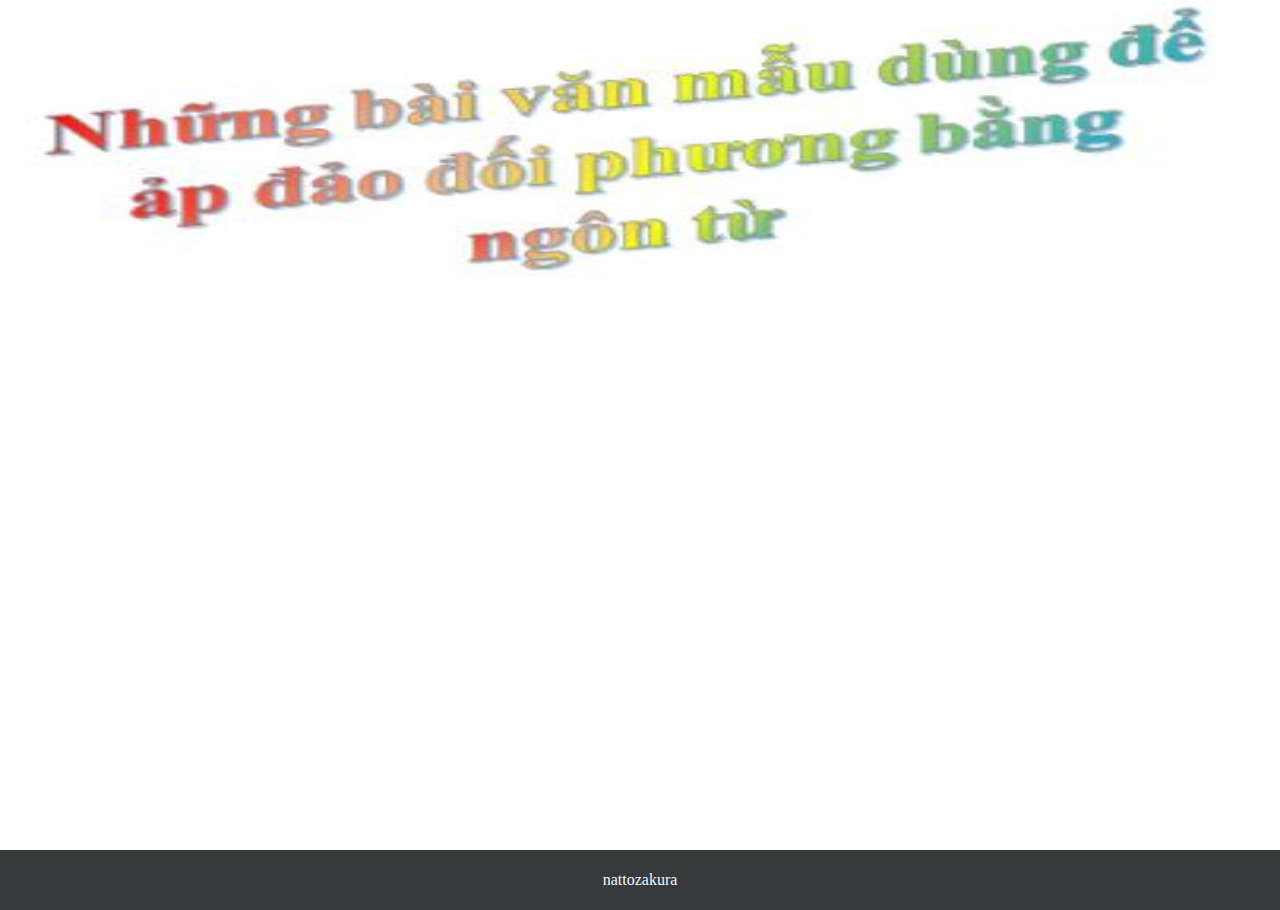
==== commit 1be3c378: "Update index.html" ====
--- a/index.html
+++ b/index.html
@@ -4,7 +4,7 @@
 <head>
     <meta charset="UTF-8" />
     <meta name="viewport" content="width=device-width, initial-scale=1" />
-    <title>Dit me wibu</title>
+    <title>Dit me Wibu</title>
     <link rel="icon" href="dgawidgawiuydgawd.png">
     <link rel="stylesheet" href="jquery-ui-1.13.0/jquery-ui.min.css" />
     <link rel="stylesheet" href="style.css" />
@@ -28,7 +28,6 @@
 <body>
     <div class="wrapper">
         <div class="header">
-            <h1>Wibu Hub</h1>
         </div>
 
         <div id="tabs">
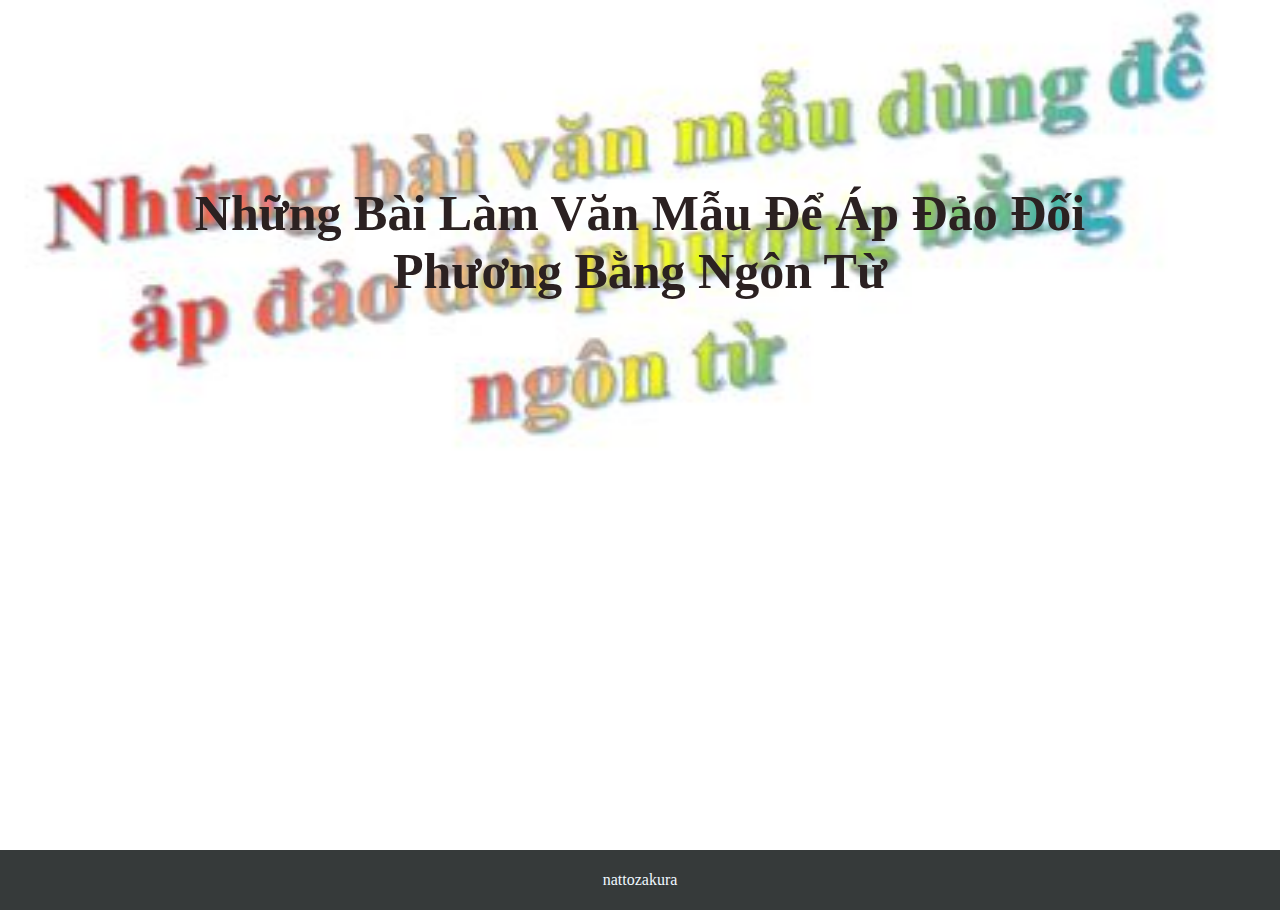
==== commit ff5fa199: "Update index.html" ====
--- a/index.html
+++ b/index.html
@@ -4,7 +4,7 @@
 <head>
     <meta charset="UTF-8" />
     <meta name="viewport" content="width=device-width, initial-scale=1" />
-    <title>Dit me Wibu</title>
+    <title>Dit me wibu</title>
     <link rel="icon" href="dgawidgawiuydgawd.png">
     <link rel="stylesheet" href="jquery-ui-1.13.0/jquery-ui.min.css" />
     <link rel="stylesheet" href="style.css" />
@@ -28,6 +28,7 @@
 <body>
     <div class="wrapper">
         <div class="header">
+            <h1>Những Bài Làm Văn Mẫu Để Áp Đảo Đối Phương Bằng Ngôn Từ</h1>
         </div>
 
         <div id="tabs">
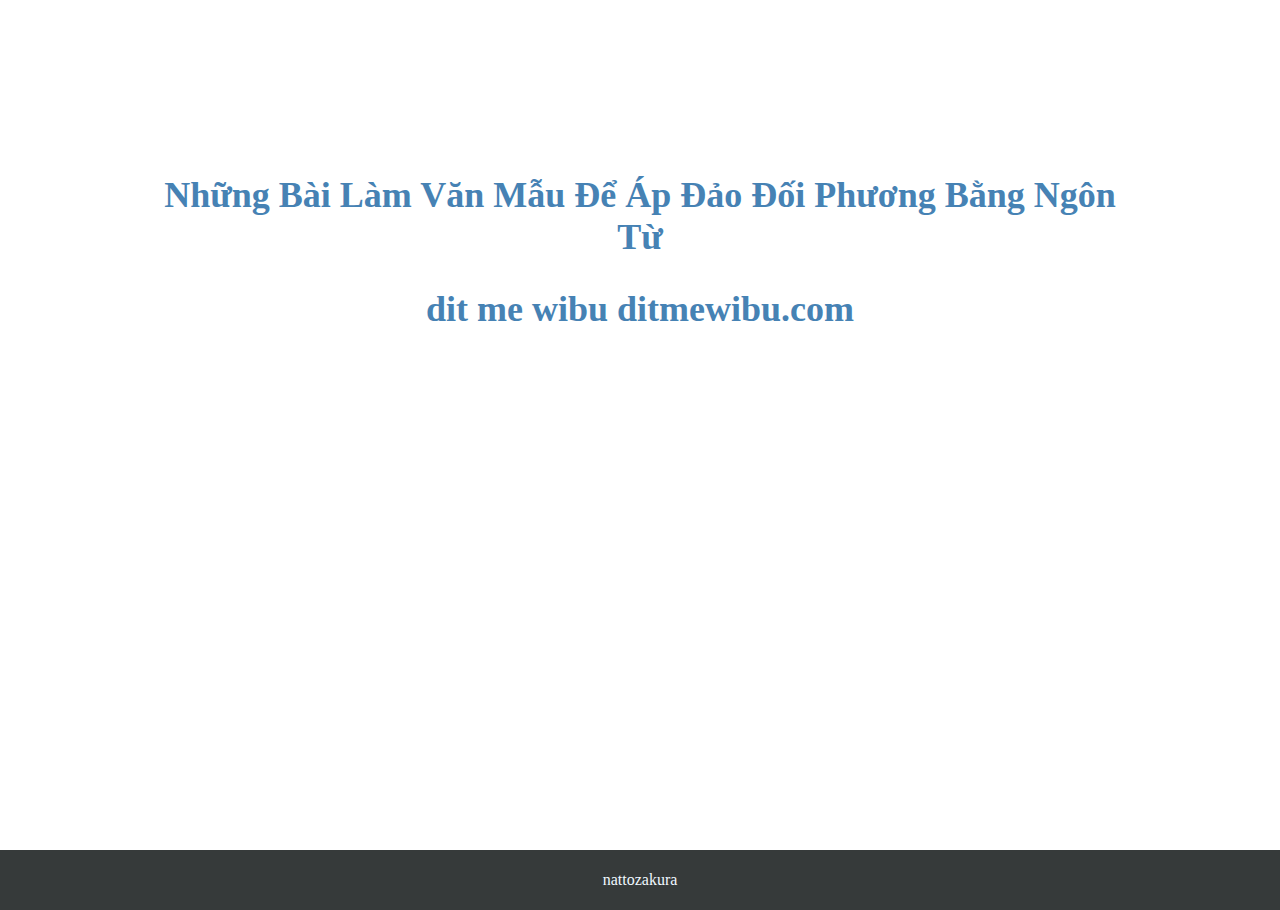
==== commit ce7c68aa: "Update index.html" ====
--- a/index.html
+++ b/index.html
@@ -28,7 +28,9 @@
 <body>
     <div class="wrapper">
         <div class="header">
-            <h1>Những Bài Làm Văn Mẫu Để Áp Đảo Đối Phương Bằng Ngôn Từ</h1>
+            <h1 style="color: #4682B4; font-size: 36px; font-weight: bold;">Những Bài Làm Văn Mẫu Để Áp Đảo Đối Phương Bằng Ngôn Từ</h1>
+            <h2 style="color: #4682B4; font-size: 36px; font-weight: bold;">dit me wibu ditmewibu.com</h2>
+
         </div>
 
         <div id="tabs">
--- a/style.css
+++ b/style.css
@@ -6,9 +6,10 @@
 .header {
     padding: 150px;
     text-align: center;
-    color: rgb(43, 33, 33);
-    font-size: 25px;
-    background-image: url("background.jpg");                /* <------ */
+    color: #4682B4;
+    font-size: 36px;
+    font-weight: bold;
+    /* background-image: url("background.jpg");    */            /* <------ */
     background-repeat: no-repeat;  
     background-position: 0% 0%;
     background-size: 100% 100%;
